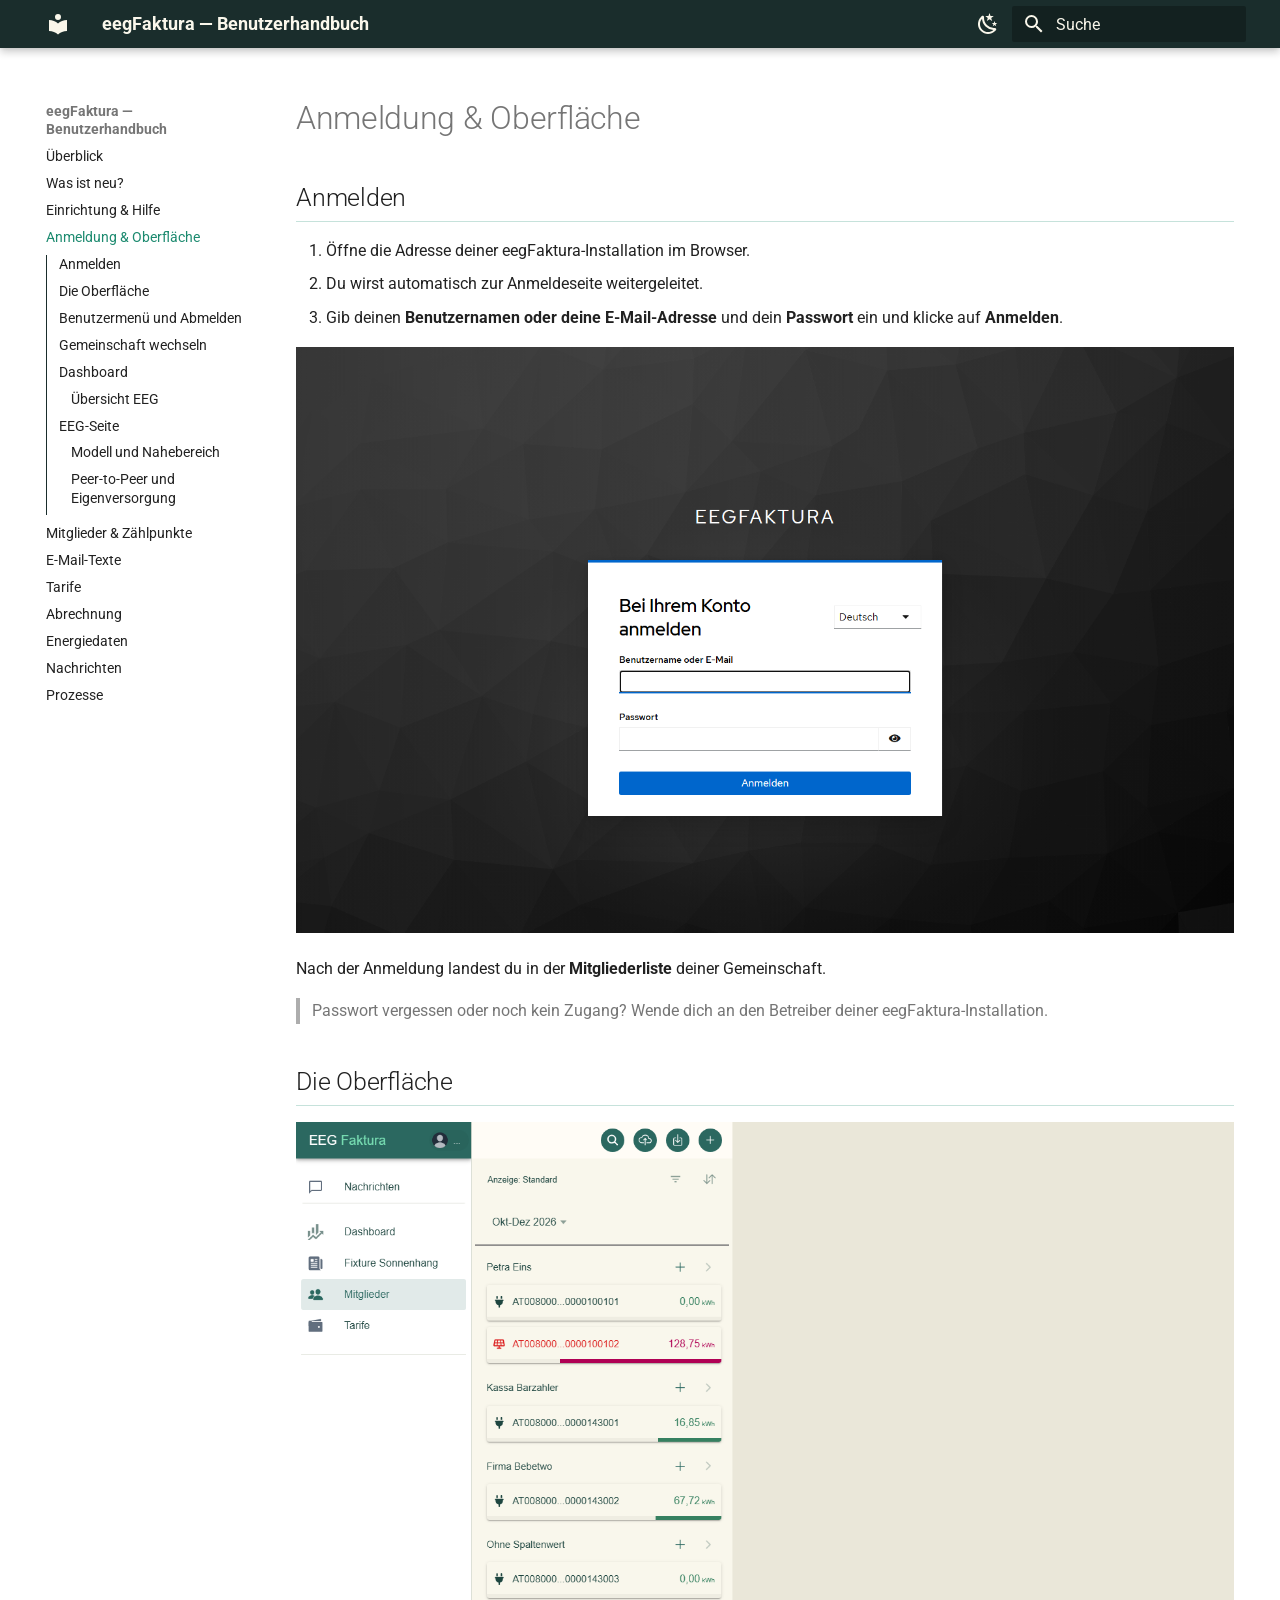
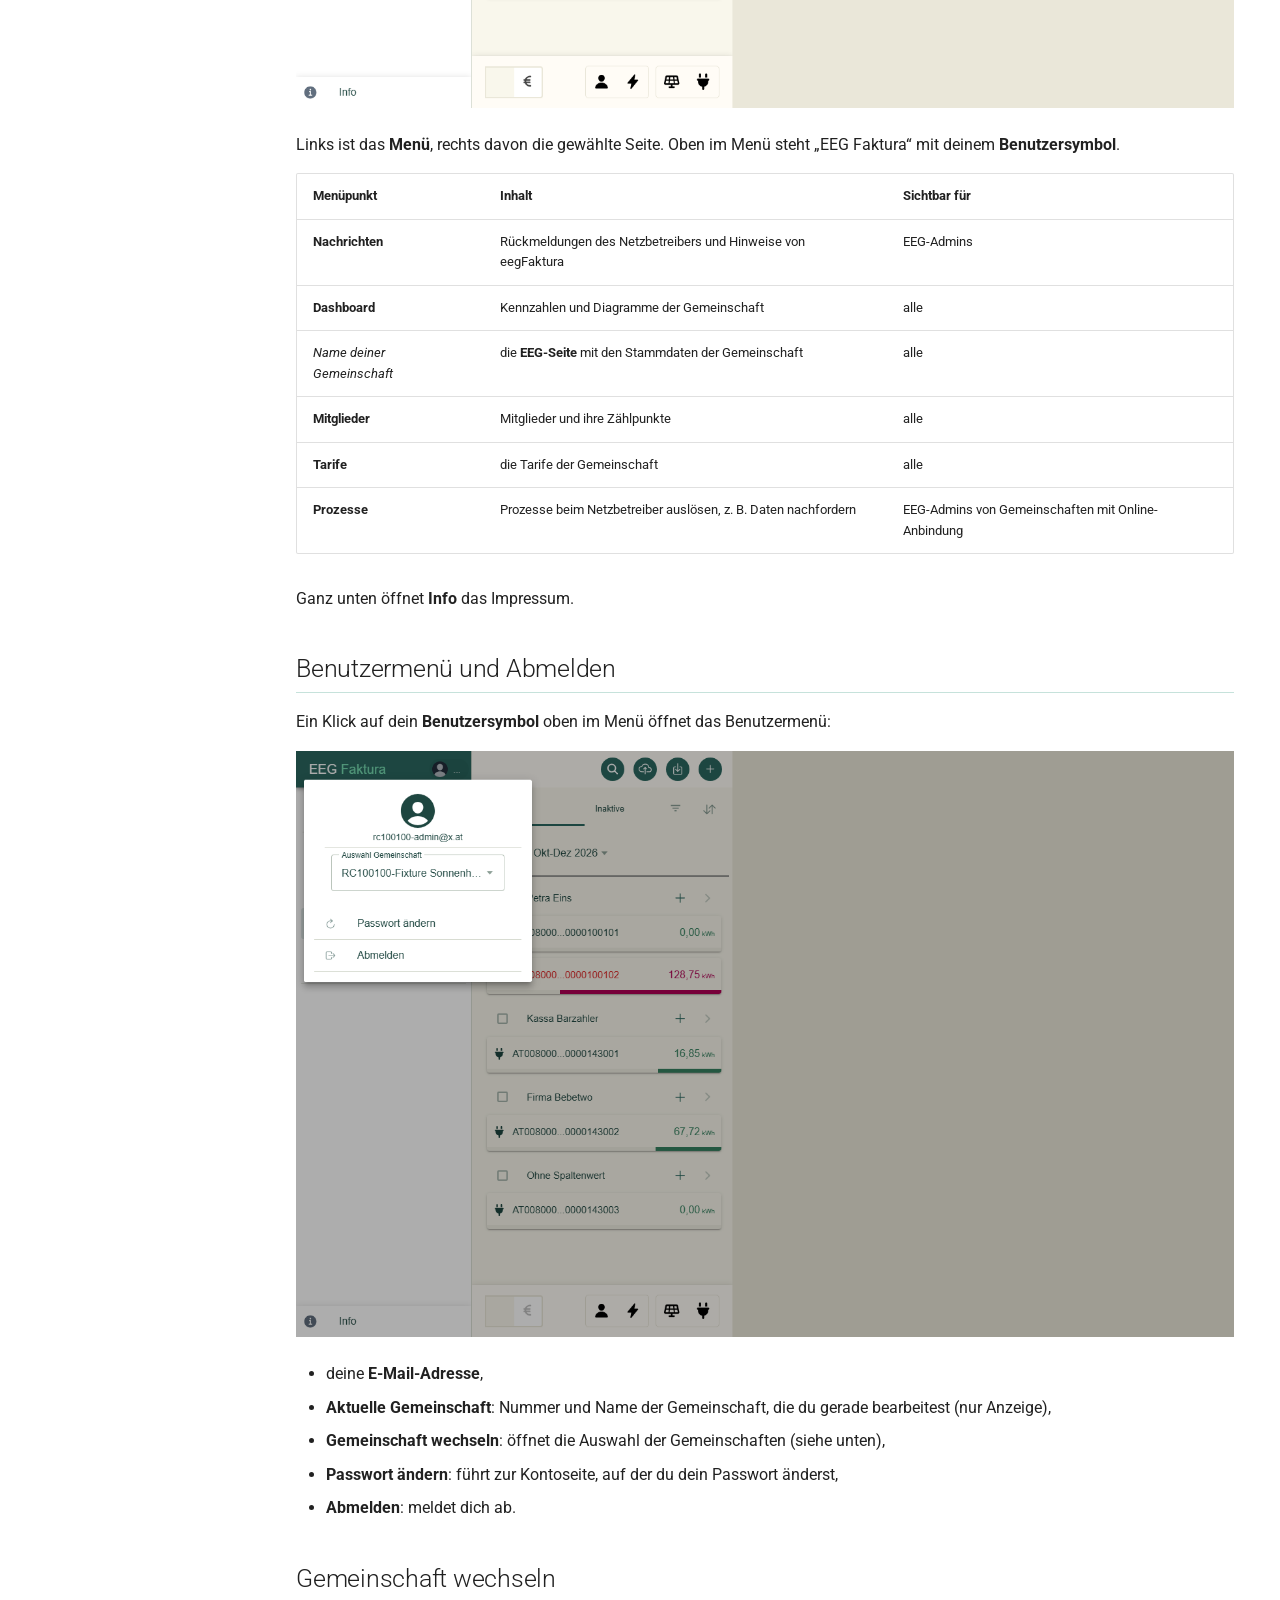
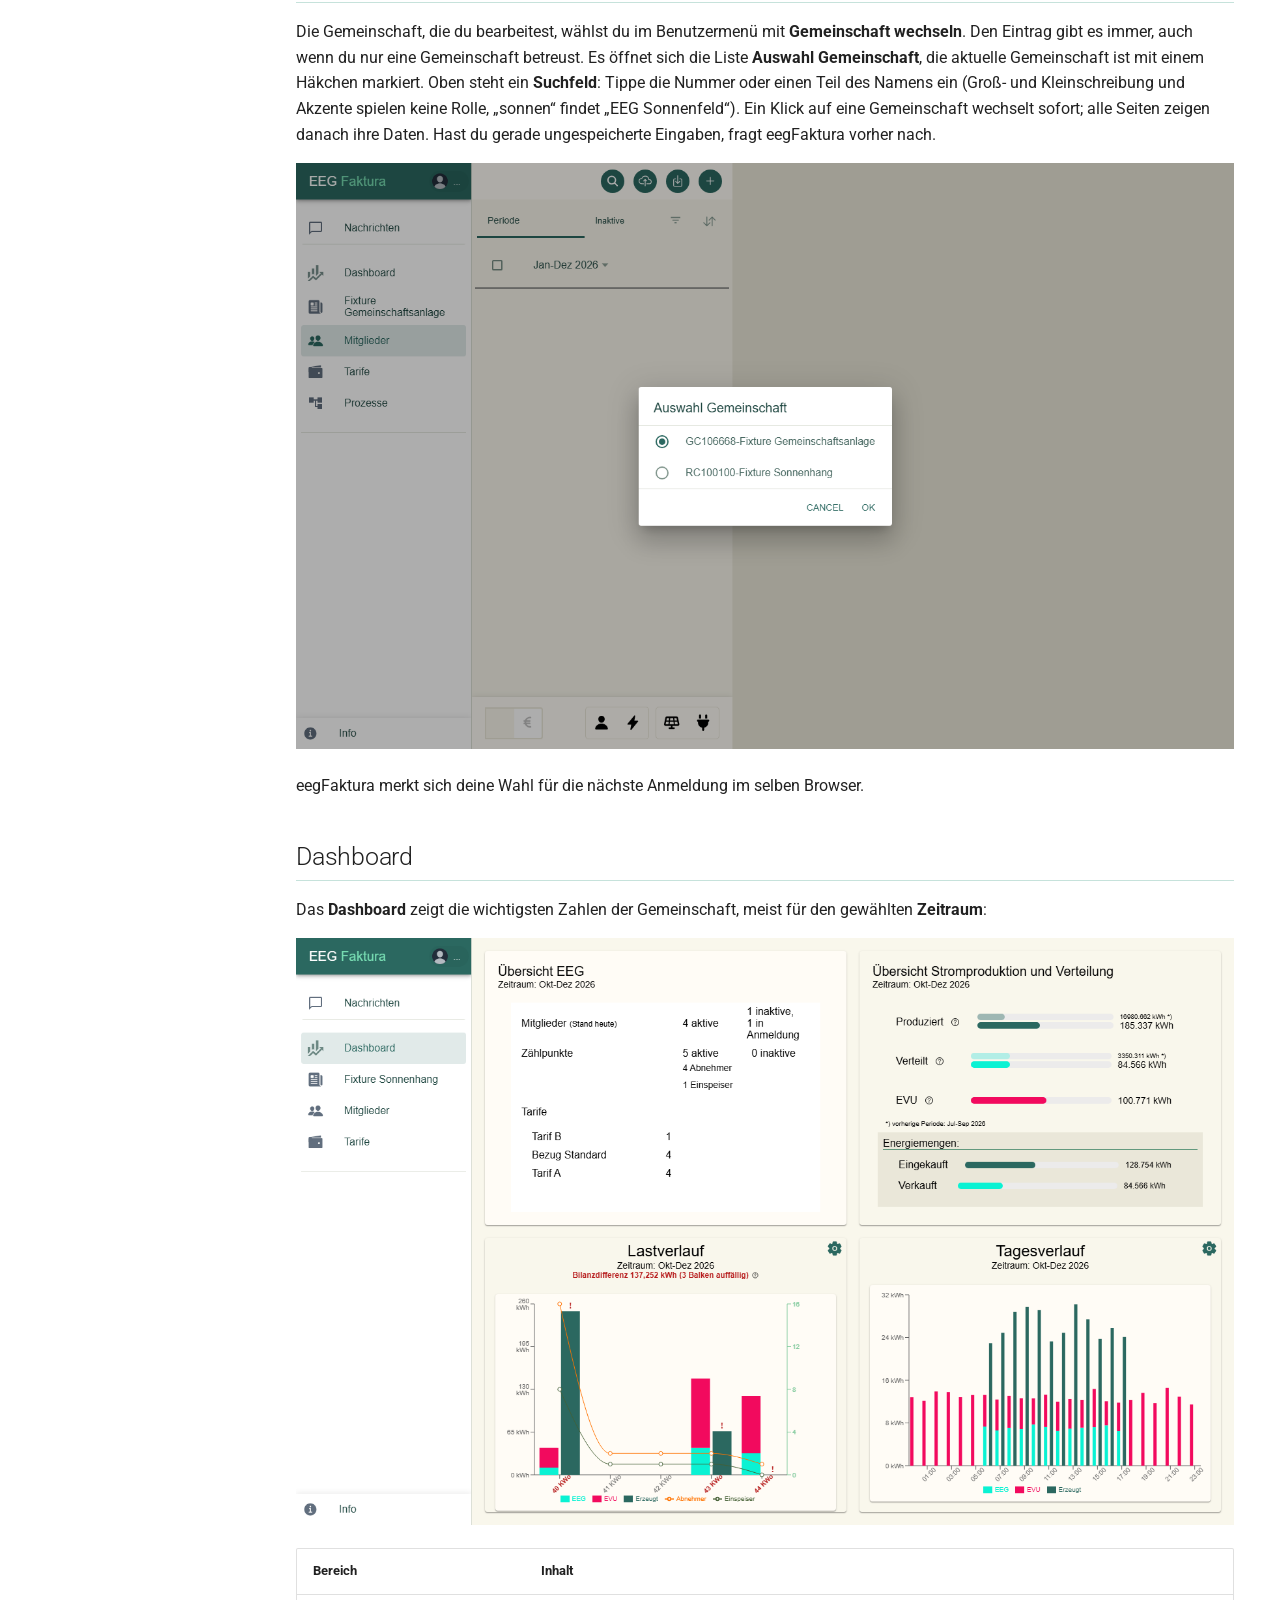
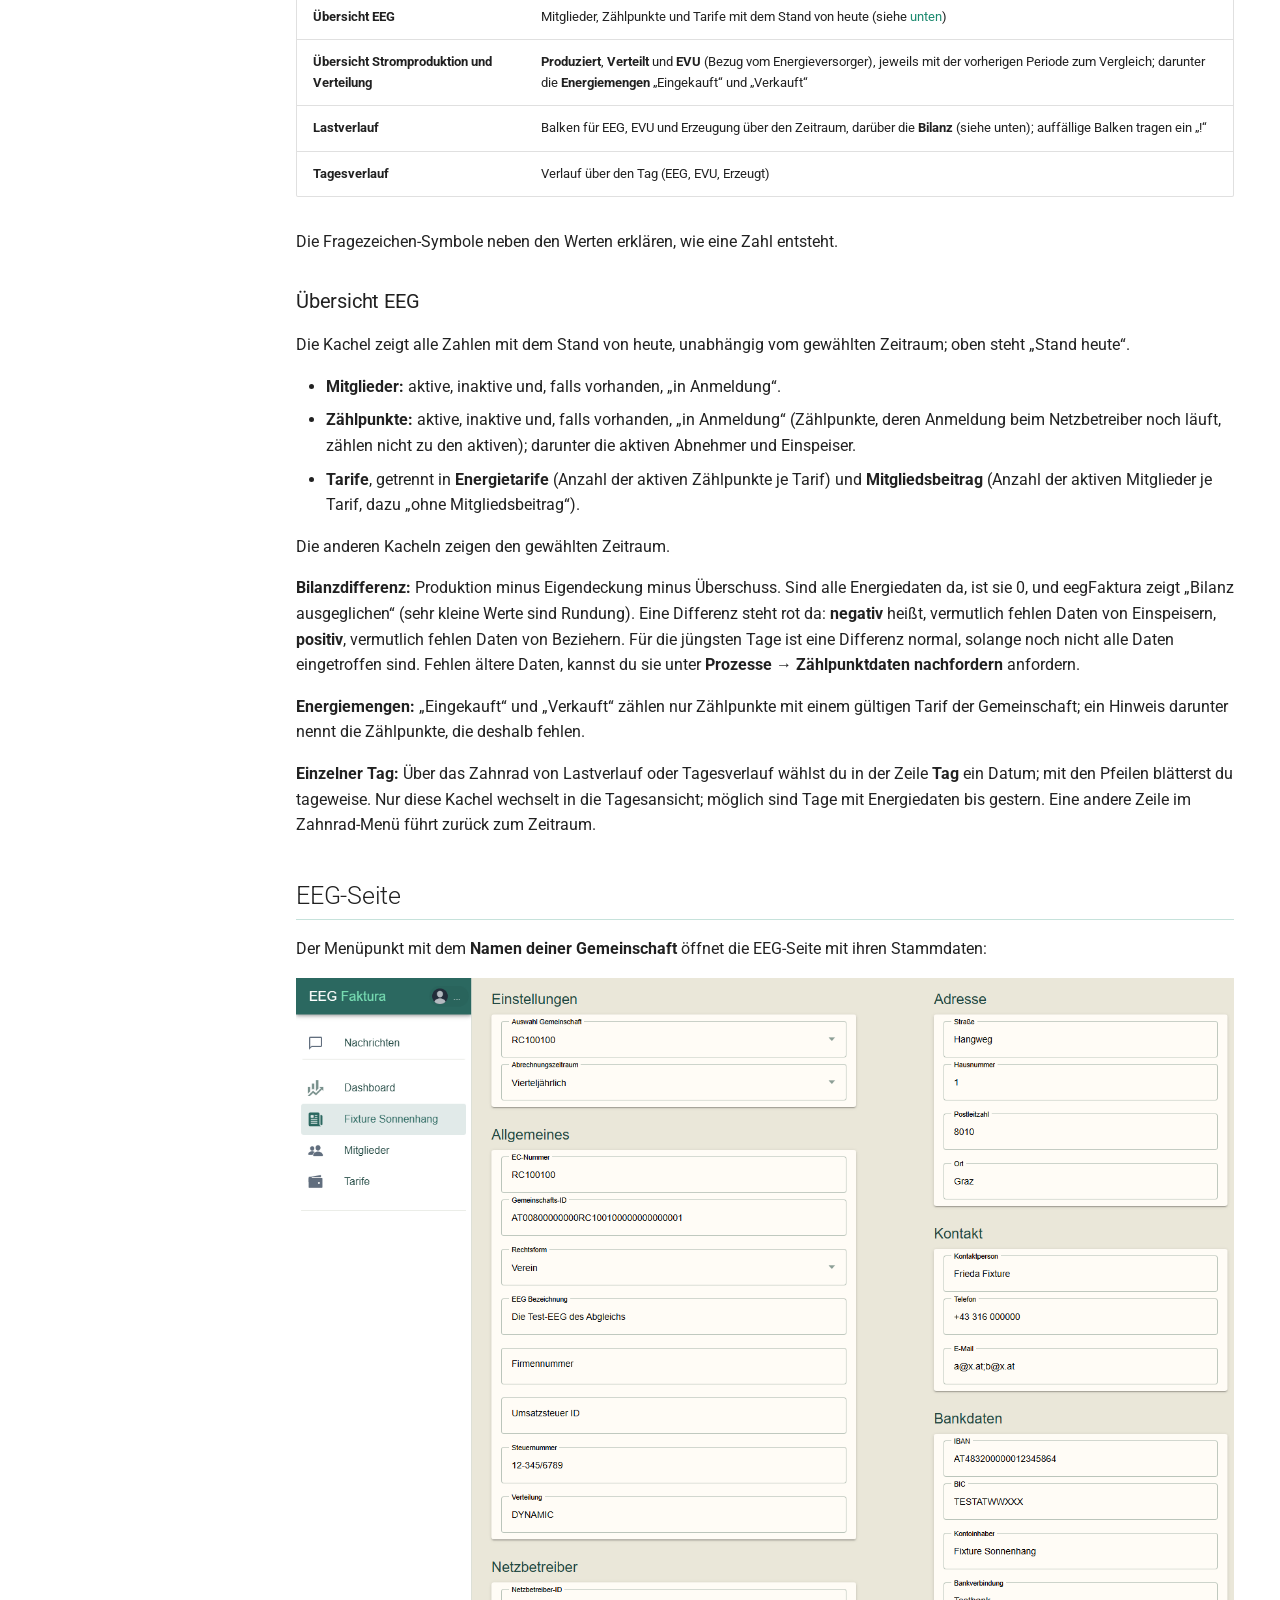
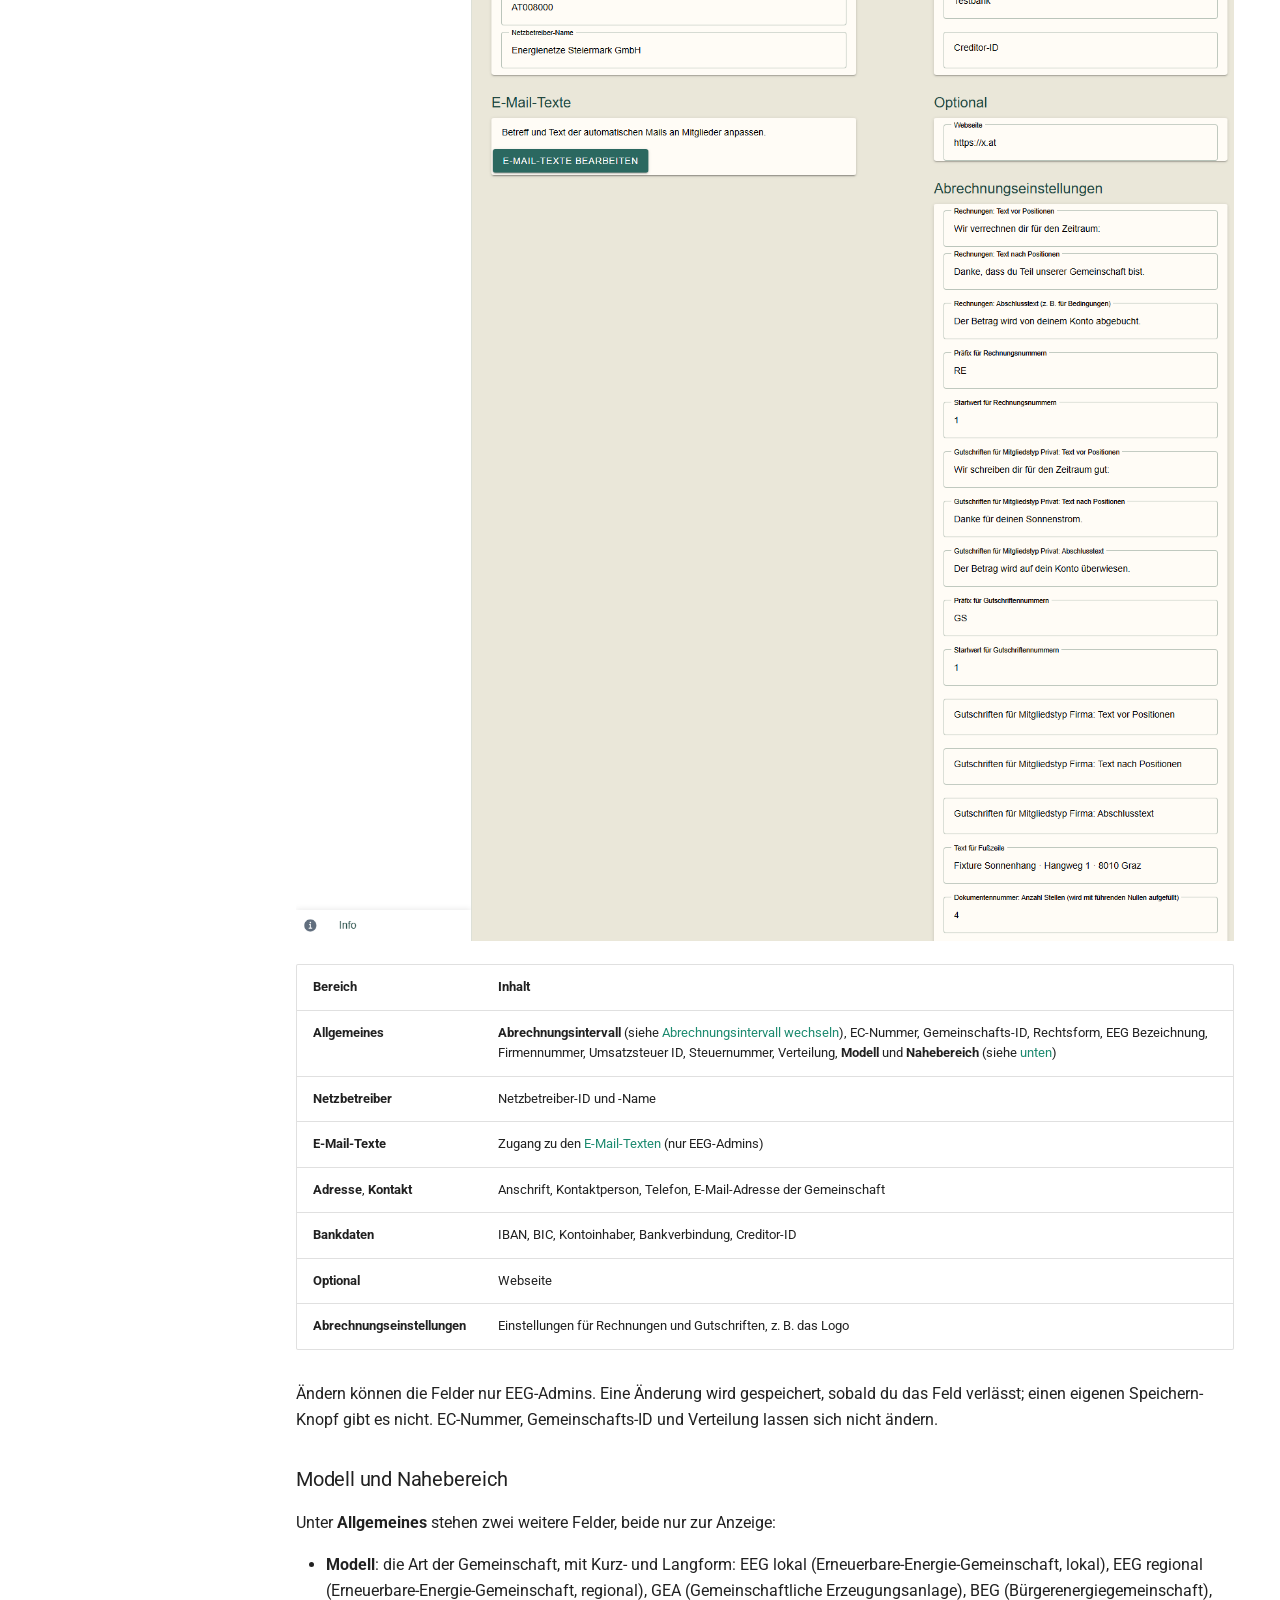
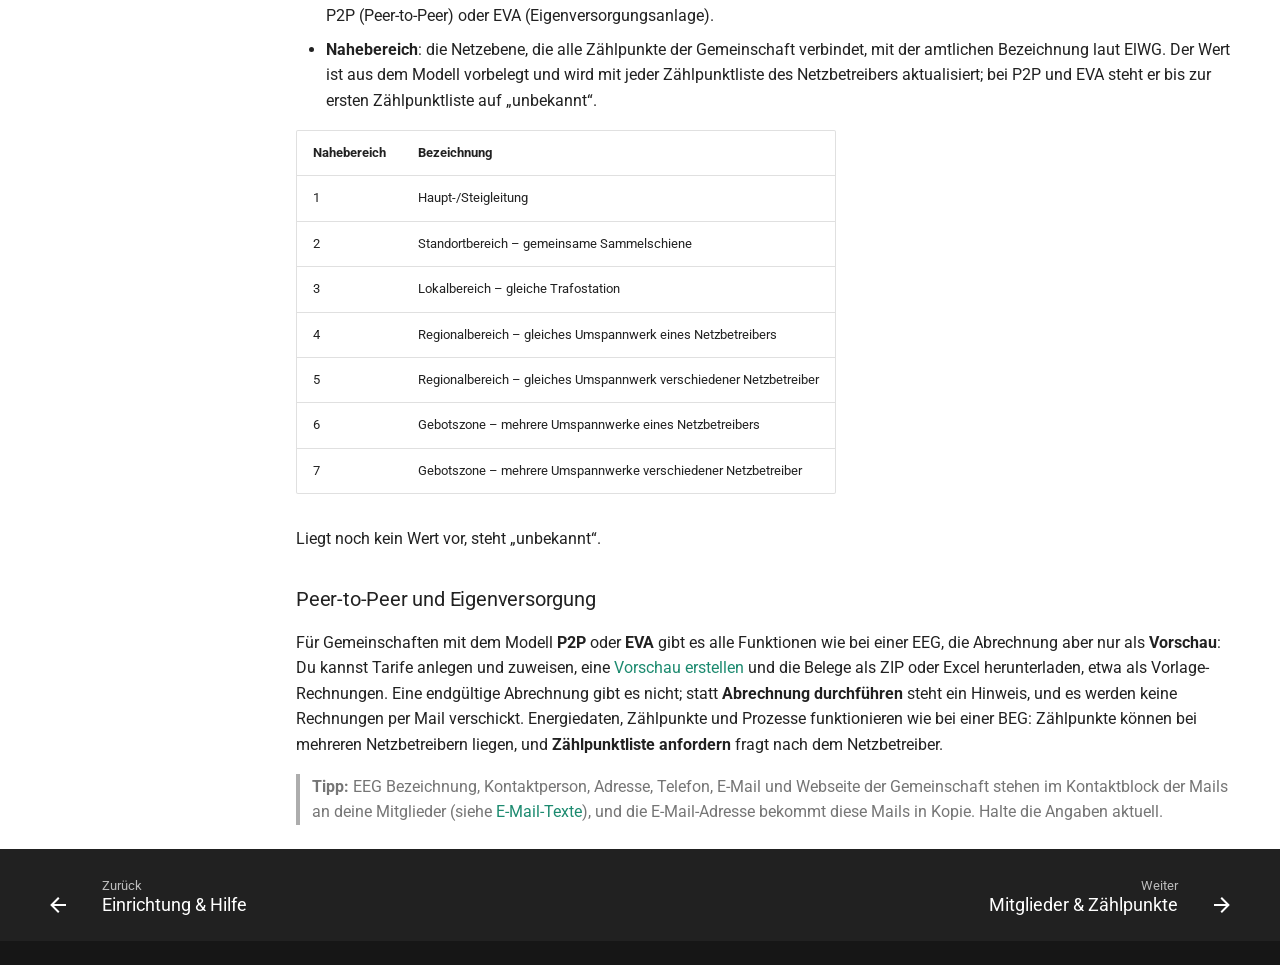
==== 01-anmeldung/index.html @ 47caa456 "Deploy user guide @ e4358f4" ====
<!doctype html>
<html lang="de" class="no-js">
  <head>
    
      <meta charset="utf-8">
      <meta name="viewport" content="width=device-width,initial-scale=1">
      
        <meta name="description" content="Bedienungsanleitung für EEG-Admins">
      
      
        <meta name="author" content="vfeeg">
      
      
        <link rel="canonical" href="https://eegfaktura.github.io/eegfaktura-user-guide/01-anmeldung/">
      
      
        <link rel="prev" href="../einrichtung-hilfe/">
      
      
        <link rel="next" href="../02-mitglieder-zaehlpunkte/">
      
      
        
      
      
      <link rel="icon" href="../assets/images/favicon.png">
      <meta name="generator" content="mkdocs-1.6.1, mkdocs-material-9.7.7">
    
    
      
        <title>Anmeldung & Oberfläche - eegFaktura — Benutzerhandbuch</title>
      
    
    
      <link rel="stylesheet" href="../assets/stylesheets/main.ec1eaa64.min.css">
      
        
        <link rel="stylesheet" href="../assets/stylesheets/palette.ab4e12ef.min.css">
      
      


    
    
      
    
    
      
    
    
      <link rel="stylesheet" href="../assets/fonts/fonts.css">
    
      <link rel="stylesheet" href="../stylesheets/vfeeg.css">
    
    <script>__md_scope=new URL("..",location),__md_hash=e=>[...e].reduce(((e,_)=>(e<<5)-e+_.charCodeAt(0)),0),__md_get=(e,_=localStorage,t=__md_scope)=>JSON.parse(_.getItem(t.pathname+"."+e)),__md_set=(e,_,t=localStorage,a=__md_scope)=>{try{t.setItem(a.pathname+"."+e,JSON.stringify(_))}catch(e){}}</script>
    
      

    
    
  </head>
  
  
    
    
      
    
    
    
    
    <body dir="ltr" data-md-color-scheme="default" data-md-color-primary="custom" data-md-color-accent="custom">
  
    
    <input class="md-toggle" data-md-toggle="drawer" type="checkbox" id="__drawer" autocomplete="off">
    <input class="md-toggle" data-md-toggle="search" type="checkbox" id="__search" autocomplete="off">
    <label class="md-overlay" for="__drawer"></label>
    <div data-md-component="skip">
      
        
        <a href="#anmeldung-oberflache" class="md-skip">
          Zum Inhalt
        </a>
      
    </div>
    <div data-md-component="announce">
      
    </div>
    
    
      

  

<header class="md-header md-header--shadow" data-md-component="header">
  <nav class="md-header__inner md-grid" aria-label="Kopfzeile">
    <a href=".." title="eegFaktura — Benutzerhandbuch" class="md-header__button md-logo" aria-label="eegFaktura — Benutzerhandbuch" data-md-component="logo">
      
  
  <svg xmlns="http://www.w3.org/2000/svg" viewBox="0 0 24 24"><path d="M12 8a3 3 0 0 0 3-3 3 3 0 0 0-3-3 3 3 0 0 0-3 3 3 3 0 0 0 3 3m0 3.54C9.64 9.35 6.5 8 3 8v11c3.5 0 6.64 1.35 9 3.54 2.36-2.19 5.5-3.54 9-3.54V8c-3.5 0-6.64 1.35-9 3.54"/></svg>

    </a>
    <label class="md-header__button md-icon" for="__drawer">
      
      <svg xmlns="http://www.w3.org/2000/svg" viewBox="0 0 24 24"><path d="M3 6h18v2H3zm0 5h18v2H3zm0 5h18v2H3z"/></svg>
    </label>
    <div class="md-header__title" data-md-component="header-title">
      <div class="md-header__ellipsis">
        <div class="md-header__topic">
          <span class="md-ellipsis">
            eegFaktura — Benutzerhandbuch
          </span>
        </div>
        <div class="md-header__topic" data-md-component="header-topic">
          <span class="md-ellipsis">
            
              Anmeldung & Oberfläche
            
          </span>
        </div>
      </div>
    </div>
    
      
        <form class="md-header__option" data-md-component="palette">
  
    
    
    
    <input class="md-option" data-md-color-media="(prefers-color-scheme: light)" data-md-color-scheme="default" data-md-color-primary="custom" data-md-color-accent="custom"  aria-label="Dunkles Theme"  type="radio" name="__palette" id="__palette_0">
    
      <label class="md-header__button md-icon" title="Dunkles Theme" for="__palette_1" hidden>
        <svg xmlns="http://www.w3.org/2000/svg" viewBox="0 0 24 24"><path d="m17.75 4.09-2.53 1.94.91 3.06-2.63-1.81-2.63 1.81.91-3.06-2.53-1.94L12.44 4l1.06-3 1.06 3zm3.5 6.91-1.64 1.25.59 1.98-1.7-1.17-1.7 1.17.59-1.98L15.75 11l2.06-.05L18.5 9l.69 1.95zm-2.28 4.95c.83-.08 1.72 1.1 1.19 1.85-.32.45-.66.87-1.08 1.27C15.17 23 8.84 23 4.94 19.07c-3.91-3.9-3.91-10.24 0-14.14.4-.4.82-.76 1.27-1.08.75-.53 1.93.36 1.85 1.19-.27 2.86.69 5.83 2.89 8.02a9.96 9.96 0 0 0 8.02 2.89m-1.64 2.02a12.08 12.08 0 0 1-7.8-3.47c-2.17-2.19-3.33-5-3.49-7.82-2.81 3.14-2.7 7.96.31 10.98 3.02 3.01 7.84 3.12 10.98.31"/></svg>
      </label>
    
  
    
    
    
    <input class="md-option" data-md-color-media="(prefers-color-scheme: dark)" data-md-color-scheme="slate" data-md-color-primary="custom" data-md-color-accent="custom"  aria-label="Helles Theme"  type="radio" name="__palette" id="__palette_1">
    
      <label class="md-header__button md-icon" title="Helles Theme" for="__palette_0" hidden>
        <svg xmlns="http://www.w3.org/2000/svg" viewBox="0 0 24 24"><path d="M12 7a5 5 0 0 1 5 5 5 5 0 0 1-5 5 5 5 0 0 1-5-5 5 5 0 0 1 5-5m0 2a3 3 0 0 0-3 3 3 3 0 0 0 3 3 3 3 0 0 0 3-3 3 3 0 0 0-3-3m0-7 2.39 3.42C13.65 5.15 12.84 5 12 5s-1.65.15-2.39.42zM3.34 7l4.16-.35A7.2 7.2 0 0 0 5.94 8.5c-.44.74-.69 1.5-.83 2.29zm.02 10 1.76-3.77a7.131 7.131 0 0 0 2.38 4.14zM20.65 7l-1.77 3.79a7.02 7.02 0 0 0-2.38-4.15zm-.01 10-4.14.36c.59-.51 1.12-1.14 1.54-1.86.42-.73.69-1.5.83-2.29zM12 22l-2.41-3.44c.74.27 1.55.44 2.41.44.82 0 1.63-.17 2.37-.44z"/></svg>
      </label>
    
  
</form>
      
    
    
      <script>var palette=__md_get("__palette");if(palette&&palette.color){if("(prefers-color-scheme)"===palette.color.media){var media=matchMedia("(prefers-color-scheme: light)"),input=document.querySelector(media.matches?"[data-md-color-media='(prefers-color-scheme: light)']":"[data-md-color-media='(prefers-color-scheme: dark)']");palette.color.media=input.getAttribute("data-md-color-media"),palette.color.scheme=input.getAttribute("data-md-color-scheme"),palette.color.primary=input.getAttribute("data-md-color-primary"),palette.color.accent=input.getAttribute("data-md-color-accent")}for(var[key,value]of Object.entries(palette.color))document.body.setAttribute("data-md-color-"+key,value)}</script>
    
    
    
      
      
        <label class="md-header__button md-icon" for="__search">
          
          <svg xmlns="http://www.w3.org/2000/svg" viewBox="0 0 24 24"><path d="M9.5 3A6.5 6.5 0 0 1 16 9.5c0 1.61-.59 3.09-1.56 4.23l.27.27h.79l5 5-1.5 1.5-5-5v-.79l-.27-.27A6.52 6.52 0 0 1 9.5 16 6.5 6.5 0 0 1 3 9.5 6.5 6.5 0 0 1 9.5 3m0 2C7 5 5 7 5 9.5S7 14 9.5 14 14 12 14 9.5 12 5 9.5 5"/></svg>
        </label>
        <div class="md-search" data-md-component="search" role="dialog">
  <label class="md-search__overlay" for="__search"></label>
  <div class="md-search__inner" role="search">
    <form class="md-search__form" name="search">
      <input type="text" class="md-search__input" name="query" aria-label="Suche" placeholder="Suche" autocapitalize="off" autocorrect="off" autocomplete="off" spellcheck="false" data-md-component="search-query" required>
      <label class="md-search__icon md-icon" for="__search">
        
        <svg xmlns="http://www.w3.org/2000/svg" viewBox="0 0 24 24"><path d="M9.5 3A6.5 6.5 0 0 1 16 9.5c0 1.61-.59 3.09-1.56 4.23l.27.27h.79l5 5-1.5 1.5-5-5v-.79l-.27-.27A6.52 6.52 0 0 1 9.5 16 6.5 6.5 0 0 1 3 9.5 6.5 6.5 0 0 1 9.5 3m0 2C7 5 5 7 5 9.5S7 14 9.5 14 14 12 14 9.5 12 5 9.5 5"/></svg>
        
        <svg xmlns="http://www.w3.org/2000/svg" viewBox="0 0 24 24"><path d="M20 11v2H8l5.5 5.5-1.42 1.42L4.16 12l7.92-7.92L13.5 5.5 8 11z"/></svg>
      </label>
      <nav class="md-search__options" aria-label="Suche">
        
        <button type="reset" class="md-search__icon md-icon" title="Zurücksetzen" aria-label="Zurücksetzen" tabindex="-1">
          
          <svg xmlns="http://www.w3.org/2000/svg" viewBox="0 0 24 24"><path d="M19 6.41 17.59 5 12 10.59 6.41 5 5 6.41 10.59 12 5 17.59 6.41 19 12 13.41 17.59 19 19 17.59 13.41 12z"/></svg>
        </button>
      </nav>
      
        <div class="md-search__suggest" data-md-component="search-suggest"></div>
      
    </form>
    <div class="md-search__output">
      <div class="md-search__scrollwrap" tabindex="0" data-md-scrollfix>
        <div class="md-search-result" data-md-component="search-result">
          <div class="md-search-result__meta">
            Suche wird initialisiert
          </div>
          <ol class="md-search-result__list" role="presentation"></ol>
        </div>
      </div>
    </div>
  </div>
</div>
      
    
    
  </nav>
  
</header>
    
    <div class="md-container" data-md-component="container">
      
      
        
          
        
      
      <main class="md-main" data-md-component="main">
        <div class="md-main__inner md-grid">
          
            
              
              <div class="md-sidebar md-sidebar--primary" data-md-component="sidebar" data-md-type="navigation" >
                <div class="md-sidebar__scrollwrap">
                  <div class="md-sidebar__inner">
                    



  

<nav class="md-nav md-nav--primary md-nav--integrated" aria-label="Navigation" data-md-level="0">
  <label class="md-nav__title" for="__drawer">
    <a href=".." title="eegFaktura — Benutzerhandbuch" class="md-nav__button md-logo" aria-label="eegFaktura — Benutzerhandbuch" data-md-component="logo">
      
  
  <svg xmlns="http://www.w3.org/2000/svg" viewBox="0 0 24 24"><path d="M12 8a3 3 0 0 0 3-3 3 3 0 0 0-3-3 3 3 0 0 0-3 3 3 3 0 0 0 3 3m0 3.54C9.64 9.35 6.5 8 3 8v11c3.5 0 6.64 1.35 9 3.54 2.36-2.19 5.5-3.54 9-3.54V8c-3.5 0-6.64 1.35-9 3.54"/></svg>

    </a>
    eegFaktura — Benutzerhandbuch
  </label>
  
  <ul class="md-nav__list" data-md-scrollfix>
    
      
      
  
  
  
  
    <li class="md-nav__item">
      <a href=".." class="md-nav__link">
        
  
  
  <span class="md-ellipsis">
    
  
    Überblick
  

    
  </span>
  
  

      </a>
    </li>
  

    
      
      
  
  
  
  
    <li class="md-nav__item">
      <a href="../changelog/" class="md-nav__link">
        
  
  
  <span class="md-ellipsis">
    
  
    Was ist neu?
  

    
  </span>
  
  

      </a>
    </li>
  

    
      
      
  
  
  
  
    <li class="md-nav__item">
      <a href="../einrichtung-hilfe/" class="md-nav__link">
        
  
  
  <span class="md-ellipsis">
    
  
    Einrichtung & Hilfe
  

    
  </span>
  
  

      </a>
    </li>
  

    
      
      
  
  
    
  
  
  
    <li class="md-nav__item md-nav__item--active">
      
      <input class="md-nav__toggle md-toggle" type="checkbox" id="__toc">
      
      
        
      
      
        <label class="md-nav__link md-nav__link--active" for="__toc">
          
  
  
  <span class="md-ellipsis">
    
  
    Anmeldung & Oberfläche
  

    
  </span>
  
  

          <span class="md-nav__icon md-icon"></span>
        </label>
      
      <a href="./" class="md-nav__link md-nav__link--active">
        
  
  
  <span class="md-ellipsis">
    
  
    Anmeldung & Oberfläche
  

    
  </span>
  
  

      </a>
      
        

<nav class="md-nav md-nav--secondary" aria-label="Inhaltsverzeichnis">
  
  
  
    
  
  
    <label class="md-nav__title" for="__toc">
      <span class="md-nav__icon md-icon"></span>
      Inhaltsverzeichnis
    </label>
    <ul class="md-nav__list" data-md-component="toc" data-md-scrollfix>
      
        <li class="md-nav__item">
  <a href="#anmelden" class="md-nav__link">
    <span class="md-ellipsis">
      
        Anmelden
      
    </span>
  </a>
  
</li>
      
        <li class="md-nav__item">
  <a href="#die-oberflache" class="md-nav__link">
    <span class="md-ellipsis">
      
        Die Oberfläche
      
    </span>
  </a>
  
</li>
      
        <li class="md-nav__item">
  <a href="#benutzermenu-und-abmelden" class="md-nav__link">
    <span class="md-ellipsis">
      
        Benutzermenü und Abmelden
      
    </span>
  </a>
  
</li>
      
        <li class="md-nav__item">
  <a href="#gemeinschaft-wechseln" class="md-nav__link">
    <span class="md-ellipsis">
      
        Gemeinschaft wechseln
      
    </span>
  </a>
  
</li>
      
        <li class="md-nav__item">
  <a href="#dashboard" class="md-nav__link">
    <span class="md-ellipsis">
      
        Dashboard
      
    </span>
  </a>
  
    <nav class="md-nav" aria-label="Dashboard">
      <ul class="md-nav__list">
        
          <li class="md-nav__item">
  <a href="#ubersicht-eeg" class="md-nav__link">
    <span class="md-ellipsis">
      
        Übersicht EEG
      
    </span>
  </a>
  
</li>
        
      </ul>
    </nav>
  
</li>
      
        <li class="md-nav__item">
  <a href="#eeg-seite" class="md-nav__link">
    <span class="md-ellipsis">
      
        EEG-Seite
      
    </span>
  </a>
  
    <nav class="md-nav" aria-label="EEG-Seite">
      <ul class="md-nav__list">
        
          <li class="md-nav__item">
  <a href="#modell-und-nahebereich" class="md-nav__link">
    <span class="md-ellipsis">
      
        Modell und Nahebereich
      
    </span>
  </a>
  
</li>
        
          <li class="md-nav__item">
  <a href="#peer-to-peer-und-eigenversorgung" class="md-nav__link">
    <span class="md-ellipsis">
      
        Peer-to-Peer und Eigenversorgung
      
    </span>
  </a>
  
</li>
        
      </ul>
    </nav>
  
</li>
      
    </ul>
  
</nav>
      
    </li>
  

    
      
      
  
  
  
  
    <li class="md-nav__item">
      <a href="../02-mitglieder-zaehlpunkte/" class="md-nav__link">
        
  
  
  <span class="md-ellipsis">
    
  
    Mitglieder & Zählpunkte
  

    
  </span>
  
  

      </a>
    </li>
  

    
      
      
  
  
  
  
    <li class="md-nav__item">
      <a href="../03-email-texte/" class="md-nav__link">
        
  
  
  <span class="md-ellipsis">
    
  
    E-Mail-Texte
  

    
  </span>
  
  

      </a>
    </li>
  

    
      
      
  
  
  
  
    <li class="md-nav__item">
      <a href="../04-tarife/" class="md-nav__link">
        
  
  
  <span class="md-ellipsis">
    
  
    Tarife
  

    
  </span>
  
  

      </a>
    </li>
  

    
      
      
  
  
  
  
    <li class="md-nav__item">
      <a href="../05-abrechnung/" class="md-nav__link">
        
  
  
  <span class="md-ellipsis">
    
  
    Abrechnung
  

    
  </span>
  
  

      </a>
    </li>
  

    
      
      
  
  
  
  
    <li class="md-nav__item">
      <a href="../06-energiedaten/" class="md-nav__link">
        
  
  
  <span class="md-ellipsis">
    
  
    Energiedaten
  

    
  </span>
  
  

      </a>
    </li>
  

    
      
      
  
  
  
  
    <li class="md-nav__item">
      <a href="../07-nachrichten/" class="md-nav__link">
        
  
  
  <span class="md-ellipsis">
    
  
    Nachrichten
  

    
  </span>
  
  

      </a>
    </li>
  

    
      
      
  
  
  
  
    <li class="md-nav__item">
      <a href="../08-prozesse/" class="md-nav__link">
        
  
  
  <span class="md-ellipsis">
    
  
    Prozesse
  

    
  </span>
  
  

      </a>
    </li>
  

    
  </ul>
</nav>
                  </div>
                </div>
              </div>
            
            
          
          
            <div class="md-content" data-md-component="content">
              
              <article class="md-content__inner md-typeset">
                
                  



<h1 id="anmeldung-oberflache">Anmeldung &amp; Oberfläche<a class="headerlink" href="#anmeldung-oberflache" title="Link zu diesem Abschnitt">&para;</a></h1>
<h2 id="anmelden">Anmelden<a class="headerlink" href="#anmelden" title="Link zu diesem Abschnitt">&para;</a></h2>
<ol>
<li>Öffne die Adresse deiner eegFaktura-Installation im Browser.</li>
<li>Du wirst automatisch zur Anmeldeseite weitergeleitet.</li>
<li>Gib deinen <strong>Benutzernamen oder deine E-Mail-Adresse</strong> und dein <strong>Passwort</strong> ein und klicke auf <strong>Anmelden</strong>.</li>
</ol>
<p><img alt="Anmeldeseite" src="../images/anmeldung-keycloak.png" /></p>
<p>Nach der Anmeldung landest du in der <strong>Mitgliederliste</strong> deiner Gemeinschaft.</p>
<blockquote>
<p>Passwort vergessen oder noch kein Zugang? Wende dich an den Betreiber deiner eegFaktura-Installation.</p>
</blockquote>
<h2 id="die-oberflache">Die Oberfläche<a class="headerlink" href="#die-oberflache" title="Link zu diesem Abschnitt">&para;</a></h2>
<p><img alt="Oberfläche nach der Anmeldung" src="../images/oberflaeche-start.png" /></p>
<p>Links ist das <strong>Menü</strong>, rechts davon die gewählte Seite. Oben im Menü steht „EEG Faktura“ mit deinem
<strong>Benutzersymbol</strong>.</p>
<table>
<thead>
<tr>
<th>Menüpunkt</th>
<th>Inhalt</th>
<th>Sichtbar für</th>
</tr>
</thead>
<tbody>
<tr>
<td><strong>Nachrichten</strong></td>
<td>Rückmeldungen des Netzbetreibers und Hinweise von eegFaktura</td>
<td>EEG-Admins</td>
</tr>
<tr>
<td><strong>Dashboard</strong></td>
<td>Kennzahlen und Diagramme der Gemeinschaft</td>
<td>alle</td>
</tr>
<tr>
<td><em>Name deiner Gemeinschaft</em></td>
<td>die <strong>EEG-Seite</strong> mit den Stammdaten der Gemeinschaft</td>
<td>alle</td>
</tr>
<tr>
<td><strong>Mitglieder</strong></td>
<td>Mitglieder und ihre Zählpunkte</td>
<td>alle</td>
</tr>
<tr>
<td><strong>Tarife</strong></td>
<td>die Tarife der Gemeinschaft</td>
<td>alle</td>
</tr>
<tr>
<td><strong>Prozesse</strong></td>
<td>Prozesse beim Netzbetreiber auslösen, z. B. Daten nachfordern</td>
<td>EEG-Admins von Gemeinschaften mit Online-Anbindung</td>
</tr>
</tbody>
</table>
<p>Ganz unten öffnet <strong>Info</strong> das Impressum.</p>
<h2 id="benutzermenu-und-abmelden">Benutzermenü und Abmelden<a class="headerlink" href="#benutzermenu-und-abmelden" title="Link zu diesem Abschnitt">&para;</a></h2>
<p>Ein Klick auf dein <strong>Benutzersymbol</strong> oben im Menü öffnet das Benutzermenü:</p>
<p><img alt="Benutzermenü" src="../images/oberflaeche-benutzermenue.png" /></p>
<ul>
<li>deine <strong>E-Mail-Adresse</strong>,</li>
<li><strong>Aktuelle Gemeinschaft</strong>: Nummer und Name der Gemeinschaft, die du gerade bearbeitest (nur Anzeige),</li>
<li><strong>Gemeinschaft wechseln</strong>: öffnet die Auswahl der Gemeinschaften (siehe unten),</li>
<li><strong>Passwort ändern</strong>: führt zur Kontoseite, auf der du dein Passwort änderst,</li>
<li><strong>Abmelden</strong>: meldet dich ab.</li>
</ul>
<h2 id="gemeinschaft-wechseln">Gemeinschaft wechseln<a class="headerlink" href="#gemeinschaft-wechseln" title="Link zu diesem Abschnitt">&para;</a></h2>
<p>Die Gemeinschaft, die du bearbeitest, wählst du im Benutzermenü mit <strong>Gemeinschaft wechseln</strong>. Den Eintrag gibt es
immer, auch wenn du nur eine Gemeinschaft betreust. Es öffnet sich die
Liste <strong>Auswahl Gemeinschaft</strong>, die aktuelle Gemeinschaft ist mit einem Häkchen markiert. Oben steht ein <strong>Suchfeld</strong>:
Tippe die Nummer oder einen Teil des Namens ein (Groß- und Kleinschreibung und Akzente spielen keine Rolle, „sonnen“
findet „EEG Sonnenfeld“). Ein Klick auf eine Gemeinschaft wechselt sofort; alle Seiten zeigen danach ihre Daten. Hast
du gerade ungespeicherte Eingaben, fragt eegFaktura vorher nach.</p>
<p><img alt="Gemeinschaft wechseln" src="../images/oberflaeche-gemeinschaft-wechseln.png" /></p>
<p>eegFaktura merkt sich deine Wahl für die nächste Anmeldung im selben Browser.</p>
<h2 id="dashboard">Dashboard<a class="headerlink" href="#dashboard" title="Link zu diesem Abschnitt">&para;</a></h2>
<p>Das <strong>Dashboard</strong> zeigt die wichtigsten Zahlen der Gemeinschaft, meist für den gewählten <strong>Zeitraum</strong>:</p>
<p><img alt="Dashboard" src="../images/dashboard.png" /></p>
<table>
<thead>
<tr>
<th>Bereich</th>
<th>Inhalt</th>
</tr>
</thead>
<tbody>
<tr>
<td><strong>Übersicht EEG</strong></td>
<td>Mitglieder, Zählpunkte und Tarife mit dem Stand von heute (siehe <a href="#ubersicht-eeg">unten</a>)</td>
</tr>
<tr>
<td><strong>Übersicht Stromproduktion und Verteilung</strong></td>
<td><strong>Produziert</strong>, <strong>Verteilt</strong> und <strong>EVU</strong> (Bezug vom Energieversorger), jeweils mit der vorherigen Periode zum Vergleich; darunter die <strong>Energiemengen</strong> „Eingekauft“ und „Verkauft“</td>
</tr>
<tr>
<td><strong>Lastverlauf</strong></td>
<td>Balken für EEG, EVU und Erzeugung über den Zeitraum, darüber die <strong>Bilanz</strong> (siehe unten); auffällige Balken tragen ein „!“</td>
</tr>
<tr>
<td><strong>Tagesverlauf</strong></td>
<td>Verlauf über den Tag (EEG, EVU, Erzeugt)</td>
</tr>
</tbody>
</table>
<p>Die Fragezeichen-Symbole neben den Werten erklären, wie eine Zahl entsteht.</p>
<h3 id="ubersicht-eeg">Übersicht EEG<a class="headerlink" href="#ubersicht-eeg" title="Link zu diesem Abschnitt">&para;</a></h3>
<p>Die Kachel zeigt alle Zahlen mit dem Stand von heute, unabhängig vom gewählten Zeitraum; oben steht „Stand heute“.</p>
<ul>
<li><strong>Mitglieder:</strong> aktive, inaktive und, falls vorhanden, „in Anmeldung“.</li>
<li><strong>Zählpunkte:</strong> aktive, inaktive und, falls vorhanden, „in Anmeldung“ (Zählpunkte, deren Anmeldung beim
  Netzbetreiber noch läuft, zählen nicht zu den aktiven); darunter die aktiven Abnehmer und Einspeiser.</li>
<li><strong>Tarife</strong>, getrennt in <strong>Energietarife</strong> (Anzahl der aktiven Zählpunkte je Tarif) und <strong>Mitgliedsbeitrag</strong> (Anzahl
  der aktiven Mitglieder je Tarif, dazu „ohne Mitgliedsbeitrag“).</li>
</ul>
<p>Die anderen Kacheln zeigen den gewählten Zeitraum.</p>
<p><strong>Bilanzdifferenz:</strong> Produktion minus Eigendeckung minus Überschuss. Sind alle Energiedaten da, ist sie 0, und
eegFaktura zeigt „Bilanz ausgeglichen“ (sehr kleine Werte sind Rundung). Eine Differenz steht rot da: <strong>negativ</strong>
heißt, vermutlich fehlen Daten von Einspeisern, <strong>positiv</strong>, vermutlich fehlen Daten von Beziehern. Für die
jüngsten Tage ist eine Differenz normal, solange noch nicht alle Daten eingetroffen sind. Fehlen ältere Daten,
kannst du sie unter <strong>Prozesse → Zählpunktdaten nachfordern</strong> anfordern.</p>
<p><strong>Energiemengen:</strong> „Eingekauft“ und „Verkauft“ zählen nur Zählpunkte mit einem gültigen Tarif der Gemeinschaft;
ein Hinweis darunter nennt die Zählpunkte, die deshalb fehlen.</p>
<p><strong>Einzelner Tag:</strong> Über das Zahnrad von Lastverlauf oder Tagesverlauf wählst du in der Zeile <strong>Tag</strong> ein Datum; mit
den Pfeilen blätterst du tageweise. Nur diese Kachel wechselt in die Tagesansicht; möglich sind Tage mit
Energiedaten bis gestern. Eine andere Zeile im Zahnrad-Menü führt zurück zum Zeitraum.</p>
<h2 id="eeg-seite">EEG-Seite<a class="headerlink" href="#eeg-seite" title="Link zu diesem Abschnitt">&para;</a></h2>
<p>Der Menüpunkt mit dem <strong>Namen deiner Gemeinschaft</strong> öffnet die EEG-Seite mit ihren Stammdaten:</p>
<p><img alt="EEG-Seite" src="../images/eeg-seite.png" /></p>
<table>
<thead>
<tr>
<th>Bereich</th>
<th>Inhalt</th>
</tr>
</thead>
<tbody>
<tr>
<td><strong>Allgemeines</strong></td>
<td><strong>Abrechnungsintervall</strong> (siehe <a href="../05-abrechnung/#abrechnungszeitraum-wechseln">Abrechnungsintervall wechseln</a>), EC-Nummer, Gemeinschafts-ID, Rechtsform, EEG Bezeichnung, Firmennummer, Umsatzsteuer ID, Steuernummer, Verteilung, <strong>Modell</strong> und <strong>Nahebereich</strong> (siehe <a href="#modell-und-nahebereich">unten</a>)</td>
</tr>
<tr>
<td><strong>Netzbetreiber</strong></td>
<td>Netzbetreiber-ID und -Name</td>
</tr>
<tr>
<td><strong>E-Mail-Texte</strong></td>
<td>Zugang zu den <a href="../03-email-texte/">E-Mail-Texten</a> (nur EEG-Admins)</td>
</tr>
<tr>
<td><strong>Adresse</strong>, <strong>Kontakt</strong></td>
<td>Anschrift, Kontaktperson, Telefon, E-Mail-Adresse der Gemeinschaft</td>
</tr>
<tr>
<td><strong>Bankdaten</strong></td>
<td>IBAN, BIC, Kontoinhaber, Bankverbindung, Creditor-ID</td>
</tr>
<tr>
<td><strong>Optional</strong></td>
<td>Webseite</td>
</tr>
<tr>
<td><strong>Abrechnungseinstellungen</strong></td>
<td>Einstellungen für Rechnungen und Gutschriften, z. B. das Logo</td>
</tr>
</tbody>
</table>
<p>Ändern können die Felder nur EEG-Admins. Eine Änderung wird gespeichert, sobald du das Feld verlässt; einen
eigenen Speichern-Knopf gibt es nicht. EC-Nummer, Gemeinschafts-ID und Verteilung lassen sich nicht ändern.</p>
<h3 id="modell-und-nahebereich">Modell und Nahebereich<a class="headerlink" href="#modell-und-nahebereich" title="Link zu diesem Abschnitt">&para;</a></h3>
<p>Unter <strong>Allgemeines</strong> stehen zwei weitere Felder, beide nur zur Anzeige:</p>
<ul>
<li><strong>Modell</strong>: die Art der Gemeinschaft, mit Kurz- und Langform: EEG lokal (Erneuerbare-Energie-Gemeinschaft, lokal),
  EEG regional (Erneuerbare-Energie-Gemeinschaft, regional), GEA (Gemeinschaftliche Erzeugungsanlage), BEG
  (Bürgerenergiegemeinschaft), P2P (Peer-to-Peer) oder EVA (Eigenversorgungsanlage).</li>
<li><strong>Nahebereich</strong>: die Netzebene, die alle Zählpunkte der Gemeinschaft verbindet, mit der amtlichen Bezeichnung
  laut ElWG. Der Wert ist aus dem Modell vorbelegt und wird mit jeder Zählpunktliste des Netzbetreibers
  aktualisiert; bei P2P und EVA steht er bis zur ersten Zählpunktliste auf „unbekannt“.</li>
</ul>
<table>
<thead>
<tr>
<th>Nahebereich</th>
<th>Bezeichnung</th>
</tr>
</thead>
<tbody>
<tr>
<td>1</td>
<td>Haupt-/Steigleitung</td>
</tr>
<tr>
<td>2</td>
<td>Standortbereich – gemeinsame Sammelschiene</td>
</tr>
<tr>
<td>3</td>
<td>Lokalbereich – gleiche Trafostation</td>
</tr>
<tr>
<td>4</td>
<td>Regionalbereich – gleiches Umspannwerk eines Netzbetreibers</td>
</tr>
<tr>
<td>5</td>
<td>Regionalbereich – gleiches Umspannwerk verschiedener Netzbetreiber</td>
</tr>
<tr>
<td>6</td>
<td>Gebotszone – mehrere Umspannwerke eines Netzbetreibers</td>
</tr>
<tr>
<td>7</td>
<td>Gebotszone – mehrere Umspannwerke verschiedener Netzbetreiber</td>
</tr>
</tbody>
</table>
<p>Liegt noch kein Wert vor, steht „unbekannt“.</p>
<h3 id="peer-to-peer-und-eigenversorgung">Peer-to-Peer und Eigenversorgung<a class="headerlink" href="#peer-to-peer-und-eigenversorgung" title="Link zu diesem Abschnitt">&para;</a></h3>
<p>Für Gemeinschaften mit dem Modell <strong>P2P</strong> oder <strong>EVA</strong> gibt es alle Funktionen wie bei einer EEG, die Abrechnung aber
nur als <strong>Vorschau</strong>: Du kannst Tarife anlegen und zuweisen, eine <a href="../05-abrechnung/#vorschau-erstellen">Vorschau erstellen</a>
und die Belege als ZIP oder Excel herunterladen, etwa als Vorlage-Rechnungen. Eine endgültige Abrechnung gibt es nicht;
statt <strong>Abrechnung durchführen</strong> steht ein Hinweis, und es werden keine Rechnungen per Mail verschickt. Energiedaten,
Zählpunkte und Prozesse funktionieren wie bei einer BEG: Zählpunkte können bei mehreren Netzbetreibern liegen, und
<strong>Zählpunktliste anfordern</strong> fragt nach dem Netzbetreiber.</p>
<blockquote>
<p><strong>Tipp:</strong> EEG Bezeichnung, Kontaktperson, Adresse, Telefon, E-Mail und Webseite der Gemeinschaft stehen im
Kontaktblock der Mails an deine Mitglieder (siehe <a href="../03-email-texte/">E-Mail-Texte</a>), und die E-Mail-Adresse
bekommt diese Mails in Kopie. Halte die Angaben aktuell.</p>
</blockquote>












                
              </article>
            </div>
          
          
  <script>var tabs=__md_get("__tabs");if(Array.isArray(tabs))e:for(var set of document.querySelectorAll(".tabbed-set")){var labels=set.querySelector(".tabbed-labels");for(var tab of tabs)for(var label of labels.getElementsByTagName("label"))if(label.innerText.trim()===tab){var input=document.getElementById(label.htmlFor);input.checked=!0;continue e}}</script>

<script>var target=document.getElementById(location.hash.slice(1));target&&target.name&&(target.checked=target.name.startsWith("__tabbed_"))</script>
        </div>
        
          <button type="button" class="md-top md-icon" data-md-component="top" hidden>
  
  <svg xmlns="http://www.w3.org/2000/svg" viewBox="0 0 24 24"><path d="M13 20h-2V8l-5.5 5.5-1.42-1.42L12 4.16l7.92 7.92-1.42 1.42L13 8z"/></svg>
  Zurück zum Seitenanfang
</button>
        
      </main>
      
        <footer class="md-footer">
  
    
      
      <nav class="md-footer__inner md-grid" aria-label="Fußzeile" >
        
          
          <a href="../einrichtung-hilfe/" class="md-footer__link md-footer__link--prev" aria-label="Zurück: Einrichtung &amp; Hilfe">
            <div class="md-footer__button md-icon">
              
              <svg xmlns="http://www.w3.org/2000/svg" viewBox="0 0 24 24"><path d="M20 11v2H8l5.5 5.5-1.42 1.42L4.16 12l7.92-7.92L13.5 5.5 8 11z"/></svg>
            </div>
            <div class="md-footer__title">
              <span class="md-footer__direction">
                Zurück
              </span>
              <div class="md-ellipsis">
                Einrichtung & Hilfe
              </div>
            </div>
          </a>
        
        
          
          <a href="../02-mitglieder-zaehlpunkte/" class="md-footer__link md-footer__link--next" aria-label="Weiter: Mitglieder &amp; Zählpunkte">
            <div class="md-footer__title">
              <span class="md-footer__direction">
                Weiter
              </span>
              <div class="md-ellipsis">
                Mitglieder & Zählpunkte
              </div>
            </div>
            <div class="md-footer__button md-icon">
              
              <svg xmlns="http://www.w3.org/2000/svg" viewBox="0 0 24 24"><path d="M4 11v2h12l-5.5 5.5 1.42 1.42L19.84 12l-7.92-7.92L10.5 5.5 16 11z"/></svg>
            </div>
          </a>
        
      </nav>
    
  
  <div class="md-footer-meta md-typeset">
    <div class="md-footer-meta__inner md-grid">
      <div class="md-copyright">
  
  
</div>
      
    </div>
  </div>
</footer>
      
    </div>
    <div class="md-dialog" data-md-component="dialog">
      <div class="md-dialog__inner md-typeset"></div>
    </div>
    
    
    
      
      
      <script id="__config" type="application/json">{"annotate": null, "base": "..", "features": ["navigation.sections", "navigation.expand", "navigation.indexes", "navigation.top", "navigation.footer", "toc.integrate", "search.suggest", "search.highlight", "content.code.copy", "content.tabs.link"], "search": "../assets/javascripts/workers/search.2c215733.min.js", "tags": null, "translations": {"clipboard.copied": "In Zwischenablage kopiert", "clipboard.copy": "In Zwischenablage kopieren", "search.result.more.one": "1 weiteres Suchergebnis auf dieser Seite", "search.result.more.other": "# weitere Suchergebnisse auf dieser Seite", "search.result.none": "Keine Suchergebnisse", "search.result.one": "1 Suchergebnis", "search.result.other": "# Suchergebnisse", "search.result.placeholder": "Suchbegriff eingeben", "search.result.term.missing": "Es fehlt", "select.version": "Version ausw\u00e4hlen"}, "version": null}</script>
    
    
      <script src="../assets/javascripts/bundle.d7400e89.min.js"></script>
      
    
  </body>
</html>
---- assets/stylesheets/main.ec1eaa64.min.css ----
@charset "UTF-8";html{-webkit-text-size-adjust:none;-moz-text-size-adjust:none;text-size-adjust:none;box-sizing:border-box}*,:after,:before{box-sizing:inherit}@media (prefers-reduced-motion){*,:after,:before{transition:none!important}}body{margin:0}a,button,input,label{-webkit-tap-highlight-color:transparent}a{color:inherit;text-decoration:none}hr{border:0;box-sizing:initial;display:block;height:.05rem;overflow:visible;padding:0}small{font-size:80%}sub,sup{line-height:1em}img{border-style:none}table{border-collapse:initial;border-spacing:0}td,th{font-weight:400;vertical-align:top}button{background:#0000;border:0;font-family:inherit;font-size:inherit;margin:0;padding:0}input{border:0;outline:none}:root{--md-primary-fg-color:#4051b5;--md-primary-fg-color--light:#5d6cc0;--md-primary-fg-color--dark:#303fa1;--md-primary-bg-color:#fff;--md-primary-bg-color--light:#ffffffb3;--md-accent-fg-color:#526cfe;--md-accent-fg-color--transparent:#526cfe1a;--md-accent-bg-color:#fff;--md-accent-bg-color--light:#ffffffb3}[data-md-color-scheme=default]{color-scheme:light}[data-md-color-scheme=default] img[src$="#gh-dark-mode-only"],[data-md-color-scheme=default] img[src$="#only-dark"]{display:none}:root,[data-md-color-scheme=default]{--md-hue:225deg;--md-default-fg-color:#000000de;--md-default-fg-color--light:#0000008a;--md-default-fg-color--lighter:#00000052;--md-default-fg-color--lightest:#00000012;--md-default-bg-color:#fff;--md-default-bg-color--light:#ffffffb3;--md-default-bg-color--lighter:#ffffff4d;--md-default-bg-color--lightest:#ffffff1f;--md-code-fg-color:#36464e;--md-code-bg-color:#f5f5f5;--md-code-bg-color--light:#f5f5f5b3;--md-code-bg-color--lighter:#f5f5f54d;--md-code-hl-color:#4287ff;--md-code-hl-color--light:#4287ff1a;--md-code-hl-number-color:#d52a2a;--md-code-hl-special-color:#db1457;--md-code-hl-function-color:#a846b9;--md-code-hl-constant-color:#6e59d9;--md-code-hl-keyword-color:#3f6ec6;--md-code-hl-string-color:#1c7d4d;--md-code-hl-name-color:var(--md-code-fg-color);--md-code-hl-operator-color:var(--md-default-fg-color--light);--md-code-hl-punctuation-color:var(--md-default-fg-color--light);--md-code-hl-comment-color:var(--md-default-fg-color--light);--md-code-hl-generic-color:var(--md-default-fg-color--light);--md-code-hl-variable-color:var(--md-default-fg-color--light);--md-typeset-color:var(--md-default-fg-color);--md-typeset-a-color:var(--md-primary-fg-color);--md-typeset-del-color:#f5503d26;--md-typeset-ins-color:#0bd57026;--md-typeset-kbd-color:#fafafa;--md-typeset-kbd-accent-color:#fff;--md-typeset-kbd-border-color:#b8b8b8;--md-typeset-mark-color:#ffff0080;--md-typeset-table-color:#0000001f;--md-typeset-table-color--light:rgba(0,0,0,.035);--md-admonition-fg-color:var(--md-default-fg-color);--md-admonition-bg-color:var(--md-default-bg-color);--md-warning-fg-color:#000000de;--md-warning-bg-color:#ff9;--md-footer-fg-color:#fff;--md-footer-fg-color--light:#ffffffb3;--md-footer-fg-color--lighter:#ffffff73;--md-footer-bg-color:#000000de;--md-footer-bg-color--dark:#00000052;--md-shadow-z1:0 0.2rem 0.5rem #0000000d,0 0 0.05rem #0000001a;--md-shadow-z2:0 0.2rem 0.5rem #0000001a,0 0 0.05rem #00000040;--md-shadow-z3:0 0.2rem 0.5rem #0003,0 0 0.05rem #00000059}.md-icon svg{fill:currentcolor;display:block;height:1.2rem;width:1.2rem}body{-webkit-font-smoothing:antialiased;-moz-osx-font-smoothing:grayscale;--md-text-font-family:var(--md-text-font,_),-apple-system,BlinkMacSystemFont,Helvetica,Arial,sans-serif;--md-code-font-family:var(--md-code-font,_),SFMono-Regular,Consolas,Menlo,monospace}aside,body,input{font-feature-settings:"kern","liga";color:var(--md-typeset-color);font-family:var(--md-text-font-family)}code,kbd,pre{font-feature-settings:"kern";font-family:var(--md-code-font-family)}:root{--md-typeset-table-sort-icon:url('data:image/svg+xml;charset=utf-8,<svg xmlns="http://www.w3.org/2000/svg" viewBox="0 0 24 24"><path d="m18 21-4-4h3V7h-3l4-4 4 4h-3v10h3M2 19v-2h10v2M2 13v-2h7v2M2 7V5h4v2z"/></svg>');--md-typeset-table-sort-icon--asc:url('data:image/svg+xml;charset=utf-8,<svg xmlns="http://www.w3.org/2000/svg" viewBox="0 0 24 24"><path d="M19 17h3l-4 4-4-4h3V3h2M2 17h10v2H2M6 5v2H2V5m0 6h7v2H2z"/></svg>');--md-typeset-table-sort-icon--desc:url('data:image/svg+xml;charset=utf-8,<svg xmlns="http://www.w3.org/2000/svg" viewBox="0 0 24 24"><path d="M19 7h3l-4-4-4 4h3v14h2M2 17h10v2H2M6 5v2H2V5m0 6h7v2H2z"/></svg>')}.md-typeset{-webkit-print-color-adjust:exact;color-adjust:exact;font-size:.8rem;line-height:1.6;overflow-wrap:break-word}@media print{.md-typeset{font-size:.68rem}}.md-typeset blockquote,.md-typeset dl,.md-typeset figure,.md-typeset ol,.md-typeset pre,.md-typeset ul{margin-bottom:1em;margin-top:1em}.md-typeset h1{color:var(--md-default-fg-color--light);font-size:2em;line-height:1.3;margin:0 0 1.25em}.md-typeset h1,.md-typeset h2{font-weight:300;letter-spacing:-.01em}.md-typeset h2{font-size:1.5625em;line-height:1.4;margin:1.6em 0 .64em}.md-typeset h3{font-size:1.25em;font-weight:400;letter-spacing:-.01em;line-height:1.5;margin:1.6em 0 .8em}.md-typeset h2+h3{margin-top:.8em}.md-typeset h4{font-weight:700;letter-spacing:-.01em;margin:1em 0}.md-typeset h5,.md-typeset h6{color:var(--md-default-fg-color--light);font-size:.8em;font-weight:700;letter-spacing:-.01em;margin:1.25em 0}.md-typeset h5{text-transform:uppercase}.md-typeset h5 code{text-transform:none}.md-typeset hr{border-bottom:.05rem solid var(--md-default-fg-color--lightest);display:flow-root;margin:1.5em 0}.md-typeset a{color:var(--md-typeset-a-color);word-break:break-word}.md-typeset a,.md-typeset a:before{transition:color 125ms}.md-typeset a:focus,.md-typeset a:hover{color:var(--md-accent-fg-color)}.md-typeset a:focus code,.md-typeset a:hover code{background-color:var(--md-accent-fg-color--transparent);color:var(--md-accent-fg-color)}.md-typeset a code{color:var(--md-typeset-a-color)}.md-typeset a.focus-visible{outline-color:var(--md-accent-fg-color);outline-offset:.2rem}.md-typeset code,.md-typeset kbd,.md-typeset pre{color:var(--md-code-fg-color);direction:ltr;font-variant-ligatures:none;transition:background-color 125ms}@media print{.md-typeset code,.md-typeset kbd,.md-typeset pre{white-space:pre-wrap}}.md-typeset code{background-color:var(--md-code-bg-color);border-radius:.1rem;-webkit-box-decoration-break:clone;box-decoration-break:clone;font-size:.85em;padding:0 .2941176471em;transition:color 125ms,background-color 125ms;word-break:break-word}.md-typeset code:not(.focus-visible){-webkit-tap-highlight-color:transparent;outline:none}.md-typeset pre{display:flow-root;line-height:1.4;position:relative}.md-typeset pre>code{-webkit-box-decoration-break:slice;box-decoration-break:slice;box-shadow:none;display:block;margin:0;outline-color:var(--md-accent-fg-color);overflow:auto;padding:.7720588235em 1.1764705882em;scrollbar-color:var(--md-default-fg-color--lighter) #0000;scrollbar-width:thin;touch-action:auto;word-break:normal}.md-typeset pre>code:hover{scrollbar-color:var(--md-accent-fg-color) #0000}.md-typeset pre>code::-webkit-scrollbar{height:.2rem;width:.2rem}.md-typeset pre>code::-webkit-scrollbar-thumb{background-color:var(--md-default-fg-color--lighter)}.md-typeset pre>code::-webkit-scrollbar-thumb:hover{background-color:var(--md-accent-fg-color)}.md-typeset kbd{background-color:var(--md-typeset-kbd-color);border-radius:.1rem;box-shadow:0 .1rem 0 .05rem var(--md-typeset-kbd-border-color),0 .1rem 0 var(--md-typeset-kbd-border-color),0 -.1rem .2rem var(--md-typeset-kbd-accent-color) inset;color:var(--md-default-fg-color);display:inline-block;font-size:.75em;padding:0 .6666666667em;vertical-align:text-top;word-break:break-word}.md-typeset mark{background-color:var(--md-typeset-mark-color);-webkit-box-decoration-break:clone;box-decoration-break:clone;color:inherit;word-break:break-word}.md-typeset abbr{cursor:help;text-decoration:none}.md-typeset [data-preview],.md-typeset abbr{border-bottom:.05rem dotted var(--md-default-fg-color--light)}.md-typeset small{opacity:.75}[dir=ltr] .md-typeset sub,[dir=ltr] .md-typeset sup{margin-left:.078125em}[dir=rtl] .md-typeset sub,[dir=rtl] .md-typeset sup{margin-right:.078125em}[dir=ltr] .md-typeset blockquote{padding-left:.6rem}[dir=rtl] .md-typeset blockquote{padding-right:.6rem}[dir=ltr] .md-typeset blockquote{border-left:.2rem solid var(--md-default-fg-color--lighter)}[dir=rtl] .md-typeset blockquote{border-right:.2rem solid var(--md-default-fg-color--lighter)}.md-typeset blockquote{color:var(--md-default-fg-color--light);margin-left:0;margin-right:0}.md-typeset ul{list-style-type:disc}.md-typeset ul[type]{list-style-type:revert-layer}[dir=ltr] .md-typeset ol,[dir=ltr] .md-typeset ul{margin-left:.625em}[dir=rtl] .md-typeset ol,[dir=rtl] .md-typeset ul{margin-right:.625em}.md-typeset ol,.md-typeset ul{padding:0}.md-typeset ol:not([hidden]),.md-typeset ul:not([hidden]){display:flow-root}.md-typeset ol ol,.md-typeset ul ol{list-style-type:lower-alpha}.md-typeset ol ol ol,.md-typeset ul ol ol{list-style-type:lower-roman}.md-typeset ol ol ol ol,.md-typeset ul ol ol ol{list-style-type:upper-alpha}.md-typeset ol ol ol ol ol,.md-typeset ul ol ol ol ol{list-style-type:upper-roman}.md-typeset ol[type],.md-typeset ul[type]{list-style-type:revert-layer}[dir=ltr] .md-typeset ol li,[dir=ltr] .md-typeset ul li{margin-left:1.25em}[dir=rtl] .md-typeset ol li,[dir=rtl] .md-typeset ul li{margin-right:1.25em}.md-typeset ol li,.md-typeset ul li{margin-bottom:.5em}.md-typeset ol li blockquote,.md-typeset ol li p,.md-typeset ul li blockquote,.md-typeset ul li p{margin:.5em 0}.md-typeset ol li:last-child,.md-typeset ul li:last-child{margin-bottom:0}[dir=ltr] .md-typeset ol li ol,[dir=ltr] .md-typeset ol li ul,[dir=ltr] .md-typeset ul li ol,[dir=ltr] .md-typeset ul li ul{margin-left:.625em}[dir=rtl] .md-typeset ol li ol,[dir=rtl] .md-typeset ol li ul,[dir=rtl] .md-typeset ul li ol,[dir=rtl] .md-typeset ul li ul{margin-right:.625em}.md-typeset ol li ol,.md-typeset ol li ul,.md-typeset ul li ol,.md-typeset ul li ul{margin-bottom:.5em;margin-top:.5em}[dir=ltr] .md-typeset dd{margin-left:1.875em}[dir=rtl] .md-typeset dd{margin-right:1.875em}.md-typeset dd{margin-bottom:1.5em;margin-top:1em}.md-typeset img,.md-typeset svg,.md-typeset video{height:auto;max-width:100%}.md-typeset img[align=left]{margin:1em 1em 1em 0}.md-typeset img[align=right]{margin:1em 0 1em 1em}.md-typeset img[align]:only-child{margin-top:0}.md-typeset figure{display:flow-root;margin:1em auto;max-width:100%;text-align:center;width:fit-content}.md-typeset figure img{display:block;margin:0 auto}.md-typeset figcaption{font-style:italic;margin:1em auto;max-width:24rem}.md-typeset iframe{max-width:100%}.md-typeset table:not([class]){background-color:var(--md-default-bg-color);border:.05rem solid var(--md-typeset-table-color);border-radius:.1rem;display:inline-block;font-size:.64rem;max-width:100%;overflow:auto;touch-action:auto}@media print{.md-typeset table:not([class]){display:table}}.md-typeset table:not([class])+*{margin-top:1.5em}.md-typeset table:not([class]) td>:first-child,.md-typeset table:not([class]) th>:first-child{margin-top:0}.md-typeset table:not([class]) td>:last-child,.md-typeset table:not([class]) th>:last-child{margin-bottom:0}.md-typeset table:not([class]) td:not([align]),.md-typeset table:not([class]) th:not([align]){text-align:left}[dir=rtl] .md-typeset table:not([class]) td:not([align]),[dir=rtl] .md-typeset table:not([class]) th:not([align]){text-align:right}.md-typeset table:not([class]) th{font-weight:700;min-width:5rem;padding:.9375em 1.25em;vertical-align:top}.md-typeset table:not([class]) td{border-top:.05rem solid var(--md-typeset-table-color);padding:.9375em 1.25em;vertical-align:top}.md-typeset table:not([class]) tbody tr{transition:background-color 125ms}.md-typeset table:not([class]) tbody tr:hover{background-color:var(--md-typeset-table-color--light);box-shadow:0 .05rem 0 var(--md-default-bg-color) inset}.md-typeset table:not([class]) a{word-break:normal}.md-typeset table th[role=columnheader]{cursor:pointer}[dir=ltr] .md-typeset table th[role=columnheader]:after{margin-left:.5em}[dir=rtl] .md-typeset table th[role=columnheader]:after{margin-right:.5em}.md-typeset table th[role=columnheader]:after{content:"";display:inline-block;height:1.2em;-webkit-mask-image:var(--md-typeset-table-sort-icon);mask-image:var(--md-typeset-table-sort-icon);-webkit-mask-repeat:no-repeat;mask-repeat:no-repeat;-webkit-mask-size:contain;mask-size:contain;transition:background-color 125ms;vertical-align:text-bottom;width:1.2em}.md-typeset table th[role=columnheader]:hover:after{background-color:var(--md-default-fg-color--lighter)}.md-typeset table th[role=columnheader][aria-sort=ascending]:after{background-color:var(--md-default-fg-color--light);-webkit-mask-image:var(--md-typeset-table-sort-icon--asc);mask-image:var(--md-typeset-table-sort-icon--asc)}.md-typeset table th[role=columnheader][aria-sort=descending]:after{background-color:var(--md-default-fg-color--light);-webkit-mask-image:var(--md-typeset-table-sort-icon--desc);mask-image:var(--md-typeset-table-sort-icon--desc)}.md-typeset__scrollwrap{margin:1em -.8rem;overflow-x:auto;touch-action:auto}.md-typeset__table{display:inline-block;margin-bottom:.5em;padding:0 .8rem}@media print{.md-typeset__table{display:block}}html .md-typeset__table table{display:table;margin:0;overflow:hidden;width:100%}@media screen and (max-width:44.984375em){.md-content__inner>pre{margin:1em -.8rem}.md-content__inner>pre code{border-radius:0}}.md-typeset .md-author{border-radius:100%;display:block;flex-shrink:0;height:1.6rem;overflow:hidden;position:relative;transition:color 125ms,transform 125ms;width:1.6rem}.md-typeset .md-author img{display:block}.md-typeset .md-author--more{background:var(--md-default-fg-color--lightest);color:var(--md-default-fg-color--lighter);font-size:.6rem;font-weight:700;line-height:1.6rem;text-align:center}.md-typeset .md-author--long{height:2.4rem;width:2.4rem}.md-typeset a.md-author{transform:scale(1)}.md-typeset a.md-author img{border-radius:100%;filter:grayscale(100%) opacity(75%);transition:filter 125ms}.md-typeset a.md-author:focus,.md-typeset a.md-author:hover{transform:scale(1.1);z-index:1}.md-typeset a.md-author:focus img,.md-typeset a.md-author:hover img{filter:grayscale(0)}.md-banner{background-color:var(--md-footer-bg-color);color:var(--md-footer-fg-color);overflow:auto}@media print{.md-banner{display:none}}.md-banner--warning{background-color:var(--md-warning-bg-color);color:var(--md-warning-fg-color)}.md-banner__inner{font-size:.7rem;margin:.6rem auto;padding:0 .8rem}[dir=ltr] .md-banner__button{float:right}[dir=rtl] .md-banner__button{float:left}.md-banner__button{color:inherit;cursor:pointer;transition:opacity .25s}.no-js .md-banner__button{display:none}.md-banner__button:hover{opacity:.7}html{font-size:125%;height:100%;overflow-x:hidden}@media screen and (min-width:100em){html{font-size:137.5%}}@media screen and (min-width:125em){html{font-size:150%}}body{background-color:var(--md-default-bg-color);display:flex;flex-direction:column;font-size:.5rem;min-height:100%;position:relative;width:100%}@media print{body{display:block}}@media screen and (max-width:59.984375em){body[data-md-scrolllock]{position:fixed}}.md-grid{margin-left:auto;margin-right:auto;max-width:61rem}.md-container{display:flex;flex-direction:column;flex-grow:1}@media print{.md-container{display:block}}.md-main{flex-grow:1}.md-main__inner{display:flex;height:100%;margin-top:1.5rem}.md-ellipsis{overflow:hidden;text-overflow:ellipsis}.md-toggle{display:none}.md-option{height:0;opacity:0;position:absolute;width:0}.md-option:checked+label:not([hidden]){display:block}.md-option.focus-visible+label{outline-color:var(--md-accent-fg-color);outline-style:auto}.md-skip{background-color:var(--md-default-fg-color);border-radius:.1rem;color:var(--md-default-bg-color);font-size:.64rem;margin:.5rem;opacity:0;outline-color:var(--md-accent-fg-color);padding:.3rem .5rem;position:fixed;transform:translateY(.4rem);z-index:-1}.md-skip:focus{opacity:1;transform:translateY(0);transition:transform .25s cubic-bezier(.4,0,.2,1),opacity 175ms 75ms;z-index:10}@page{margin:25mm}:root{--md-clipboard-icon:url('data:image/svg+xml;charset=utf-8,<svg xmlns="http://www.w3.org/2000/svg" viewBox="0 0 24 24"><path d="M19 21H8V7h11m0-2H8a2 2 0 0 0-2 2v14a2 2 0 0 0 2 2h11a2 2 0 0 0 2-2V7a2 2 0 0 0-2-2m-3-4H4a2 2 0 0 0-2 2v14h2V3h12z"/></svg>')}.md-clipboard{border-radius:.1rem;color:var(--md-default-fg-color--lightest);cursor:pointer;height:1.5em;outline-color:var(--md-accent-fg-color);outline-offset:.1rem;transition:color .25s;width:1.5em;z-index:1}@media print{.md-clipboard{display:none}}.md-clipboard:not(.focus-visible){-webkit-tap-highlight-color:transparent;outline:none}:hover>.md-clipboard{color:var(--md-default-fg-color--light)}.md-clipboard:focus,.md-clipboard:hover{color:var(--md-accent-fg-color)}.md-clipboard:after{background-color:currentcolor;content:"";display:block;height:1.125em;margin:0 auto;-webkit-mask-image:var(--md-clipboard-icon);mask-image:var(--md-clipboard-icon);-webkit-mask-position:center;mask-position:center;-webkit-mask-repeat:no-repeat;mask-repeat:no-repeat;-webkit-mask-size:contain;mask-size:contain;width:1.125em}.md-clipboard--inline{cursor:pointer}.md-clipboard--inline code{transition:color .25s,background-color .25s}.md-clipboard--inline:focus code,.md-clipboard--inline:hover code{background-color:var(--md-accent-fg-color--transparent);color:var(--md-accent-fg-color)}:root{--md-code-select-icon:url('data:image/svg+xml;charset=utf-8,<svg xmlns="http://www.w3.org/2000/svg" viewBox="0 0 24 24"><path d="M19 19h-4v2h4c1.1 0 2-.9 2-2v-4h-2m0-12h-4v2h4v4h2V5c0-1.1-.9-2-2-2M5 5h4V3H5c-1.1 0-2 .9-2 2v4h2m0 6H3v4c0 1.1.9 2 2 2h4v-2H5zm2-4h2v2H7zm4 0h2v2h-2zm4 0h2v2h-2zM7 7h2v2H7zm4 0h2v2h-2zm4 0h2v2h-2zm-8 8h2v2H7zm4 0h2v2h-2zm4 0h2v2h-2z"/></svg>');--md-code-copy-icon:url('data:image/svg+xml;charset=utf-8,<svg xmlns="http://www.w3.org/2000/svg" viewBox="0 0 24 24"><path d="M19 21H8V7h11m0-2H8a2 2 0 0 0-2 2v14a2 2 0 0 0 2 2h11a2 2 0 0 0 2-2V7a2 2 0 0 0-2-2m-3-4H4a2 2 0 0 0-2 2v14h2V3h12z"/></svg>')}.md-typeset .md-code__content{display:grid}.md-code__nav{background-color:var(--md-code-bg-color--lighter);border-radius:.1rem;display:flex;gap:.2rem;padding:.2rem;position:absolute;right:.25em;top:.25em;transition:background-color .25s;z-index:1}:hover>.md-code__nav{background-color:var(--md-code-bg-color--light)}.md-code__button{color:var(--md-default-fg-color--lightest);cursor:pointer;display:block;height:1.5em;outline-color:var(--md-accent-fg-color);outline-offset:.1rem;transition:color .25s;width:1.5em}:hover>*>.md-code__button{color:var(--md-default-fg-color--light)}.md-code__button.focus-visible,.md-code__button:hover{color:var(--md-accent-fg-color)}.md-code__button--active{color:var(--md-default-fg-color)!important}.md-code__button:after{background-color:currentcolor;content:"";display:block;height:1.125em;margin:0 auto;-webkit-mask-position:center;mask-position:center;-webkit-mask-repeat:no-repeat;mask-repeat:no-repeat;-webkit-mask-size:contain;mask-size:contain;width:1.125em}.md-code__button[data-md-type=select]:after{-webkit-mask-image:var(--md-code-select-icon);mask-image:var(--md-code-select-icon)}.md-code__button[data-md-type=copy]:after{-webkit-mask-image:var(--md-code-copy-icon);mask-image:var(--md-code-copy-icon)}@keyframes consent{0%{opacity:0;transform:translateY(100%)}to{opacity:1;transform:translateY(0)}}@keyframes overlay{0%{opacity:0}to{opacity:1}}.md-consent__overlay{animation:overlay .25s both;-webkit-backdrop-filter:blur(.1rem);backdrop-filter:blur(.1rem);background-color:#0000008a;height:100%;opacity:1;position:fixed;top:0;width:100%;z-index:5}.md-consent__inner{animation:consent .5s cubic-bezier(.1,.7,.1,1) both;background-color:var(--md-default-bg-color);border:0;border-radius:.1rem;bottom:0;box-shadow:0 0 .2rem #0000001a,0 .2rem .4rem #0003;max-height:100%;overflow:auto;padding:0;position:fixed;width:100%;z-index:5}.md-consent__form{padding:.8rem}.md-consent__settings{display:none;margin:1em 0}input:checked+.md-consent__settings{display:block}.md-consent__controls{margin-bottom:.8rem}.md-typeset .md-consent__controls .md-button{display:inline}@media screen and (max-width:44.984375em){.md-typeset .md-consent__controls .md-button{display:block;margin-top:.4rem;text-align:center;width:100%}}.md-consent label{cursor:pointer}.md-content{flex-grow:1;min-width:0}.md-content__inner{margin:0 .8rem 1.2rem;padding-top:.6rem}@media screen and (min-width:76.25em){[dir=ltr] .md-sidebar--primary:not([hidden])~.md-content>.md-content__inner{margin-left:1.2rem}[dir=ltr] .md-sidebar--secondary:not([hidden])~.md-content>.md-content__inner,[dir=rtl] .md-sidebar--primary:not([hidden])~.md-content>.md-content__inner{margin-right:1.2rem}[dir=rtl] .md-sidebar--secondary:not([hidden])~.md-content>.md-content__inner{margin-left:1.2rem}}.md-content__inner:before{content:"";display:block;height:.4rem}.md-content__inner>:last-child{margin-bottom:0}[dir=ltr] .md-content__button{float:right}[dir=rtl] .md-content__button{float:left}[dir=ltr] .md-content__button{margin-left:.4rem}[dir=rtl] .md-content__button{margin-right:.4rem}.md-content__button{margin:.4rem 0;padding:0}@media print{.md-content__button{display:none}}.md-typeset .md-content__button{color:var(--md-default-fg-color--lighter)}.md-content__button svg{display:inline;vertical-align:top}[dir=rtl] .md-content__button svg{transform:scaleX(-1)}[dir=ltr] .md-dialog{right:.8rem}[dir=rtl] .md-dialog{left:.8rem}.md-dialog{background-color:var(--md-default-fg-color);border-radius:.1rem;bottom:.8rem;box-shadow:var(--md-shadow-z3);min-width:11.1rem;opacity:0;padding:.4rem .6rem;pointer-events:none;position:fixed;transform:translateY(100%);transition:transform 0ms .4s,opacity .4s;z-index:4}@media print{.md-dialog{display:none}}.md-dialog--active{opacity:1;pointer-events:auto;transform:translateY(0);transition:transform .4s cubic-bezier(.075,.85,.175,1),opacity .4s}.md-dialog__inner{color:var(--md-default-bg-color);font-size:.7rem}.md-feedback{margin:2em 0 1em;text-align:center}.md-feedback fieldset{border:none;margin:0;padding:0}.md-feedback__title{font-weight:700;margin:1em auto}.md-feedback__inner{position:relative}.md-feedback__list{display:flex;flex-wrap:wrap;place-content:baseline center;position:relative}.md-feedback__list:hover .md-icon:not(:disabled){color:var(--md-default-fg-color--lighter)}:disabled .md-feedback__list{min-height:1.8rem}.md-feedback__icon{color:var(--md-default-fg-color--light);cursor:pointer;flex-shrink:0;margin:0 .1rem;transition:color 125ms}.md-feedback__icon:not(:disabled).md-icon:hover{color:var(--md-accent-fg-color)}.md-feedback__icon:disabled{color:var(--md-default-fg-color--lightest);pointer-events:none}.md-feedback__note{opacity:0;position:relative;transform:translateY(.4rem);transition:transform .4s cubic-bezier(.1,.7,.1,1),opacity .15s}.md-feedback__note>*{margin:0 auto;max-width:16rem}:disabled .md-feedback__note{opacity:1;transform:translateY(0)}@media print{.md-feedback{display:none}}.md-footer{background-color:var(--md-footer-bg-color);color:var(--md-footer-fg-color)}@media print{.md-footer{display:none}}.md-footer__inner{justify-content:space-between;overflow:auto;padding:.2rem}.md-footer__inner:not([hidden]){display:flex}.md-footer__link{align-items:end;display:flex;flex-grow:0.01;margin-bottom:.4rem;margin-top:1rem;max-width:100%;outline-color:var(--md-accent-fg-color);overflow:hidden;transition:opacity .25s}.md-footer__link:focus,.md-footer__link:hover{opacity:.7}[dir=rtl] .md-footer__link svg{transform:scaleX(-1)}@media screen and (max-width:44.984375em){.md-footer__link--prev{flex-shrink:0}.md-footer__link--prev .md-footer__title{display:none}}[dir=ltr] .md-footer__link--next{margin-left:auto}[dir=rtl] .md-footer__link--next{margin-right:auto}.md-footer__link--next{text-align:right}[dir=rtl] .md-footer__link--next{text-align:left}.md-footer__title{flex-grow:1;font-size:.9rem;margin-bottom:.7rem;max-width:calc(100% - 2.4rem);padding:0 1rem;white-space:nowrap}.md-footer__button{margin:.2rem;padding:.4rem}.md-footer__direction{font-size:.64rem;opacity:.7}.md-footer-meta{background-color:var(--md-footer-bg-color--dark)}.md-footer-meta__inner{display:flex;flex-wrap:wrap;justify-content:space-between;padding:.2rem}html .md-footer-meta.md-typeset a{color:var(--md-footer-fg-color--light)}html .md-footer-meta.md-typeset a:focus,html .md-footer-meta.md-typeset a:hover{color:var(--md-footer-fg-color)}.md-copyright{color:var(--md-footer-fg-color--lighter);font-size:.64rem;margin:auto .6rem;padding:.4rem 0;width:100%}@media screen and (min-width:45em){.md-copyright{width:auto}}.md-copyright__highlight{color:var(--md-footer-fg-color--light)}.md-social{display:inline-flex;gap:.2rem;margin:0 .4rem;padding:.2rem 0 .6rem}@media screen and (min-width:45em){.md-social{padding:.6rem 0}}.md-social__link{display:inline-block;height:1.6rem;text-align:center;width:1.6rem}.md-social__link:before{line-height:1.9}.md-social__link svg{fill:currentcolor;max-height:.8rem;vertical-align:-25%}.md-typeset .md-button{border:.1rem solid;border-radius:.1rem;color:var(--md-primary-fg-color);cursor:pointer;display:inline-block;font-weight:700;padding:.625em 2em;transition:color 125ms,background-color 125ms,border-color 125ms}.md-typeset .md-button--primary{background-color:var(--md-primary-fg-color);border-color:var(--md-primary-fg-color);color:var(--md-primary-bg-color)}.md-typeset .md-button:focus,.md-typeset .md-button:hover{background-color:var(--md-accent-fg-color);border-color:var(--md-accent-fg-color);color:var(--md-accent-bg-color)}[dir=ltr] .md-typeset .md-input{border-top-left-radius:.1rem}[dir=ltr] .md-typeset .md-input,[dir=rtl] .md-typeset .md-input{border-top-right-radius:.1rem}[dir=rtl] .md-typeset .md-input{border-top-left-radius:.1rem}.md-typeset .md-input{border-bottom:.1rem solid var(--md-default-fg-color--lighter);box-shadow:var(--md-shadow-z1);font-size:.8rem;height:1.8rem;padding:0 .6rem;transition:border .25s,box-shadow .25s}.md-typeset .md-input:focus,.md-typeset .md-input:hover{border-bottom-color:var(--md-accent-fg-color);box-shadow:var(--md-shadow-z2)}.md-typeset .md-input--stretch{width:100%}.md-header{background-color:var(--md-primary-fg-color);box-shadow:0 0 .2rem #0000,0 .2rem .4rem #0000;color:var(--md-primary-bg-color);display:block;left:0;position:sticky;right:0;top:0;z-index:4}@media print{.md-header{display:none}}.md-header[hidden]{transform:translateY(-100%);transition:transform .25s cubic-bezier(.8,0,.6,1),box-shadow .25s}.md-header--shadow{box-shadow:0 0 .2rem #0000001a,0 .2rem .4rem #0003;transition:transform .25s cubic-bezier(.1,.7,.1,1),box-shadow .25s}.md-header__inner{align-items:center;display:flex;padding:0 .2rem}.md-header__button{color:currentcolor;cursor:pointer;margin:.2rem;outline-color:var(--md-accent-fg-color);padding:.4rem;position:relative;transition:opacity .25s;vertical-align:middle;z-index:1}.md-header__button:hover{opacity:.7}.md-header__button:not([hidden]){display:inline-block}.md-header__button:not(.focus-visible){-webkit-tap-highlight-color:transparent;outline:none}.md-header__button.md-logo{margin:.2rem;padding:.4rem}@media screen and (max-width:76.234375em){.md-header__button.md-logo{display:none}}.md-header__button.md-logo img,.md-header__button.md-logo svg{fill:currentcolor;display:block;height:1.2rem;width:auto}@media screen and (min-width:60em){.md-header__button[for=__search]{display:none}}.no-js .md-header__button[for=__search]{display:none}[dir=rtl] .md-header__button[for=__search] svg{transform:scaleX(-1)}@media screen and (min-width:76.25em){.md-header__button[for=__drawer]{display:none}}.md-header__topic{display:flex;max-width:100%;position:absolute;transition:transform .4s cubic-bezier(.1,.7,.1,1),opacity .15s;white-space:nowrap}.md-header__topic+.md-header__topic{opacity:0;pointer-events:none;transform:translateX(1.25rem);transition:transform .4s cubic-bezier(1,.7,.1,.1),opacity .15s;z-index:-1}[dir=rtl] .md-header__topic+.md-header__topic{transform:translateX(-1.25rem)}.md-header__topic:first-child{font-weight:700}[dir=ltr] .md-header__title{margin-left:1rem;margin-right:.4rem}[dir=rtl] .md-header__title{margin-left:.4rem;margin-right:1rem}.md-header__title{flex-grow:1;font-size:.9rem;height:2.4rem;line-height:2.4rem}.md-header__title--active .md-header__topic{opacity:0;pointer-events:none;transform:translateX(-1.25rem);transition:transform .4s cubic-bezier(1,.7,.1,.1),opacity .15s;z-index:-1}[dir=rtl] .md-header__title--active .md-header__topic{transform:translateX(1.25rem)}.md-header__title--active .md-header__topic+.md-header__topic{opacity:1;pointer-events:auto;transform:translateX(0);transition:transform .4s cubic-bezier(.1,.7,.1,1),opacity .15s;z-index:0}.md-header__title>.md-header__ellipsis{height:100%;position:relative;width:100%}.md-header__option{display:flex;flex-shrink:0;max-width:100%;transition:max-width 0ms .25s,opacity .25s .25s;white-space:nowrap}[data-md-toggle=search]:checked~.md-header .md-header__option{max-width:0;opacity:0;transition:max-width 0ms,opacity 0ms}.md-header__option>input{bottom:0}.md-header__source{display:none}@media screen and (min-width:60em){[dir=ltr] .md-header__source{margin-left:1rem}[dir=rtl] .md-header__source{margin-right:1rem}.md-header__source{display:block;max-width:11.7rem;width:11.7rem}}@media screen and (min-width:76.25em){[dir=ltr] .md-header__source{margin-left:1.4rem}[dir=rtl] .md-header__source{margin-right:1.4rem}}.md-meta{color:var(--md-default-fg-color--light);font-size:.7rem;line-height:1.3}.md-meta__list{display:inline-flex;flex-wrap:wrap;list-style:none;margin:0;padding:0}.md-meta__item:not(:last-child):after{content:"·";margin-left:.2rem;margin-right:.2rem}.md-meta__link{color:var(--md-typeset-a-color)}.md-meta__link:focus,.md-meta__link:hover{color:var(--md-accent-fg-color)}.md-draft{background-color:#ff1744;border-radius:.125em;color:#fff;display:inline-block;font-weight:700;padding-left:.5714285714em;padding-right:.5714285714em}:root{--md-nav-icon--prev:url('data:image/svg+xml;charset=utf-8,<svg xmlns="http://www.w3.org/2000/svg" viewBox="0 0 24 24"><path d="M20 11v2H8l5.5 5.5-1.42 1.42L4.16 12l7.92-7.92L13.5 5.5 8 11z"/></svg>');--md-nav-icon--next:url('data:image/svg+xml;charset=utf-8,<svg xmlns="http://www.w3.org/2000/svg" viewBox="0 0 24 24"><path d="M8.59 16.58 13.17 12 8.59 7.41 10 6l6 6-6 6z"/></svg>');--md-toc-icon:url('data:image/svg+xml;charset=utf-8,<svg xmlns="http://www.w3.org/2000/svg" viewBox="0 0 24 24"><path d="M3 9h14V7H3zm0 4h14v-2H3zm0 4h14v-2H3zm16 0h2v-2h-2zm0-10v2h2V7zm0 6h2v-2h-2z"/></svg>')}.md-nav{font-size:.7rem;line-height:1.3}.md-nav__title{color:var(--md-default-fg-color--light);display:block;font-weight:700;overflow:hidden;padding:0 .6rem;text-overflow:ellipsis}.md-nav__title .md-nav__button{display:none}.md-nav__title .md-nav__button img{height:100%;width:auto}.md-nav__title .md-nav__button.md-logo img,.md-nav__title .md-nav__button.md-logo svg{fill:currentcolor;display:block;height:2.4rem;max-width:100%;object-fit:contain;width:auto}.md-nav__list{list-style:none;margin:0;padding:0}.md-nav__link{align-items:flex-start;display:flex;gap:.4rem;margin-top:.625em;scroll-snap-align:start;transition:color 125ms}.md-nav__link--passed,.md-nav__link--passed code{color:var(--md-default-fg-color--light)}.md-nav__item .md-nav__link--active,.md-nav__item .md-nav__link--active code{color:var(--md-typeset-a-color)}.md-nav__link .md-ellipsis{position:relative}.md-nav__link .md-ellipsis code{word-break:normal}[dir=ltr] .md-nav__link .md-icon:last-child{margin-left:auto}[dir=rtl] .md-nav__link .md-icon:last-child{margin-right:auto}.md-nav__link .md-typeset{font-size:.7rem;line-height:1.3}.md-nav__link svg{fill:currentcolor;flex-shrink:0;height:1.3em;position:relative}.md-nav__link[for]:focus,.md-nav__link[for]:hover,.md-nav__link[href]:focus,.md-nav__link[href]:hover{color:var(--md-accent-fg-color);cursor:pointer}.md-nav__link[for]:focus code,.md-nav__link[for]:hover code,.md-nav__link[href]:focus code,.md-nav__link[href]:hover code{background-color:var(--md-accent-fg-color--transparent);color:var(--md-accent-fg-color)}.md-nav__link.focus-visible{outline-color:var(--md-accent-fg-color);outline-offset:.2rem}.md-nav--primary .md-nav__link[for=__toc]{display:none}.md-nav--primary .md-nav__link[for=__toc] .md-icon:after{background-color:currentcolor;display:block;height:100%;-webkit-mask-image:var(--md-toc-icon);mask-image:var(--md-toc-icon);width:100%}.md-nav--primary .md-nav__link[for=__toc]~.md-nav{display:none}.md-nav__container>.md-nav__link{margin-top:0}.md-nav__container>.md-nav__link:first-child{flex-grow:1;min-width:0}.md-nav__icon{flex-shrink:0}.md-nav__source{display:none}@media screen and (max-width:76.234375em){.md-nav--primary,.md-nav--primary .md-nav{background-color:var(--md-default-bg-color);display:flex;flex-direction:column;height:100%;left:0;position:absolute;right:0;top:0;z-index:1}.md-nav--primary .md-nav__item,.md-nav--primary .md-nav__title{font-size:.8rem;line-height:1.5}.md-nav--primary .md-nav__title{background-color:var(--md-default-fg-color--lightest);color:var(--md-default-fg-color--light);cursor:pointer;height:5.6rem;line-height:2.4rem;padding:3rem .8rem .2rem;position:relative;white-space:nowrap}[dir=ltr] .md-nav--primary .md-nav__title .md-nav__icon{left:.4rem}[dir=rtl] .md-nav--primary .md-nav__title .md-nav__icon{right:.4rem}.md-nav--primary .md-nav__title .md-nav__icon{display:block;height:1.2rem;margin:.2rem;position:absolute;top:.4rem;width:1.2rem}.md-nav--primary .md-nav__title .md-nav__icon:after{background-color:currentcolor;content:"";display:block;height:100%;-webkit-mask-image:var(--md-nav-icon--prev);mask-image:var(--md-nav-icon--prev);-webkit-mask-position:center;mask-position:center;-webkit-mask-repeat:no-repeat;mask-repeat:no-repeat;-webkit-mask-size:contain;mask-size:contain;width:100%}.md-nav--primary .md-nav__title~.md-nav__list{background-color:var(--md-default-bg-color);box-shadow:0 .05rem 0 var(--md-default-fg-color--lightest) inset;overflow-y:auto;scroll-snap-type:y mandatory;touch-action:pan-y}.md-nav--primary .md-nav__title~.md-nav__list>:first-child{border-top:0}.md-nav--primary .md-nav__title[for=__drawer]{background-color:var(--md-primary-fg-color);color:var(--md-primary-bg-color);font-weight:700}.md-nav--primary .md-nav__title .md-logo{display:block;left:.2rem;margin:.2rem;padding:.4rem;position:absolute;right:.2rem;top:.2rem}.md-nav--primary .md-nav__list{flex:1}.md-nav--primary .md-nav__item{border-top:.05rem solid var(--md-default-fg-color--lightest)}.md-nav--primary .md-nav__item--active>.md-nav__link{color:var(--md-typeset-a-color)}.md-nav--primary .md-nav__item--active>.md-nav__link:focus,.md-nav--primary .md-nav__item--active>.md-nav__link:hover{color:var(--md-accent-fg-color)}.md-nav--primary .md-nav__link{margin-top:0;padding:.6rem .8rem}.md-nav--primary .md-nav__link svg{margin-top:.1em}.md-nav--primary .md-nav__link>.md-nav__link{padding:0}[dir=ltr] .md-nav--primary .md-nav__link .md-nav__icon{margin-right:-.2rem}[dir=rtl] .md-nav--primary .md-nav__link .md-nav__icon{margin-left:-.2rem}.md-nav--primary .md-nav__link .md-nav__icon{font-size:1.2rem;height:1.2rem;width:1.2rem}.md-nav--primary .md-nav__link .md-nav__icon:after{background-color:currentcolor;content:"";display:block;height:100%;-webkit-mask-image:var(--md-nav-icon--next);mask-image:var(--md-nav-icon--next);-webkit-mask-position:center;mask-position:center;-webkit-mask-repeat:no-repeat;mask-repeat:no-repeat;-webkit-mask-size:contain;mask-size:contain;width:100%}[dir=rtl] .md-nav--primary .md-nav__icon:after{transform:scale(-1)}.md-nav--primary .md-nav--secondary .md-nav{background-color:initial;position:static}[dir=ltr] .md-nav--primary .md-nav--secondary .md-nav .md-nav__link{padding-left:1.4rem}[dir=rtl] .md-nav--primary .md-nav--secondary .md-nav .md-nav__link{padding-right:1.4rem}[dir=ltr] .md-nav--primary .md-nav--secondary .md-nav .md-nav .md-nav__link{padding-left:2rem}[dir=rtl] .md-nav--primary .md-nav--secondary .md-nav .md-nav .md-nav__link{padding-right:2rem}[dir=ltr] .md-nav--primary .md-nav--secondary .md-nav .md-nav .md-nav .md-nav__link{padding-left:2.6rem}[dir=rtl] .md-nav--primary .md-nav--secondary .md-nav .md-nav .md-nav .md-nav__link{padding-right:2.6rem}[dir=ltr] .md-nav--primary .md-nav--secondary .md-nav .md-nav .md-nav .md-nav .md-nav__link{padding-left:3.2rem}[dir=rtl] .md-nav--primary .md-nav--secondary .md-nav .md-nav .md-nav .md-nav .md-nav__link{padding-right:3.2rem}.md-nav--secondary{background-color:initial}.md-nav__toggle~.md-nav{display:flex;opacity:0;transform:translateX(100%);transition:transform .25s cubic-bezier(.8,0,.6,1),opacity 125ms 50ms}[dir=rtl] .md-nav__toggle~.md-nav{transform:translateX(-100%)}.md-nav__toggle:checked~.md-nav{opacity:1;transform:translateX(0);transition:transform .25s cubic-bezier(.4,0,.2,1),opacity 125ms 125ms}.md-nav__toggle:checked~.md-nav>.md-nav__list{backface-visibility:hidden}}@media screen and (max-width:59.984375em){.md-nav--primary .md-nav__link[for=__toc]{display:flex}.md-nav--primary .md-nav__link[for=__toc] .md-icon:after{content:""}.md-nav--primary .md-nav__link[for=__toc]+.md-nav__link{display:none}.md-nav--primary .md-nav__link[for=__toc]~.md-nav{display:flex}.md-nav__source{background-color:var(--md-primary-fg-color--dark);color:var(--md-primary-bg-color);display:block;padding:0 .2rem}}@media screen and (min-width:60em) and (max-width:76.234375em){.md-nav--integrated .md-nav__link[for=__toc]{display:flex}.md-nav--integrated .md-nav__link[for=__toc] .md-icon:after{content:""}.md-nav--integrated .md-nav__link[for=__toc]+.md-nav__link{display:none}.md-nav--integrated .md-nav__link[for=__toc]~.md-nav{display:flex}}@media screen and (min-width:60em){.md-nav{margin-bottom:-.4rem}.md-nav--secondary .md-nav__title{background:var(--md-default-bg-color);box-shadow:0 0 .4rem .4rem var(--md-default-bg-color);position:sticky;top:0;z-index:1}.md-nav--secondary .md-nav__title[for=__toc]{scroll-snap-align:start}.md-nav--secondary .md-nav__title .md-nav__icon{display:none}[dir=ltr] .md-nav--secondary .md-nav__list{padding-left:.6rem}[dir=rtl] .md-nav--secondary .md-nav__list{padding-right:.6rem}.md-nav--secondary .md-nav__list{padding-bottom:.4rem}[dir=ltr] .md-nav--secondary .md-nav__item>.md-nav__link{margin-right:.4rem}[dir=rtl] .md-nav--secondary .md-nav__item>.md-nav__link{margin-left:.4rem}}@media screen and (min-width:76.25em){.md-nav{margin-bottom:-.4rem;transition:max-height .25s cubic-bezier(.86,0,.07,1)}.md-nav--primary .md-nav__title{background:var(--md-default-bg-color);box-shadow:0 0 .4rem .4rem var(--md-default-bg-color);position:sticky;top:0;z-index:1}.md-nav--primary .md-nav__title[for=__drawer]{scroll-snap-align:start}.md-nav--primary .md-nav__title .md-nav__icon{display:none}[dir=ltr] .md-nav--primary .md-nav__list{padding-left:.6rem}[dir=rtl] .md-nav--primary .md-nav__list{padding-right:.6rem}.md-nav--primary .md-nav__list{padding-bottom:.4rem}[dir=ltr] .md-nav--primary .md-nav__item>.md-nav__link{margin-right:.4rem}[dir=rtl] .md-nav--primary .md-nav__item>.md-nav__link{margin-left:.4rem}.md-nav__toggle~.md-nav{display:grid;grid-template-rows:minmax(.4rem,0fr);opacity:0;transition:grid-template-rows .25s cubic-bezier(.86,0,.07,1),opacity .25s,visibility 0ms .25s;visibility:collapse}.md-nav__toggle~.md-nav>.md-nav__list{overflow:hidden}.md-nav__toggle.md-toggle--indeterminate~.md-nav,.md-nav__toggle:checked~.md-nav{grid-template-rows:minmax(.4rem,1fr);opacity:1;transition:grid-template-rows .25s cubic-bezier(.86,0,.07,1),opacity .15s .1s,visibility 0ms;visibility:visible}.md-nav__toggle.md-toggle--indeterminate~.md-nav{transition:none}.md-nav__item--nested>.md-nav>.md-nav__title{display:none}.md-nav__item--section{display:block;margin:1.25em 0}.md-nav__item--section:last-child{margin-bottom:0}.md-nav__item--section>.md-nav__link{font-weight:700}.md-nav__item--section>.md-nav__link[for]{color:var(--md-default-fg-color--light)}.md-nav__item--section>.md-nav__link:not(.md-nav__container){pointer-events:none}.md-nav__item--section>.md-nav__link .md-icon,.md-nav__item--section>.md-nav__link>[for]{display:none}[dir=ltr] .md-nav__item--section>.md-nav{margin-left:-.6rem}[dir=rtl] .md-nav__item--section>.md-nav{margin-right:-.6rem}.md-nav__item--section>.md-nav{display:block;opacity:1;visibility:visible}.md-nav__item--section>.md-nav>.md-nav__list>.md-nav__item{padding:0}.md-nav__icon{border-radius:100%;height:.9rem;transition:background-color .25s;width:.9rem}.md-nav__icon:hover{background-color:var(--md-accent-fg-color--transparent)}.md-nav__icon:after{background-color:currentcolor;border-radius:100%;content:"";display:inline-block;height:100%;-webkit-mask-image:var(--md-nav-icon--next);mask-image:var(--md-nav-icon--next);-webkit-mask-position:center;mask-position:center;-webkit-mask-repeat:no-repeat;mask-repeat:no-repeat;-webkit-mask-size:contain;mask-size:contain;transition:transform .25s;vertical-align:-.1rem;width:100%}[dir=rtl] .md-nav__icon:after{transform:rotate(180deg)}.md-nav__item--nested .md-nav__toggle:checked~.md-nav__link .md-nav__icon:after,.md-nav__item--nested .md-toggle--indeterminate~.md-nav__link .md-nav__icon:after{transform:rotate(90deg)}.md-nav--lifted>.md-nav__list>.md-nav__item,.md-nav--lifted>.md-nav__title{display:none}.md-nav--lifted>.md-nav__list>.md-nav__item--active{display:block}.md-nav--lifted>.md-nav__list>.md-nav__item--active>.md-nav__link{background:var(--md-default-bg-color);box-shadow:0 0 .4rem .4rem var(--md-default-bg-color);margin-top:0;position:sticky;top:0;z-index:1}.md-nav--lifted>.md-nav__list>.md-nav__item--active>.md-nav__link:not(.md-nav__container){pointer-events:none}.md-nav--lifted>.md-nav__list>.md-nav__item--active.md-nav__item--section{margin:0}[dir=ltr] .md-nav--lifted>.md-nav__list>.md-nav__item>.md-nav:not(.md-nav--secondary){margin-left:-.6rem}[dir=rtl] .md-nav--lifted>.md-nav__list>.md-nav__item>.md-nav:not(.md-nav--secondary){margin-right:-.6rem}.md-nav--lifted>.md-nav__list>.md-nav__item>[for]{color:var(--md-default-fg-color--light)}.md-nav--lifted .md-nav[data-md-level="1"]{grid-template-rows:minmax(.4rem,1fr);opacity:1;visibility:visible}[dir=ltr] .md-nav--integrated>.md-nav__list>.md-nav__item--active .md-nav--secondary{border-left:.05rem solid var(--md-primary-fg-color)}[dir=rtl] .md-nav--integrated>.md-nav__list>.md-nav__item--active .md-nav--secondary{border-right:.05rem solid var(--md-primary-fg-color)}.md-nav--integrated>.md-nav__list>.md-nav__item--active .md-nav--secondary{display:block;margin-bottom:1.25em;opacity:1;visibility:visible}.md-nav--integrated>.md-nav__list>.md-nav__item--active .md-nav--secondary>.md-nav__list{overflow:visible;padding-bottom:0}.md-nav--integrated>.md-nav__list>.md-nav__item--active .md-nav--secondary>.md-nav__title{display:none}}.md-pagination{font-size:.8rem;font-weight:700;gap:.4rem}.md-pagination,.md-pagination>*{align-items:center;display:flex;justify-content:center}.md-pagination>*{border-radius:.2rem;height:1.8rem;min-width:1.8rem;text-align:center}.md-pagination__current{background-color:var(--md-default-fg-color--lightest);color:var(--md-default-fg-color--light)}.md-pagination__link{transition:color 125ms,background-color 125ms}.md-pagination__link:focus,.md-pagination__link:hover{background-color:var(--md-accent-fg-color--transparent);color:var(--md-accent-fg-color)}.md-pagination__link:focus svg,.md-pagination__link:hover svg{color:var(--md-accent-fg-color)}.md-pagination__link.focus-visible{outline-color:var(--md-accent-fg-color);outline-offset:.2rem}.md-pagination__link svg{fill:currentcolor;color:var(--md-default-fg-color--lighter);display:block;max-height:100%;width:1.2rem}:root{--md-path-icon:url('data:image/svg+xml;charset=utf-8,<svg xmlns="http://www.w3.org/2000/svg" viewBox="0 0 24 24"><path d="M8.59 16.58 13.17 12 8.59 7.41 10 6l6 6-6 6z"/></svg>')}.md-path{font-size:.7rem;margin:0 .8rem;overflow:auto;padding-top:1.2rem}.md-path:not([hidden]){display:block}@media screen and (min-width:76.25em){.md-path{margin:0 1.2rem}}.md-path__list{align-items:center;display:flex;gap:.2rem;list-style:none;margin:0;padding:0}.md-path__item:not(:first-child){display:inline-flex;gap:.2rem;white-space:nowrap}.md-path__item:not(:first-child):before{background-color:var(--md-default-fg-color--lighter);content:"";display:inline;height:.8rem;-webkit-mask-image:var(--md-path-icon);mask-image:var(--md-path-icon);width:.8rem}.md-path__link{align-items:center;color:var(--md-default-fg-color--light);display:flex}.md-path__link:focus,.md-path__link:hover{color:var(--md-accent-fg-color)}:root{--md-post-pin-icon:url('data:image/svg+xml;charset=utf-8,<svg xmlns="http://www.w3.org/2000/svg" viewBox="0 0 24 24"><path d="M16 12V4h1V2H7v2h1v8l-2 2v2h5.2v6h1.6v-6H18v-2z"/></svg>')}.md-post__back{border-bottom:.05rem solid var(--md-default-fg-color--lightest);margin-bottom:1.2rem;padding-bottom:1.2rem}@media screen and (max-width:76.234375em){.md-post__back{display:none}}[dir=rtl] .md-post__back svg{transform:scaleX(-1)}.md-post__authors{display:flex;flex-direction:column;gap:.6rem;margin:0 .6rem 1.2rem}.md-post .md-post__meta a{transition:color 125ms}.md-post .md-post__meta a:focus,.md-post .md-post__meta a:hover{color:var(--md-accent-fg-color)}.md-post__title{color:var(--md-default-fg-color--light);font-weight:700}.md-post--excerpt{margin-bottom:3.2rem}.md-post--excerpt .md-post__header{align-items:center;display:flex;gap:.6rem;min-height:1.6rem}.md-post--excerpt .md-post__authors{align-items:center;display:inline-flex;flex-direction:row;gap:.2rem;margin:0;min-height:2.4rem}[dir=ltr] .md-post--excerpt .md-post__meta .md-meta__list{margin-right:.4rem}[dir=rtl] .md-post--excerpt .md-post__meta .md-meta__list{margin-left:.4rem}.md-post--excerpt .md-post__content>:first-child{--md-scroll-margin:6rem;margin-top:0}.md-post>.md-nav--secondary{margin:1em 0}.md-pin{background:var(--md-default-fg-color--lightest);border-radius:1rem;margin-top:-.05rem;padding:.2rem}.md-pin:after{background-color:currentcolor;content:"";display:block;height:.6rem;margin:0 auto;-webkit-mask-image:var(--md-post-pin-icon);mask-image:var(--md-post-pin-icon);-webkit-mask-position:center;mask-position:center;-webkit-mask-repeat:no-repeat;mask-repeat:no-repeat;-webkit-mask-size:contain;mask-size:contain;width:.6rem}.md-profile{align-items:center;display:flex;font-size:.7rem;gap:.6rem;line-height:1.4;width:100%}.md-profile__description{flex-grow:1}.md-content--post{display:flex}@media screen and (max-width:76.234375em){.md-content--post{flex-flow:column-reverse}}.md-content--post>.md-content__inner{flex-grow:1;min-width:0}@media screen and (min-width:76.25em){[dir=ltr] .md-content--post>.md-content__inner{margin-left:1.2rem}[dir=rtl] .md-content--post>.md-content__inner{margin-right:1.2rem}}@media screen and (max-width:76.234375em){.md-sidebar.md-sidebar--post{padding:0;position:static;width:100%}.md-sidebar.md-sidebar--post .md-sidebar__scrollwrap{overflow:visible}.md-sidebar.md-sidebar--post .md-sidebar__inner{padding:0}.md-sidebar.md-sidebar--post .md-post__meta{margin-left:.6rem;margin-right:.6rem}.md-sidebar.md-sidebar--post .md-nav__item{border:none;display:inline}.md-sidebar.md-sidebar--post .md-nav__list{display:inline-flex;flex-wrap:wrap;gap:.6rem;padding-bottom:.6rem;padding-top:.6rem}.md-sidebar.md-sidebar--post .md-nav__link{padding:0}.md-sidebar.md-sidebar--post .md-nav{height:auto;margin-bottom:0;position:static}}:root{--md-progress-value:0;--md-progress-delay:400ms}.md-progress{background:var(--md-primary-bg-color);height:.075rem;opacity:min(clamp(0,var(--md-progress-value),1),clamp(0,100 - var(--md-progress-value),1));position:fixed;top:0;transform:scaleX(calc(var(--md-progress-value)*1%));transform-origin:left;transition:transform .5s cubic-bezier(.19,1,.22,1),opacity .25s var(--md-progress-delay);width:100%;z-index:4}:root{--md-search-result-icon:url('data:image/svg+xml;charset=utf-8,<svg xmlns="http://www.w3.org/2000/svg" viewBox="0 0 24 24"><path d="M14 2H6a2 2 0 0 0-2 2v16a2 2 0 0 0 2 2h7c-.41-.25-.8-.56-1.14-.9-.33-.33-.61-.7-.86-1.1H6V4h7v5h5v1.18c.71.16 1.39.43 2 .82V8zm6.31 16.9c1.33-2.11.69-4.9-1.4-6.22-2.11-1.33-4.91-.68-6.22 1.4-1.34 2.11-.69 4.89 1.4 6.22 1.46.93 3.32.93 4.79.02L22 23.39 23.39 22zm-3.81.1a2.5 2.5 0 0 1-2.5-2.5 2.5 2.5 0 0 1 2.5-2.5 2.5 2.5 0 0 1 2.5 2.5 2.5 2.5 0 0 1-2.5 2.5"/></svg>')}.md-search{position:relative}@media screen and (min-width:60em){.md-search{padding:.2rem 0}}.no-js .md-search{display:none}.md-search__overlay{opacity:0;z-index:1}@media screen and (max-width:59.984375em){[dir=ltr] .md-search__overlay{left:-2.2rem}[dir=rtl] .md-search__overlay{right:-2.2rem}.md-search__overlay{background-color:var(--md-default-bg-color);border-radius:1rem;height:2rem;overflow:hidden;pointer-events:none;position:absolute;top:-1rem;transform-origin:center;transition:transform .3s .1s,opacity .2s .2s;width:2rem}[data-md-toggle=search]:checked~.md-header .md-search__overlay{opacity:1;transition:transform .4s,opacity .1s}}@media screen and (min-width:60em){[dir=ltr] .md-search__overlay{left:0}[dir=rtl] .md-search__overlay{right:0}.md-search__overlay{background-color:#0000008a;cursor:pointer;height:0;position:fixed;top:0;transition:width 0ms .25s,height 0ms .25s,opacity .25s;width:0}[data-md-toggle=search]:checked~.md-header .md-search__overlay{height:200vh;opacity:1;transition:width 0ms,height 0ms,opacity .25s;width:100%}}@media screen and (max-width:29.984375em){[data-md-toggle=search]:checked~.md-header .md-search__overlay{transform:scale(45)}}@media screen and (min-width:30em) and (max-width:44.984375em){[data-md-toggle=search]:checked~.md-header .md-search__overlay{transform:scale(60)}}@media screen and (min-width:45em) and (max-width:59.984375em){[data-md-toggle=search]:checked~.md-header .md-search__overlay{transform:scale(75)}}.md-search__inner{backface-visibility:hidden}@media screen and (max-width:59.984375em){[dir=ltr] .md-search__inner{left:0}[dir=rtl] .md-search__inner{right:0}.md-search__inner{height:0;opacity:0;overflow:hidden;position:fixed;top:0;transform:translateX(5%);transition:width 0ms .3s,height 0ms .3s,transform .15s cubic-bezier(.4,0,.2,1) .15s,opacity .15s .15s;width:0;z-index:2}[dir=rtl] .md-search__inner{transform:translateX(-5%)}[data-md-toggle=search]:checked~.md-header .md-search__inner{height:100%;opacity:1;transform:translateX(0);transition:width 0ms 0ms,height 0ms 0ms,transform .15s cubic-bezier(.1,.7,.1,1) .15s,opacity .15s .15s;width:100%}}@media screen and (min-width:60em){[dir=ltr] .md-search__inner{float:right}[dir=rtl] .md-search__inner{float:left}.md-search__inner{padding:.1rem 0;position:relative;transition:width .25s cubic-bezier(.1,.7,.1,1);width:11.7rem}}@media screen and (min-width:60em) and (max-width:76.234375em){[data-md-toggle=search]:checked~.md-header .md-search__inner{width:23.4rem}}@media screen and (min-width:76.25em){[data-md-toggle=search]:checked~.md-header .md-search__inner{width:34.4rem}}.md-search__form{background-color:var(--md-default-bg-color);box-shadow:0 0 .6rem #0000;height:2.4rem;position:relative;transition:color .25s,background-color .25s;z-index:2}@media screen and (min-width:60em){.md-search__form{background-color:#00000042;border-radius:.1rem;height:1.8rem}.md-search__form:hover{background-color:#ffffff1f}}[data-md-toggle=search]:checked~.md-header .md-search__form{background-color:var(--md-default-bg-color);border-radius:.1rem .1rem 0 0;box-shadow:0 0 .6rem #00000012;color:var(--md-default-fg-color)}[dir=ltr] .md-search__input{padding-left:3.6rem;padding-right:2.2rem}[dir=rtl] .md-search__input{padding-left:2.2rem;padding-right:3.6rem}.md-search__input{background:#0000;font-size:.9rem;height:100%;position:relative;text-overflow:ellipsis;width:100%;z-index:2}.md-search__input::placeholder{transition:color .25s}.md-search__input::placeholder,.md-search__input~.md-search__icon{color:var(--md-default-fg-color--light)}.md-search__input::-ms-clear{display:none}@media screen and (max-width:59.984375em){.md-search__input{font-size:.9rem;height:2.4rem;width:100%}}@media screen and (min-width:60em){[dir=ltr] .md-search__input{padding-left:2.2rem}[dir=rtl] .md-search__input{padding-right:2.2rem}.md-search__input{color:inherit;font-size:.8rem}.md-search__input::placeholder{color:var(--md-primary-bg-color--light)}.md-search__input+.md-search__icon{color:var(--md-primary-bg-color)}[data-md-toggle=search]:checked~.md-header .md-search__input{text-overflow:clip}[data-md-toggle=search]:checked~.md-header .md-search__input+.md-search__icon{color:var(--md-default-fg-color--light)}[data-md-toggle=search]:checked~.md-header .md-search__input::placeholder{color:#0000}}.md-search__icon{cursor:pointer;display:inline-block;height:1.2rem;transition:color .25s,opacity .25s;width:1.2rem}.md-search__icon:hover{opacity:.7}[dir=ltr] .md-search__icon[for=__search]{left:.5rem}[dir=rtl] .md-search__icon[for=__search]{right:.5rem}.md-search__icon[for=__search]{position:absolute;top:.3rem;z-index:2}[dir=rtl] .md-search__icon[for=__search] svg{transform:scaleX(-1)}@media screen and (max-width:59.984375em){[dir=ltr] .md-search__icon[for=__search]{left:.8rem}[dir=rtl] .md-search__icon[for=__search]{right:.8rem}.md-search__icon[for=__search]{top:.6rem}.md-search__icon[for=__search] svg:first-child{display:none}}@media screen and (min-width:60em){.md-search__icon[for=__search]{pointer-events:none}.md-search__icon[for=__search] svg:last-child{display:none}}[dir=ltr] .md-search__options{right:.5rem}[dir=rtl] .md-search__options{left:.5rem}.md-search__options{pointer-events:none;position:absolute;top:.3rem;z-index:2}@media screen and (max-width:59.984375em){[dir=ltr] .md-search__options{right:.8rem}[dir=rtl] .md-search__options{left:.8rem}.md-search__options{top:.6rem}}[dir=ltr] .md-search__options>.md-icon{margin-left:.2rem}[dir=rtl] .md-search__options>.md-icon{margin-right:.2rem}.md-search__options>.md-icon{color:var(--md-default-fg-color--light);opacity:0;transform:scale(.75);transition:transform .15s cubic-bezier(.1,.7,.1,1),opacity .15s}.md-search__options>.md-icon:not(.focus-visible){-webkit-tap-highlight-color:transparent;outline:none}[data-md-toggle=search]:checked~.md-header .md-search__input:valid~.md-search__options>.md-icon{opacity:1;pointer-events:auto;transform:scale(1)}[data-md-toggle=search]:checked~.md-header .md-search__input:valid~.md-search__options>.md-icon:hover{opacity:.7}[dir=ltr] .md-search__suggest{padding-left:3.6rem;padding-right:2.2rem}[dir=rtl] .md-search__suggest{padding-left:2.2rem;padding-right:3.6rem}.md-search__suggest{align-items:center;color:var(--md-default-fg-color--lighter);display:flex;font-size:.9rem;height:100%;opacity:0;position:absolute;top:0;transition:opacity 50ms;white-space:pre;width:100%}@media screen and (min-width:60em){[dir=ltr] .md-search__suggest{padding-left:2.2rem}[dir=rtl] .md-search__suggest{padding-right:2.2rem}.md-search__suggest{font-size:.8rem}}[data-md-toggle=search]:checked~.md-header .md-search__suggest{opacity:1;transition:opacity .3s .1s}[dir=ltr] .md-search__output{border-bottom-left-radius:.1rem}[dir=ltr] .md-search__output,[dir=rtl] .md-search__output{border-bottom-right-radius:.1rem}[dir=rtl] .md-search__output{border-bottom-left-radius:.1rem}.md-search__output{overflow:hidden;position:absolute;width:100%;z-index:1}@media screen and (max-width:59.984375em){.md-search__output{bottom:0;top:2.4rem}}@media screen and (min-width:60em){.md-search__output{opacity:0;top:1.9rem;transition:opacity .4s}[data-md-toggle=search]:checked~.md-header .md-search__output{box-shadow:var(--md-shadow-z3);opacity:1}}.md-search__scrollwrap{backface-visibility:hidden;background-color:var(--md-default-bg-color);height:100%;overflow-y:auto;touch-action:pan-y}@media (-webkit-max-device-pixel-ratio:1),(max-resolution:1dppx){.md-search__scrollwrap{transform:translateZ(0)}}@media screen and (min-width:60em) and (max-width:76.234375em){.md-search__scrollwrap{width:23.4rem}}@media screen and (min-width:76.25em){.md-search__scrollwrap{width:34.4rem}}@media screen and (min-width:60em){.md-search__scrollwrap{max-height:0;scrollbar-color:var(--md-default-fg-color--lighter) #0000;scrollbar-width:thin}[data-md-toggle=search]:checked~.md-header .md-search__scrollwrap{max-height:75vh}.md-search__scrollwrap:hover{scrollbar-color:var(--md-accent-fg-color) #0000}.md-search__scrollwrap::-webkit-scrollbar{height:.2rem;width:.2rem}.md-search__scrollwrap::-webkit-scrollbar-thumb{background-color:var(--md-default-fg-color--lighter)}.md-search__scrollwrap::-webkit-scrollbar-thumb:hover{background-color:var(--md-accent-fg-color)}}.md-search-result{color:var(--md-default-fg-color);word-break:break-word}.md-search-result__meta{background-color:var(--md-default-fg-color--lightest);color:var(--md-default-fg-color--light);font-size:.64rem;line-height:1.8rem;padding:0 .8rem;scroll-snap-align:start}@media screen and (min-width:60em){[dir=ltr] .md-search-result__meta{padding-left:2.2rem}[dir=rtl] .md-search-result__meta{padding-right:2.2rem}}.md-search-result__list{list-style:none;margin:0;padding:0;-webkit-user-select:none;user-select:none}.md-search-result__item{box-shadow:0 -.05rem var(--md-default-fg-color--lightest)}.md-search-result__item:first-child{box-shadow:none}.md-search-result__link{display:block;outline:none;scroll-snap-align:start;transition:background-color .25s}.md-search-result__link:focus,.md-search-result__link:hover{background-color:var(--md-accent-fg-color--transparent)}.md-search-result__link:last-child p:last-child{margin-bottom:.6rem}.md-search-result__more>summary{cursor:pointer;display:block;outline:none;position:sticky;scroll-snap-align:start;top:0;z-index:1}.md-search-result__more>summary::marker{display:none}.md-search-result__more>summary::-webkit-details-marker{display:none}.md-search-result__more>summary>div{color:var(--md-typeset-a-color);font-size:.64rem;padding:.75em .8rem;transition:color .25s,background-color .25s}@media screen and (min-width:60em){[dir=ltr] .md-search-result__more>summary>div{padding-left:2.2rem}[dir=rtl] .md-search-result__more>summary>div{padding-right:2.2rem}}.md-search-result__more>summary:focus>div,.md-search-result__more>summary:hover>div{background-color:var(--md-accent-fg-color--transparent);color:var(--md-accent-fg-color)}.md-search-result__more[open]>summary{background-color:var(--md-default-bg-color)}.md-search-result__article{overflow:hidden;padding:0 .8rem;position:relative}@media screen and (min-width:60em){[dir=ltr] .md-search-result__article{padding-left:2.2rem}[dir=rtl] .md-search-result__article{padding-right:2.2rem}}[dir=ltr] .md-search-result__icon{left:0}[dir=rtl] .md-search-result__icon{right:0}.md-search-result__icon{color:var(--md-default-fg-color--light);height:1.2rem;margin:.5rem;position:absolute;width:1.2rem}@media screen and (max-width:59.984375em){.md-search-result__icon{display:none}}.md-search-result__icon:after{background-color:currentcolor;content:"";display:inline-block;height:100%;-webkit-mask-image:var(--md-search-result-icon);mask-image:var(--md-search-result-icon);-webkit-mask-position:center;mask-position:center;-webkit-mask-repeat:no-repeat;mask-repeat:no-repeat;-webkit-mask-size:contain;mask-size:contain;width:100%}[dir=rtl] .md-search-result__icon:after{transform:scaleX(-1)}.md-search-result .md-typeset{color:var(--md-default-fg-color--light);font-size:.64rem;line-height:1.6}.md-search-result .md-typeset h1{color:var(--md-default-fg-color);font-size:.8rem;font-weight:400;line-height:1.4;margin:.55rem 0}.md-search-result .md-typeset h1 mark{text-decoration:none}.md-search-result .md-typeset h2{color:var(--md-default-fg-color);font-size:.64rem;font-weight:700;line-height:1.6;margin:.5em 0}.md-search-result .md-typeset h2 mark{text-decoration:none}.md-search-result__terms{color:var(--md-default-fg-color);display:block;font-size:.64rem;font-style:italic;margin:.5em 0}.md-search-result mark{background-color:initial;color:var(--md-accent-fg-color);text-decoration:underline}.md-select{position:relative;z-index:1}.md-select__inner{background-color:var(--md-default-bg-color);border-radius:.1rem;box-shadow:var(--md-shadow-z2);color:var(--md-default-fg-color);left:50%;margin-top:.2rem;max-height:0;opacity:0;position:absolute;top:calc(100% - .2rem);transform:translate3d(-50%,.3rem,0);transition:transform .25s 375ms,opacity .25s .25s,max-height 0ms .5s}.md-select:focus-within .md-select__inner,.md-select:hover .md-select__inner{max-height:10rem;opacity:1;transform:translate3d(-50%,0,0);transition:transform .25s cubic-bezier(.1,.7,.1,1),opacity .25s,max-height 0ms}.md-select__inner:after{border-bottom:.2rem solid #0000;border-bottom-color:var(--md-default-bg-color);border-left:.2rem solid #0000;border-right:.2rem solid #0000;border-top:0;content:"";height:0;left:50%;margin-left:-.2rem;margin-top:-.2rem;position:absolute;top:0;width:0}.md-select__list{border-radius:.1rem;font-size:.8rem;list-style-type:none;margin:0;max-height:inherit;overflow:auto;padding:0}.md-select__item{line-height:1.8rem}[dir=ltr] .md-select__link{padding-left:.6rem;padding-right:1.2rem}[dir=rtl] .md-select__link{padding-left:1.2rem;padding-right:.6rem}.md-select__link{cursor:pointer;display:block;outline:none;scroll-snap-align:start;transition:background-color .25s,color .25s;width:100%}.md-select__link:focus,.md-select__link:hover{color:var(--md-accent-fg-color)}.md-select__link:focus{background-color:var(--md-default-fg-color--lightest)}.md-sidebar{align-self:flex-start;flex-shrink:0;padding:1.2rem 0;position:sticky;top:2.4rem;width:12.1rem}@media print{.md-sidebar{display:none}}@media screen and (max-width:76.234375em){[dir=ltr] .md-sidebar--primary{left:-12.1rem}[dir=rtl] .md-sidebar--primary{right:-12.1rem}.md-sidebar--primary{background-color:var(--md-default-bg-color);display:block;height:100%;position:fixed;top:0;transform:translateX(0);transition:transform .25s cubic-bezier(.4,0,.2,1),box-shadow .25s;width:12.1rem;z-index:5}[data-md-toggle=drawer]:checked~.md-container .md-sidebar--primary{box-shadow:var(--md-shadow-z3);transform:translateX(12.1rem)}[dir=rtl] [data-md-toggle=drawer]:checked~.md-container .md-sidebar--primary{transform:translateX(-12.1rem)}.md-sidebar--primary .md-sidebar__scrollwrap{bottom:0;left:0;margin:0;overflow:hidden;position:absolute;right:0;scroll-snap-type:none;top:0}}@media screen and (min-width:76.25em){.md-sidebar{height:0}.no-js .md-sidebar{height:auto}.md-header--lifted~.md-container .md-sidebar{top:4.8rem}}.md-sidebar--secondary{display:none;order:2}@media screen and (min-width:60em){.md-sidebar--secondary{height:0}.no-js .md-sidebar--secondary{height:auto}.md-sidebar--secondary:not([hidden]){display:block}.md-sidebar--secondary .md-sidebar__scrollwrap{touch-action:pan-y}}.md-sidebar__scrollwrap{backface-visibility:hidden;margin:0 .2rem;overflow-y:auto;scrollbar-color:var(--md-default-fg-color--lighter) #0000}@media screen and (min-width:60em){.md-sidebar__scrollwrap{scrollbar-gutter:stable;scrollbar-width:thin}}.md-sidebar__scrollwrap::-webkit-scrollbar{height:.2rem;width:.2rem}.md-sidebar__scrollwrap:focus-within,.md-sidebar__scrollwrap:hover{scrollbar-color:var(--md-accent-fg-color) #0000}.md-sidebar__scrollwrap:focus-within::-webkit-scrollbar-thumb,.md-sidebar__scrollwrap:hover::-webkit-scrollbar-thumb{background-color:var(--md-default-fg-color--lighter)}.md-sidebar__scrollwrap:focus-within::-webkit-scrollbar-thumb:hover,.md-sidebar__scrollwrap:hover::-webkit-scrollbar-thumb:hover{background-color:var(--md-accent-fg-color)}@supports selector(::-webkit-scrollbar){.md-sidebar__scrollwrap{scrollbar-gutter:auto}[dir=ltr] .md-sidebar__inner{padding-right:calc(100% - 11.5rem)}[dir=rtl] .md-sidebar__inner{padding-left:calc(100% - 11.5rem)}}@media screen and (max-width:76.234375em){.md-overlay{background-color:#0000008a;height:0;opacity:0;position:fixed;top:0;transition:width 0ms .25s,height 0ms .25s,opacity .25s;width:0;z-index:5}[data-md-toggle=drawer]:checked~.md-overlay{height:100%;opacity:1;transition:width 0ms,height 0ms,opacity .25s;width:100%}}@keyframes facts{0%{height:0}to{height:.65rem}}@keyframes fact{0%{opacity:0;transform:translateY(100%)}50%{opacity:0}to{opacity:1;transform:translateY(0)}}:root{--md-source-forks-icon:url('data:image/svg+xml;charset=utf-8,<svg xmlns="http://www.w3.org/2000/svg" viewBox="0 0 16 16"><path d="M5 5.372v.878c0 .414.336.75.75.75h4.5a.75.75 0 0 0 .75-.75v-.878a2.25 2.25 0 1 1 1.5 0v.878a2.25 2.25 0 0 1-2.25 2.25h-1.5v2.128a2.251 2.251 0 1 1-1.5 0V8.5h-1.5A2.25 2.25 0 0 1 3.5 6.25v-.878a2.25 2.25 0 1 1 1.5 0M5 3.25a.75.75 0 1 0-1.5 0 .75.75 0 0 0 1.5 0m6.75.75a.75.75 0 1 0 0-1.5.75.75 0 0 0 0 1.5m-3 8.75a.75.75 0 1 0-1.5 0 .75.75 0 0 0 1.5 0"/></svg>');--md-source-repositories-icon:url('data:image/svg+xml;charset=utf-8,<svg xmlns="http://www.w3.org/2000/svg" viewBox="0 0 16 16"><path d="M2 2.5A2.5 2.5 0 0 1 4.5 0h8.75a.75.75 0 0 1 .75.75v12.5a.75.75 0 0 1-.75.75h-2.5a.75.75 0 0 1 0-1.5h1.75v-2h-8a1 1 0 0 0-.714 1.7.75.75 0 1 1-1.072 1.05A2.5 2.5 0 0 1 2 11.5Zm10.5-1h-8a1 1 0 0 0-1 1v6.708A2.5 2.5 0 0 1 4.5 9h8ZM5 12.25a.25.25 0 0 1 .25-.25h3.5a.25.25 0 0 1 .25.25v3.25a.25.25 0 0 1-.4.2l-1.45-1.087a.25.25 0 0 0-.3 0L5.4 15.7a.25.25 0 0 1-.4-.2Z"/></svg>');--md-source-stars-icon:url('data:image/svg+xml;charset=utf-8,<svg xmlns="http://www.w3.org/2000/svg" viewBox="0 0 16 16"><path d="M8 .25a.75.75 0 0 1 .673.418l1.882 3.815 4.21.612a.75.75 0 0 1 .416 1.279l-3.046 2.97.719 4.192a.751.751 0 0 1-1.088.791L8 12.347l-3.766 1.98a.75.75 0 0 1-1.088-.79l.72-4.194L.818 6.374a.75.75 0 0 1 .416-1.28l4.21-.611L7.327.668A.75.75 0 0 1 8 .25m0 2.445L6.615 5.5a.75.75 0 0 1-.564.41l-3.097.45 2.24 2.184a.75.75 0 0 1 .216.664l-.528 3.084 2.769-1.456a.75.75 0 0 1 .698 0l2.77 1.456-.53-3.084a.75.75 0 0 1 .216-.664l2.24-2.183-3.096-.45a.75.75 0 0 1-.564-.41z"/></svg>');--md-source-version-icon:url('data:image/svg+xml;charset=utf-8,<svg xmlns="http://www.w3.org/2000/svg" viewBox="0 0 16 16"><path d="M1 7.775V2.75C1 1.784 1.784 1 2.75 1h5.025c.464 0 .91.184 1.238.513l6.25 6.25a1.75 1.75 0 0 1 0 2.474l-5.026 5.026a1.75 1.75 0 0 1-2.474 0l-6.25-6.25A1.75 1.75 0 0 1 1 7.775m1.5 0c0 .066.026.13.073.177l6.25 6.25a.25.25 0 0 0 .354 0l5.025-5.025a.25.25 0 0 0 0-.354l-6.25-6.25a.25.25 0 0 0-.177-.073H2.75a.25.25 0 0 0-.25.25ZM6 5a1 1 0 1 1 0 2 1 1 0 0 1 0-2"/></svg>')}.md-source{backface-visibility:hidden;display:block;font-size:.65rem;line-height:1.2;outline-color:var(--md-accent-fg-color);transition:opacity .25s;white-space:nowrap}.md-source:hover{opacity:.7}.md-source__icon{display:inline-block;height:2.4rem;vertical-align:middle;width:2rem}[dir=ltr] .md-source__icon svg{margin-left:.6rem}[dir=rtl] .md-source__icon svg{margin-right:.6rem}.md-source__icon svg{margin-top:.6rem}[dir=ltr] .md-source__icon+.md-source__repository{padding-left:2rem}[dir=rtl] .md-source__icon+.md-source__repository{padding-right:2rem}[dir=ltr] .md-source__icon+.md-source__repository{margin-left:-2rem}[dir=rtl] .md-source__icon+.md-source__repository{margin-right:-2rem}[dir=ltr] .md-source__repository{margin-left:.6rem}[dir=rtl] .md-source__repository{margin-right:.6rem}.md-source__repository{display:inline-block;max-width:calc(100% - 1.2rem);overflow:hidden;text-overflow:ellipsis;vertical-align:middle}.md-source__facts{display:flex;font-size:.55rem;gap:.4rem;list-style-type:none;margin:.1rem 0 0;opacity:.75;overflow:hidden;padding:0;width:100%}.md-source__repository--active .md-source__facts{animation:facts .25s ease-in}.md-source__fact{overflow:hidden;text-overflow:ellipsis}.md-source__repository--active .md-source__fact{animation:fact .4s ease-out}[dir=ltr] .md-source__fact:before{margin-right:.1rem}[dir=rtl] .md-source__fact:before{margin-left:.1rem}.md-source__fact:before{background-color:currentcolor;content:"";display:inline-block;height:.6rem;-webkit-mask-position:center;mask-position:center;-webkit-mask-repeat:no-repeat;mask-repeat:no-repeat;-webkit-mask-size:contain;mask-size:contain;vertical-align:text-top;width:.6rem}.md-source__fact:nth-child(1n+2){flex-shrink:0}.md-source__fact--version:before{-webkit-mask-image:var(--md-source-version-icon);mask-image:var(--md-source-version-icon)}.md-source__fact--stars:before{-webkit-mask-image:var(--md-source-stars-icon);mask-image:var(--md-source-stars-icon)}.md-source__fact--forks:before{-webkit-mask-image:var(--md-source-forks-icon);mask-image:var(--md-source-forks-icon)}.md-source__fact--repositories:before{-webkit-mask-image:var(--md-source-repositories-icon);mask-image:var(--md-source-repositories-icon)}.md-source-file{margin:1em 0}[dir=ltr] .md-source-file__fact{margin-right:.6rem}[dir=rtl] .md-source-file__fact{margin-left:.6rem}.md-source-file__fact{align-items:center;color:var(--md-default-fg-color--light);display:inline-flex;font-size:.68rem;gap:.3rem}.md-source-file__fact .md-icon{flex-shrink:0;margin-bottom:.05rem}[dir=ltr] .md-source-file__fact .md-author{float:left}[dir=rtl] .md-source-file__fact .md-author{float:right}.md-source-file__fact .md-author{margin-right:.2rem}.md-source-file__fact svg{width:.9rem}:root{--md-status:url('data:image/svg+xml;charset=utf-8,<svg xmlns="http://www.w3.org/2000/svg" viewBox="0 0 24 24"><path d="M11 9h2V7h-2m1 13c-4.41 0-8-3.59-8-8s3.59-8 8-8 8 3.59 8 8-3.59 8-8 8m0-18A10 10 0 0 0 2 12a10 10 0 0 0 10 10 10 10 0 0 0 10-10A10 10 0 0 0 12 2m-1 15h2v-6h-2z"/></svg>');--md-status--new:url('data:image/svg+xml;charset=utf-8,<svg xmlns="http://www.w3.org/2000/svg" viewBox="0 0 24 24"><path d="m23 12-2.44-2.78.34-3.68-3.61-.82-1.89-3.18L12 3 8.6 1.54 6.71 4.72l-3.61.81.34 3.68L1 12l2.44 2.78-.34 3.69 3.61.82 1.89 3.18L12 21l3.4 1.46 1.89-3.18 3.61-.82-.34-3.68zm-10 5h-2v-2h2zm0-4h-2V7h2z"/></svg>');--md-status--deprecated:url('data:image/svg+xml;charset=utf-8,<svg xmlns="http://www.w3.org/2000/svg" viewBox="0 0 24 24"><path d="M9 3v1H4v2h1v13a2 2 0 0 0 2 2h10a2 2 0 0 0 2-2V6h1V4h-5V3zm0 5h2v9H9zm4 0h2v9h-2z"/></svg>');--md-status--encrypted:url('data:image/svg+xml;charset=utf-8,<svg xmlns="http://www.w3.org/2000/svg" viewBox="0 0 24 24"><path d="M12 1 3 5v6c0 5.55 3.84 10.74 9 12 5.16-1.26 9-6.45 9-12V5zm0 6c1.4 0 2.8 1.1 2.8 2.5V11c.6 0 1.2.6 1.2 1.3v3.5c0 .6-.6 1.2-1.3 1.2H9.2c-.6 0-1.2-.6-1.2-1.3v-3.5c0-.6.6-1.2 1.2-1.2V9.5C9.2 8.1 10.6 7 12 7m0 1.2c-.8 0-1.5.5-1.5 1.3V11h3V9.5c0-.8-.7-1.3-1.5-1.3"/></svg>')}.md-status:after{background-color:var(--md-default-fg-color--light);content:"";display:inline-block;height:1.125em;-webkit-mask-image:var(--md-status);mask-image:var(--md-status);-webkit-mask-position:center;mask-position:center;-webkit-mask-repeat:no-repeat;mask-repeat:no-repeat;-webkit-mask-size:contain;mask-size:contain;vertical-align:text-bottom;width:1.125em}.md-status:hover:after{background-color:currentcolor}.md-status--new:after{-webkit-mask-image:var(--md-status--new);mask-image:var(--md-status--new)}.md-status--deprecated:after{-webkit-mask-image:var(--md-status--deprecated);mask-image:var(--md-status--deprecated)}.md-status--encrypted:after{-webkit-mask-image:var(--md-status--encrypted);mask-image:var(--md-status--encrypted)}.md-tabs{background-color:var(--md-primary-fg-color);color:var(--md-primary-bg-color);display:block;line-height:1.3;overflow:auto;width:100%;z-index:3}@media print{.md-tabs{display:none}}@media screen and (max-width:76.234375em){.md-tabs{display:none}}.md-tabs[hidden]{pointer-events:none}[dir=ltr] .md-tabs__list{margin-left:.2rem}[dir=rtl] .md-tabs__list{margin-right:.2rem}.md-tabs__list{contain:content;display:flex;list-style:none;margin:0;overflow:auto;padding:0;scrollbar-width:none;white-space:nowrap}.md-tabs__list::-webkit-scrollbar{display:none}.md-tabs__item{height:2.4rem;padding-left:.6rem;padding-right:.6rem}.md-tabs__item--active .md-tabs__link{color:inherit;opacity:1}.md-tabs__link{backface-visibility:hidden;display:flex;font-size:.7rem;margin-top:.8rem;opacity:.7;outline-color:var(--md-accent-fg-color);outline-offset:.2rem;transition:transform .4s cubic-bezier(.1,.7,.1,1),opacity .25s}.md-tabs__link:focus,.md-tabs__link:hover{color:inherit;opacity:1}[dir=ltr] .md-tabs__link svg{margin-right:.4rem}[dir=rtl] .md-tabs__link svg{margin-left:.4rem}.md-tabs__link svg{fill:currentcolor;height:1.3em}.md-tabs__item:nth-child(2) .md-tabs__link{transition-delay:20ms}.md-tabs__item:nth-child(3) .md-tabs__link{transition-delay:40ms}.md-tabs__item:nth-child(4) .md-tabs__link{transition-delay:60ms}.md-tabs__item:nth-child(5) .md-tabs__link{transition-delay:80ms}.md-tabs__item:nth-child(6) .md-tabs__link{transition-delay:.1s}.md-tabs__item:nth-child(7) .md-tabs__link{transition-delay:.12s}.md-tabs__item:nth-child(8) .md-tabs__link{transition-delay:.14s}.md-tabs__item:nth-child(9) .md-tabs__link{transition-delay:.16s}.md-tabs__item:nth-child(10) .md-tabs__link{transition-delay:.18s}.md-tabs__item:nth-child(11) .md-tabs__link{transition-delay:.2s}.md-tabs__item:nth-child(12) .md-tabs__link{transition-delay:.22s}.md-tabs__item:nth-child(13) .md-tabs__link{transition-delay:.24s}.md-tabs__item:nth-child(14) .md-tabs__link{transition-delay:.26s}.md-tabs__item:nth-child(15) .md-tabs__link{transition-delay:.28s}.md-tabs__item:nth-child(16) .md-tabs__link{transition-delay:.3s}.md-tabs[hidden] .md-tabs__link{opacity:0;transform:translateY(50%);transition:transform 0ms .1s,opacity .1s}:root{--md-tag-icon:url('data:image/svg+xml;charset=utf-8,<svg xmlns="http://www.w3.org/2000/svg" viewBox="0 0 24 24"><path d="m5.41 21 .71-4h-4l.35-2h4l1.06-6h-4l.35-2h4l.71-4h2l-.71 4h6l.71-4h2l-.71 4h4l-.35 2h-4l-1.06 6h4l-.35 2h-4l-.71 4h-2l.71-4h-6l-.71 4zM9.53 9l-1.06 6h6l1.06-6z"/></svg>')}.md-typeset .md-tags:not([hidden]){display:inline-flex;flex-wrap:wrap;gap:.5em;margin-bottom:.75em;margin-top:-.125em}.md-typeset .md-tag{align-items:center;background:var(--md-default-fg-color--lightest);border-radius:2.4rem;display:inline-flex;font-size:.64rem;font-size:min(.8em,.64rem);font-weight:700;gap:.5em;letter-spacing:normal;line-height:1.6;padding:.3125em .78125em}.md-typeset .md-tag[href]{-webkit-tap-highlight-color:transparent;color:inherit;outline:none;transition:color 125ms,background-color 125ms}.md-typeset .md-tag[href]:focus,.md-typeset .md-tag[href]:hover{background-color:var(--md-accent-fg-color);color:var(--md-accent-bg-color)}[id]>.md-typeset .md-tag{vertical-align:text-top}.md-typeset .md-tag-shadow{opacity:.5}.md-typeset .md-tag-icon:before{background-color:var(--md-default-fg-color--lighter);content:"";display:inline-block;height:1.2em;-webkit-mask-image:var(--md-tag-icon);mask-image:var(--md-tag-icon);-webkit-mask-position:center;mask-position:center;-webkit-mask-repeat:no-repeat;mask-repeat:no-repeat;-webkit-mask-size:contain;mask-size:contain;transition:background-color 125ms;vertical-align:text-bottom;width:1.2em}.md-typeset .md-tag-icon[href]:focus:before,.md-typeset .md-tag-icon[href]:hover:before{background-color:var(--md-accent-bg-color)}@keyframes pulse{0%{transform:scale(.95)}75%{transform:scale(1)}to{transform:scale(.95)}}:root{--md-annotation-bg-icon:url('data:image/svg+xml;charset=utf-8,<svg xmlns="http://www.w3.org/2000/svg" viewBox="0 0 24 24"><path d="M12 2A10 10 0 0 0 2 12a10 10 0 0 0 10 10 10 10 0 0 0 10-10A10 10 0 0 0 12 2"/></svg>');--md-annotation-icon:url('data:image/svg+xml;charset=utf-8,<svg xmlns="http://www.w3.org/2000/svg" viewBox="0 0 24 24"><path d="M17 13h-4v4h-2v-4H7v-2h4V7h2v4h4m-5-9A10 10 0 0 0 2 12a10 10 0 0 0 10 10 10 10 0 0 0 10-10A10 10 0 0 0 12 2"/></svg>')}.md-tooltip{backface-visibility:hidden;background-color:var(--md-default-bg-color);border-radius:.1rem;box-shadow:var(--md-shadow-z2);color:var(--md-default-fg-color);font-family:var(--md-text-font-family);left:clamp(var(--md-tooltip-0,0rem) + .8rem,var(--md-tooltip-x),100vw + var(--md-tooltip-0,0rem) + .8rem - var(--md-tooltip-width) - 2 * .8rem);max-width:calc(100vw - 1.6rem);opacity:0;position:absolute;top:var(--md-tooltip-y);transform:translateY(-.4rem);transition:transform 0ms .25s,opacity .25s,z-index .25s;width:var(--md-tooltip-width);z-index:0}.md-tooltip--active{opacity:1;transform:translateY(0);transition:transform .25s cubic-bezier(.1,.7,.1,1),opacity .25s,z-index 0ms;z-index:2}.md-tooltip--inline{font-weight:700;-webkit-user-select:none;user-select:none;width:auto}.md-tooltip--inline:not(.md-tooltip--active){transform:translateY(.2rem) scale(.9)}.md-tooltip--inline .md-tooltip__inner{font-size:.5rem;padding:.2rem .4rem}[hidden]+.md-tooltip--inline{display:none}.focus-visible>.md-tooltip,.md-tooltip:target{outline:var(--md-accent-fg-color) auto}.md-tooltip__inner{font-size:.64rem;padding:.8rem}.md-tooltip__inner.md-typeset>:first-child{margin-top:0}.md-tooltip__inner.md-typeset>:last-child{margin-bottom:0}.md-annotation{font-style:normal;font-weight:400;outline:none;text-align:initial;vertical-align:text-bottom;white-space:normal}[dir=rtl] .md-annotation{direction:rtl}code .md-annotation{font-family:var(--md-code-font-family);font-size:inherit}.md-annotation:not([hidden]){display:inline-block;line-height:1.25}.md-annotation__index{border-radius:.01px;cursor:pointer;display:inline-block;margin-left:.4ch;margin-right:.4ch;outline:none;overflow:hidden;position:relative;-webkit-user-select:none;user-select:none;vertical-align:text-top;z-index:0}.md-annotation .md-annotation__index{transition:z-index .25s}@media screen{.md-annotation__index{width:2.2ch}[data-md-visible]>.md-annotation__index{animation:pulse 2s infinite}.md-annotation__index:before{background:var(--md-default-bg-color);-webkit-mask-image:var(--md-annotation-bg-icon);mask-image:var(--md-annotation-bg-icon)}.md-annotation__index:after,.md-annotation__index:before{content:"";height:2.2ch;-webkit-mask-position:center;mask-position:center;-webkit-mask-repeat:no-repeat;mask-repeat:no-repeat;-webkit-mask-size:contain;mask-size:contain;position:absolute;top:-.1ch;width:2.2ch;z-index:-1}.md-annotation__index:after{background-color:var(--md-default-fg-color--lighter);-webkit-mask-image:var(--md-annotation-icon);mask-image:var(--md-annotation-icon);transform:scale(1.0001);transition:background-color .25s,transform .25s}.md-tooltip--active+.md-annotation__index:after{transform:rotate(45deg)}.md-tooltip--active+.md-annotation__index:after,:hover>.md-annotation__index:after{background-color:var(--md-accent-fg-color)}}.md-tooltip--active+.md-annotation__index{animation-play-state:paused;transition-duration:0ms;z-index:2}.md-annotation__index [data-md-annotation-id]{display:inline-block}@media print{.md-annotation__index [data-md-annotation-id]{background:var(--md-default-fg-color--lighter);border-radius:2ch;color:var(--md-default-bg-color);font-weight:700;padding:0 .6ch;white-space:nowrap}.md-annotation__index [data-md-annotation-id]:after{content:attr(data-md-annotation-id)}}.md-typeset .md-annotation-list{counter-reset:annotation;list-style:none!important}.md-typeset .md-annotation-list li{position:relative}[dir=ltr] .md-typeset .md-annotation-list li:before{left:-2.125em}[dir=rtl] .md-typeset .md-annotation-list li:before{right:-2.125em}.md-typeset .md-annotation-list li:before{background:var(--md-default-fg-color--lighter);border-radius:2ch;color:var(--md-default-bg-color);content:counter(annotation);counter-increment:annotation;font-size:.8875em;font-weight:700;height:2ch;line-height:1.25;min-width:2ch;padding:0 .6ch;position:absolute;text-align:center;top:.25em}:root{--md-tooltip-width:20rem;--md-tooltip-tail:0.3rem}.md-tooltip2{backface-visibility:hidden;color:var(--md-default-fg-color);font-family:var(--md-text-font-family);opacity:0;pointer-events:none;position:absolute;top:calc(var(--md-tooltip-host-y) + var(--md-tooltip-y));transform:translateY(-.4rem);transform-origin:calc(var(--md-tooltip-host-x) + var(--md-tooltip-x)) 0;transition:transform 0ms .25s,opacity .25s,z-index .25s;width:100%;z-index:0}.md-tooltip2:before{border-left:var(--md-tooltip-tail) solid #0000;border-right:var(--md-tooltip-tail) solid #0000;content:"";display:block;left:clamp(1.5 * .8rem,var(--md-tooltip-host-x) + var(--md-tooltip-x) - var(--md-tooltip-tail),100vw - 2 * var(--md-tooltip-tail) - 1.5 * .8rem);position:absolute;z-index:1}.md-tooltip2--top:before{border-top:var(--md-tooltip-tail) solid var(--md-default-bg-color);bottom:calc(var(--md-tooltip-tail)*-1 + .025rem);filter:drop-shadow(0 1px 0 hsla(0,0%,0%,.05))}.md-tooltip2--bottom:before{border-bottom:var(--md-tooltip-tail) solid var(--md-default-bg-color);filter:drop-shadow(0 -1px 0 hsla(0,0%,0%,.05));top:calc(var(--md-tooltip-tail)*-1 + .025rem)}.md-tooltip2--active{opacity:1;transform:translateY(0);transition:transform .4s cubic-bezier(0,1,.5,1),opacity .25s,z-index 0ms;z-index:2}.md-tooltip2__inner{scrollbar-gutter:stable;background-color:var(--md-default-bg-color);border-radius:.1rem;box-shadow:var(--md-shadow-z2);left:clamp(.8rem,var(--md-tooltip-host-x) - .8rem,100vw - var(--md-tooltip-width) - .8rem);max-height:40vh;max-width:calc(100vw - 1.6rem);position:relative;scrollbar-width:thin}.md-tooltip2__inner::-webkit-scrollbar{height:.2rem;width:.2rem}.md-tooltip2__inner::-webkit-scrollbar-thumb{background-color:var(--md-default-fg-color--lighter)}.md-tooltip2__inner::-webkit-scrollbar-thumb:hover{background-color:var(--md-accent-fg-color)}[role=dialog]>.md-tooltip2__inner{font-size:.64rem;overflow:auto;padding:0 .8rem;pointer-events:auto;width:var(--md-tooltip-width)}[role=dialog]>.md-tooltip2__inner:after,[role=dialog]>.md-tooltip2__inner:before{content:"";display:block;height:.8rem;position:sticky;width:100%;z-index:10}[role=dialog]>.md-tooltip2__inner:before{background:linear-gradient(var(--md-default-bg-color),#0000 75%);top:0}[role=dialog]>.md-tooltip2__inner:after{background:linear-gradient(#0000,var(--md-default-bg-color) 75%);bottom:0}[role=tooltip]>.md-tooltip2__inner{font-size:.5rem;font-weight:700;left:clamp(.8rem,var(--md-tooltip-host-x) + var(--md-tooltip-x) - var(--md-tooltip-width)/2,100vw - var(--md-tooltip-width) - .8rem);max-width:min(100vw - 2 * .8rem,400px);padding:.2rem .4rem;-webkit-user-select:none;user-select:none;width:fit-content}.md-tooltip2__inner.md-typeset>:first-child{margin-top:0}.md-tooltip2__inner.md-typeset>:last-child{margin-bottom:0}[dir=ltr] .md-top{margin-left:50%}[dir=rtl] .md-top{margin-right:50%}.md-top{background-color:var(--md-default-bg-color);border-radius:1.6rem;box-shadow:var(--md-shadow-z2);color:var(--md-default-fg-color--light);cursor:pointer;display:block;font-size:.7rem;outline:none;padding:.4rem .8rem;position:fixed;top:3.2rem;transform:translate(-50%);transition:color 125ms,background-color 125ms,transform 125ms cubic-bezier(.4,0,.2,1),opacity 125ms;z-index:2}@media print{.md-top{display:none}}[dir=rtl] .md-top{transform:translate(50%)}.md-top[hidden]{opacity:0;pointer-events:none;transform:translate(-50%,.2rem);transition-duration:0ms}[dir=rtl] .md-top[hidden]{transform:translate(50%,.2rem)}.md-top:focus,.md-top:hover{background-color:var(--md-accent-fg-color);color:var(--md-accent-bg-color)}.md-top svg{display:inline-block;vertical-align:-.5em}@keyframes hoverfix{0%{pointer-events:none}}:root{--md-version-icon:url('data:image/svg+xml;charset=utf-8,<svg xmlns="http://www.w3.org/2000/svg" viewBox="0 0 320 512"><!--! Font Awesome Free 7.1.0 by @fontawesome - https://fontawesome.com License - https://fontawesome.com/license/free (Icons: CC BY 4.0, Fonts: SIL OFL 1.1, Code: MIT License) Copyright 2025 Fonticons, Inc.--><path d="M140.3 376.8c12.6 10.2 31.1 9.5 42.8-2.2l128-128c9.2-9.2 11.9-22.9 6.9-34.9S301.4 192 288.5 192h-256c-12.9 0-24.6 7.8-29.6 19.8s-2.2 25.7 7 34.8l128 128z"/></svg>')}.md-version{flex-shrink:0;font-size:.8rem;height:2.4rem}[dir=ltr] .md-version__current{margin-left:1.4rem;margin-right:.4rem}[dir=rtl] .md-version__current{margin-left:.4rem;margin-right:1.4rem}.md-version__current{color:inherit;cursor:pointer;outline:none;position:relative;top:.05rem}[dir=ltr] .md-version__current:after{margin-left:.4rem}[dir=rtl] .md-version__current:after{margin-right:.4rem}.md-version__current:after{background-color:currentcolor;content:"";display:inline-block;height:.6rem;-webkit-mask-image:var(--md-version-icon);mask-image:var(--md-version-icon);-webkit-mask-position:center;mask-position:center;-webkit-mask-repeat:no-repeat;mask-repeat:no-repeat;-webkit-mask-size:contain;mask-size:contain;width:.4rem}.md-version__alias{margin-left:.3rem;opacity:.7}.md-version__list{background-color:var(--md-default-bg-color);border-radius:.1rem;box-shadow:var(--md-shadow-z2);color:var(--md-default-fg-color);list-style-type:none;margin:.2rem .8rem;max-height:0;opacity:0;overflow:auto;padding:0;position:absolute;scroll-snap-type:y mandatory;top:.15rem;transition:max-height 0ms .5s,opacity .25s .25s;z-index:3}.md-version:focus-within .md-version__list,.md-version:hover .md-version__list{max-height:10rem;opacity:1;transition:max-height 0ms,opacity .25s}@media (hover:none),(pointer:coarse){.md-version:hover .md-version__list{animation:hoverfix .25s forwards}.md-version:focus-within .md-version__list{animation:none}}.md-version__item{line-height:1.8rem}[dir=ltr] .md-version__link{padding-left:.6rem;padding-right:1.2rem}[dir=rtl] .md-version__link{padding-left:1.2rem;padding-right:.6rem}.md-version__link{cursor:pointer;display:block;outline:none;scroll-snap-align:start;transition:color .25s,background-color .25s;white-space:nowrap;width:100%}.md-version__link:focus,.md-version__link:hover{color:var(--md-accent-fg-color)}.md-version__link:focus{background-color:var(--md-default-fg-color--lightest)}:root{--md-admonition-icon--note:url('data:image/svg+xml;charset=utf-8,<svg xmlns="http://www.w3.org/2000/svg" viewBox="0 0 24 24"><path d="M12 2C6.47 2 2 6.47 2 12s4.47 10 10 10 10-4.47 10-10S17.53 2 12 2m3.1 5.07c.14 0 .28.05.4.16l1.27 1.27c.23.22.23.57 0 .78l-1 1-2.05-2.05 1-1c.1-.11.24-.16.38-.16m-1.97 1.74 2.06 2.06-6.06 6.06H7.07v-2.06z"/></svg>');--md-admonition-icon--abstract:url('data:image/svg+xml;charset=utf-8,<svg xmlns="http://www.w3.org/2000/svg" viewBox="0 0 24 24"><path d="M17 9H7V7h10m0 6H7v-2h10m-3 6H7v-2h7M12 3a1 1 0 0 1 1 1 1 1 0 0 1-1 1 1 1 0 0 1-1-1 1 1 0 0 1 1-1m7 0h-4.18C14.4 1.84 13.3 1 12 1s-2.4.84-2.82 2H5a2 2 0 0 0-2 2v14a2 2 0 0 0 2 2h14a2 2 0 0 0 2-2V5a2 2 0 0 0-2-2"/></svg>');--md-admonition-icon--info:url('data:image/svg+xml;charset=utf-8,<svg xmlns="http://www.w3.org/2000/svg" viewBox="0 0 24 24"><path d="M13 9h-2V7h2m0 10h-2v-6h2m-1-9A10 10 0 0 0 2 12a10 10 0 0 0 10 10 10 10 0 0 0 10-10A10 10 0 0 0 12 2"/></svg>');--md-admonition-icon--tip:url('data:image/svg+xml;charset=utf-8,<svg xmlns="http://www.w3.org/2000/svg" viewBox="0 0 24 24"><path d="M17.66 11.2c-.23-.3-.51-.56-.77-.82-.67-.6-1.43-1.03-2.07-1.66C13.33 7.26 13 4.85 13.95 3c-.95.23-1.78.75-2.49 1.32-2.59 2.08-3.61 5.75-2.39 8.9.04.1.08.2.08.33 0 .22-.15.42-.35.5-.23.1-.47.04-.66-.12a.6.6 0 0 1-.14-.17c-1.13-1.43-1.31-3.48-.55-5.12C5.78 10 4.87 12.3 5 14.47c.06.5.12 1 .29 1.5.14.6.41 1.2.71 1.73 1.08 1.73 2.95 2.97 4.96 3.22 2.14.27 4.43-.12 6.07-1.6 1.83-1.66 2.47-4.32 1.53-6.6l-.13-.26c-.21-.46-.77-1.26-.77-1.26m-3.16 6.3c-.28.24-.74.5-1.1.6-1.12.4-2.24-.16-2.9-.82 1.19-.28 1.9-1.16 2.11-2.05.17-.8-.15-1.46-.28-2.23-.12-.74-.1-1.37.17-2.06.19.38.39.76.63 1.06.77 1 1.98 1.44 2.24 2.8.04.14.06.28.06.43.03.82-.33 1.72-.93 2.27"/></svg>');--md-admonition-icon--success:url('data:image/svg+xml;charset=utf-8,<svg xmlns="http://www.w3.org/2000/svg" viewBox="0 0 24 24"><path d="M21 7 9 19l-5.5-5.5 1.41-1.41L9 16.17 19.59 5.59z"/></svg>');--md-admonition-icon--question:url('data:image/svg+xml;charset=utf-8,<svg xmlns="http://www.w3.org/2000/svg" viewBox="0 0 24 24"><path d="m15.07 11.25-.9.92C13.45 12.89 13 13.5 13 15h-2v-.5c0-1.11.45-2.11 1.17-2.83l1.24-1.26c.37-.36.59-.86.59-1.41a2 2 0 0 0-2-2 2 2 0 0 0-2 2H8a4 4 0 0 1 4-4 4 4 0 0 1 4 4 3.2 3.2 0 0 1-.93 2.25M13 19h-2v-2h2M12 2A10 10 0 0 0 2 12a10 10 0 0 0 10 10 10 10 0 0 0 10-10c0-5.53-4.5-10-10-10"/></svg>');--md-admonition-icon--warning:url('data:image/svg+xml;charset=utf-8,<svg xmlns="http://www.w3.org/2000/svg" viewBox="0 0 24 24"><path d="M13 14h-2V9h2m0 9h-2v-2h2M1 21h22L12 2z"/></svg>');--md-admonition-icon--failure:url('data:image/svg+xml;charset=utf-8,<svg xmlns="http://www.w3.org/2000/svg" viewBox="0 0 24 24"><path d="M19 6.41 17.59 5 12 10.59 6.41 5 5 6.41 10.59 12 5 17.59 6.41 19 12 13.41 17.59 19 19 17.59 13.41 12z"/></svg>');--md-admonition-icon--danger:url('data:image/svg+xml;charset=utf-8,<svg xmlns="http://www.w3.org/2000/svg" viewBox="0 0 24 24"><path d="m11.5 20 4.86-9.73H13V4l-5 9.73h3.5zM12 2c2.75 0 5.1 1 7.05 2.95S22 9.25 22 12s-1 5.1-2.95 7.05S14.75 22 12 22s-5.1-1-7.05-2.95S2 14.75 2 12s1-5.1 2.95-7.05S9.25 2 12 2"/></svg>');--md-admonition-icon--bug:url('data:image/svg+xml;charset=utf-8,<svg xmlns="http://www.w3.org/2000/svg" viewBox="0 0 24 24"><path d="M11 13h2v1h-2zm10-8v6c0 5.5-3.8 10.7-9 12-5.2-1.3-9-6.5-9-12V5l9-4zm-4 5h-2.2c-.2-.6-.6-1.1-1.1-1.5l1.2-1.2-.7-.7L12.8 8H12c-.2 0-.5 0-.7.1L9.9 6.6l-.8.8 1.2 1.2c-.5.3-.9.8-1.1 1.4H7v1h2v1H7v1h2v1H7v1h2.2c.4 1.2 1.5 2 2.8 2s2.4-.8 2.8-2H17v-1h-2v-1h2v-1h-2v-1h2zm-6 2h2v-1h-2z"/></svg>');--md-admonition-icon--example:url('data:image/svg+xml;charset=utf-8,<svg xmlns="http://www.w3.org/2000/svg" viewBox="0 0 24 24"><path d="M7 2v2h1v14a4 4 0 0 0 4 4 4 4 0 0 0 4-4V4h1V2zm4 14c-.6 0-1-.4-1-1s.4-1 1-1 1 .4 1 1-.4 1-1 1m2-4c-.6 0-1-.4-1-1s.4-1 1-1 1 .4 1 1-.4 1-1 1m1-5h-4V4h4z"/></svg>');--md-admonition-icon--quote:url('data:image/svg+xml;charset=utf-8,<svg xmlns="http://www.w3.org/2000/svg" viewBox="0 0 24 24"><path d="M14 17h3l2-4V7h-6v6h3M6 17h3l2-4V7H5v6h3z"/></svg>')}.md-typeset .admonition,.md-typeset details{background-color:var(--md-admonition-bg-color);border:.075rem solid #448aff;border-radius:.2rem;box-shadow:var(--md-shadow-z1);color:var(--md-admonition-fg-color);display:flow-root;font-size:.64rem;margin:1.5625em 0;padding:0 .6rem;page-break-inside:avoid;transition:box-shadow 125ms}@media print{.md-typeset .admonition,.md-typeset details{box-shadow:none}}.md-typeset .admonition:focus-within,.md-typeset details:focus-within{box-shadow:0 0 0 .2rem #448aff1a}.md-typeset .admonition>*,.md-typeset details>*{box-sizing:border-box}.md-typeset .admonition .admonition,.md-typeset .admonition details,.md-typeset details .admonition,.md-typeset details details{margin-bottom:1em;margin-top:1em}.md-typeset .admonition .md-typeset__scrollwrap,.md-typeset details .md-typeset__scrollwrap{margin:1em -.6rem}.md-typeset .admonition .md-typeset__table,.md-typeset details .md-typeset__table{padding:0 .6rem}.md-typeset .admonition>.tabbed-set:only-child,.md-typeset details>.tabbed-set:only-child{margin-top:0}html .md-typeset .admonition>:last-child,html .md-typeset details>:last-child{margin-bottom:.6rem}[dir=ltr] .md-typeset .admonition-title,[dir=ltr] .md-typeset summary{padding-left:2rem;padding-right:.6rem}[dir=rtl] .md-typeset .admonition-title,[dir=rtl] .md-typeset summary{padding-left:.6rem;padding-right:2rem}[dir=ltr] .md-typeset .admonition-title,[dir=ltr] .md-typeset summary{border-left-width:.2rem}[dir=rtl] .md-typeset .admonition-title,[dir=rtl] .md-typeset summary{border-right-width:.2rem}[dir=ltr] .md-typeset .admonition-title,[dir=ltr] .md-typeset summary{border-top-left-radius:.1rem}[dir=ltr] .md-typeset .admonition-title,[dir=ltr] .md-typeset summary,[dir=rtl] .md-typeset .admonition-title,[dir=rtl] .md-typeset summary{border-top-right-radius:.1rem}[dir=rtl] .md-typeset .admonition-title,[dir=rtl] .md-typeset summary{border-top-left-radius:.1rem}.md-typeset .admonition-title,.md-typeset summary{background-color:#448aff1a;border:none;font-weight:700;margin:0 -.6rem;padding-bottom:.4rem;padding-top:.4rem;position:relative}html .md-typeset .admonition-title:last-child,html .md-typeset summary:last-child{margin-bottom:0}[dir=ltr] .md-typeset .admonition-title:before,[dir=ltr] .md-typeset summary:before{left:.6rem}[dir=rtl] .md-typeset .admonition-title:before,[dir=rtl] .md-typeset summary:before{right:.6rem}.md-typeset .admonition-title:before,.md-typeset summary:before{background-color:#448aff;content:"";height:1rem;-webkit-mask-image:var(--md-admonition-icon--note);mask-image:var(--md-admonition-icon--note);-webkit-mask-position:center;mask-position:center;-webkit-mask-repeat:no-repeat;mask-repeat:no-repeat;-webkit-mask-size:contain;mask-size:contain;position:absolute;top:.625em;width:1rem}.md-typeset .admonition-title code,.md-typeset summary code{box-shadow:0 0 0 .05rem var(--md-default-fg-color--lightest)}.md-typeset .admonition.note,.md-typeset details.note{border-color:#448aff}.md-typeset .admonition.note:focus-within,.md-typeset details.note:focus-within{box-shadow:0 0 0 .2rem #448aff1a}.md-typeset .note>.admonition-title,.md-typeset .note>summary{background-color:#448aff1a}.md-typeset .note>.admonition-title:before,.md-typeset .note>summary:before{background-color:#448aff;-webkit-mask-image:var(--md-admonition-icon--note);mask-image:var(--md-admonition-icon--note)}.md-typeset .note>.admonition-title:after,.md-typeset .note>summary:after{color:#448aff}.md-typeset .admonition.abstract,.md-typeset details.abstract{border-color:#00b0ff}.md-typeset .admonition.abstract:focus-within,.md-typeset details.abstract:focus-within{box-shadow:0 0 0 .2rem #00b0ff1a}.md-typeset .abstract>.admonition-title,.md-typeset .abstract>summary{background-color:#00b0ff1a}.md-typeset .abstract>.admonition-title:before,.md-typeset .abstract>summary:before{background-color:#00b0ff;-webkit-mask-image:var(--md-admonition-icon--abstract);mask-image:var(--md-admonition-icon--abstract)}.md-typeset .abstract>.admonition-title:after,.md-typeset .abstract>summary:after{color:#00b0ff}.md-typeset .admonition.info,.md-typeset details.info{border-color:#00b8d4}.md-typeset .admonition.info:focus-within,.md-typeset details.info:focus-within{box-shadow:0 0 0 .2rem #00b8d41a}.md-typeset .info>.admonition-title,.md-typeset .info>summary{background-color:#00b8d41a}.md-typeset .info>.admonition-title:before,.md-typeset .info>summary:before{background-color:#00b8d4;-webkit-mask-image:var(--md-admonition-icon--info);mask-image:var(--md-admonition-icon--info)}.md-typeset .info>.admonition-title:after,.md-typeset .info>summary:after{color:#00b8d4}.md-typeset .admonition.tip,.md-typeset details.tip{border-color:#00bfa5}.md-typeset .admonition.tip:focus-within,.md-typeset details.tip:focus-within{box-shadow:0 0 0 .2rem #00bfa51a}.md-typeset .tip>.admonition-title,.md-typeset .tip>summary{background-color:#00bfa51a}.md-typeset .tip>.admonition-title:before,.md-typeset .tip>summary:before{background-color:#00bfa5;-webkit-mask-image:var(--md-admonition-icon--tip);mask-image:var(--md-admonition-icon--tip)}.md-typeset .tip>.admonition-title:after,.md-typeset .tip>summary:after{color:#00bfa5}.md-typeset .admonition.success,.md-typeset details.success{border-color:#00c853}.md-typeset .admonition.success:focus-within,.md-typeset details.success:focus-within{box-shadow:0 0 0 .2rem #00c8531a}.md-typeset .success>.admonition-title,.md-typeset .success>summary{background-color:#00c8531a}.md-typeset .success>.admonition-title:before,.md-typeset .success>summary:before{background-color:#00c853;-webkit-mask-image:var(--md-admonition-icon--success);mask-image:var(--md-admonition-icon--success)}.md-typeset .success>.admonition-title:after,.md-typeset .success>summary:after{color:#00c853}.md-typeset .admonition.question,.md-typeset details.question{border-color:#64dd17}.md-typeset .admonition.question:focus-within,.md-typeset details.question:focus-within{box-shadow:0 0 0 .2rem #64dd171a}.md-typeset .question>.admonition-title,.md-typeset .question>summary{background-color:#64dd171a}.md-typeset .question>.admonition-title:before,.md-typeset .question>summary:before{background-color:#64dd17;-webkit-mask-image:var(--md-admonition-icon--question);mask-image:var(--md-admonition-icon--question)}.md-typeset .question>.admonition-title:after,.md-typeset .question>summary:after{color:#64dd17}.md-typeset .admonition.warning,.md-typeset details.warning{border-color:#ff9100}.md-typeset .admonition.warning:focus-within,.md-typeset details.warning:focus-within{box-shadow:0 0 0 .2rem #ff91001a}.md-typeset .warning>.admonition-title,.md-typeset .warning>summary{background-color:#ff91001a}.md-typeset .warning>.admonition-title:before,.md-typeset .warning>summary:before{background-color:#ff9100;-webkit-mask-image:var(--md-admonition-icon--warning);mask-image:var(--md-admonition-icon--warning)}.md-typeset .warning>.admonition-title:after,.md-typeset .warning>summary:after{color:#ff9100}.md-typeset .admonition.failure,.md-typeset details.failure{border-color:#ff5252}.md-typeset .admonition.failure:focus-within,.md-typeset details.failure:focus-within{box-shadow:0 0 0 .2rem #ff52521a}.md-typeset .failure>.admonition-title,.md-typeset .failure>summary{background-color:#ff52521a}.md-typeset .failure>.admonition-title:before,.md-typeset .failure>summary:before{background-color:#ff5252;-webkit-mask-image:var(--md-admonition-icon--failure);mask-image:var(--md-admonition-icon--failure)}.md-typeset .failure>.admonition-title:after,.md-typeset .failure>summary:after{color:#ff5252}.md-typeset .admonition.danger,.md-typeset details.danger{border-color:#ff1744}.md-typeset .admonition.danger:focus-within,.md-typeset details.danger:focus-within{box-shadow:0 0 0 .2rem #ff17441a}.md-typeset .danger>.admonition-title,.md-typeset .danger>summary{background-color:#ff17441a}.md-typeset .danger>.admonition-title:before,.md-typeset .danger>summary:before{background-color:#ff1744;-webkit-mask-image:var(--md-admonition-icon--danger);mask-image:var(--md-admonition-icon--danger)}.md-typeset .danger>.admonition-title:after,.md-typeset .danger>summary:after{color:#ff1744}.md-typeset .admonition.bug,.md-typeset details.bug{border-color:#f50057}.md-typeset .admonition.bug:focus-within,.md-typeset details.bug:focus-within{box-shadow:0 0 0 .2rem #f500571a}.md-typeset .bug>.admonition-title,.md-typeset .bug>summary{background-color:#f500571a}.md-typeset .bug>.admonition-title:before,.md-typeset .bug>summary:before{background-color:#f50057;-webkit-mask-image:var(--md-admonition-icon--bug);mask-image:var(--md-admonition-icon--bug)}.md-typeset .bug>.admonition-title:after,.md-typeset .bug>summary:after{color:#f50057}.md-typeset .admonition.example,.md-typeset details.example{border-color:#7c4dff}.md-typeset .admonition.example:focus-within,.md-typeset details.example:focus-within{box-shadow:0 0 0 .2rem #7c4dff1a}.md-typeset .example>.admonition-title,.md-typeset .example>summary{background-color:#7c4dff1a}.md-typeset .example>.admonition-title:before,.md-typeset .example>summary:before{background-color:#7c4dff;-webkit-mask-image:var(--md-admonition-icon--example);mask-image:var(--md-admonition-icon--example)}.md-typeset .example>.admonition-title:after,.md-typeset .example>summary:after{color:#7c4dff}.md-typeset .admonition.quote,.md-typeset details.quote{border-color:#9e9e9e}.md-typeset .admonition.quote:focus-within,.md-typeset details.quote:focus-within{box-shadow:0 0 0 .2rem #9e9e9e1a}.md-typeset .quote>.admonition-title,.md-typeset .quote>summary{background-color:#9e9e9e1a}.md-typeset .quote>.admonition-title:before,.md-typeset .quote>summary:before{background-color:#9e9e9e;-webkit-mask-image:var(--md-admonition-icon--quote);mask-image:var(--md-admonition-icon--quote)}.md-typeset .quote>.admonition-title:after,.md-typeset .quote>summary:after{color:#9e9e9e}:root{--md-footnotes-icon:url('data:image/svg+xml;charset=utf-8,<svg xmlns="http://www.w3.org/2000/svg" viewBox="0 0 24 24"><path d="M19 7v4H5.83l3.58-3.59L8 6l-6 6 6 6 1.41-1.42L5.83 13H21V7z"/></svg>')}.md-typeset .footnote{color:var(--md-default-fg-color--light);font-size:.64rem}[dir=ltr] .md-typeset .footnote>ol{margin-left:0}[dir=rtl] .md-typeset .footnote>ol{margin-right:0}.md-typeset .footnote>ol>li{transition:color 125ms}.md-typeset .footnote>ol>li:target{color:var(--md-default-fg-color)}.md-typeset .footnote>ol>li:focus-within .footnote-backref{opacity:1;transform:translateX(0);transition:none}.md-typeset .footnote>ol>li:hover .footnote-backref,.md-typeset .footnote>ol>li:target .footnote-backref{opacity:1;transform:translateX(0)}.md-typeset .footnote>ol>li>:first-child{margin-top:0}.md-typeset .footnote-ref{font-size:.75em;font-weight:700}html .md-typeset .footnote-ref{outline-offset:.1rem}.md-typeset [id^="fnref:"]:target>.footnote-ref{outline:auto}.md-typeset .footnote-backref{color:var(--md-typeset-a-color);display:inline-block;font-size:0;opacity:0;transform:translateX(.25rem);transition:color .25s,transform .25s .25s,opacity 125ms .25s;vertical-align:text-bottom}@media print{.md-typeset .footnote-backref{color:var(--md-typeset-a-color);opacity:1;transform:translateX(0)}}[dir=rtl] .md-typeset .footnote-backref{transform:translateX(-.25rem)}.md-typeset .footnote-backref:hover{color:var(--md-accent-fg-color)}.md-typeset .footnote-backref:before{background-color:currentcolor;content:"";display:inline-block;height:.8rem;-webkit-mask-image:var(--md-footnotes-icon);mask-image:var(--md-footnotes-icon);-webkit-mask-position:center;mask-position:center;-webkit-mask-repeat:no-repeat;mask-repeat:no-repeat;-webkit-mask-size:contain;mask-size:contain;width:.8rem}[dir=rtl] .md-typeset .footnote-backref:before{transform:scaleX(-1)}[dir=ltr] .md-typeset .headerlink{margin-left:.5rem}[dir=rtl] .md-typeset .headerlink{margin-right:.5rem}.md-typeset .headerlink{color:var(--md-default-fg-color--lighter);display:inline-block;opacity:0;transition:color .25s,opacity 125ms}@media print{.md-typeset .headerlink{display:none}}.md-typeset .headerlink:focus,.md-typeset :hover>.headerlink,.md-typeset :target>.headerlink{opacity:1;transition:color .25s,opacity 125ms}.md-typeset .headerlink:focus,.md-typeset .headerlink:hover,.md-typeset :target>.headerlink{color:var(--md-accent-fg-color)}.md-typeset :target{--md-scroll-margin:3.6rem;--md-scroll-offset:0rem;scroll-margin-top:calc(var(--md-scroll-margin) - var(--md-scroll-offset))}@media screen and (min-width:76.25em){.md-header--lifted~.md-container .md-typeset :target{--md-scroll-margin:6rem}}.md-typeset h1:target,.md-typeset h2:target,.md-typeset h3:target{--md-scroll-offset:0.2rem}.md-typeset h4:target{--md-scroll-offset:0.15rem}.md-typeset div.arithmatex{overflow:auto}@media screen and (max-width:44.984375em){.md-typeset div.arithmatex{margin:0 -.8rem}.md-typeset div.arithmatex>*{width:min-content}}.md-typeset div.arithmatex>*{margin-left:auto!important;margin-right:auto!important;padding:0 .8rem;touch-action:auto}.md-typeset div.arithmatex>* mjx-container{margin:0!important}.md-typeset div.arithmatex mjx-assistive-mml{height:0}.md-typeset .katex-html svg{max-width:revert}.md-typeset del.critic{background-color:var(--md-typeset-del-color)}.md-typeset del.critic,.md-typeset ins.critic{-webkit-box-decoration-break:clone;box-decoration-break:clone}.md-typeset ins.critic{background-color:var(--md-typeset-ins-color)}.md-typeset .critic.comment{-webkit-box-decoration-break:clone;box-decoration-break:clone;color:var(--md-code-hl-comment-color)}.md-typeset .critic.comment:before{content:"/* "}.md-typeset .critic.comment:after{content:" */"}.md-typeset .critic.block{box-shadow:none;display:block;margin:1em 0;overflow:auto;padding-left:.8rem;padding-right:.8rem}.md-typeset .critic.block>:first-child{margin-top:.5em}.md-typeset .critic.block>:last-child{margin-bottom:.5em}:root{--md-details-icon:url('data:image/svg+xml;charset=utf-8,<svg xmlns="http://www.w3.org/2000/svg" viewBox="0 0 24 24"><path d="M8.59 16.58 13.17 12 8.59 7.41 10 6l6 6-6 6z"/></svg>')}.md-typeset details{display:flow-root;overflow:visible;padding-top:0}.md-typeset details[open]>summary:after{transform:rotate(90deg)}.md-typeset details:not([open]){box-shadow:none;padding-bottom:0}.md-typeset details:not([open])>summary{border-radius:.1rem}[dir=ltr] .md-typeset summary{padding-right:1.8rem}[dir=rtl] .md-typeset summary{padding-left:1.8rem}[dir=ltr] .md-typeset summary{border-top-left-radius:.1rem}[dir=ltr] .md-typeset summary,[dir=rtl] .md-typeset summary{border-top-right-radius:.1rem}[dir=rtl] .md-typeset summary{border-top-left-radius:.1rem}.md-typeset summary{cursor:pointer;display:block;min-height:1rem;overflow:hidden}.md-typeset summary.focus-visible{outline-color:var(--md-accent-fg-color);outline-offset:.2rem}.md-typeset summary:not(.focus-visible){-webkit-tap-highlight-color:transparent;outline:none}[dir=ltr] .md-typeset summary:after{right:.4rem}[dir=rtl] .md-typeset summary:after{left:.4rem}.md-typeset summary:after{background-color:currentcolor;content:"";height:1rem;-webkit-mask-image:var(--md-details-icon);mask-image:var(--md-details-icon);-webkit-mask-position:center;mask-position:center;-webkit-mask-repeat:no-repeat;mask-repeat:no-repeat;-webkit-mask-size:contain;mask-size:contain;position:absolute;top:.625em;transform:rotate(0deg);transition:transform .25s;width:1rem}[dir=rtl] .md-typeset summary:after{transform:rotate(180deg)}.md-typeset summary::marker{display:none}.md-typeset summary::-webkit-details-marker{display:none}.md-typeset .emojione,.md-typeset .gemoji,.md-typeset .twemoji{--md-icon-size:1.125em;display:inline-flex;height:var(--md-icon-size);vertical-align:text-top}.md-typeset .emojione svg,.md-typeset .gemoji svg,.md-typeset .twemoji svg{fill:currentcolor;max-height:100%;width:var(--md-icon-size)}.md-typeset .lg,.md-typeset .xl,.md-typeset .xxl,.md-typeset .xxxl{vertical-align:text-bottom}.md-typeset .middle{vertical-align:middle}.md-typeset .lg{--md-icon-size:1.5em}.md-typeset .xl{--md-icon-size:2.25em}.md-typeset .xxl{--md-icon-size:3em}.md-typeset .xxxl{--md-icon-size:4em}.highlight .o,.highlight .ow{color:var(--md-code-hl-operator-color)}.highlight .p{color:var(--md-code-hl-punctuation-color)}.highlight .cpf,.highlight .l,.highlight .s,.highlight .s1,.highlight .s2,.highlight .sb,.highlight .sc,.highlight .si,.highlight .ss{color:var(--md-code-hl-string-color)}.highlight .cp,.highlight .se,.highlight .sh,.highlight .sr,.highlight .sx{color:var(--md-code-hl-special-color)}.highlight .il,.highlight .m,.highlight .mb,.highlight .mf,.highlight .mh,.highlight .mi,.highlight .mo{color:var(--md-code-hl-number-color)}.highlight .k,.highlight .kd,.highlight .kn,.highlight .kp,.highlight .kr,.highlight .kt{color:var(--md-code-hl-keyword-color)}.highlight .kc,.highlight .n{color:var(--md-code-hl-name-color)}.highlight .bp,.highlight .nb,.highlight .no{color:var(--md-code-hl-constant-color)}.highlight .nc,.highlight .ne,.highlight .nf,.highlight .nn{color:var(--md-code-hl-function-color)}.highlight .nd,.highlight .ni,.highlight .nl,.highlight .nt{color:var(--md-code-hl-keyword-color)}.highlight .c,.highlight .c1,.highlight .ch,.highlight .cm,.highlight .cs,.highlight .sd{color:var(--md-code-hl-comment-color)}.highlight .na,.highlight .nv,.highlight .vc,.highlight .vg,.highlight .vi{color:var(--md-code-hl-variable-color)}.highlight .ge,.highlight .gh,.highlight .go,.highlight .gp,.highlight .gr,.highlight .gs,.highlight .gt,.highlight .gu{color:var(--md-code-hl-generic-color)}.highlight .gd,.highlight .gi{border-radius:.1rem;margin:0 -.125em;padding:0 .125em}.highlight .gd{background-color:var(--md-typeset-del-color)}.highlight .gi{background-color:var(--md-typeset-ins-color)}.highlight .hll{background-color:var(--md-code-hl-color--light);box-shadow:2px 0 0 0 var(--md-code-hl-color) inset;display:block;margin:0 -1.1764705882em;padding:0 1.1764705882em}.highlight span.filename{background-color:var(--md-code-bg-color);border-bottom:.05rem solid var(--md-default-fg-color--lightest);border-top-left-radius:.1rem;border-top-right-radius:.1rem;display:flow-root;font-size:.85em;font-weight:700;margin-top:1em;padding:.6617647059em 1.1764705882em;position:relative}.highlight span.filename+pre{margin-top:0}.highlight span.filename+pre>code{border-top-left-radius:0;border-top-right-radius:0}.highlight [data-linenos]:before{background-color:var(--md-code-bg-color);box-shadow:-.05rem 0 var(--md-default-fg-color--lightest) inset;color:var(--md-default-fg-color--light);content:attr(data-linenos);float:left;left:-1.1764705882em;margin-left:-1.1764705882em;margin-right:1.1764705882em;padding-left:1.1764705882em;position:sticky;-webkit-user-select:none;user-select:none;z-index:3}.highlight code a[id]{position:absolute;visibility:hidden}.highlight code[data-md-copying]{display:initial}.highlight code[data-md-copying] .hll{display:contents}.highlight code[data-md-copying] .md-annotation{display:none}.highlighttable{display:flow-root}.highlighttable tbody,.highlighttable td{display:block;padding:0}.highlighttable tr{display:flex}.highlighttable pre{margin:0}.highlighttable th.filename{flex-grow:1;padding:0;text-align:left}.highlighttable th.filename span.filename{margin-top:0}.highlighttable .linenos{background-color:var(--md-code-bg-color);border-bottom-left-radius:.1rem;border-top-left-radius:.1rem;font-size:.85em;padding:.7720588235em 0 .7720588235em 1.1764705882em;-webkit-user-select:none;user-select:none}.highlighttable .linenodiv{box-shadow:-.05rem 0 var(--md-default-fg-color--lightest) inset}.highlighttable .linenodiv pre{color:var(--md-default-fg-color--light);text-align:right}.highlighttable .linenodiv span[class]{padding-right:.5882352941em}.highlighttable .code{flex:1;min-width:0}.linenodiv a{color:inherit}.md-typeset .highlighttable{direction:ltr;margin:1em 0}.md-typeset .highlighttable>tbody>tr>.code>div>pre>code{border-bottom-left-radius:0;border-top-left-radius:0}.md-typeset .highlight+.result{border:.05rem solid var(--md-code-bg-color);border-bottom-left-radius:.1rem;border-bottom-right-radius:.1rem;border-top-width:.1rem;margin-top:-1.125em;overflow:visible;padding:0 1em}.md-typeset .highlight+.result:after{clear:both;content:"";display:block}@media screen and (max-width:44.984375em){.md-content__inner>.highlight{margin:1em -.8rem}.md-content__inner>.highlight>.filename,.md-content__inner>.highlight>.highlighttable>tbody>tr>.code>div>pre>code,.md-content__inner>.highlight>.highlighttable>tbody>tr>.filename span.filename,.md-content__inner>.highlight>.highlighttable>tbody>tr>.linenos,.md-content__inner>.highlight>pre>code{border-radius:0}.md-content__inner>.highlight+.result{border-left-width:0;border-radius:0;border-right-width:0;margin-left:-.8rem;margin-right:-.8rem}}.md-typeset .keys kbd:after,.md-typeset .keys kbd:before{-moz-osx-font-smoothing:initial;-webkit-font-smoothing:initial;color:inherit;margin:0;position:relative}.md-typeset .keys span{color:var(--md-default-fg-color--light);padding:0 .2em}.md-typeset .keys .key-alt:before,.md-typeset .keys .key-left-alt:before,.md-typeset .keys .key-right-alt:before{content:"⎇";padding-right:.4em}.md-typeset .keys .key-command:before,.md-typeset .keys .key-left-command:before,.md-typeset .keys .key-right-command:before{content:"⌘";padding-right:.4em}.md-typeset .keys .key-control:before,.md-typeset .keys .key-left-control:before,.md-typeset .keys .key-right-control:before{content:"⌃";padding-right:.4em}.md-typeset .keys .key-left-meta:before,.md-typeset .keys .key-meta:before,.md-typeset .keys .key-right-meta:before{content:"◆";padding-right:.4em}.md-typeset .keys .key-left-option:before,.md-typeset .keys .key-option:before,.md-typeset .keys .key-right-option:before{content:"⌥";padding-right:.4em}.md-typeset .keys .key-left-shift:before,.md-typeset .keys .key-right-shift:before,.md-typeset .keys .key-shift:before{content:"⇧";padding-right:.4em}.md-typeset .keys .key-left-super:before,.md-typeset .keys .key-right-super:before,.md-typeset .keys .key-super:before{content:"❖";padding-right:.4em}.md-typeset .keys .key-left-windows:before,.md-typeset .keys .key-right-windows:before,.md-typeset .keys .key-windows:before{content:"⊞";padding-right:.4em}.md-typeset .keys .key-arrow-down:before{content:"↓";padding-right:.4em}.md-typeset .keys .key-arrow-left:before{content:"←";padding-right:.4em}.md-typeset .keys .key-arrow-right:before{content:"→";padding-right:.4em}.md-typeset .keys .key-arrow-up:before{content:"↑";padding-right:.4em}.md-typeset .keys .key-backspace:before{content:"⌫";padding-right:.4em}.md-typeset .keys .key-backtab:before{content:"⇤";padding-right:.4em}.md-typeset .keys .key-caps-lock:before{content:"⇪";padding-right:.4em}.md-typeset .keys .key-clear:before{content:"⌧";padding-right:.4em}.md-typeset .keys .key-context-menu:before{content:"☰";padding-right:.4em}.md-typeset .keys .key-delete:before{content:"⌦";padding-right:.4em}.md-typeset .keys .key-eject:before{content:"⏏";padding-right:.4em}.md-typeset .keys .key-end:before{content:"⤓";padding-right:.4em}.md-typeset .keys .key-escape:before{content:"⎋";padding-right:.4em}.md-typeset .keys .key-home:before{content:"⤒";padding-right:.4em}.md-typeset .keys .key-insert:before{content:"⎀";padding-right:.4em}.md-typeset .keys .key-page-down:before{content:"⇟";padding-right:.4em}.md-typeset .keys .key-page-up:before{content:"⇞";padding-right:.4em}.md-typeset .keys .key-print-screen:before{content:"⎙";padding-right:.4em}.md-typeset .keys .key-tab:after{content:"⇥";padding-left:.4em}.md-typeset .keys .key-num-enter:after{content:"⌤";padding-left:.4em}.md-typeset .keys .key-enter:after{content:"⏎";padding-left:.4em}:root{--md-tabbed-icon--prev:url('data:image/svg+xml;charset=utf-8,<svg xmlns="http://www.w3.org/2000/svg" viewBox="0 0 24 24"><path d="M15.41 16.58 10.83 12l4.58-4.59L14 6l-6 6 6 6z"/></svg>');--md-tabbed-icon--next:url('data:image/svg+xml;charset=utf-8,<svg xmlns="http://www.w3.org/2000/svg" viewBox="0 0 24 24"><path d="M8.59 16.58 13.17 12 8.59 7.41 10 6l6 6-6 6z"/></svg>')}.md-typeset .tabbed-set{border-radius:.1rem;display:flex;flex-flow:column wrap;margin:1em 0;position:relative}.md-typeset .tabbed-set>input{height:0;opacity:0;position:absolute;width:0}.md-typeset .tabbed-set>input:target{--md-scroll-offset:0.625em}.md-typeset .tabbed-set>input.focus-visible~.tabbed-labels:before{background-color:var(--md-accent-fg-color)}.md-typeset .tabbed-labels{-ms-overflow-style:none;box-shadow:0 -.05rem var(--md-default-fg-color--lightest) inset;display:flex;max-width:100%;overflow:auto;scrollbar-width:none}@media print{.md-typeset .tabbed-labels{display:contents}}@media screen{.js .md-typeset .tabbed-labels{position:relative}.js .md-typeset .tabbed-labels:before{background:var(--md-default-fg-color);bottom:0;content:"";display:block;height:2px;left:0;position:absolute;transform:translateX(var(--md-indicator-x));transition:width 225ms,background-color .25s,transform .25s;transition-timing-function:cubic-bezier(.4,0,.2,1);width:var(--md-indicator-width)}}.md-typeset .tabbed-labels::-webkit-scrollbar{display:none}.md-typeset .tabbed-labels>label{border-bottom:.1rem solid #0000;border-radius:.1rem .1rem 0 0;color:var(--md-default-fg-color--light);cursor:pointer;flex-shrink:0;font-size:.64rem;font-weight:700;padding:.78125em 1.25em .625em;scroll-margin-inline-start:1rem;transition:background-color .25s,color .25s;white-space:nowrap;width:auto}@media print{.md-typeset .tabbed-labels>label:first-child{order:1}.md-typeset .tabbed-labels>label:nth-child(2){order:2}.md-typeset .tabbed-labels>label:nth-child(3){order:3}.md-typeset .tabbed-labels>label:nth-child(4){order:4}.md-typeset .tabbed-labels>label:nth-child(5){order:5}.md-typeset .tabbed-labels>label:nth-child(6){order:6}.md-typeset .tabbed-labels>label:nth-child(7){order:7}.md-typeset .tabbed-labels>label:nth-child(8){order:8}.md-typeset .tabbed-labels>label:nth-child(9){order:9}.md-typeset .tabbed-labels>label:nth-child(10){order:10}.md-typeset .tabbed-labels>label:nth-child(11){order:11}.md-typeset .tabbed-labels>label:nth-child(12){order:12}.md-typeset .tabbed-labels>label:nth-child(13){order:13}.md-typeset .tabbed-labels>label:nth-child(14){order:14}.md-typeset .tabbed-labels>label:nth-child(15){order:15}.md-typeset .tabbed-labels>label:nth-child(16){order:16}.md-typeset .tabbed-labels>label:nth-child(17){order:17}.md-typeset .tabbed-labels>label:nth-child(18){order:18}.md-typeset .tabbed-labels>label:nth-child(19){order:19}.md-typeset .tabbed-labels>label:nth-child(20){order:20}}.md-typeset .tabbed-labels>label:hover{color:var(--md-default-fg-color)}.md-typeset .tabbed-labels>label>[href]:first-child{color:inherit}.md-typeset .tabbed-labels--linked>label{padding:0}.md-typeset .tabbed-labels--linked>label>a{display:block;padding:.78125em 1.25em .625em}.md-typeset .tabbed-content{width:100%}@media print{.md-typeset .tabbed-content{display:contents}}.md-typeset .tabbed-block{display:none}@media print{.md-typeset .tabbed-block{display:block}.md-typeset .tabbed-block:first-child{order:1}.md-typeset .tabbed-block:nth-child(2){order:2}.md-typeset .tabbed-block:nth-child(3){order:3}.md-typeset .tabbed-block:nth-child(4){order:4}.md-typeset .tabbed-block:nth-child(5){order:5}.md-typeset .tabbed-block:nth-child(6){order:6}.md-typeset .tabbed-block:nth-child(7){order:7}.md-typeset .tabbed-block:nth-child(8){order:8}.md-typeset .tabbed-block:nth-child(9){order:9}.md-typeset .tabbed-block:nth-child(10){order:10}.md-typeset .tabbed-block:nth-child(11){order:11}.md-typeset .tabbed-block:nth-child(12){order:12}.md-typeset .tabbed-block:nth-child(13){order:13}.md-typeset .tabbed-block:nth-child(14){order:14}.md-typeset .tabbed-block:nth-child(15){order:15}.md-typeset .tabbed-block:nth-child(16){order:16}.md-typeset .tabbed-block:nth-child(17){order:17}.md-typeset .tabbed-block:nth-child(18){order:18}.md-typeset .tabbed-block:nth-child(19){order:19}.md-typeset .tabbed-block:nth-child(20){order:20}}.md-typeset .tabbed-block>.highlight:first-child>pre,.md-typeset .tabbed-block>pre:first-child{margin:0}.md-typeset .tabbed-block>.highlight:first-child>pre>code,.md-typeset .tabbed-block>pre:first-child>code{border-top-left-radius:0;border-top-right-radius:0}.md-typeset .tabbed-block>.highlight:first-child>.filename{border-top-left-radius:0;border-top-right-radius:0;margin:0}.md-typeset .tabbed-block>.highlight:first-child>.highlighttable{margin:0}.md-typeset .tabbed-block>.highlight:first-child>.highlighttable>tbody>tr>.filename span.filename,.md-typeset .tabbed-block>.highlight:first-child>.highlighttable>tbody>tr>.linenos{border-top-left-radius:0;border-top-right-radius:0;margin:0}.md-typeset .tabbed-block>.highlight:first-child>.highlighttable>tbody>tr>.code>div>pre>code{border-top-left-radius:0;border-top-right-radius:0}.md-typeset .tabbed-block>.highlight:first-child+.result{margin-top:-.125em}.md-typeset .tabbed-block>.tabbed-set{margin:0}.md-typeset .tabbed-button{align-self:center;border-radius:100%;color:var(--md-default-fg-color--light);cursor:pointer;display:block;height:.9rem;margin-top:.1rem;pointer-events:auto;transition:background-color .25s;width:.9rem}.md-typeset .tabbed-button:hover{background-color:var(--md-accent-fg-color--transparent);color:var(--md-accent-fg-color)}.md-typeset .tabbed-button:after{background-color:currentcolor;content:"";display:block;height:100%;-webkit-mask-image:var(--md-tabbed-icon--prev);mask-image:var(--md-tabbed-icon--prev);-webkit-mask-position:center;mask-position:center;-webkit-mask-repeat:no-repeat;mask-repeat:no-repeat;-webkit-mask-size:contain;mask-size:contain;transition:background-color .25s,transform .25s;width:100%}.md-typeset .tabbed-control{background:linear-gradient(to right,var(--md-default-bg-color) 60%,#0000);display:flex;height:1.9rem;justify-content:start;pointer-events:none;position:absolute;transition:opacity 125ms;width:1.2rem}[dir=rtl] .md-typeset .tabbed-control{transform:rotate(180deg)}.md-typeset .tabbed-control[hidden]{opacity:0}.md-typeset .tabbed-control--next{background:linear-gradient(to left,var(--md-default-bg-color) 60%,#0000);justify-content:end;right:0}.md-typeset .tabbed-control--next .tabbed-button:after{-webkit-mask-image:var(--md-tabbed-icon--next);mask-image:var(--md-tabbed-icon--next)}@media screen and (max-width:44.984375em){[dir=ltr] .md-content__inner>.tabbed-set .tabbed-labels{padding-left:.8rem}[dir=rtl] .md-content__inner>.tabbed-set .tabbed-labels{padding-right:.8rem}.md-content__inner>.tabbed-set .tabbed-labels{margin:0 -.8rem;max-width:100vw;scroll-padding-inline-start:.8rem}[dir=ltr] .md-content__inner>.tabbed-set .tabbed-labels:after{padding-right:.8rem}[dir=rtl] .md-content__inner>.tabbed-set .tabbed-labels:after{padding-left:.8rem}.md-content__inner>.tabbed-set .tabbed-labels:after{content:""}[dir=ltr] .md-content__inner>.tabbed-set .tabbed-labels~.tabbed-control--prev{padding-left:.8rem}[dir=rtl] .md-content__inner>.tabbed-set .tabbed-labels~.tabbed-control--prev{padding-right:.8rem}[dir=ltr] .md-content__inner>.tabbed-set .tabbed-labels~.tabbed-control--prev{margin-left:-.8rem}[dir=rtl] .md-content__inner>.tabbed-set .tabbed-labels~.tabbed-control--prev{margin-right:-.8rem}.md-content__inner>.tabbed-set .tabbed-labels~.tabbed-control--prev{width:2rem}[dir=ltr] .md-content__inner>.tabbed-set .tabbed-labels~.tabbed-control--next{padding-right:.8rem}[dir=rtl] .md-content__inner>.tabbed-set .tabbed-labels~.tabbed-control--next{padding-left:.8rem}[dir=ltr] .md-content__inner>.tabbed-set .tabbed-labels~.tabbed-control--next{margin-right:-.8rem}[dir=rtl] .md-content__inner>.tabbed-set .tabbed-labels~.tabbed-control--next{margin-left:-.8rem}.md-content__inner>.tabbed-set .tabbed-labels~.tabbed-control--next{width:2rem}}@media screen{.md-typeset .tabbed-set>input:first-child:checked~.tabbed-labels>:first-child,.md-typeset .tabbed-set>input:nth-child(10):checked~.tabbed-labels>:nth-child(10),.md-typeset .tabbed-set>input:nth-child(11):checked~.tabbed-labels>:nth-child(11),.md-typeset .tabbed-set>input:nth-child(12):checked~.tabbed-labels>:nth-child(12),.md-typeset .tabbed-set>input:nth-child(13):checked~.tabbed-labels>:nth-child(13),.md-typeset .tabbed-set>input:nth-child(14):checked~.tabbed-labels>:nth-child(14),.md-typeset .tabbed-set>input:nth-child(15):checked~.tabbed-labels>:nth-child(15),.md-typeset .tabbed-set>input:nth-child(16):checked~.tabbed-labels>:nth-child(16),.md-typeset .tabbed-set>input:nth-child(17):checked~.tabbed-labels>:nth-child(17),.md-typeset .tabbed-set>input:nth-child(18):checked~.tabbed-labels>:nth-child(18),.md-typeset .tabbed-set>input:nth-child(19):checked~.tabbed-labels>:nth-child(19),.md-typeset .tabbed-set>input:nth-child(2):checked~.tabbed-labels>:nth-child(2),.md-typeset .tabbed-set>input:nth-child(20):checked~.tabbed-labels>:nth-child(20),.md-typeset .tabbed-set>input:nth-child(3):checked~.tabbed-labels>:nth-child(3),.md-typeset .tabbed-set>input:nth-child(4):checked~.tabbed-labels>:nth-child(4),.md-typeset .tabbed-set>input:nth-child(5):checked~.tabbed-labels>:nth-child(5),.md-typeset .tabbed-set>input:nth-child(6):checked~.tabbed-labels>:nth-child(6),.md-typeset .tabbed-set>input:nth-child(7):checked~.tabbed-labels>:nth-child(7),.md-typeset .tabbed-set>input:nth-child(8):checked~.tabbed-labels>:nth-child(8),.md-typeset .tabbed-set>input:nth-child(9):checked~.tabbed-labels>:nth-child(9){color:var(--md-default-fg-color)}.md-typeset .no-js .tabbed-set>input:first-child:checked~.tabbed-labels>:first-child,.md-typeset .no-js .tabbed-set>input:nth-child(10):checked~.tabbed-labels>:nth-child(10),.md-typeset .no-js .tabbed-set>input:nth-child(11):checked~.tabbed-labels>:nth-child(11),.md-typeset .no-js .tabbed-set>input:nth-child(12):checked~.tabbed-labels>:nth-child(12),.md-typeset .no-js .tabbed-set>input:nth-child(13):checked~.tabbed-labels>:nth-child(13),.md-typeset .no-js .tabbed-set>input:nth-child(14):checked~.tabbed-labels>:nth-child(14),.md-typeset .no-js .tabbed-set>input:nth-child(15):checked~.tabbed-labels>:nth-child(15),.md-typeset .no-js .tabbed-set>input:nth-child(16):checked~.tabbed-labels>:nth-child(16),.md-typeset .no-js .tabbed-set>input:nth-child(17):checked~.tabbed-labels>:nth-child(17),.md-typeset .no-js .tabbed-set>input:nth-child(18):checked~.tabbed-labels>:nth-child(18),.md-typeset .no-js .tabbed-set>input:nth-child(19):checked~.tabbed-labels>:nth-child(19),.md-typeset .no-js .tabbed-set>input:nth-child(2):checked~.tabbed-labels>:nth-child(2),.md-typeset .no-js .tabbed-set>input:nth-child(20):checked~.tabbed-labels>:nth-child(20),.md-typeset .no-js .tabbed-set>input:nth-child(3):checked~.tabbed-labels>:nth-child(3),.md-typeset .no-js .tabbed-set>input:nth-child(4):checked~.tabbed-labels>:nth-child(4),.md-typeset .no-js .tabbed-set>input:nth-child(5):checked~.tabbed-labels>:nth-child(5),.md-typeset .no-js .tabbed-set>input:nth-child(6):checked~.tabbed-labels>:nth-child(6),.md-typeset .no-js .tabbed-set>input:nth-child(7):checked~.tabbed-labels>:nth-child(7),.md-typeset .no-js .tabbed-set>input:nth-child(8):checked~.tabbed-labels>:nth-child(8),.md-typeset .no-js .tabbed-set>input:nth-child(9):checked~.tabbed-labels>:nth-child(9),.md-typeset [role=dialog] .tabbed-set>input:first-child:checked~.tabbed-labels>:first-child,.md-typeset [role=dialog] .tabbed-set>input:nth-child(10):checked~.tabbed-labels>:nth-child(10),.md-typeset [role=dialog] .tabbed-set>input:nth-child(11):checked~.tabbed-labels>:nth-child(11),.md-typeset [role=dialog] .tabbed-set>input:nth-child(12):checked~.tabbed-labels>:nth-child(12),.md-typeset [role=dialog] .tabbed-set>input:nth-child(13):checked~.tabbed-labels>:nth-child(13),.md-typeset [role=dialog] .tabbed-set>input:nth-child(14):checked~.tabbed-labels>:nth-child(14),.md-typeset [role=dialog] .tabbed-set>input:nth-child(15):checked~.tabbed-labels>:nth-child(15),.md-typeset [role=dialog] .tabbed-set>input:nth-child(16):checked~.tabbed-labels>:nth-child(16),.md-typeset [role=dialog] .tabbed-set>input:nth-child(17):checked~.tabbed-labels>:nth-child(17),.md-typeset [role=dialog] .tabbed-set>input:nth-child(18):checked~.tabbed-labels>:nth-child(18),.md-typeset [role=dialog] .tabbed-set>input:nth-child(19):checked~.tabbed-labels>:nth-child(19),.md-typeset [role=dialog] .tabbed-set>input:nth-child(2):checked~.tabbed-labels>:nth-child(2),.md-typeset [role=dialog] .tabbed-set>input:nth-child(20):checked~.tabbed-labels>:nth-child(20),.md-typeset [role=dialog] .tabbed-set>input:nth-child(3):checked~.tabbed-labels>:nth-child(3),.md-typeset [role=dialog] .tabbed-set>input:nth-child(4):checked~.tabbed-labels>:nth-child(4),.md-typeset [role=dialog] .tabbed-set>input:nth-child(5):checked~.tabbed-labels>:nth-child(5),.md-typeset [role=dialog] .tabbed-set>input:nth-child(6):checked~.tabbed-labels>:nth-child(6),.md-typeset [role=dialog] .tabbed-set>input:nth-child(7):checked~.tabbed-labels>:nth-child(7),.md-typeset [role=dialog] .tabbed-set>input:nth-child(8):checked~.tabbed-labels>:nth-child(8),.md-typeset [role=dialog] .tabbed-set>input:nth-child(9):checked~.tabbed-labels>:nth-child(9),.no-js .md-typeset .tabbed-set>input:first-child:checked~.tabbed-labels>:first-child,.no-js .md-typeset .tabbed-set>input:nth-child(10):checked~.tabbed-labels>:nth-child(10),.no-js .md-typeset .tabbed-set>input:nth-child(11):checked~.tabbed-labels>:nth-child(11),.no-js .md-typeset .tabbed-set>input:nth-child(12):checked~.tabbed-labels>:nth-child(12),.no-js .md-typeset .tabbed-set>input:nth-child(13):checked~.tabbed-labels>:nth-child(13),.no-js .md-typeset .tabbed-set>input:nth-child(14):checked~.tabbed-labels>:nth-child(14),.no-js .md-typeset .tabbed-set>input:nth-child(15):checked~.tabbed-labels>:nth-child(15),.no-js .md-typeset .tabbed-set>input:nth-child(16):checked~.tabbed-labels>:nth-child(16),.no-js .md-typeset .tabbed-set>input:nth-child(17):checked~.tabbed-labels>:nth-child(17),.no-js .md-typeset .tabbed-set>input:nth-child(18):checked~.tabbed-labels>:nth-child(18),.no-js .md-typeset .tabbed-set>input:nth-child(19):checked~.tabbed-labels>:nth-child(19),.no-js .md-typeset .tabbed-set>input:nth-child(2):checked~.tabbed-labels>:nth-child(2),.no-js .md-typeset .tabbed-set>input:nth-child(20):checked~.tabbed-labels>:nth-child(20),.no-js .md-typeset .tabbed-set>input:nth-child(3):checked~.tabbed-labels>:nth-child(3),.no-js .md-typeset .tabbed-set>input:nth-child(4):checked~.tabbed-labels>:nth-child(4),.no-js .md-typeset .tabbed-set>input:nth-child(5):checked~.tabbed-labels>:nth-child(5),.no-js .md-typeset .tabbed-set>input:nth-child(6):checked~.tabbed-labels>:nth-child(6),.no-js .md-typeset .tabbed-set>input:nth-child(7):checked~.tabbed-labels>:nth-child(7),.no-js .md-typeset .tabbed-set>input:nth-child(8):checked~.tabbed-labels>:nth-child(8),.no-js .md-typeset .tabbed-set>input:nth-child(9):checked~.tabbed-labels>:nth-child(9),[role=dialog] .md-typeset .tabbed-set>input:first-child:checked~.tabbed-labels>:first-child,[role=dialog] .md-typeset .tabbed-set>input:nth-child(10):checked~.tabbed-labels>:nth-child(10),[role=dialog] .md-typeset .tabbed-set>input:nth-child(11):checked~.tabbed-labels>:nth-child(11),[role=dialog] .md-typeset .tabbed-set>input:nth-child(12):checked~.tabbed-labels>:nth-child(12),[role=dialog] .md-typeset .tabbed-set>input:nth-child(13):checked~.tabbed-labels>:nth-child(13),[role=dialog] .md-typeset .tabbed-set>input:nth-child(14):checked~.tabbed-labels>:nth-child(14),[role=dialog] .md-typeset .tabbed-set>input:nth-child(15):checked~.tabbed-labels>:nth-child(15),[role=dialog] .md-typeset .tabbed-set>input:nth-child(16):checked~.tabbed-labels>:nth-child(16),[role=dialog] .md-typeset .tabbed-set>input:nth-child(17):checked~.tabbed-labels>:nth-child(17),[role=dialog] .md-typeset .tabbed-set>input:nth-child(18):checked~.tabbed-labels>:nth-child(18),[role=dialog] .md-typeset .tabbed-set>input:nth-child(19):checked~.tabbed-labels>:nth-child(19),[role=dialog] .md-typeset .tabbed-set>input:nth-child(2):checked~.tabbed-labels>:nth-child(2),[role=dialog] .md-typeset .tabbed-set>input:nth-child(20):checked~.tabbed-labels>:nth-child(20),[role=dialog] .md-typeset .tabbed-set>input:nth-child(3):checked~.tabbed-labels>:nth-child(3),[role=dialog] .md-typeset .tabbed-set>input:nth-child(4):checked~.tabbed-labels>:nth-child(4),[role=dialog] .md-typeset .tabbed-set>input:nth-child(5):checked~.tabbed-labels>:nth-child(5),[role=dialog] .md-typeset .tabbed-set>input:nth-child(6):checked~.tabbed-labels>:nth-child(6),[role=dialog] .md-typeset .tabbed-set>input:nth-child(7):checked~.tabbed-labels>:nth-child(7),[role=dialog] .md-typeset .tabbed-set>input:nth-child(8):checked~.tabbed-labels>:nth-child(8),[role=dialog] .md-typeset .tabbed-set>input:nth-child(9):checked~.tabbed-labels>:nth-child(9){border-color:var(--md-default-fg-color)}}.md-typeset .tabbed-set>input:first-child.focus-visible~.tabbed-labels>:first-child,.md-typeset .tabbed-set>input:nth-child(10).focus-visible~.tabbed-labels>:nth-child(10),.md-typeset .tabbed-set>input:nth-child(11).focus-visible~.tabbed-labels>:nth-child(11),.md-typeset .tabbed-set>input:nth-child(12).focus-visible~.tabbed-labels>:nth-child(12),.md-typeset .tabbed-set>input:nth-child(13).focus-visible~.tabbed-labels>:nth-child(13),.md-typeset .tabbed-set>input:nth-child(14).focus-visible~.tabbed-labels>:nth-child(14),.md-typeset .tabbed-set>input:nth-child(15).focus-visible~.tabbed-labels>:nth-child(15),.md-typeset .tabbed-set>input:nth-child(16).focus-visible~.tabbed-labels>:nth-child(16),.md-typeset .tabbed-set>input:nth-child(17).focus-visible~.tabbed-labels>:nth-child(17),.md-typeset .tabbed-set>input:nth-child(18).focus-visible~.tabbed-labels>:nth-child(18),.md-typeset .tabbed-set>input:nth-child(19).focus-visible~.tabbed-labels>:nth-child(19),.md-typeset .tabbed-set>input:nth-child(2).focus-visible~.tabbed-labels>:nth-child(2),.md-typeset .tabbed-set>input:nth-child(20).focus-visible~.tabbed-labels>:nth-child(20),.md-typeset .tabbed-set>input:nth-child(3).focus-visible~.tabbed-labels>:nth-child(3),.md-typeset .tabbed-set>input:nth-child(4).focus-visible~.tabbed-labels>:nth-child(4),.md-typeset .tabbed-set>input:nth-child(5).focus-visible~.tabbed-labels>:nth-child(5),.md-typeset .tabbed-set>input:nth-child(6).focus-visible~.tabbed-labels>:nth-child(6),.md-typeset .tabbed-set>input:nth-child(7).focus-visible~.tabbed-labels>:nth-child(7),.md-typeset .tabbed-set>input:nth-child(8).focus-visible~.tabbed-labels>:nth-child(8),.md-typeset .tabbed-set>input:nth-child(9).focus-visible~.tabbed-labels>:nth-child(9){color:var(--md-accent-fg-color)}.md-typeset .tabbed-set>input:first-child:checked~.tabbed-content>:first-child,.md-typeset .tabbed-set>input:nth-child(10):checked~.tabbed-content>:nth-child(10),.md-typeset .tabbed-set>input:nth-child(11):checked~.tabbed-content>:nth-child(11),.md-typeset .tabbed-set>input:nth-child(12):checked~.tabbed-content>:nth-child(12),.md-typeset .tabbed-set>input:nth-child(13):checked~.tabbed-content>:nth-child(13),.md-typeset .tabbed-set>input:nth-child(14):checked~.tabbed-content>:nth-child(14),.md-typeset .tabbed-set>input:nth-child(15):checked~.tabbed-content>:nth-child(15),.md-typeset .tabbed-set>input:nth-child(16):checked~.tabbed-content>:nth-child(16),.md-typeset .tabbed-set>input:nth-child(17):checked~.tabbed-content>:nth-child(17),.md-typeset .tabbed-set>input:nth-child(18):checked~.tabbed-content>:nth-child(18),.md-typeset .tabbed-set>input:nth-child(19):checked~.tabbed-content>:nth-child(19),.md-typeset .tabbed-set>input:nth-child(2):checked~.tabbed-content>:nth-child(2),.md-typeset .tabbed-set>input:nth-child(20):checked~.tabbed-content>:nth-child(20),.md-typeset .tabbed-set>input:nth-child(3):checked~.tabbed-content>:nth-child(3),.md-typeset .tabbed-set>input:nth-child(4):checked~.tabbed-content>:nth-child(4),.md-typeset .tabbed-set>input:nth-child(5):checked~.tabbed-content>:nth-child(5),.md-typeset .tabbed-set>input:nth-child(6):checked~.tabbed-content>:nth-child(6),.md-typeset .tabbed-set>input:nth-child(7):checked~.tabbed-content>:nth-child(7),.md-typeset .tabbed-set>input:nth-child(8):checked~.tabbed-content>:nth-child(8),.md-typeset .tabbed-set>input:nth-child(9):checked~.tabbed-content>:nth-child(9){display:block}:root{--md-tasklist-icon:url('data:image/svg+xml;charset=utf-8,<svg xmlns="http://www.w3.org/2000/svg" viewBox="0 0 24 24"><path d="M1 12C1 5.925 5.925 1 12 1s11 4.925 11 11-4.925 11-11 11S1 18.075 1 12m16.28-2.72a.75.75 0 0 0-.018-1.042.75.75 0 0 0-1.042-.018l-5.97 5.97-2.47-2.47a.75.75 0 0 0-1.042.018.75.75 0 0 0-.018 1.042l3 3a.75.75 0 0 0 1.06 0Z"/></svg>');--md-tasklist-icon--checked:url('data:image/svg+xml;charset=utf-8,<svg xmlns="http://www.w3.org/2000/svg" viewBox="0 0 24 24"><path d="M1 12C1 5.925 5.925 1 12 1s11 4.925 11 11-4.925 11-11 11S1 18.075 1 12m16.28-2.72a.75.75 0 0 0-.018-1.042.75.75 0 0 0-1.042-.018l-5.97 5.97-2.47-2.47a.75.75 0 0 0-1.042.018.75.75 0 0 0-.018 1.042l3 3a.75.75 0 0 0 1.06 0Z"/></svg>')}.md-typeset .task-list-item{list-style-type:none;position:relative}[dir=ltr] .md-typeset .task-list-item [type=checkbox]{left:-2em}[dir=rtl] .md-typeset .task-list-item [type=checkbox]{right:-2em}.md-typeset .task-list-item [type=checkbox]{position:absolute;top:.45em}.md-typeset .task-list-control [type=checkbox]{opacity:0;z-index:-1}[dir=ltr] .md-typeset .task-list-indicator:before{left:-1.5em}[dir=rtl] .md-typeset .task-list-indicator:before{right:-1.5em}.md-typeset .task-list-indicator:before{background-color:var(--md-default-fg-color--lightest);content:"";height:1.25em;-webkit-mask-image:var(--md-tasklist-icon);mask-image:var(--md-tasklist-icon);-webkit-mask-position:center;mask-position:center;-webkit-mask-repeat:no-repeat;mask-repeat:no-repeat;-webkit-mask-size:contain;mask-size:contain;position:absolute;top:.15em;width:1.25em}.md-typeset [type=checkbox]:checked+.task-list-indicator:before{background-color:#00e676;-webkit-mask-image:var(--md-tasklist-icon--checked);mask-image:var(--md-tasklist-icon--checked)}@media print{.giscus,[id=__comments]{display:none}}:root>*{--md-mermaid-font-family:var(--md-text-font-family),sans-serif;--md-mermaid-edge-color:var(--md-code-fg-color);--md-mermaid-node-bg-color:var(--md-accent-fg-color--transparent);--md-mermaid-node-fg-color:var(--md-accent-fg-color);--md-mermaid-label-bg-color:var(--md-default-bg-color);--md-mermaid-label-fg-color:var(--md-code-fg-color);--md-mermaid-sequence-actor-bg-color:var(--md-mermaid-label-bg-color);--md-mermaid-sequence-actor-fg-color:var(--md-mermaid-label-fg-color);--md-mermaid-sequence-actor-border-color:var(--md-mermaid-node-fg-color);--md-mermaid-sequence-actor-line-color:var(--md-default-fg-color--lighter);--md-mermaid-sequence-actorman-bg-color:var(--md-mermaid-label-bg-color);--md-mermaid-sequence-actorman-line-color:var(--md-mermaid-node-fg-color);--md-mermaid-sequence-box-bg-color:var(--md-mermaid-node-bg-color);--md-mermaid-sequence-box-fg-color:var(--md-mermaid-edge-color);--md-mermaid-sequence-label-bg-color:var(--md-mermaid-node-bg-color);--md-mermaid-sequence-label-fg-color:var(--md-mermaid-node-fg-color);--md-mermaid-sequence-loop-bg-color:var(--md-mermaid-node-bg-color);--md-mermaid-sequence-loop-fg-color:var(--md-mermaid-edge-color);--md-mermaid-sequence-loop-border-color:var(--md-mermaid-node-fg-color);--md-mermaid-sequence-message-fg-color:var(--md-mermaid-edge-color);--md-mermaid-sequence-message-line-color:var(--md-mermaid-edge-color);--md-mermaid-sequence-note-bg-color:var(--md-mermaid-label-bg-color);--md-mermaid-sequence-note-fg-color:var(--md-mermaid-edge-color);--md-mermaid-sequence-note-border-color:var(--md-mermaid-label-fg-color);--md-mermaid-sequence-number-bg-color:var(--md-mermaid-node-fg-color);--md-mermaid-sequence-number-fg-color:var(--md-accent-bg-color)}.mermaid{line-height:normal;margin:1em 0}.md-typeset .grid{grid-gap:.4rem;display:grid;grid-template-columns:repeat(auto-fit,minmax(min(100%,16rem),1fr));margin:1em 0}.md-typeset .grid.cards>ol,.md-typeset .grid.cards>ul{display:contents}.md-typeset .grid.cards>ol>li,.md-typeset .grid.cards>ul>li,.md-typeset .grid>.card{border:.05rem solid var(--md-default-fg-color--lightest);border-radius:.1rem;display:block;margin:0;padding:.8rem;transition:border .25s,box-shadow .25s}.md-typeset .grid.cards>ol>li:focus-within,.md-typeset .grid.cards>ol>li:hover,.md-typeset .grid.cards>ul>li:focus-within,.md-typeset .grid.cards>ul>li:hover,.md-typeset .grid>.card:focus-within,.md-typeset .grid>.card:hover{border-color:#0000;box-shadow:var(--md-shadow-z2)}.md-typeset .grid.cards>ol>li>hr,.md-typeset .grid.cards>ul>li>hr,.md-typeset .grid>.card>hr{margin-bottom:1em;margin-top:1em}.md-typeset .grid.cards>ol>li>:first-child,.md-typeset .grid.cards>ul>li>:first-child,.md-typeset .grid>.card>:first-child{margin-top:0}.md-typeset .grid.cards>ol>li>:last-child,.md-typeset .grid.cards>ul>li>:last-child,.md-typeset .grid>.card>:last-child{margin-bottom:0}.md-typeset .grid>*,.md-typeset .grid>.admonition,.md-typeset .grid>.highlight>*,.md-typeset .grid>.highlighttable,.md-typeset .grid>.md-typeset details,.md-typeset .grid>details,.md-typeset .grid>pre{margin-bottom:0;margin-top:0}.md-typeset .grid>.highlight>pre:only-child,.md-typeset .grid>.highlight>pre>code,.md-typeset .grid>.highlighttable,.md-typeset .grid>.highlighttable>tbody,.md-typeset .grid>.highlighttable>tbody>tr,.md-typeset .grid>.highlighttable>tbody>tr>.code,.md-typeset .grid>.highlighttable>tbody>tr>.code>.highlight,.md-typeset .grid>.highlighttable>tbody>tr>.code>.highlight>pre,.md-typeset .grid>.highlighttable>tbody>tr>.code>.highlight>pre>code{height:100%}.md-typeset .grid>.tabbed-set{margin-bottom:0;margin-top:0}@media screen and (min-width:45em){[dir=ltr] .md-typeset .inline{float:left}[dir=rtl] .md-typeset .inline{float:right}[dir=ltr] .md-typeset .inline{margin-right:.8rem}[dir=rtl] .md-typeset .inline{margin-left:.8rem}.md-typeset .inline{margin-bottom:.8rem;margin-top:0;width:11.7rem}[dir=ltr] .md-typeset .inline.end{float:right}[dir=rtl] .md-typeset .inline.end{float:left}[dir=ltr] .md-typeset .inline.end{margin-left:.8rem;margin-right:0}[dir=rtl] .md-typeset .inline.end{margin-left:0;margin-right:.8rem}}
---- assets/stylesheets/palette.ab4e12ef.min.css ----
@media screen{[data-md-color-scheme=slate]{--md-default-fg-color:hsla(var(--md-hue),15%,90%,0.82);--md-default-fg-color--light:hsla(var(--md-hue),15%,90%,0.56);--md-default-fg-color--lighter:hsla(var(--md-hue),15%,90%,0.32);--md-default-fg-color--lightest:hsla(var(--md-hue),15%,90%,0.12);--md-default-bg-color:hsla(var(--md-hue),15%,14%,1);--md-default-bg-color--light:hsla(var(--md-hue),15%,14%,0.54);--md-default-bg-color--lighter:hsla(var(--md-hue),15%,14%,0.26);--md-default-bg-color--lightest:hsla(var(--md-hue),15%,14%,0.07);--md-code-fg-color:hsla(var(--md-hue),18%,86%,0.82);--md-code-bg-color:hsla(var(--md-hue),15%,18%,1);--md-code-bg-color--light:hsla(var(--md-hue),15%,18%,0.9);--md-code-bg-color--lighter:hsla(var(--md-hue),15%,18%,0.54);--md-code-hl-color:#2977ff;--md-code-hl-color--light:#2977ff1a;--md-code-hl-number-color:#e6695b;--md-code-hl-special-color:#f06090;--md-code-hl-function-color:#c973d9;--md-code-hl-constant-color:#9383e2;--md-code-hl-keyword-color:#6791e0;--md-code-hl-string-color:#2fb170;--md-code-hl-name-color:var(--md-code-fg-color);--md-code-hl-operator-color:var(--md-default-fg-color--light);--md-code-hl-punctuation-color:var(--md-default-fg-color--light);--md-code-hl-comment-color:var(--md-default-fg-color--light);--md-code-hl-generic-color:var(--md-default-fg-color--light);--md-code-hl-variable-color:var(--md-default-fg-color--light);--md-typeset-color:var(--md-default-fg-color);--md-typeset-a-color:var(--md-primary-fg-color);--md-typeset-kbd-color:hsla(var(--md-hue),15%,90%,0.12);--md-typeset-kbd-accent-color:hsla(var(--md-hue),15%,90%,0.2);--md-typeset-kbd-border-color:hsla(var(--md-hue),15%,14%,1);--md-typeset-mark-color:#4287ff4d;--md-typeset-table-color:hsla(var(--md-hue),15%,95%,0.12);--md-typeset-table-color--light:hsla(var(--md-hue),15%,95%,0.035);--md-admonition-fg-color:var(--md-default-fg-color);--md-admonition-bg-color:var(--md-default-bg-color);--md-footer-bg-color:hsla(var(--md-hue),15%,10%,0.87);--md-footer-bg-color--dark:hsla(var(--md-hue),15%,8%,1);--md-shadow-z1:0 0.2rem 0.5rem #0000000d,0 0 0.05rem #0000001a;--md-shadow-z2:0 0.2rem 0.5rem #00000040,0 0 0.05rem #00000040;--md-shadow-z3:0 0.2rem 0.5rem #0006,0 0 0.05rem #00000059;color-scheme:dark}[data-md-color-scheme=slate] img[src$="#gh-light-mode-only"],[data-md-color-scheme=slate] img[src$="#only-light"]{display:none}[data-md-color-scheme=slate][data-md-color-primary=pink]{--md-typeset-a-color:#ed5487}[data-md-color-scheme=slate][data-md-color-primary=purple]{--md-typeset-a-color:#c46fd3}[data-md-color-scheme=slate][data-md-color-primary=deep-purple]{--md-typeset-a-color:#a47bea}[data-md-color-scheme=slate][data-md-color-primary=indigo]{--md-typeset-a-color:#5488e8}[data-md-color-scheme=slate][data-md-color-primary=teal]{--md-typeset-a-color:#00ccb8}[data-md-color-scheme=slate][data-md-color-primary=green]{--md-typeset-a-color:#71c174}[data-md-color-scheme=slate][data-md-color-primary=deep-orange]{--md-typeset-a-color:#ff764d}[data-md-color-scheme=slate][data-md-color-primary=brown]{--md-typeset-a-color:#c1775c}[data-md-color-scheme=slate][data-md-color-primary=black],[data-md-color-scheme=slate][data-md-color-primary=blue-grey],[data-md-color-scheme=slate][data-md-color-primary=grey],[data-md-color-scheme=slate][data-md-color-primary=white]{--md-typeset-a-color:#5e8bde}[data-md-color-switching] *,[data-md-color-switching] :after,[data-md-color-switching] :before{transition-duration:0ms!important}}[data-md-color-accent=red]{--md-accent-fg-color:#ff1947;--md-accent-fg-color--transparent:#ff19471a;--md-accent-bg-color:#fff;--md-accent-bg-color--light:#ffffffb3}[data-md-color-accent=pink]{--md-accent-fg-color:#f50056;--md-accent-fg-color--transparent:#f500561a;--md-accent-bg-color:#fff;--md-accent-bg-color--light:#ffffffb3}[data-md-color-accent=purple]{--md-accent-fg-color:#df41fb;--md-accent-fg-color--transparent:#df41fb1a;--md-accent-bg-color:#fff;--md-accent-bg-color--light:#ffffffb3}[data-md-color-accent=deep-purple]{--md-accent-fg-color:#7c4dff;--md-accent-fg-color--transparent:#7c4dff1a;--md-accent-bg-color:#fff;--md-accent-bg-color--light:#ffffffb3}[data-md-color-accent=indigo]{--md-accent-fg-color:#526cfe;--md-accent-fg-color--transparent:#526cfe1a;--md-accent-bg-color:#fff;--md-accent-bg-color--light:#ffffffb3}[data-md-color-accent=blue]{--md-accent-fg-color:#4287ff;--md-accent-fg-color--transparent:#4287ff1a;--md-accent-bg-color:#fff;--md-accent-bg-color--light:#ffffffb3}[data-md-color-accent=light-blue]{--md-accent-fg-color:#0091eb;--md-accent-fg-color--transparent:#0091eb1a;--md-accent-bg-color:#fff;--md-accent-bg-color--light:#ffffffb3}[data-md-color-accent=cyan]{--md-accent-fg-color:#00bad6;--md-accent-fg-color--transparent:#00bad61a;--md-accent-bg-color:#fff;--md-accent-bg-color--light:#ffffffb3}[data-md-color-accent=teal]{--md-accent-fg-color:#00bda4;--md-accent-fg-color--transparent:#00bda41a;--md-accent-bg-color:#fff;--md-accent-bg-color--light:#ffffffb3}[data-md-color-accent=green]{--md-accent-fg-color:#00c753;--md-accent-fg-color--transparent:#00c7531a;--md-accent-bg-color:#fff;--md-accent-bg-color--light:#ffffffb3}[data-md-color-accent=light-green]{--md-accent-fg-color:#63de17;--md-accent-fg-color--transparent:#63de171a;--md-accent-bg-color:#fff;--md-accent-bg-color--light:#ffffffb3}[data-md-color-accent=lime]{--md-accent-fg-color:#b0eb00;--md-accent-fg-color--transparent:#b0eb001a;--md-accent-bg-color:#000000de;--md-accent-bg-color--light:#0000008a}[data-md-color-accent=yellow]{--md-accent-fg-color:#ffd500;--md-accent-fg-color--transparent:#ffd5001a;--md-accent-bg-color:#000000de;--md-accent-bg-color--light:#0000008a}[data-md-color-accent=amber]{--md-accent-fg-color:#fa0;--md-accent-fg-color--transparent:#ffaa001a;--md-accent-bg-color:#000000de;--md-accent-bg-color--light:#0000008a}[data-md-color-accent=orange]{--md-accent-fg-color:#ff9100;--md-accent-fg-color--transparent:#ff91001a;--md-accent-bg-color:#000000de;--md-accent-bg-color--light:#0000008a}[data-md-color-accent=deep-orange]{--md-accent-fg-color:#ff6e42;--md-accent-fg-color--transparent:#ff6e421a;--md-accent-bg-color:#fff;--md-accent-bg-color--light:#ffffffb3}[data-md-color-primary=red]{--md-primary-fg-color:#ef5552;--md-primary-fg-color--light:#e57171;--md-primary-fg-color--dark:#e53734;--md-primary-bg-color:#fff;--md-primary-bg-color--light:#ffffffb3}[data-md-color-primary=pink]{--md-primary-fg-color:#e92063;--md-primary-fg-color--light:#ec417a;--md-primary-fg-color--dark:#c3185d;--md-primary-bg-color:#fff;--md-primary-bg-color--light:#ffffffb3}[data-md-color-primary=purple]{--md-primary-fg-color:#ab47bd;--md-primary-fg-color--light:#bb69c9;--md-primary-fg-color--dark:#8c24a8;--md-primary-bg-color:#fff;--md-primary-bg-color--light:#ffffffb3}[data-md-color-primary=deep-purple]{--md-primary-fg-color:#7e56c2;--md-primary-fg-color--light:#9574cd;--md-primary-fg-color--dark:#673ab6;--md-primary-bg-color:#fff;--md-primary-bg-color--light:#ffffffb3}[data-md-color-primary=indigo]{--md-primary-fg-color:#4051b5;--md-primary-fg-color--light:#5d6cc0;--md-primary-fg-color--dark:#303fa1;--md-primary-bg-color:#fff;--md-primary-bg-color--light:#ffffffb3}[data-md-color-primary=blue]{--md-primary-fg-color:#2094f3;--md-primary-fg-color--light:#42a5f5;--md-primary-fg-color--dark:#1975d2;--md-primary-bg-color:#fff;--md-primary-bg-color--light:#ffffffb3}[data-md-color-primary=light-blue]{--md-primary-fg-color:#02a6f2;--md-primary-fg-color--light:#28b5f6;--md-primary-fg-color--dark:#0287cf;--md-primary-bg-color:#fff;--md-primary-bg-color--light:#ffffffb3}[data-md-color-primary=cyan]{--md-primary-fg-color:#00bdd6;--md-primary-fg-color--light:#25c5da;--md-primary-fg-color--dark:#0097a8;--md-primary-bg-color:#fff;--md-primary-bg-color--light:#ffffffb3}[data-md-color-primary=teal]{--md-primary-fg-color:#009485;--md-primary-fg-color--light:#26a699;--md-primary-fg-color--dark:#007a6c;--md-primary-bg-color:#fff;--md-primary-bg-color--light:#ffffffb3}[data-md-color-primary=green]{--md-primary-fg-color:#4cae4f;--md-primary-fg-color--light:#68bb6c;--md-primary-fg-color--dark:#398e3d;--md-primary-bg-color:#fff;--md-primary-bg-color--light:#ffffffb3}[data-md-color-primary=light-green]{--md-primary-fg-color:#8bc34b;--md-primary-fg-color--light:#9ccc66;--md-primary-fg-color--dark:#689f38;--md-primary-bg-color:#fff;--md-primary-bg-color--light:#ffffffb3}[data-md-color-primary=lime]{--md-primary-fg-color:#cbdc38;--md-primary-fg-color--light:#d3e156;--md-primary-fg-color--dark:#b0b52c;--md-primary-bg-color:#000000de;--md-primary-bg-color--light:#0000008a}[data-md-color-primary=yellow]{--md-primary-fg-color:#ffec3d;--md-primary-fg-color--light:#ffee57;--md-primary-fg-color--dark:#fbc02d;--md-primary-bg-color:#000000de;--md-primary-bg-color--light:#0000008a}[data-md-color-primary=amber]{--md-primary-fg-color:#ffc105;--md-primary-fg-color--light:#ffc929;--md-primary-fg-color--dark:#ffa200;--md-primary-bg-color:#000000de;--md-primary-bg-color--light:#0000008a}[data-md-color-primary=orange]{--md-primary-fg-color:#ffa724;--md-primary-fg-color--light:#ffa724;--md-primary-fg-color--dark:#fa8900;--md-primary-bg-color:#000000de;--md-primary-bg-color--light:#0000008a}[data-md-color-primary=deep-orange]{--md-primary-fg-color:#ff6e42;--md-primary-fg-color--light:#ff8a66;--md-primary-fg-color--dark:#f4511f;--md-primary-bg-color:#fff;--md-primary-bg-color--light:#ffffffb3}[data-md-color-primary=brown]{--md-primary-fg-color:#795649;--md-primary-fg-color--light:#8d6e62;--md-primary-fg-color--dark:#5d4037;--md-primary-bg-color:#fff;--md-primary-bg-color--light:#ffffffb3}[data-md-color-primary=grey]{--md-primary-fg-color:#757575;--md-primary-fg-color--light:#9e9e9e;--md-primary-fg-color--dark:#616161;--md-primary-bg-color:#fff;--md-primary-bg-color--light:#ffffffb3;--md-typeset-a-color:#4051b5}[data-md-color-primary=blue-grey]{--md-primary-fg-color:#546d78;--md-primary-fg-color--light:#607c8a;--md-primary-fg-color--dark:#455a63;--md-primary-bg-color:#fff;--md-primary-bg-color--light:#ffffffb3;--md-typeset-a-color:#4051b5}[data-md-color-primary=light-green]:not([data-md-color-scheme=slate]){--md-typeset-a-color:#72ad2e}[data-md-color-primary=lime]:not([data-md-color-scheme=slate]){--md-typeset-a-color:#8b990a}[data-md-color-primary=yellow]:not([data-md-color-scheme=slate]){--md-typeset-a-color:#b8a500}[data-md-color-primary=amber]:not([data-md-color-scheme=slate]){--md-typeset-a-color:#d19d00}[data-md-color-primary=orange]:not([data-md-color-scheme=slate]){--md-typeset-a-color:#e68a00}[data-md-color-primary=white]{--md-primary-fg-color:hsla(var(--md-hue),0%,100%,1);--md-primary-fg-color--light:hsla(var(--md-hue),0%,100%,0.7);--md-primary-fg-color--dark:hsla(var(--md-hue),0%,0%,0.07);--md-primary-bg-color:hsla(var(--md-hue),0%,0%,0.87);--md-primary-bg-color--light:hsla(var(--md-hue),0%,0%,0.54);--md-typeset-a-color:#4051b5}[data-md-color-primary=white] .md-button{color:var(--md-typeset-a-color)}[data-md-color-primary=white] .md-button--primary{background-color:var(--md-typeset-a-color);border-color:var(--md-typeset-a-color);color:hsla(var(--md-hue),0%,100%,1)}@media screen and (min-width:60em){[data-md-color-primary=white] .md-search__form{background-color:hsla(var(--md-hue),0%,0%,.07)}[data-md-color-primary=white] .md-search__form:hover{background-color:hsla(var(--md-hue),0%,0%,.32)}[data-md-color-primary=white] .md-search__input+.md-search__icon{color:hsla(var(--md-hue),0%,0%,.87)}}@media screen and (min-width:76.25em){[data-md-color-primary=white] .md-tabs{border-bottom:.05rem solid #00000012}}[data-md-color-primary=black]{--md-primary-fg-color:hsla(var(--md-hue),15%,9%,1);--md-primary-fg-color--light:hsla(var(--md-hue),15%,9%,0.54);--md-primary-fg-color--dark:hsla(var(--md-hue),15%,9%,1);--md-primary-bg-color:hsla(var(--md-hue),15%,100%,1);--md-primary-bg-color--light:hsla(var(--md-hue),15%,100%,0.7);--md-typeset-a-color:#4051b5}[data-md-color-primary=black] .md-button{color:var(--md-typeset-a-color)}[data-md-color-primary=black] .md-button--primary{background-color:var(--md-typeset-a-color);border-color:var(--md-typeset-a-color);color:hsla(var(--md-hue),0%,100%,1)}[data-md-color-primary=black] .md-header{background-color:hsla(var(--md-hue),15%,9%,1)}@media screen and (max-width:59.984375em){[data-md-color-primary=black] .md-nav__source{background-color:hsla(var(--md-hue),15%,11%,.87)}}@media screen and (max-width:76.234375em){html [data-md-color-primary=black] .md-nav--primary .md-nav__title[for=__drawer]{background-color:hsla(var(--md-hue),15%,9%,1)}}@media screen and (min-width:76.25em){[data-md-color-primary=black] .md-tabs{background-color:hsla(var(--md-hue),15%,9%,1)}}
---- assets/fonts/fonts.css ----
/* Roboto and Roboto Mono, self-hosted (latin and latin-ext only). Downloaded once from Google Fonts on
 * 2026-10-26 (Roboto v51, Roboto Mono v31); licences in this folder. No request to Google at build or read time. */
/* latin-ext */
@font-face {
  font-family: 'Roboto';
  font-style: italic;
  font-weight: 300;
  font-stretch: 100%;
  font-display: fallback;
  src: url(KFO5CnqEu92Fr1Mu53ZEC9_Vu3r1gIhOszmkCHkaWzU.woff2) format('woff2');
  unicode-range: U+0100-02BA, U+02BD-02C5, U+02C7-02CC, U+02CE-02D7, U+02DD-02FF, U+0304, U+0308, U+0329, U+1D00-1DBF, U+1E00-1E9F, U+1EF2-1EFF, U+2020, U+20A0-20AB, U+20AD-20C4, U+2113, U+2C60-2C7F, U+A720-A7FF;
}
/* latin */
@font-face {
  font-family: 'Roboto';
  font-style: italic;
  font-weight: 300;
  font-stretch: 100%;
  font-display: fallback;
  src: url(KFO5CnqEu92Fr1Mu53ZEC9_Vu3r1gIhOszmkBnka.woff2) format('woff2');
  unicode-range: U+0000-00FF, U+0131, U+0152-0153, U+02BB-02BC, U+02C6, U+02DA, U+02DC, U+0304, U+0308, U+0329, U+2000-206F, U+20AC, U+2122, U+2191, U+2193, U+2212, U+2215, U+FEFF, U+FFFD;
}
/* latin-ext */
@font-face {
  font-family: 'Roboto';
  font-style: italic;
  font-weight: 400;
  font-stretch: 100%;
  font-display: fallback;
  src: url(KFO5CnqEu92Fr1Mu53ZEC9_Vu3r1gIhOszmkCHkaWzU.woff2) format('woff2');
  unicode-range: U+0100-02BA, U+02BD-02C5, U+02C7-02CC, U+02CE-02D7, U+02DD-02FF, U+0304, U+0308, U+0329, U+1D00-1DBF, U+1E00-1E9F, U+1EF2-1EFF, U+2020, U+20A0-20AB, U+20AD-20C4, U+2113, U+2C60-2C7F, U+A720-A7FF;
}
/* latin */
@font-face {
  font-family: 'Roboto';
  font-style: italic;
  font-weight: 400;
  font-stretch: 100%;
  font-display: fallback;
  src: url(KFO5CnqEu92Fr1Mu53ZEC9_Vu3r1gIhOszmkBnka.woff2) format('woff2');
  unicode-range: U+0000-00FF, U+0131, U+0152-0153, U+02BB-02BC, U+02C6, U+02DA, U+02DC, U+0304, U+0308, U+0329, U+2000-206F, U+20AC, U+2122, U+2191, U+2193, U+2212, U+2215, U+FEFF, U+FFFD;
}
/* latin-ext */
@font-face {
  font-family: 'Roboto';
  font-style: italic;
  font-weight: 700;
  font-stretch: 100%;
  font-display: fallback;
  src: url(KFO5CnqEu92Fr1Mu53ZEC9_Vu3r1gIhOszmkCHkaWzU.woff2) format('woff2');
  unicode-range: U+0100-02BA, U+02BD-02C5, U+02C7-02CC, U+02CE-02D7, U+02DD-02FF, U+0304, U+0308, U+0329, U+1D00-1DBF, U+1E00-1E9F, U+1EF2-1EFF, U+2020, U+20A0-20AB, U+20AD-20C4, U+2113, U+2C60-2C7F, U+A720-A7FF;
}
/* latin */
@font-face {
  font-family: 'Roboto';
  font-style: italic;
  font-weight: 700;
  font-stretch: 100%;
  font-display: fallback;
  src: url(KFO5CnqEu92Fr1Mu53ZEC9_Vu3r1gIhOszmkBnka.woff2) format('woff2');
  unicode-range: U+0000-00FF, U+0131, U+0152-0153, U+02BB-02BC, U+02C6, U+02DA, U+02DC, U+0304, U+0308, U+0329, U+2000-206F, U+20AC, U+2122, U+2191, U+2193, U+2212, U+2215, U+FEFF, U+FFFD;
}
/* latin-ext */
@font-face {
  font-family: 'Roboto';
  font-style: normal;
  font-weight: 300;
  font-stretch: 100%;
  font-display: fallback;
  src: url(KFO7CnqEu92Fr1ME7kSn66aGLdTylUAMa3KUBGEe.woff2) format('woff2');
  unicode-range: U+0100-02BA, U+02BD-02C5, U+02C7-02CC, U+02CE-02D7, U+02DD-02FF, U+0304, U+0308, U+0329, U+1D00-1DBF, U+1E00-1E9F, U+1EF2-1EFF, U+2020, U+20A0-20AB, U+20AD-20C4, U+2113, U+2C60-2C7F, U+A720-A7FF;
}
/* latin */
@font-face {
  font-family: 'Roboto';
  font-style: normal;
  font-weight: 300;
  font-stretch: 100%;
  font-display: fallback;
  src: url(KFO7CnqEu92Fr1ME7kSn66aGLdTylUAMa3yUBA.woff2) format('woff2');
  unicode-range: U+0000-00FF, U+0131, U+0152-0153, U+02BB-02BC, U+02C6, U+02DA, U+02DC, U+0304, U+0308, U+0329, U+2000-206F, U+20AC, U+2122, U+2191, U+2193, U+2212, U+2215, U+FEFF, U+FFFD;
}
/* latin-ext */
@font-face {
  font-family: 'Roboto';
  font-style: normal;
  font-weight: 400;
  font-stretch: 100%;
  font-display: fallback;
  src: url(KFO7CnqEu92Fr1ME7kSn66aGLdTylUAMa3KUBGEe.woff2) format('woff2');
  unicode-range: U+0100-02BA, U+02BD-02C5, U+02C7-02CC, U+02CE-02D7, U+02DD-02FF, U+0304, U+0308, U+0329, U+1D00-1DBF, U+1E00-1E9F, U+1EF2-1EFF, U+2020, U+20A0-20AB, U+20AD-20C4, U+2113, U+2C60-2C7F, U+A720-A7FF;
}
/* latin */
@font-face {
  font-family: 'Roboto';
  font-style: normal;
  font-weight: 400;
  font-stretch: 100%;
  font-display: fallback;
  src: url(KFO7CnqEu92Fr1ME7kSn66aGLdTylUAMa3yUBA.woff2) format('woff2');
  unicode-range: U+0000-00FF, U+0131, U+0152-0153, U+02BB-02BC, U+02C6, U+02DA, U+02DC, U+0304, U+0308, U+0329, U+2000-206F, U+20AC, U+2122, U+2191, U+2193, U+2212, U+2215, U+FEFF, U+FFFD;
}
/* latin-ext */
@font-face {
  font-family: 'Roboto';
  font-style: normal;
  font-weight: 700;
  font-stretch: 100%;
  font-display: fallback;
  src: url(KFO7CnqEu92Fr1ME7kSn66aGLdTylUAMa3KUBGEe.woff2) format('woff2');
  unicode-range: U+0100-02BA, U+02BD-02C5, U+02C7-02CC, U+02CE-02D7, U+02DD-02FF, U+0304, U+0308, U+0329, U+1D00-1DBF, U+1E00-1E9F, U+1EF2-1EFF, U+2020, U+20A0-20AB, U+20AD-20C4, U+2113, U+2C60-2C7F, U+A720-A7FF;
}
/* latin */
@font-face {
  font-family: 'Roboto';
  font-style: normal;
  font-weight: 700;
  font-stretch: 100%;
  font-display: fallback;
  src: url(KFO7CnqEu92Fr1ME7kSn66aGLdTylUAMa3yUBA.woff2) format('woff2');
  unicode-range: U+0000-00FF, U+0131, U+0152-0153, U+02BB-02BC, U+02C6, U+02DA, U+02DC, U+0304, U+0308, U+0329, U+2000-206F, U+20AC, U+2122, U+2191, U+2193, U+2212, U+2215, U+FEFF, U+FFFD;
}
/* latin-ext */
@font-face {
  font-family: 'Roboto Mono';
  font-style: italic;
  font-weight: 400;
  font-display: fallback;
  src: url(L0x7DF4xlVMF-BfR8bXMIjhOm3OWWoKC.woff2) format('woff2');
  unicode-range: U+0100-02BA, U+02BD-02C5, U+02C7-02CC, U+02CE-02D7, U+02DD-02FF, U+0304, U+0308, U+0329, U+1D00-1DBF, U+1E00-1E9F, U+1EF2-1EFF, U+2020, U+20A0-20AB, U+20AD-20C4, U+2113, U+2C60-2C7F, U+A720-A7FF;
}
/* latin */
@font-face {
  font-family: 'Roboto Mono';
  font-style: italic;
  font-weight: 400;
  font-display: fallback;
  src: url(L0x7DF4xlVMF-BfR8bXMIjhOm32WWg.woff2) format('woff2');
  unicode-range: U+0000-00FF, U+0131, U+0152-0153, U+02BB-02BC, U+02C6, U+02DA, U+02DC, U+0304, U+0308, U+0329, U+2000-206F, U+20AC, U+2122, U+2191, U+2193, U+2212, U+2215, U+FEFF, U+FFFD;
}
/* latin-ext */
@font-face {
  font-family: 'Roboto Mono';
  font-style: italic;
  font-weight: 700;
  font-display: fallback;
  src: url(L0x7DF4xlVMF-BfR8bXMIjhOm3OWWoKC.woff2) format('woff2');
  unicode-range: U+0100-02BA, U+02BD-02C5, U+02C7-02CC, U+02CE-02D7, U+02DD-02FF, U+0304, U+0308, U+0329, U+1D00-1DBF, U+1E00-1E9F, U+1EF2-1EFF, U+2020, U+20A0-20AB, U+20AD-20C4, U+2113, U+2C60-2C7F, U+A720-A7FF;
}
/* latin */
@font-face {
  font-family: 'Roboto Mono';
  font-style: italic;
  font-weight: 700;
  font-display: fallback;
  src: url(L0x7DF4xlVMF-BfR8bXMIjhOm32WWg.woff2) format('woff2');
  unicode-range: U+0000-00FF, U+0131, U+0152-0153, U+02BB-02BC, U+02C6, U+02DA, U+02DC, U+0304, U+0308, U+0329, U+2000-206F, U+20AC, U+2122, U+2191, U+2193, U+2212, U+2215, U+FEFF, U+FFFD;
}
/* latin-ext */
@font-face {
  font-family: 'Roboto Mono';
  font-style: normal;
  font-weight: 400;
  font-display: fallback;
  src: url(L0x5DF4xlVMF-BfR8bXMIjhFq3-OXg.woff2) format('woff2');
  unicode-range: U+0100-02BA, U+02BD-02C5, U+02C7-02CC, U+02CE-02D7, U+02DD-02FF, U+0304, U+0308, U+0329, U+1D00-1DBF, U+1E00-1E9F, U+1EF2-1EFF, U+2020, U+20A0-20AB, U+20AD-20C4, U+2113, U+2C60-2C7F, U+A720-A7FF;
}
/* latin */
@font-face {
  font-family: 'Roboto Mono';
  font-style: normal;
  font-weight: 400;
  font-display: fallback;
  src: url(L0x5DF4xlVMF-BfR8bXMIjhLq38.woff2) format('woff2');
  unicode-range: U+0000-00FF, U+0131, U+0152-0153, U+02BB-02BC, U+02C6, U+02DA, U+02DC, U+0304, U+0308, U+0329, U+2000-206F, U+20AC, U+2122, U+2191, U+2193, U+2212, U+2215, U+FEFF, U+FFFD;
}
/* latin-ext */
@font-face {
  font-family: 'Roboto Mono';
  font-style: normal;
  font-weight: 700;
  font-display: fallback;
  src: url(L0x5DF4xlVMF-BfR8bXMIjhFq3-OXg.woff2) format('woff2');
  unicode-range: U+0100-02BA, U+02BD-02C5, U+02C7-02CC, U+02CE-02D7, U+02DD-02FF, U+0304, U+0308, U+0329, U+1D00-1DBF, U+1E00-1E9F, U+1EF2-1EFF, U+2020, U+20A0-20AB, U+20AD-20C4, U+2113, U+2C60-2C7F, U+A720-A7FF;
}
/* latin */
@font-face {
  font-family: 'Roboto Mono';
  font-style: normal;
  font-weight: 700;
  font-display: fallback;
  src: url(L0x5DF4xlVMF-BfR8bXMIjhLq38.woff2) format('woff2');
  unicode-range: U+0000-00FF, U+0131, U+0152-0153, U+02BB-02BC, U+02C6, U+02DA, U+02DC, U+0304, U+0308, U+0329, U+2000-206F, U+20AC, U+2122, U+2191, U+2193, U+2212, U+2215, U+FEFF, U+FFFD;
}
:root {
  --md-text-font: "Roboto";
  --md-code-font: "Roboto Mono";
}
---- stylesheets/vfeeg.css ----
/* VFEEG-inspired palette for mkdocs-material.
 *
 * Same palette as the eegFaktura member-onboarding user guide (identical style);
 * originally mirrored from the onboarding app color scheme in
 * src/app/globals.css (HSL → hex). Two schemes:
 *   - light: cream background, dark teal text, mint accent
 *   - dark:  dark teal background, cream text, mint accent (matches the app)
 *
 * Activated via mkdocs.yml palette → primary: custom + accent: custom.
 */

:root,
[data-md-color-scheme="default"] {
  /* Header bar uses the app's exact `--background` HSL (not a hex
   * approximation — that drifted blue-grey). The app's color is teal
   * with a hint of green, hue 176. */
  --md-primary-fg-color:        hsl(176, 26%, 14%);   /* app --background */
  --md-primary-fg-color--light: hsl(176, 26%, 20%);   /* app --card */
  --md-primary-fg-color--dark:  hsl(176, 26%, 10%);
  --md-primary-bg-color:        hsl(48, 60%, 95%);    /* app --foreground (cream) */
  --md-primary-bg-color--light: hsl(48, 60%, 95%);

  --md-accent-fg-color:         #1c8a6f;   /* darker mint for AA contrast on cream */
  --md-accent-fg-color--transparent: rgba(28, 138, 111, 0.1);
  --md-accent-bg-color:         #fbf6e2;
  --md-accent-bg-color--light:  #fbf6e2;

  --md-typeset-a-color:         #1c8a6f;

  /* Code blocks in light mode — Material's default is washed-out
   * (light text on light grey). Force high contrast: near-black text
   * on a slightly tinted background so ASCII-art diagrams stay legible. */
  --md-code-bg-color:           #f2efe1;   /* warm cream, slightly darker than page */
  --md-code-fg-color:           #142a2c;   /* near-black teal */
}

[data-md-color-scheme="slate"] {
  --md-hue: 176;
  --md-default-bg-color:        hsl(176, 26%, 14%);   /* app --background */
  --md-default-bg-color--light: hsl(176, 26%, 18%);
  --md-default-bg-color--lighter: hsl(176, 26%, 22%);
  --md-default-bg-color--lightest: hsl(176, 26%, 26%);

  --md-default-fg-color:        hsl(48, 60%, 95%);    /* app --foreground (cream) */
  --md-default-fg-color--light: hsl(48, 60%, 85%);
  --md-default-fg-color--lighter: hsl(48, 60%, 70%);
  --md-default-fg-color--lightest: hsl(48, 60%, 50%);

  --md-primary-fg-color:        hsl(183, 100%, 13%);  /* app --sidebar-background */
  --md-primary-fg-color--light: hsl(183, 100%, 18%);
  --md-primary-fg-color--dark:  hsl(183, 100%, 9%);
  --md-primary-bg-color:        hsl(48, 60%, 95%);
  --md-primary-bg-color--light: hsl(48, 60%, 95%);

  --md-accent-fg-color:         hsl(157, 94%, 74%);   /* app --primary (mint) */
  --md-accent-fg-color--transparent: hsla(157, 94%, 74%, 0.1);
  --md-accent-bg-color:         hsl(183, 100%, 13%);
  --md-accent-bg-color--light:  hsl(183, 100%, 13%);

  --md-typeset-a-color:         hsl(157, 94%, 74%);

  /* Code blocks: slightly lighter than the page bg for contrast */
  --md-code-bg-color:           hsl(176, 26%, 10%);
  --md-code-fg-color:           hsl(48, 60%, 90%);

  /* Tables zebra-stripe with a subtle teal tint */
  --md-typeset-table-color:     hsla(157, 94%, 74%, 0.05);
  --md-typeset-table-color--light: hsla(157, 94%, 74%, 0.1);

  /* Admonitions (info/warning/tip boxes) — keep them readable on dark bg */
  --md-admonition-bg-color:     hsl(176, 26%, 18%);
  --md-admonition-fg-color:     hsl(48, 60%, 95%);
}

/* Headline accent — mint underline for h2, matches the app's button-style */
[data-md-color-scheme="slate"] .md-typeset h2 {
  border-bottom: 1px solid hsla(157, 94%, 74%, 0.25);
  padding-bottom: 0.25em;
}
[data-md-color-scheme="default"] .md-typeset h2 {
  border-bottom: 1px solid rgba(28, 138, 111, 0.25);
  padding-bottom: 0.25em;
}

/* Tab underline (selected tab in the top nav) */
[data-md-color-scheme="slate"] .md-tabs__link--active {
  color: hsl(157, 94%, 74%);
}
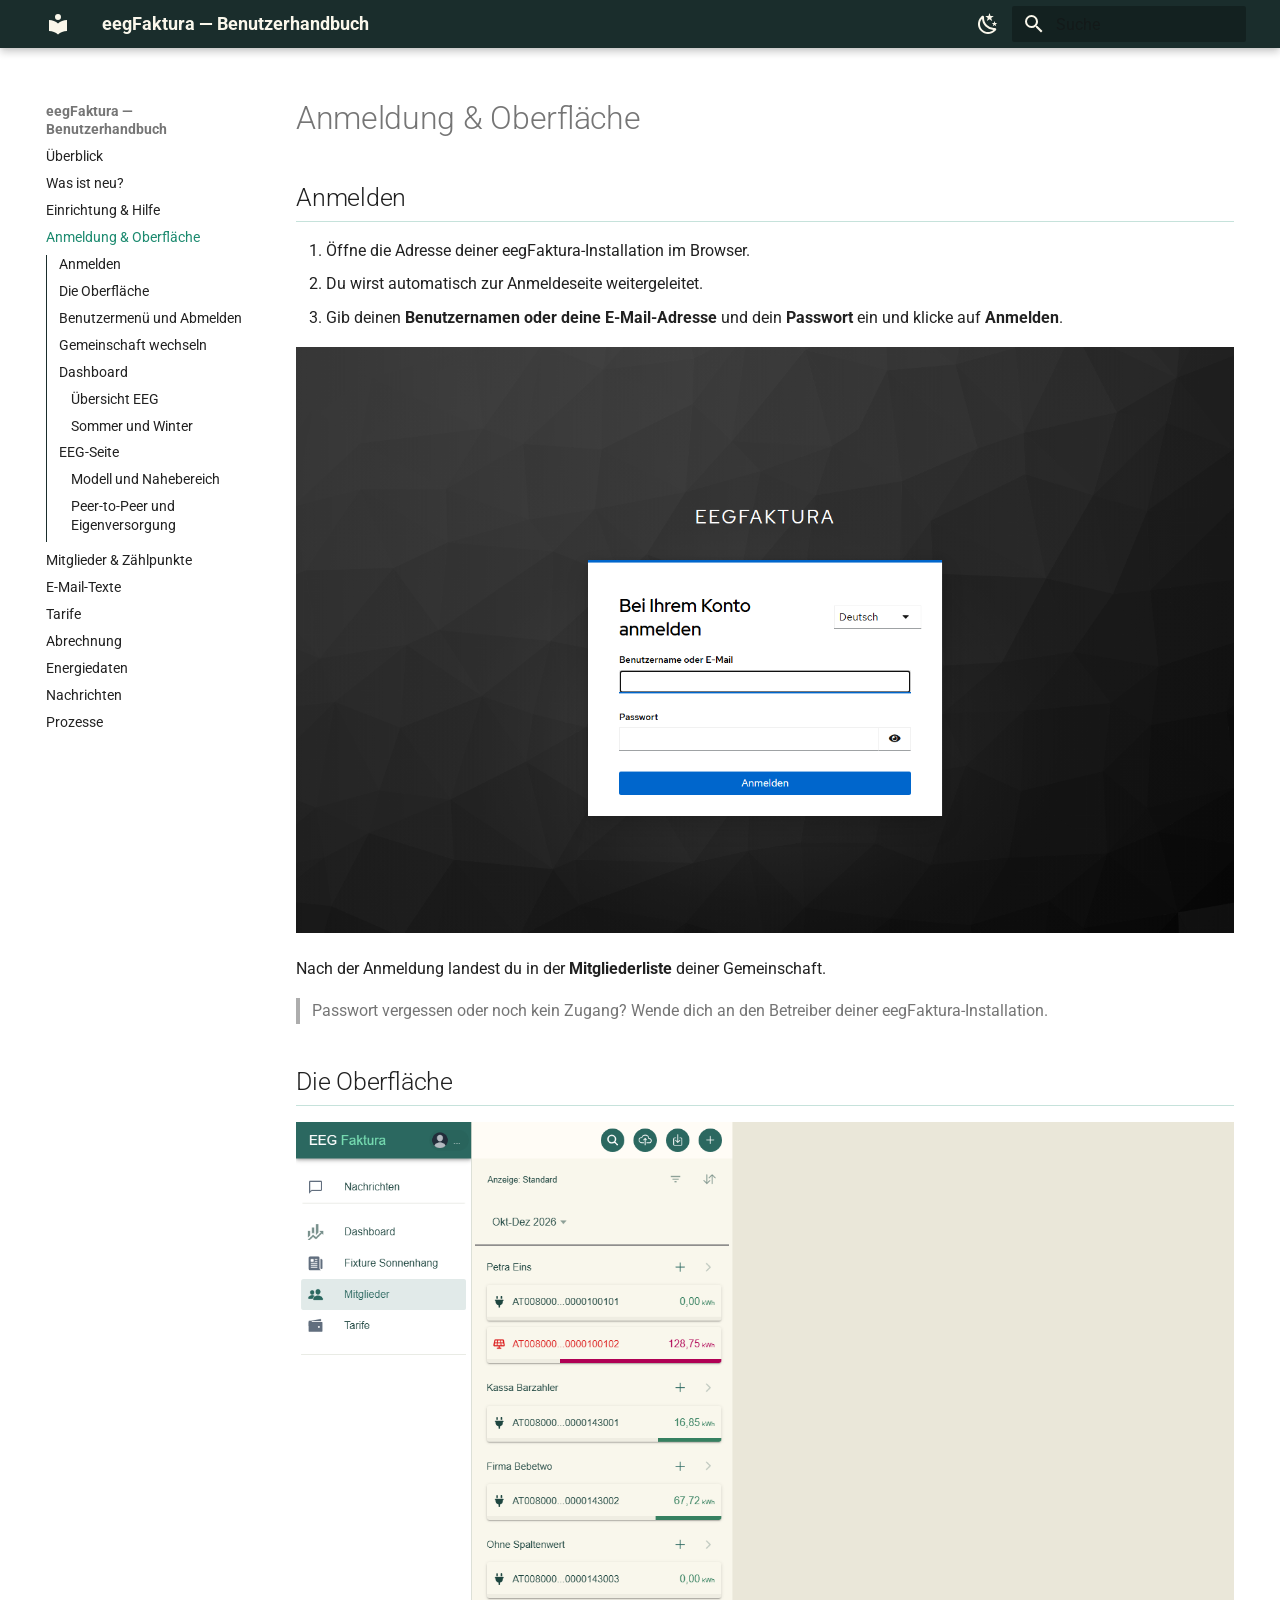
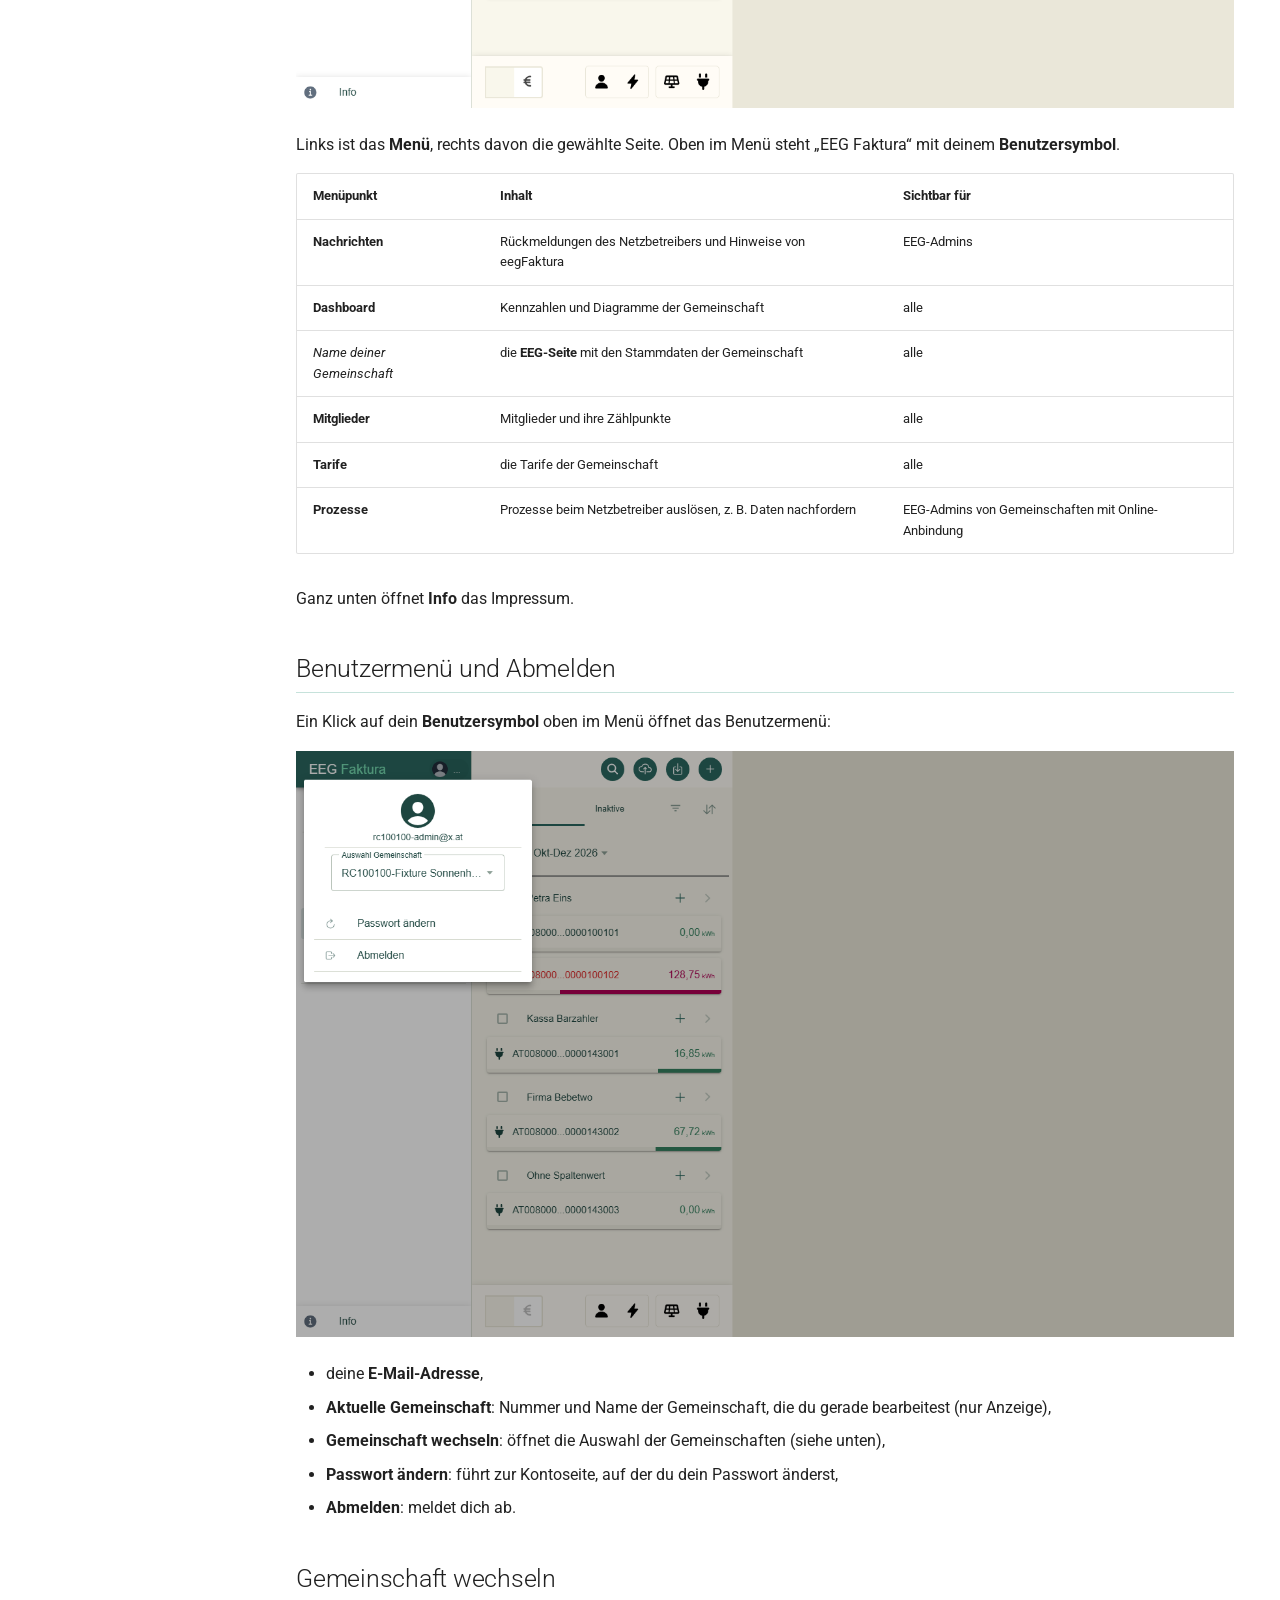
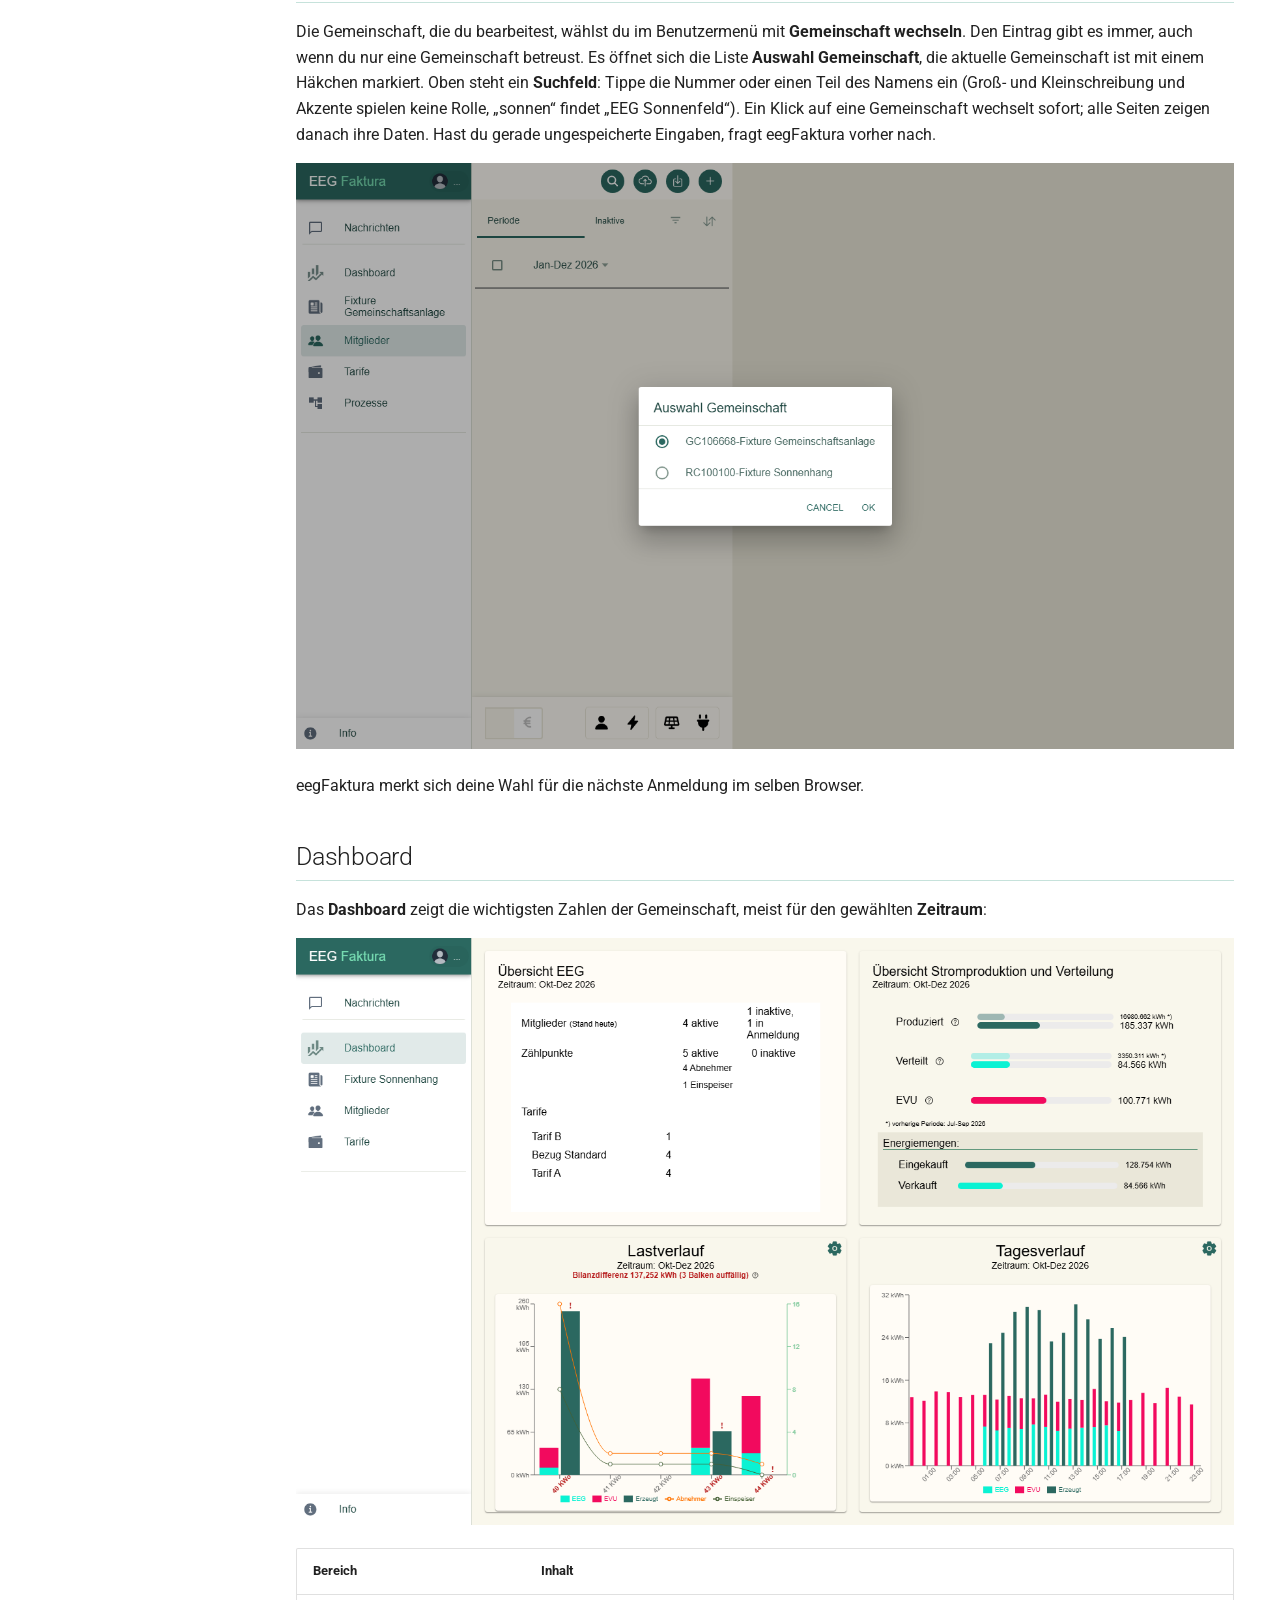
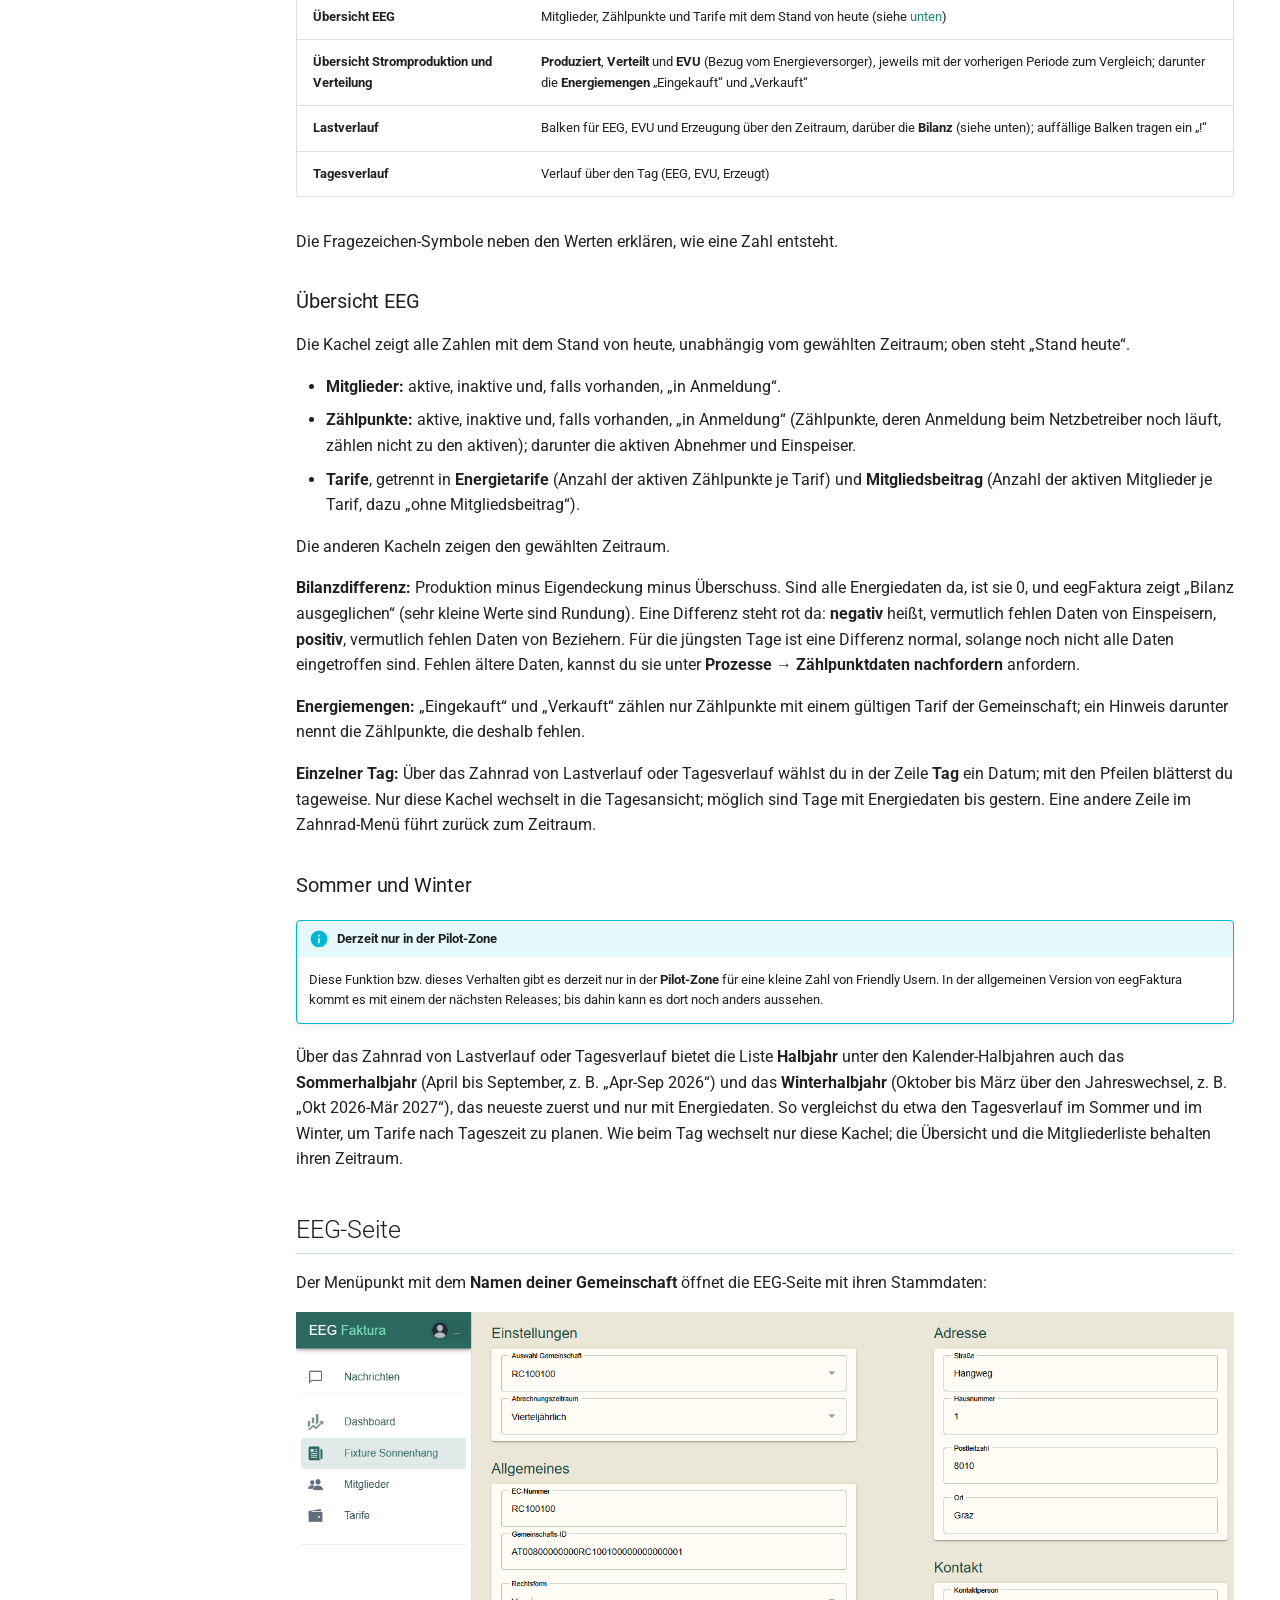
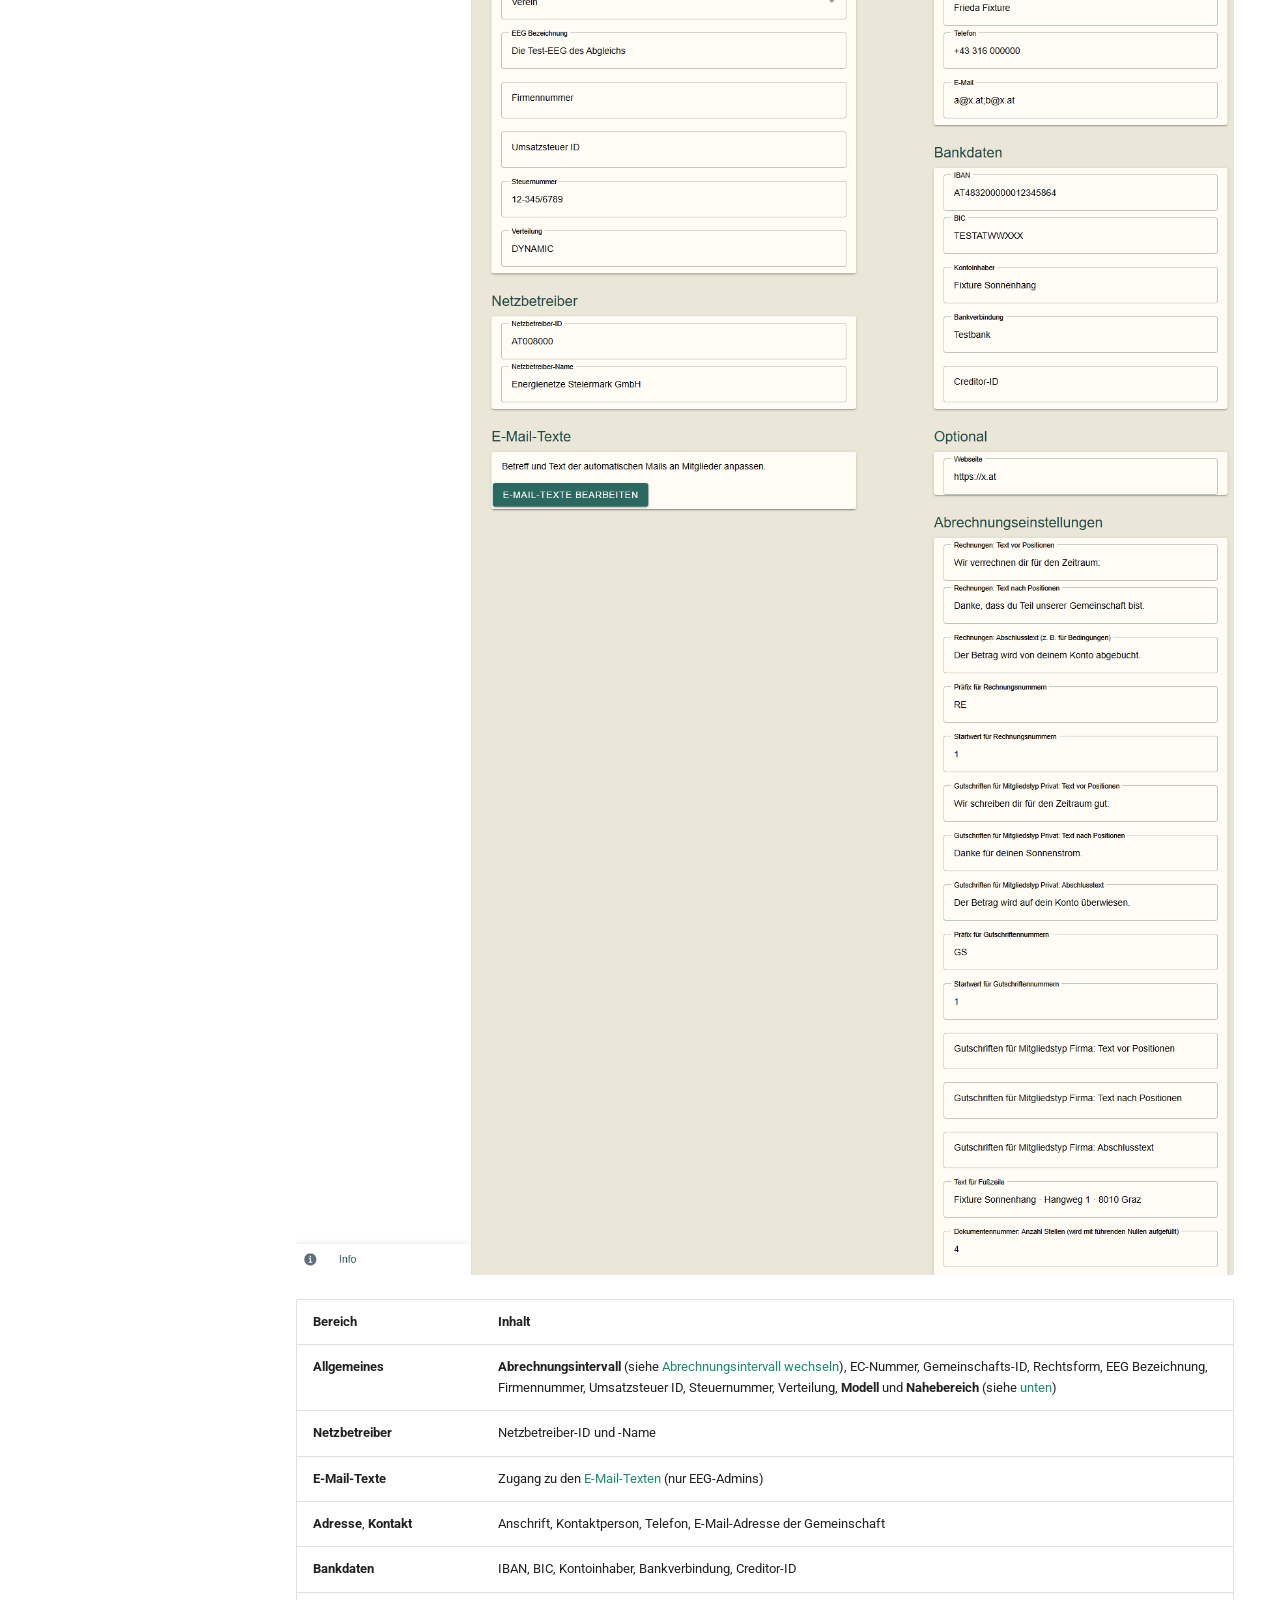
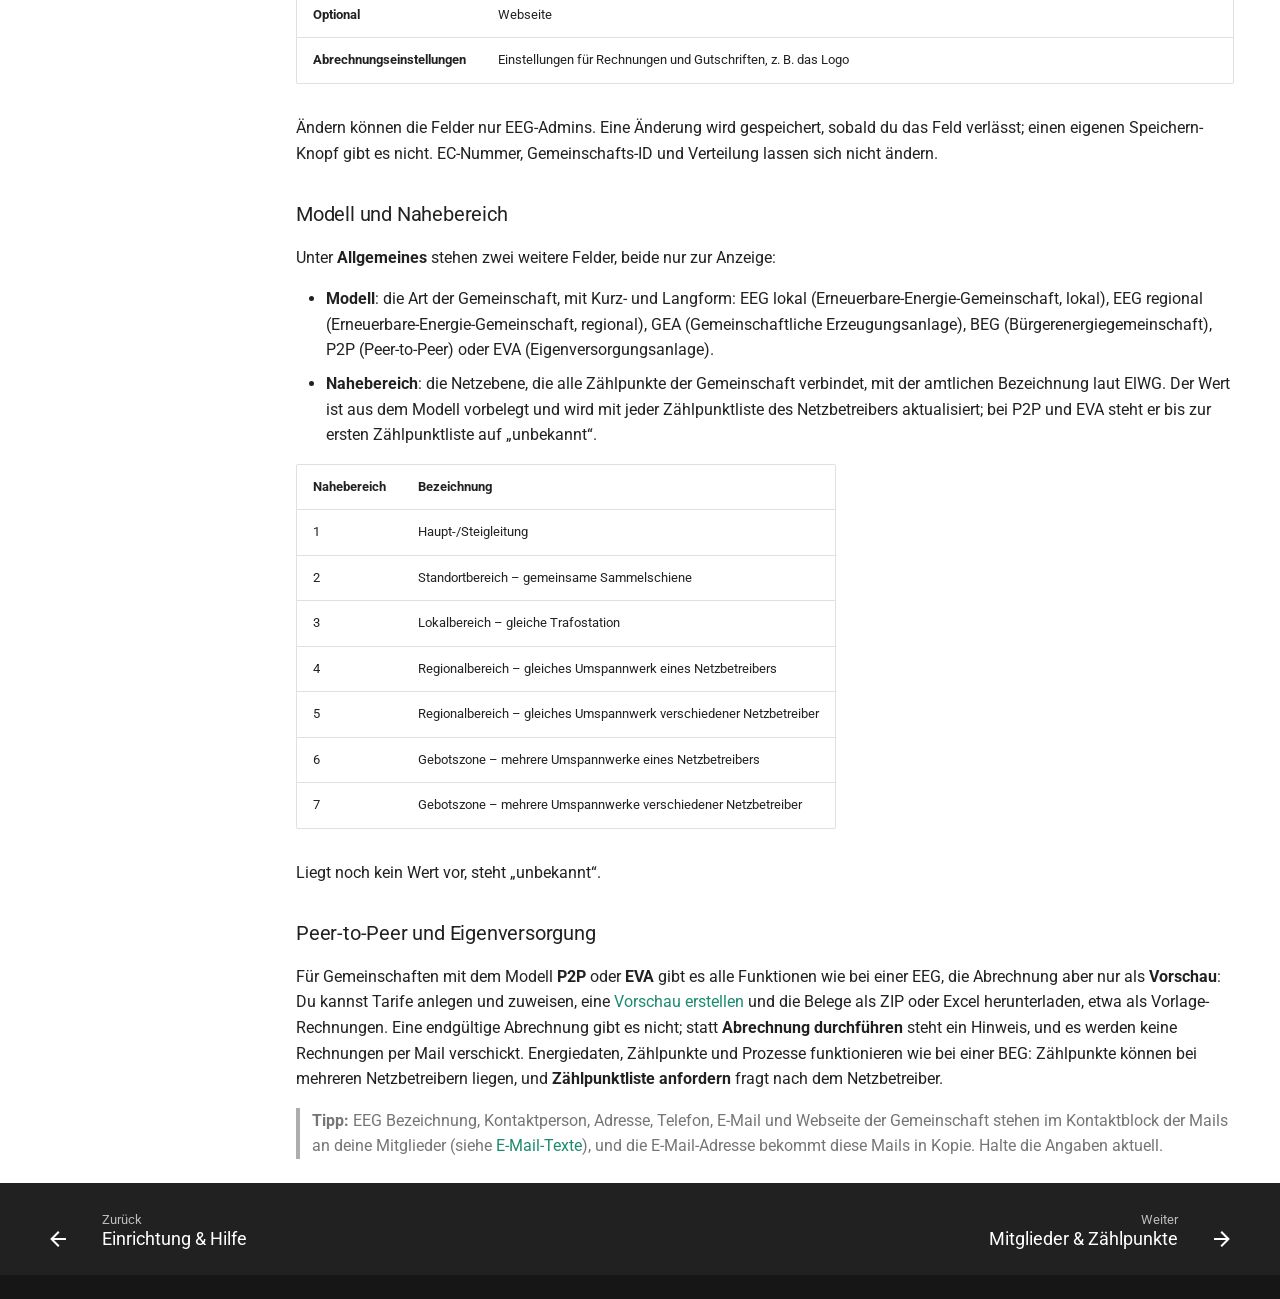
==== commit 1168026c: "Deploy user guide @ 98ed8d0" ====
--- a/01-anmeldung/index.html
+++ b/01-anmeldung/index.html
@@ -441,6 +441,17 @@
     <span class="md-ellipsis">
       
         Übersicht EEG
+      
+    </span>
+  </a>
+  
+</li>
+        
+          <li class="md-nav__item">
+  <a href="#sommer-und-winter" class="md-nav__link">
+    <span class="md-ellipsis">
+      
+        Sommer und Winter
       
     </span>
   </a>
@@ -832,6 +843,18 @@
 <p><strong>Einzelner Tag:</strong> Über das Zahnrad von Lastverlauf oder Tagesverlauf wählst du in der Zeile <strong>Tag</strong> ein Datum; mit
 den Pfeilen blätterst du tageweise. Nur diese Kachel wechselt in die Tagesansicht; möglich sind Tage mit
 Energiedaten bis gestern. Eine andere Zeile im Zahnrad-Menü führt zurück zum Zeitraum.</p>
+<h3 id="sommer-und-winter">Sommer und Winter<a class="headerlink" href="#sommer-und-winter" title="Link zu diesem Abschnitt">&para;</a></h3>
+<div class="admonition info">
+<p class="admonition-title">Derzeit nur in der Pilot-Zone</p>
+<p>Diese Funktion bzw. dieses Verhalten gibt es derzeit nur in der <strong>Pilot-Zone</strong> für eine kleine Zahl von
+Friendly Usern. In der allgemeinen Version von eegFaktura kommt es mit einem der nächsten Releases; bis dahin kann
+es dort noch anders aussehen.</p>
+</div>
+<p>Über das Zahnrad von Lastverlauf oder Tagesverlauf bietet die Liste <strong>Halbjahr</strong> unter den Kalender-Halbjahren auch
+das <strong>Sommerhalbjahr</strong> (April bis September, z. B. „Apr-Sep 2026“) und das <strong>Winterhalbjahr</strong> (Oktober bis März
+über den Jahreswechsel, z. B. „Okt 2026-Mär 2027“), das neueste zuerst und nur mit Energiedaten. So vergleichst du etwa den
+Tagesverlauf im Sommer und im Winter, um Tarife nach Tageszeit zu planen. Wie beim Tag wechselt nur diese Kachel;
+die Übersicht und die Mitgliederliste behalten ihren Zeitraum.</p>
 <h2 id="eeg-seite">EEG-Seite<a class="headerlink" href="#eeg-seite" title="Link zu diesem Abschnitt">&para;</a></h2>
 <p>Der Menüpunkt mit dem <strong>Namen deiner Gemeinschaft</strong> öffnet die EEG-Seite mit ihren Stammdaten:</p>
 <p><img alt="EEG-Seite" src="../images/eeg-seite.png" /></p>
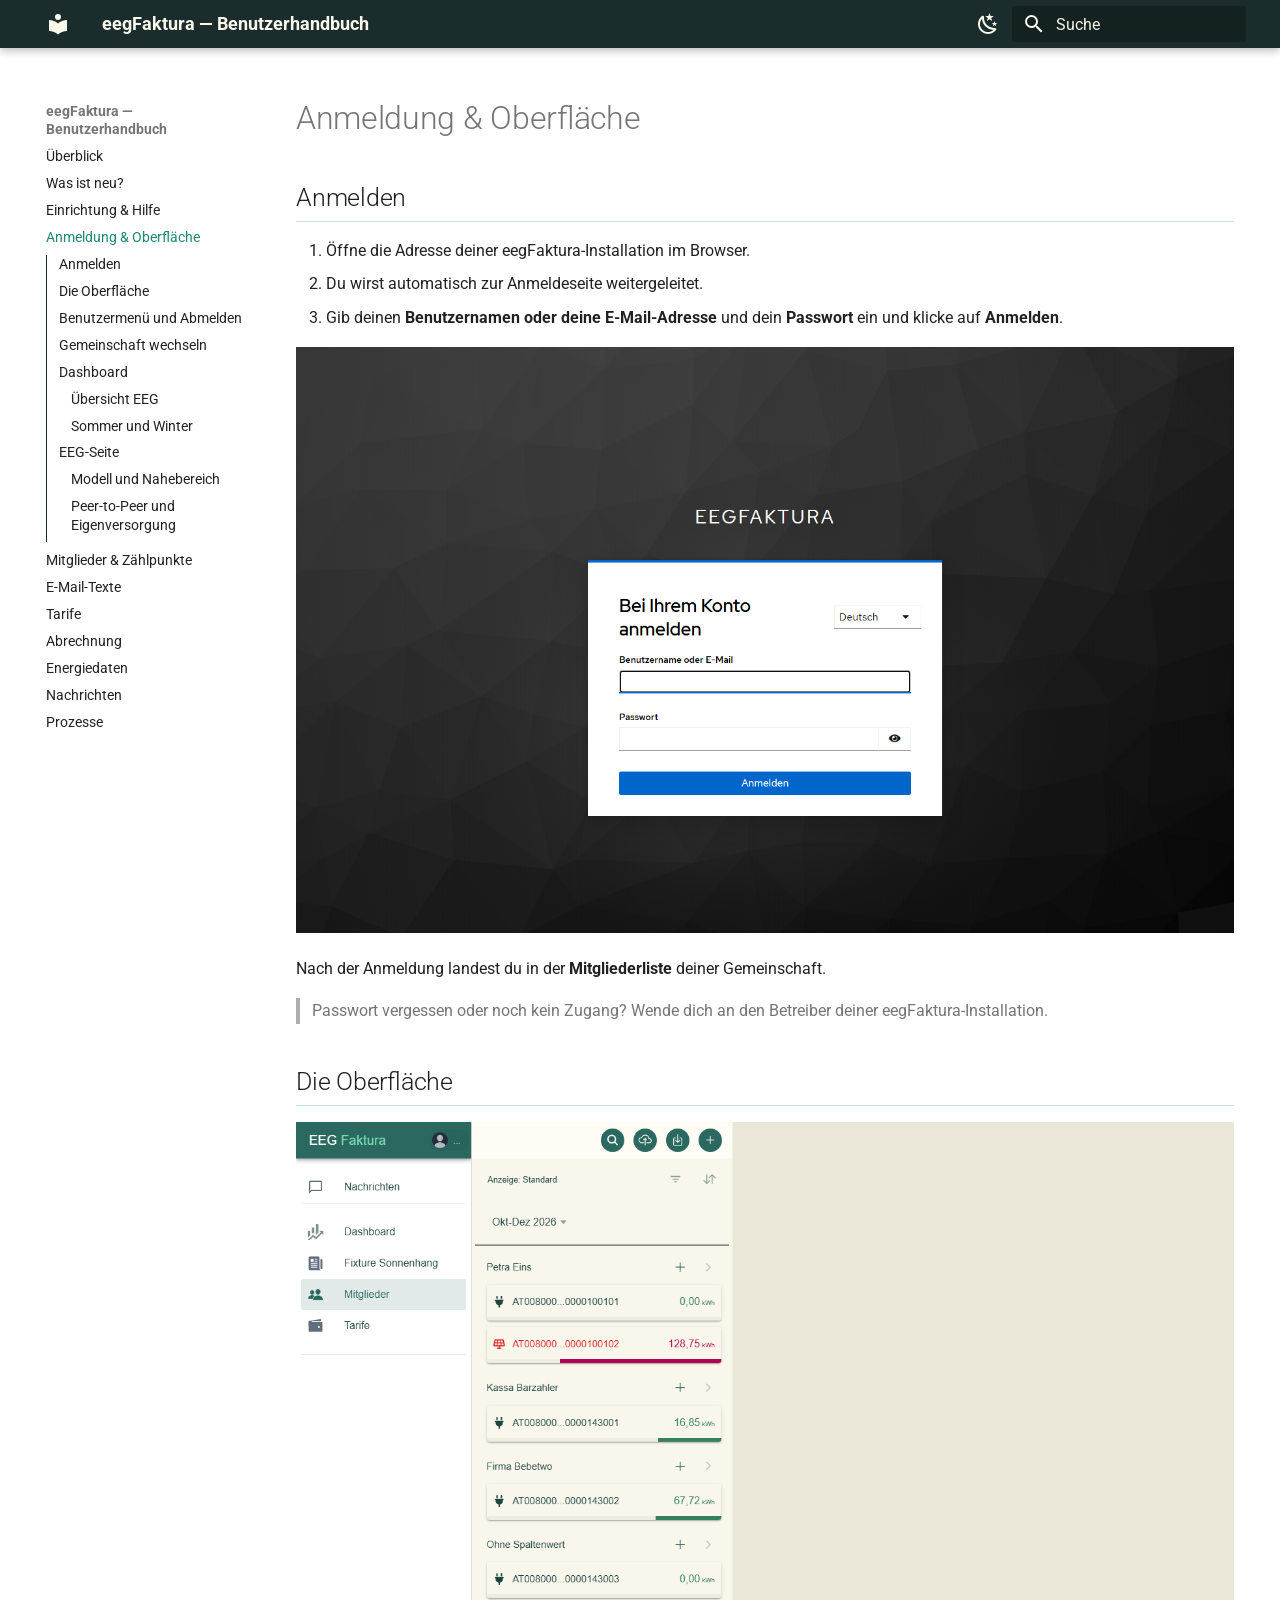
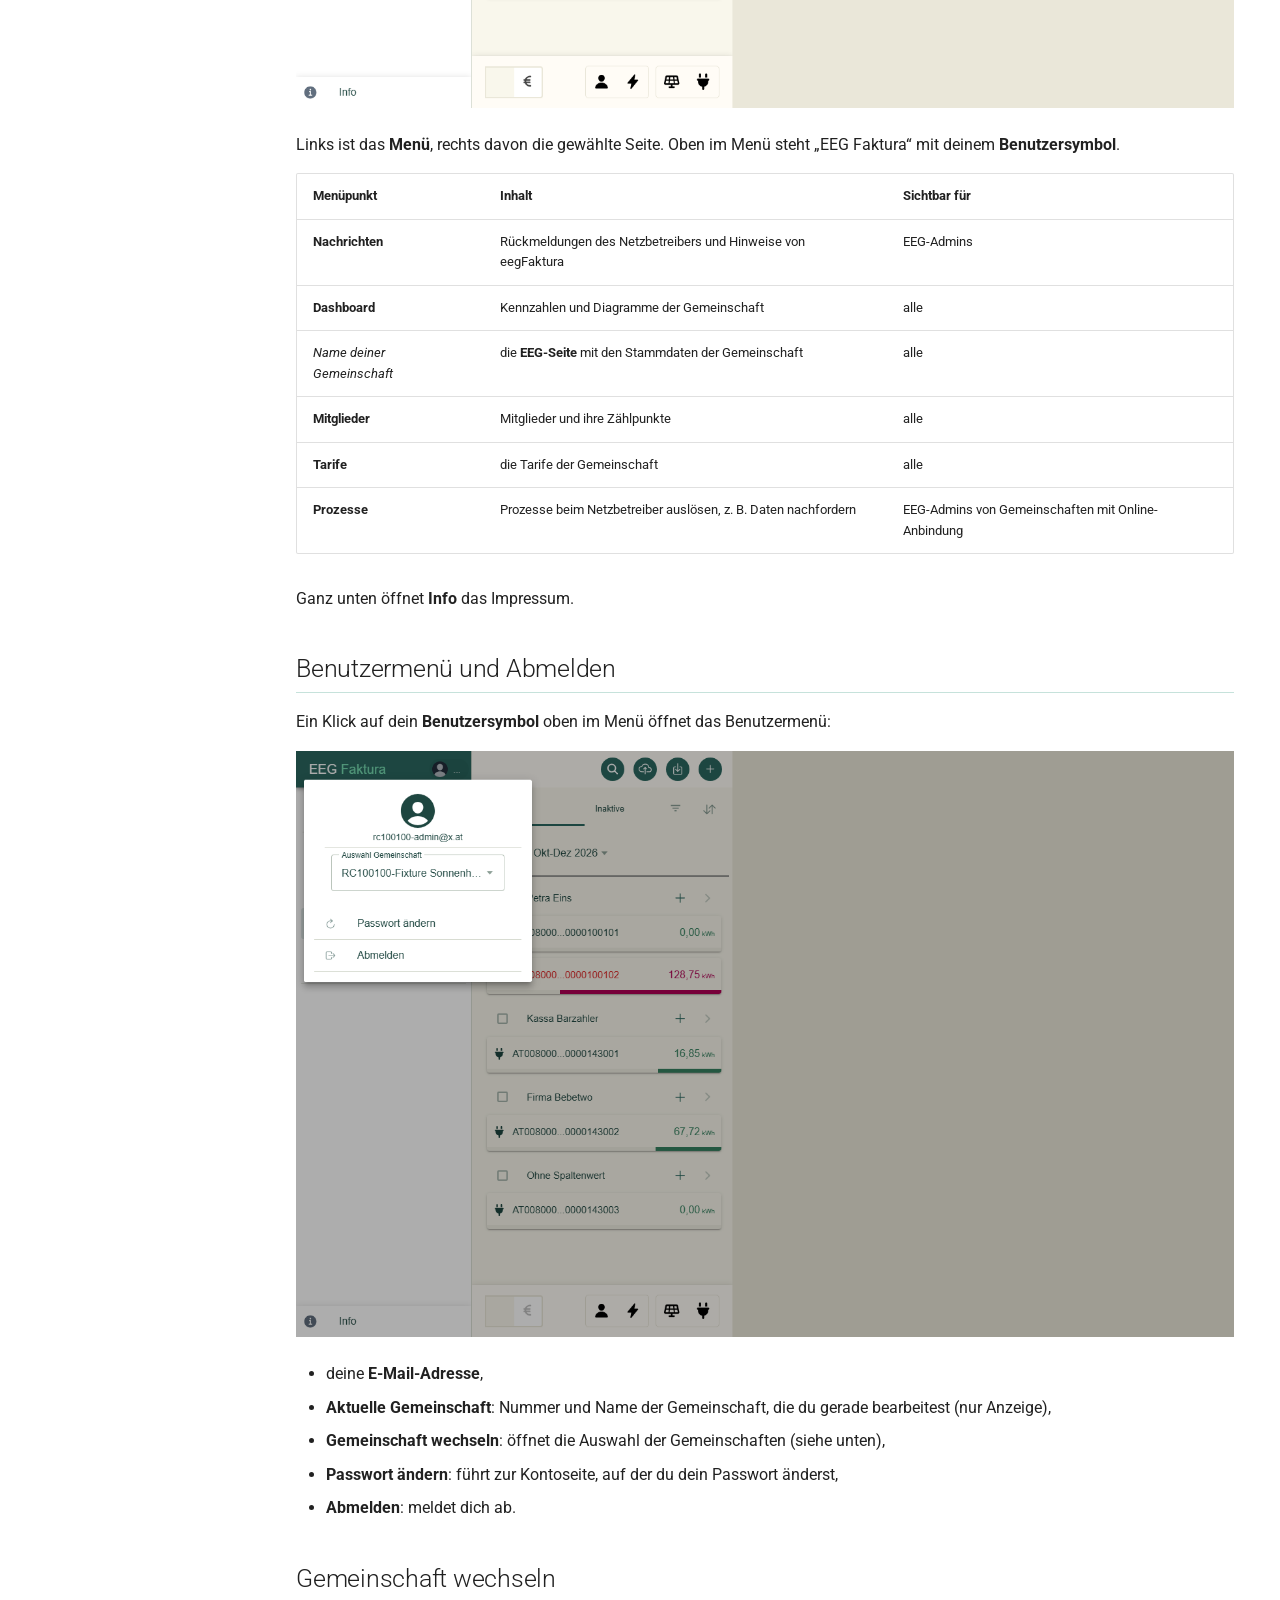
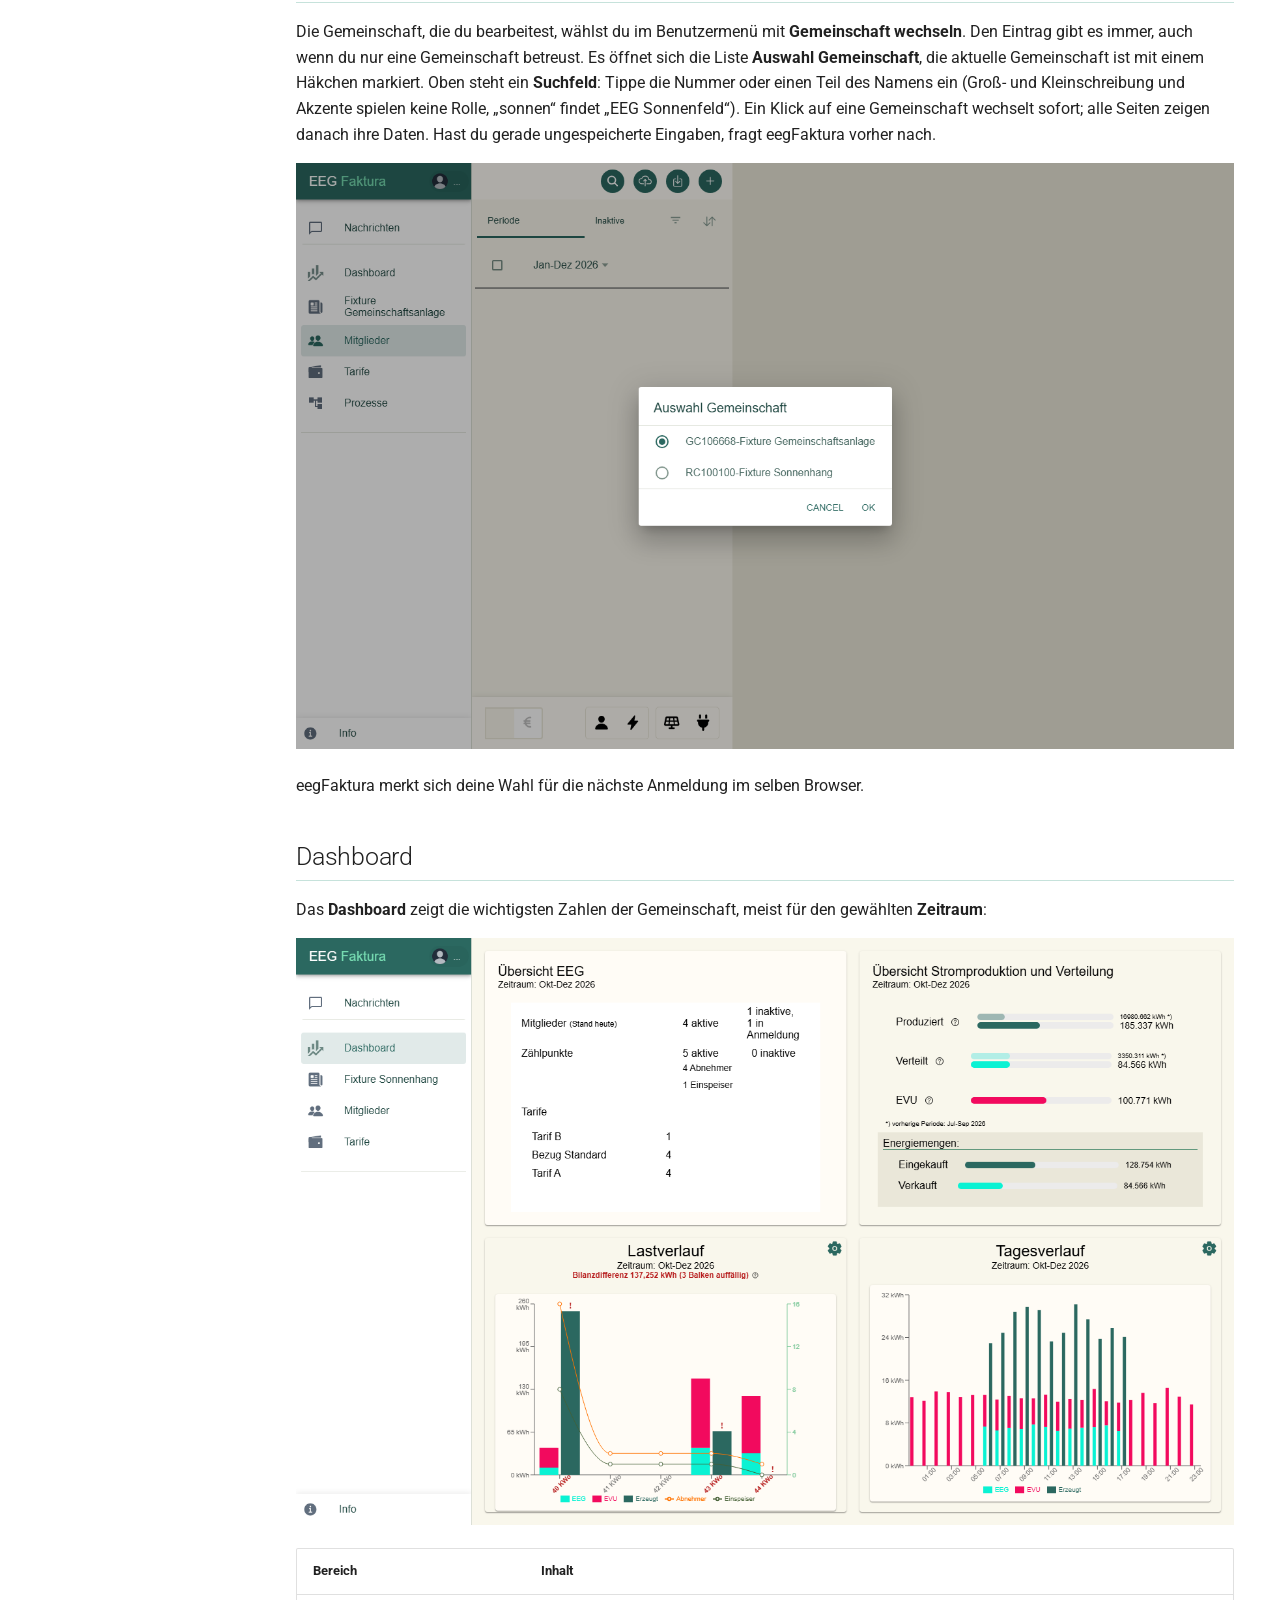
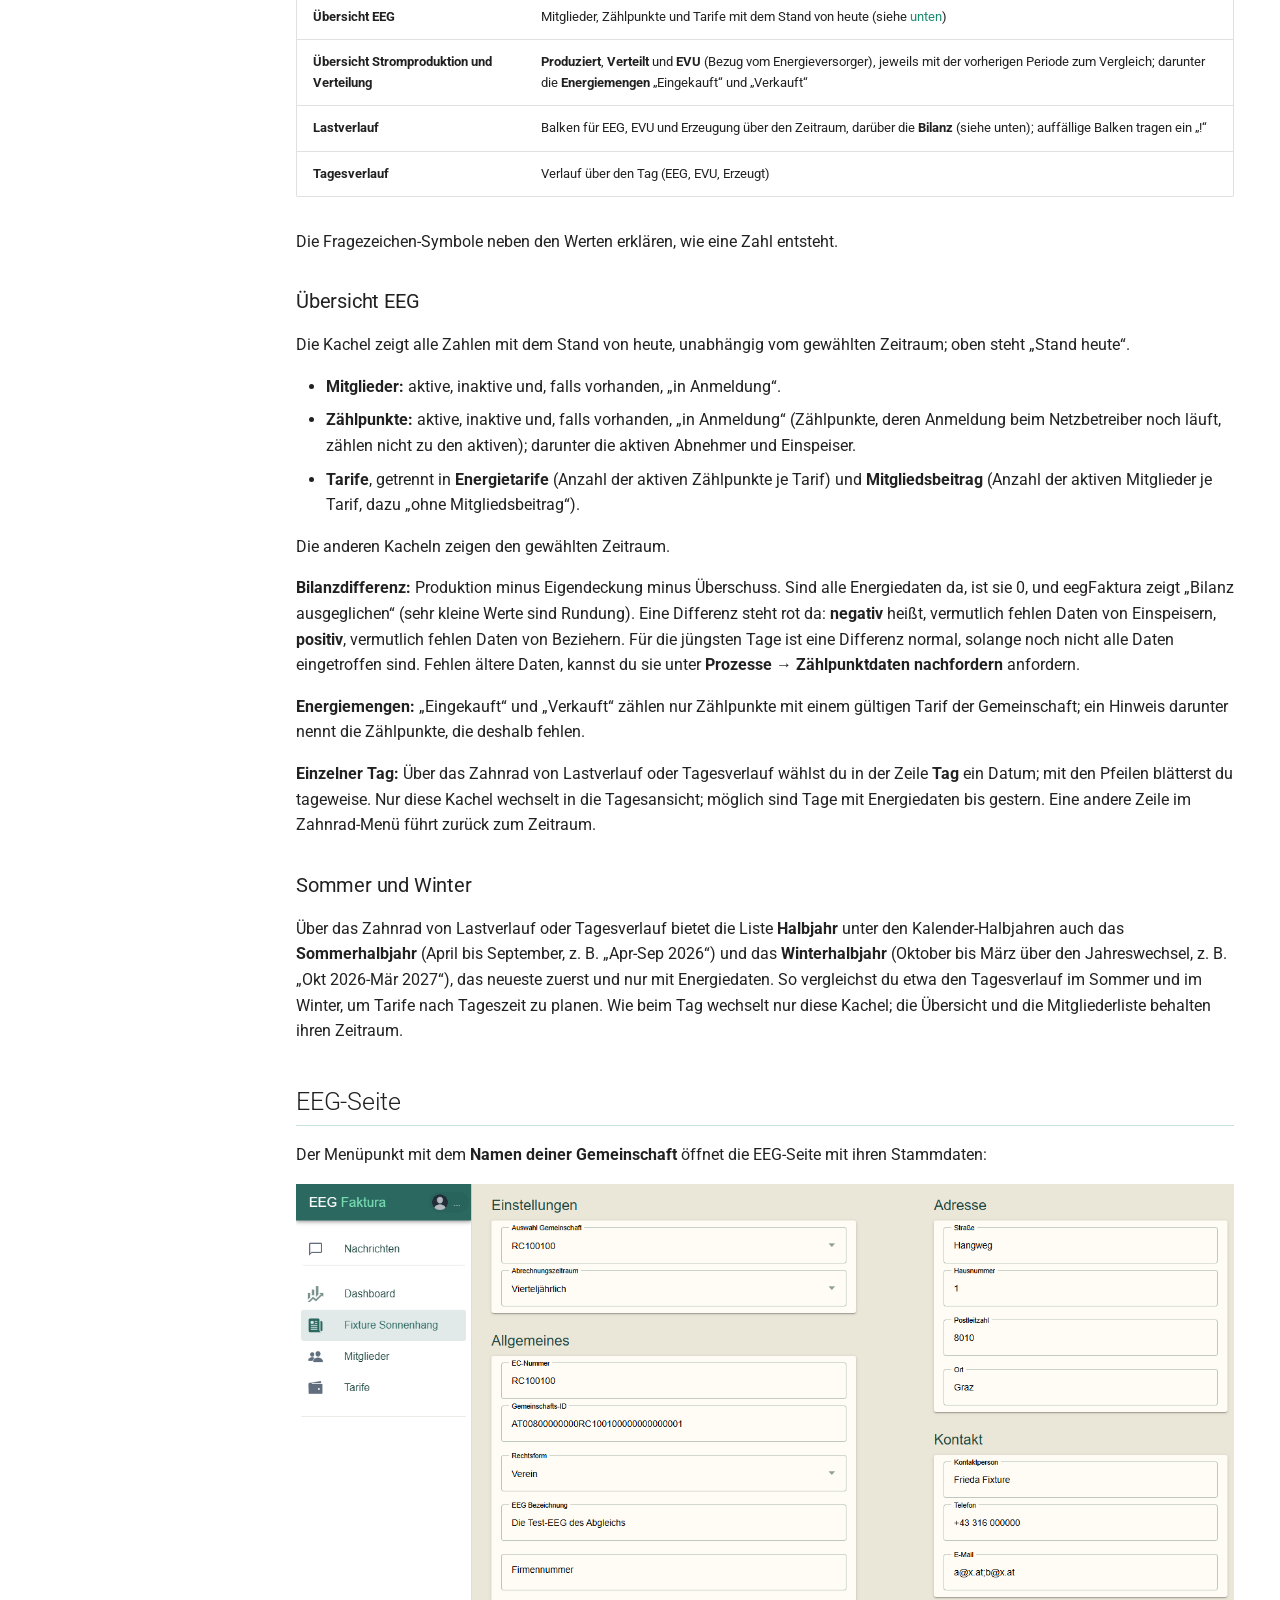
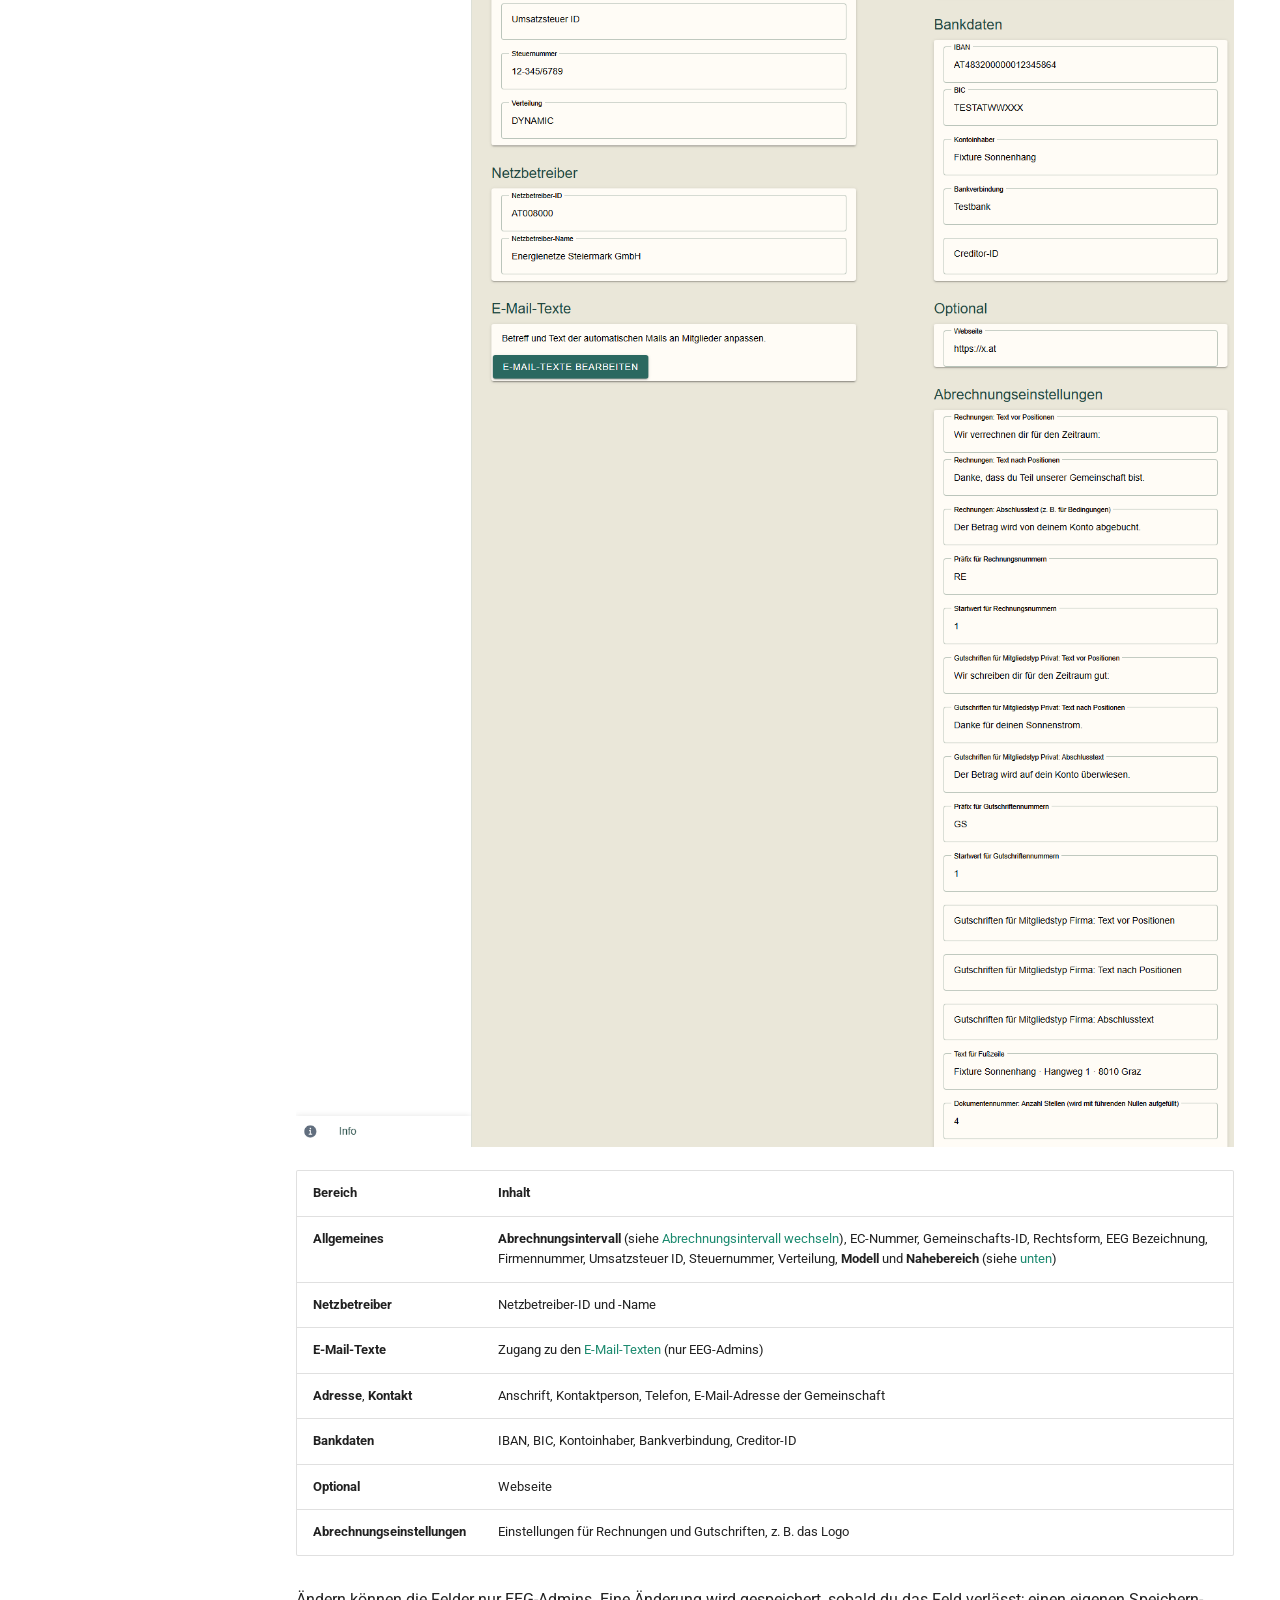
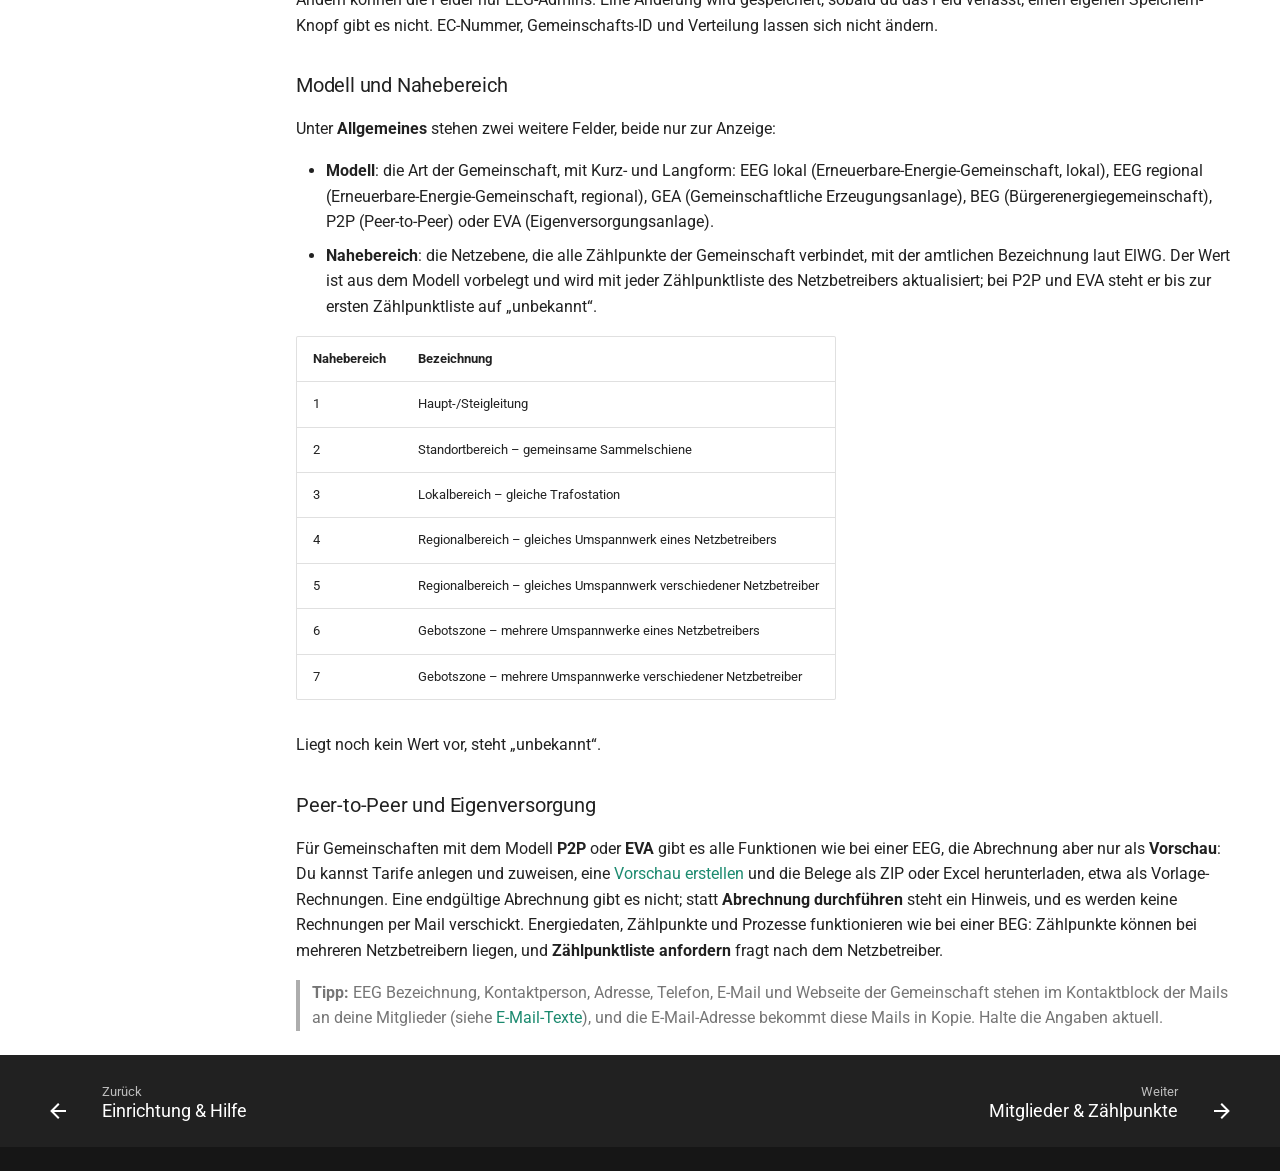
==== commit e7b5a39d: "Deploy user guide @ d03f043" ====
--- a/01-anmeldung/index.html
+++ b/01-anmeldung/index.html
@@ -844,12 +844,6 @@
 den Pfeilen blätterst du tageweise. Nur diese Kachel wechselt in die Tagesansicht; möglich sind Tage mit
 Energiedaten bis gestern. Eine andere Zeile im Zahnrad-Menü führt zurück zum Zeitraum.</p>
 <h3 id="sommer-und-winter">Sommer und Winter<a class="headerlink" href="#sommer-und-winter" title="Link zu diesem Abschnitt">&para;</a></h3>
-<div class="admonition info">
-<p class="admonition-title">Derzeit nur in der Pilot-Zone</p>
-<p>Diese Funktion bzw. dieses Verhalten gibt es derzeit nur in der <strong>Pilot-Zone</strong> für eine kleine Zahl von
-Friendly Usern. In der allgemeinen Version von eegFaktura kommt es mit einem der nächsten Releases; bis dahin kann
-es dort noch anders aussehen.</p>
-</div>
 <p>Über das Zahnrad von Lastverlauf oder Tagesverlauf bietet die Liste <strong>Halbjahr</strong> unter den Kalender-Halbjahren auch
 das <strong>Sommerhalbjahr</strong> (April bis September, z. B. „Apr-Sep 2026“) und das <strong>Winterhalbjahr</strong> (Oktober bis März
 über den Jahreswechsel, z. B. „Okt 2026-Mär 2027“), das neueste zuerst und nur mit Energiedaten. So vergleichst du etwa den
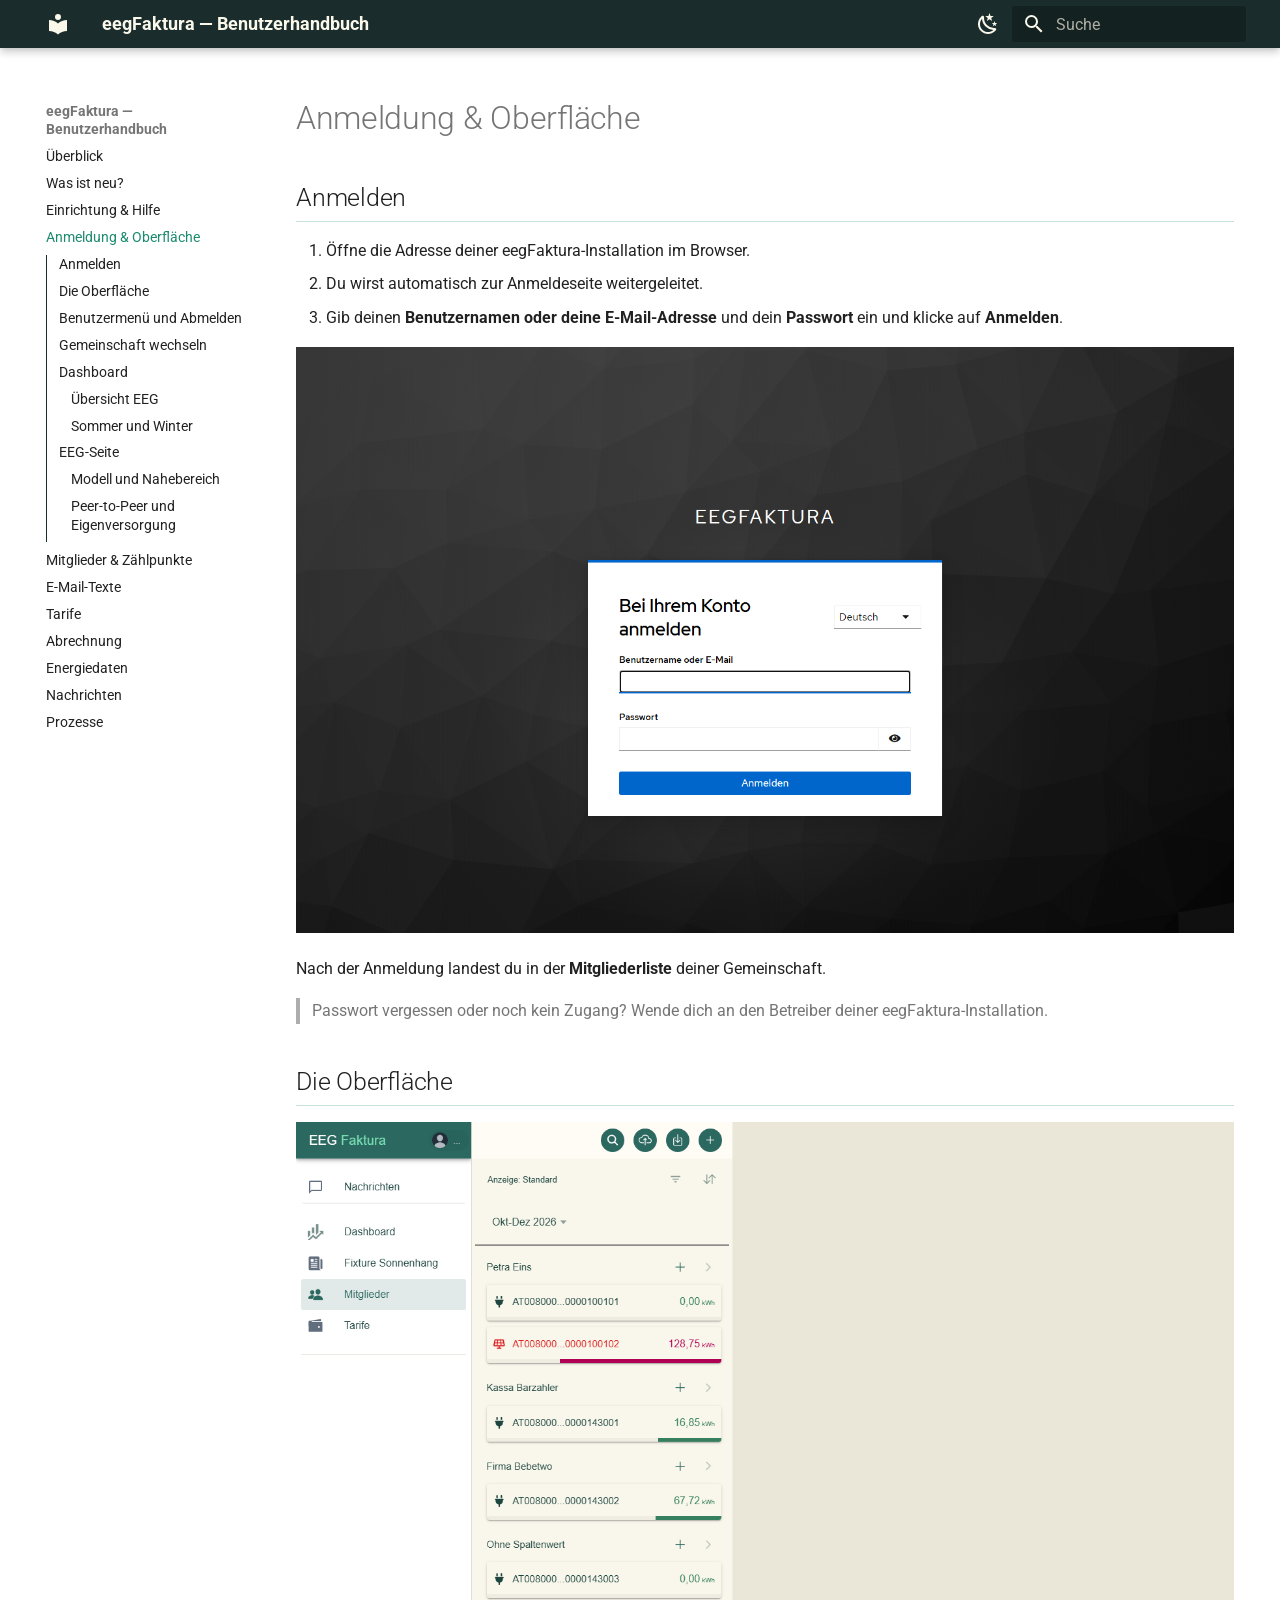
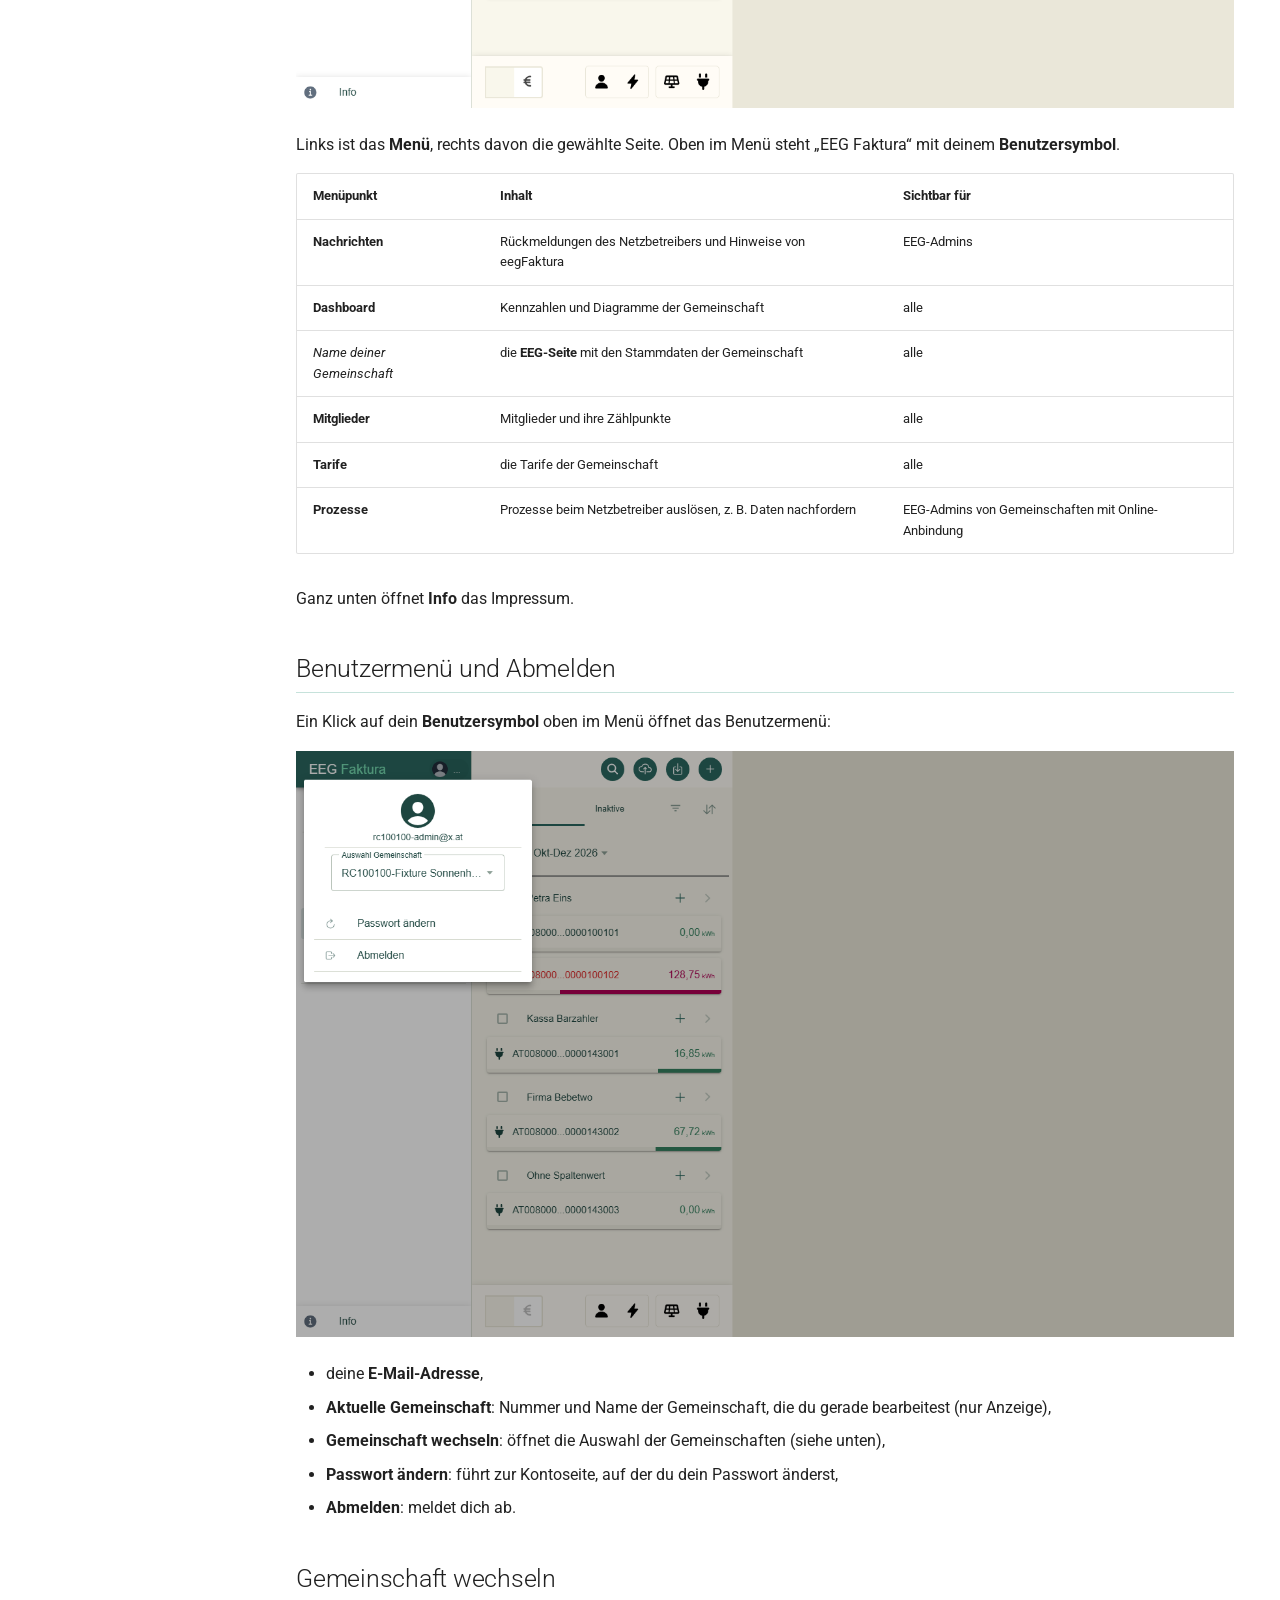
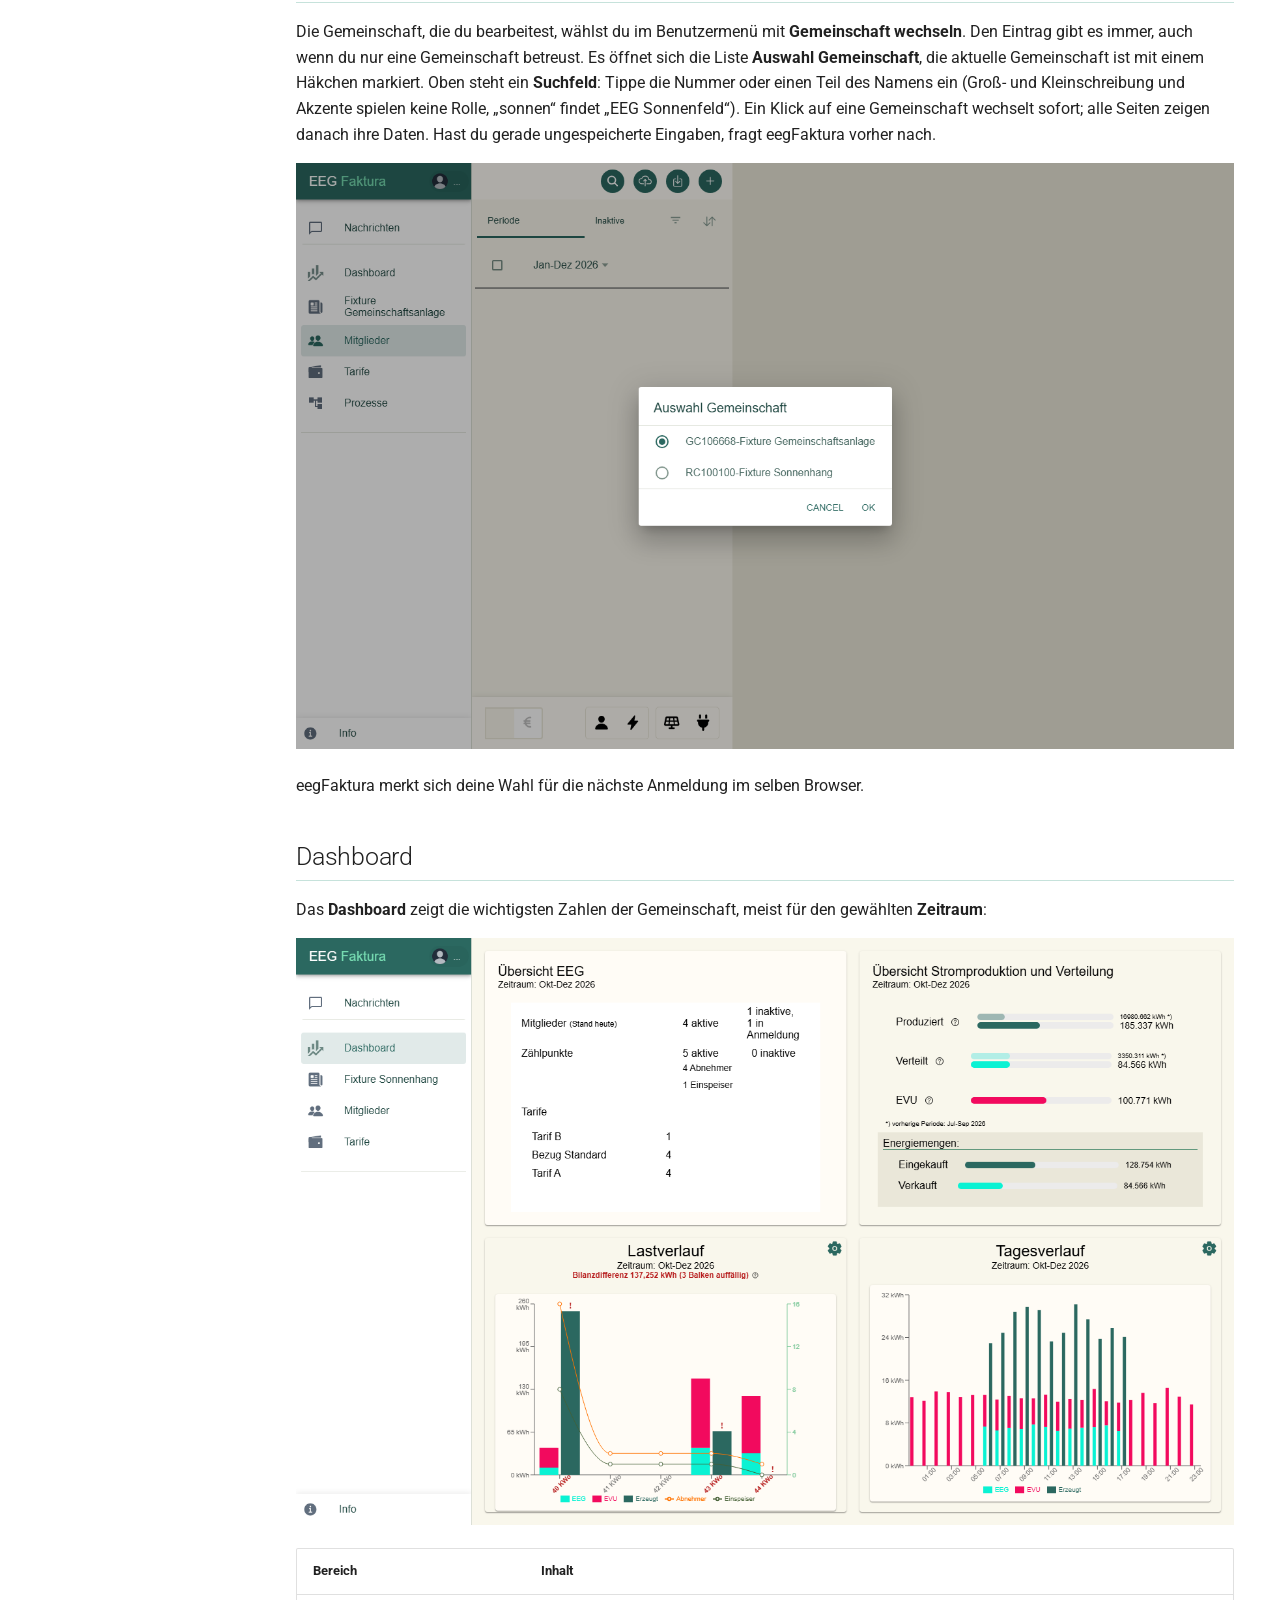
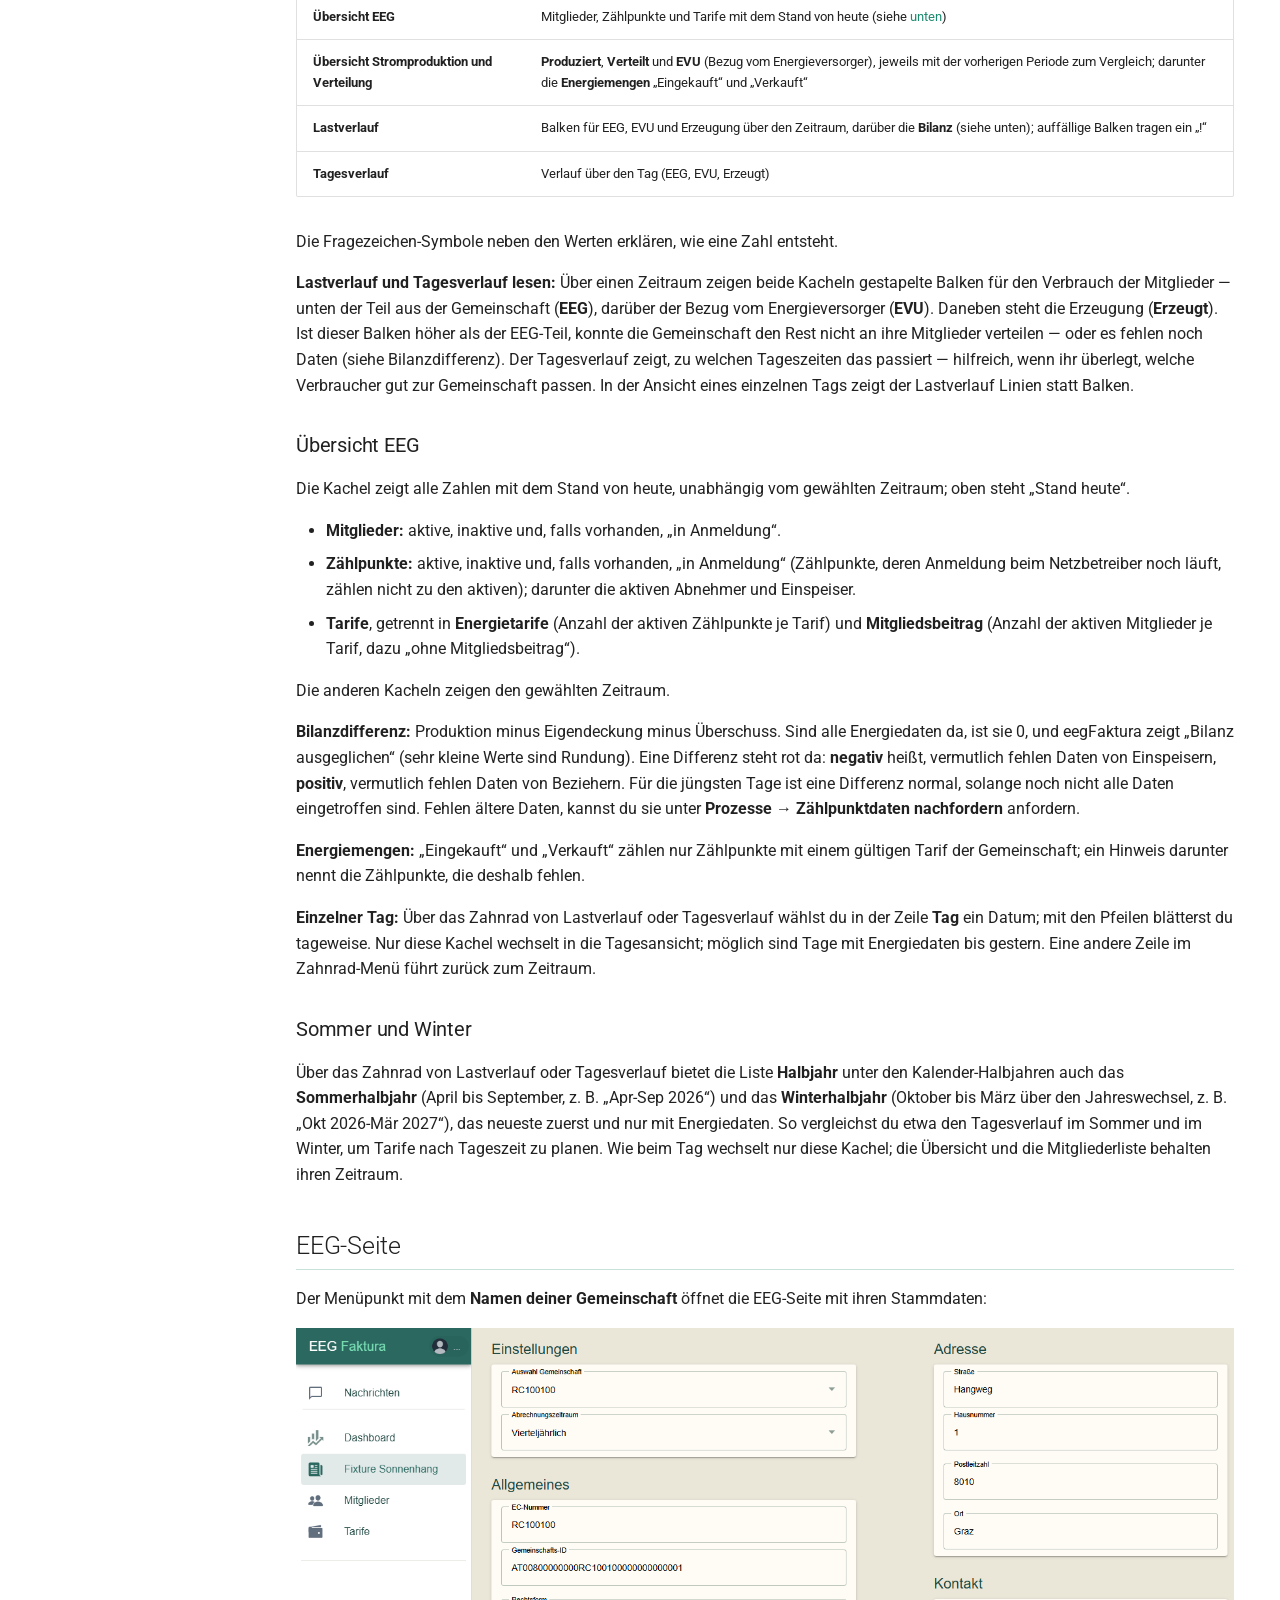
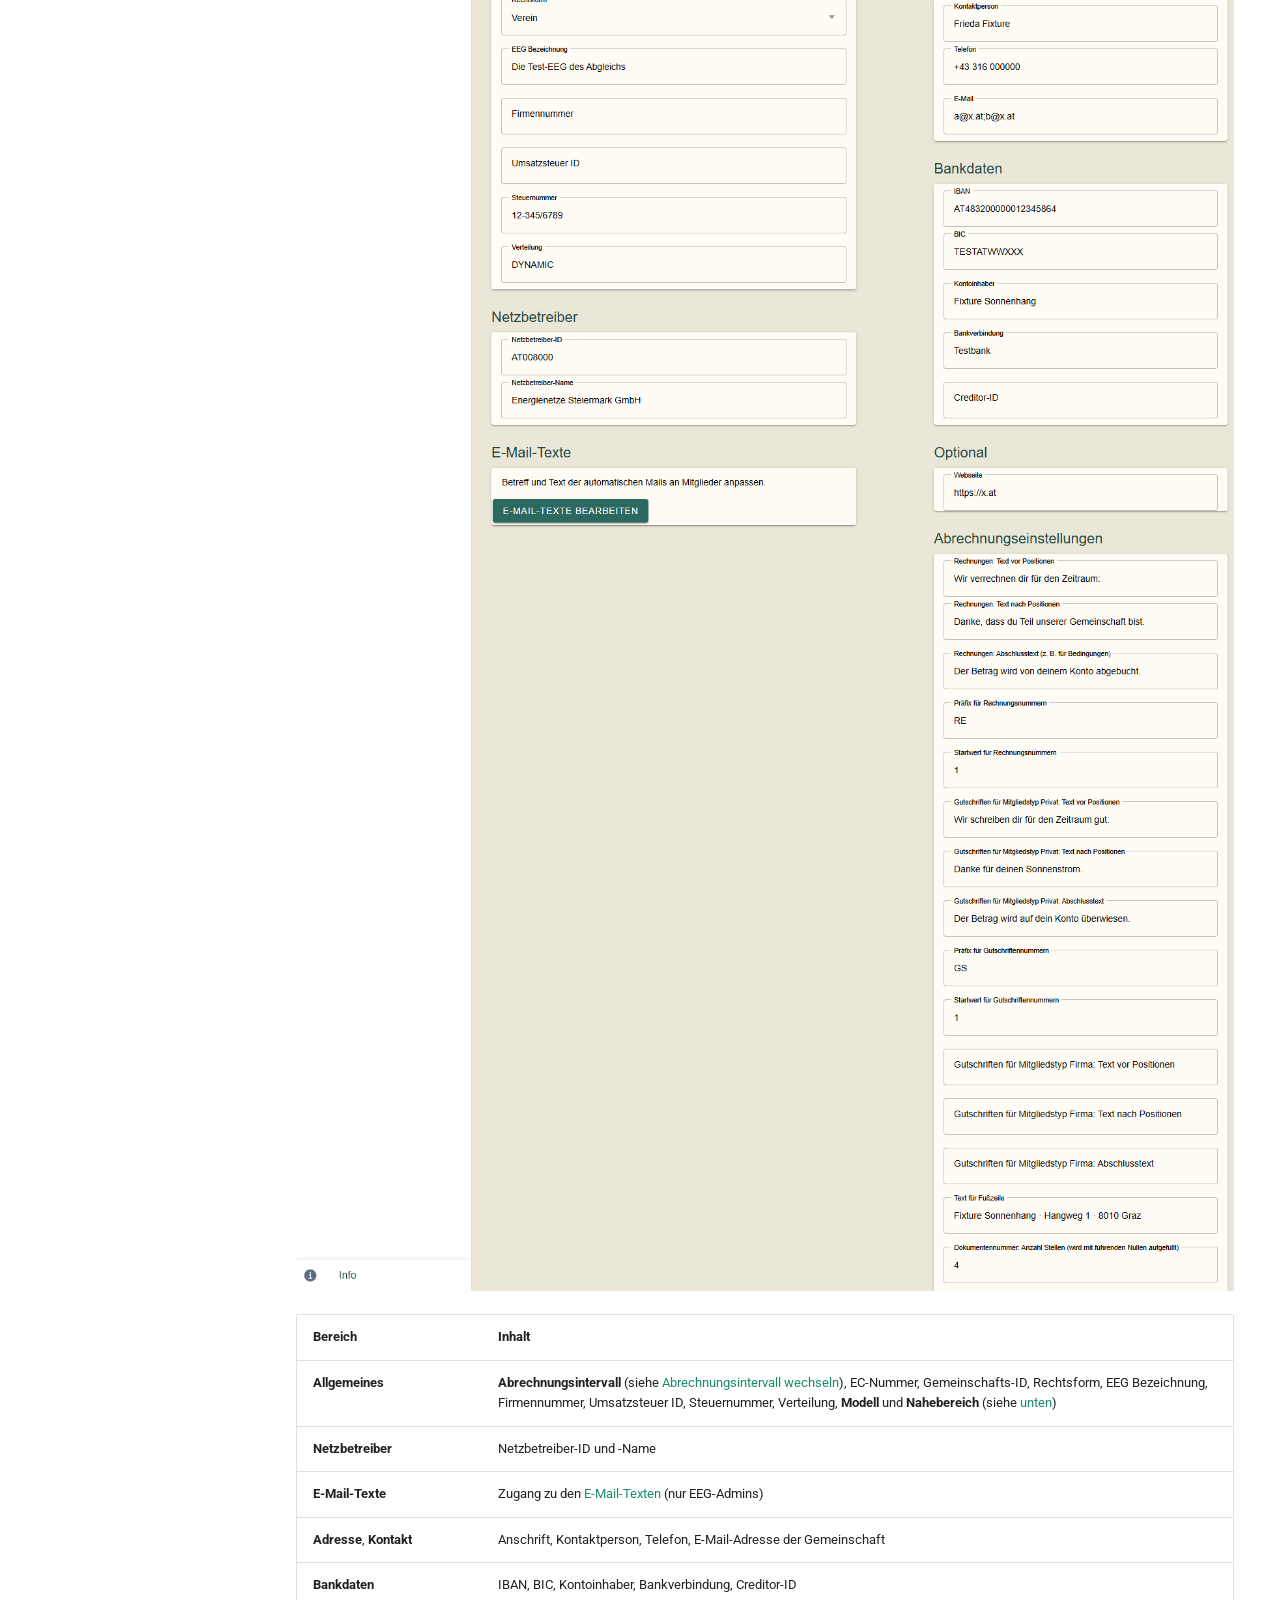
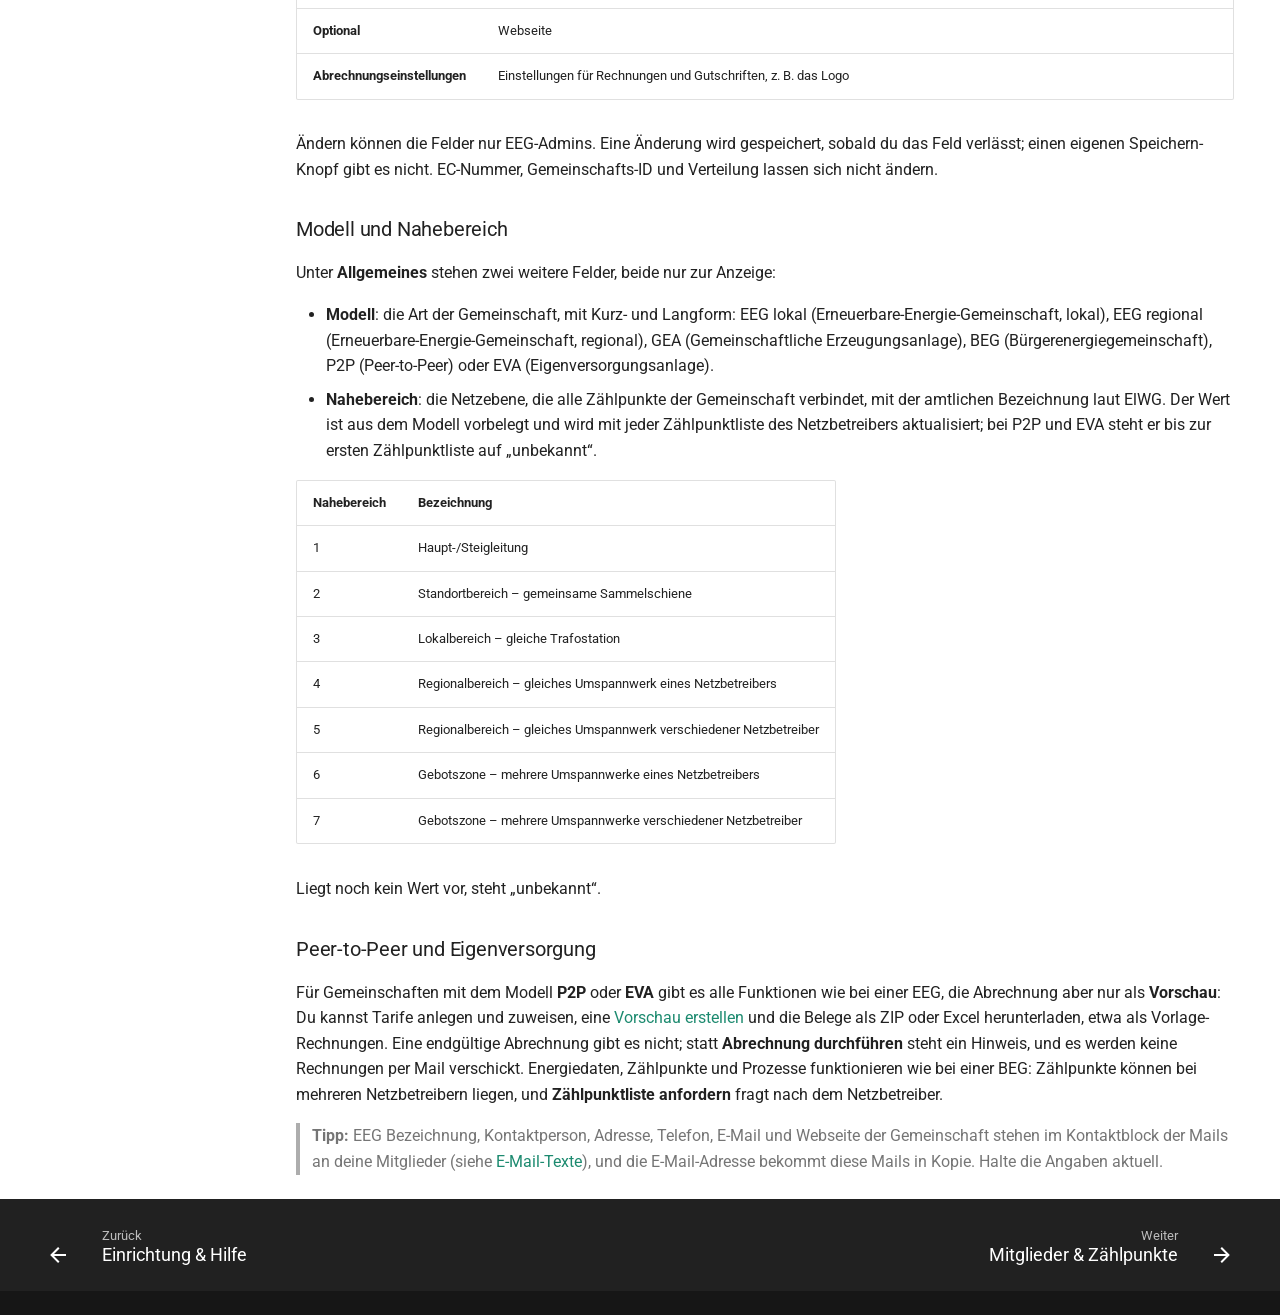
==== commit 9fff3bf6: "Deploy user guide @ 5b62616" ====
--- a/01-anmeldung/index.html
+++ b/01-anmeldung/index.html
@@ -823,6 +823,12 @@
 </tbody>
 </table>
 <p>Die Fragezeichen-Symbole neben den Werten erklären, wie eine Zahl entsteht.</p>
+<p><strong>Lastverlauf und Tagesverlauf lesen:</strong> Über einen Zeitraum zeigen beide Kacheln gestapelte Balken für den Verbrauch
+der Mitglieder — unten der Teil aus der Gemeinschaft (<strong>EEG</strong>), darüber der Bezug vom Energieversorger (<strong>EVU</strong>).
+Daneben steht die Erzeugung (<strong>Erzeugt</strong>). Ist dieser Balken höher als der EEG-Teil, konnte die Gemeinschaft den Rest
+nicht an ihre Mitglieder verteilen — oder es fehlen noch Daten (siehe Bilanzdifferenz). Der Tagesverlauf zeigt, zu
+welchen Tageszeiten das passiert — hilfreich, wenn ihr überlegt, welche Verbraucher gut zur Gemeinschaft passen. In
+der Ansicht eines einzelnen Tags zeigt der Lastverlauf Linien statt Balken.</p>
 <h3 id="ubersicht-eeg">Übersicht EEG<a class="headerlink" href="#ubersicht-eeg" title="Link zu diesem Abschnitt">&para;</a></h3>
 <p>Die Kachel zeigt alle Zahlen mit dem Stand von heute, unabhängig vom gewählten Zeitraum; oben steht „Stand heute“.</p>
 <ul>
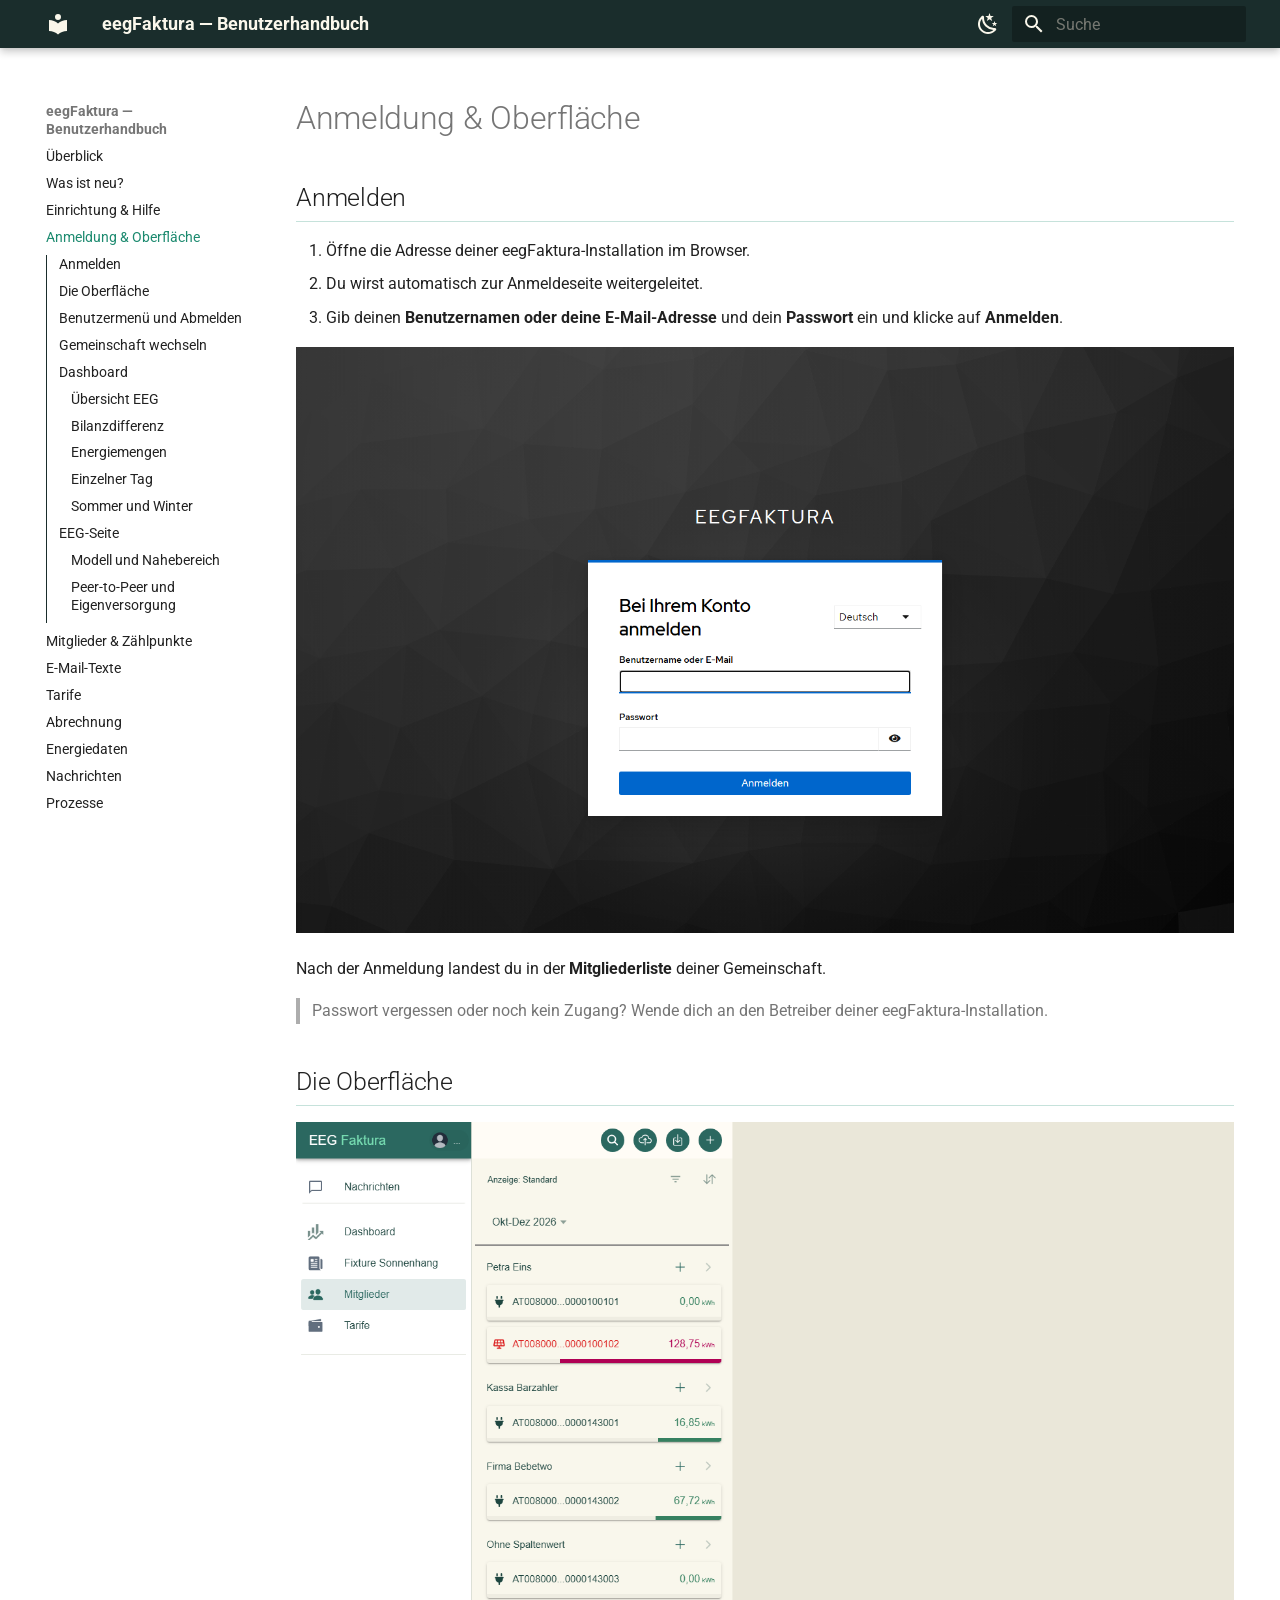
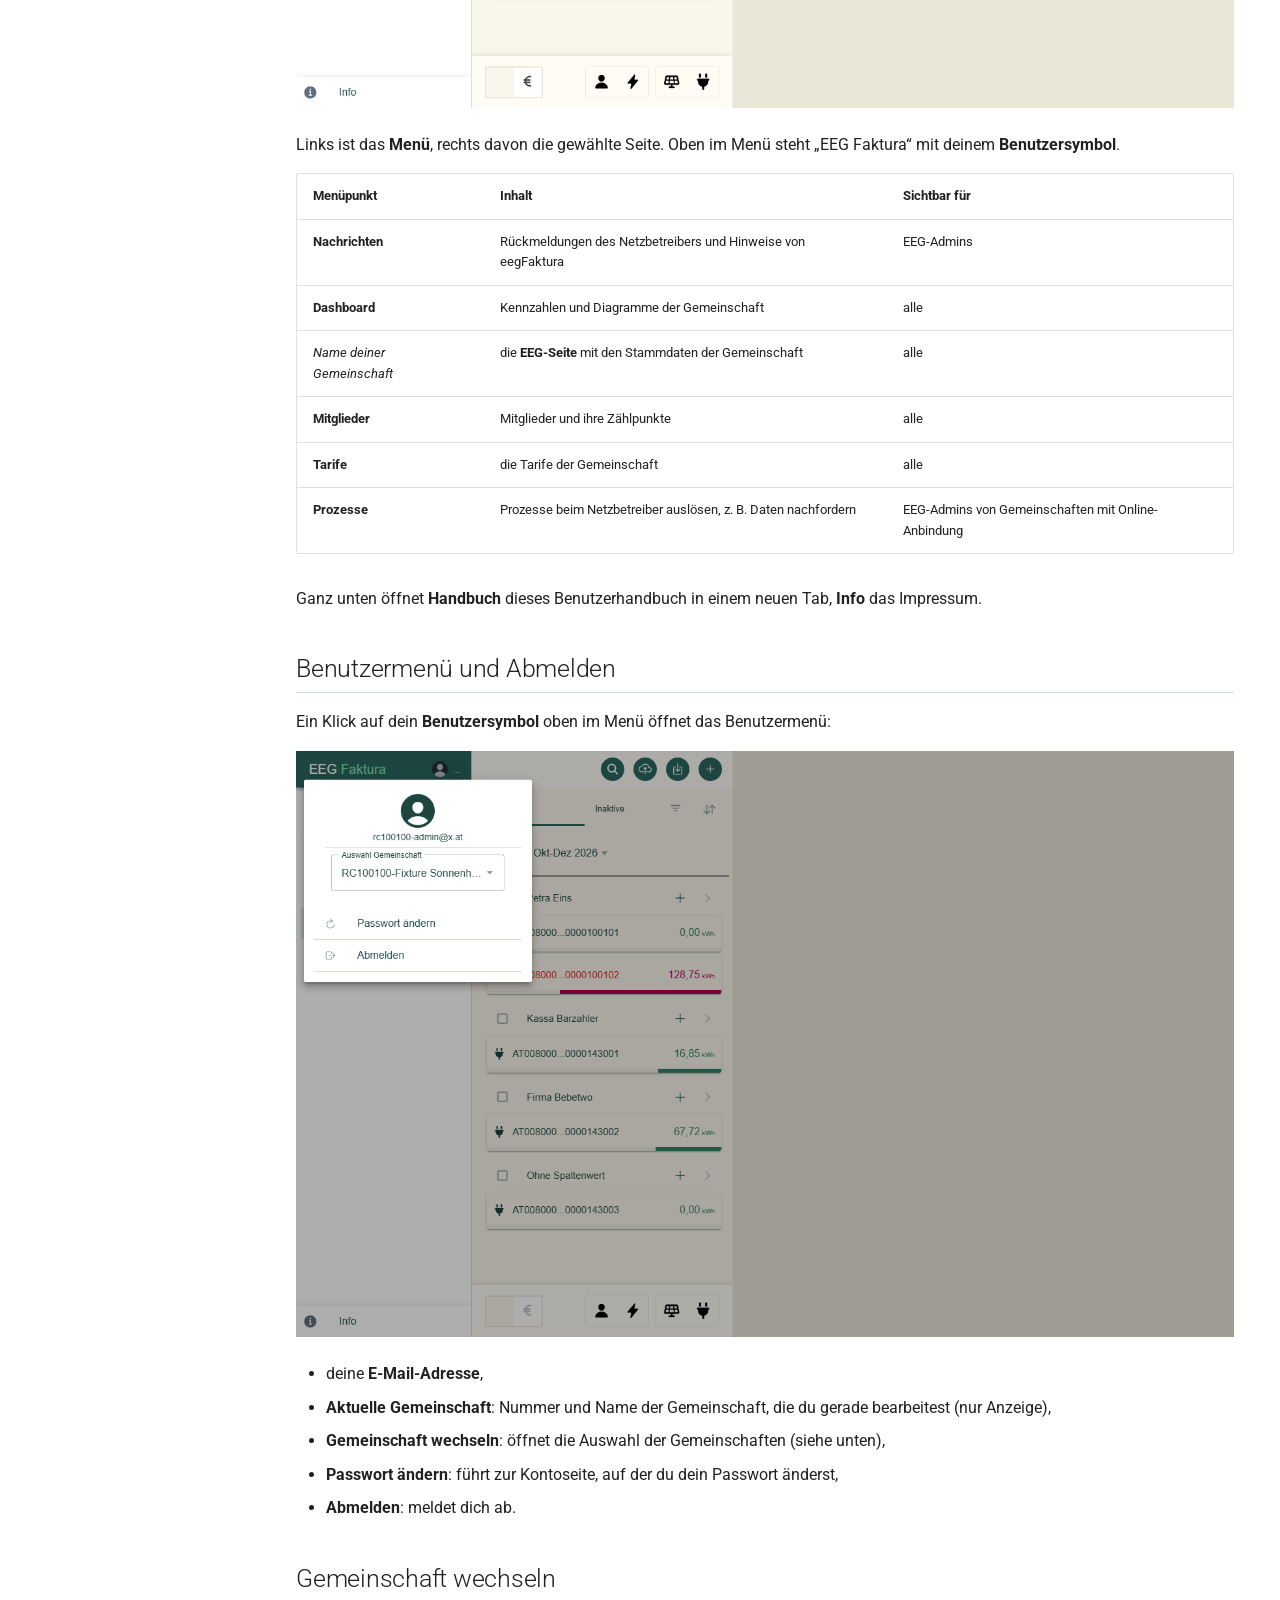
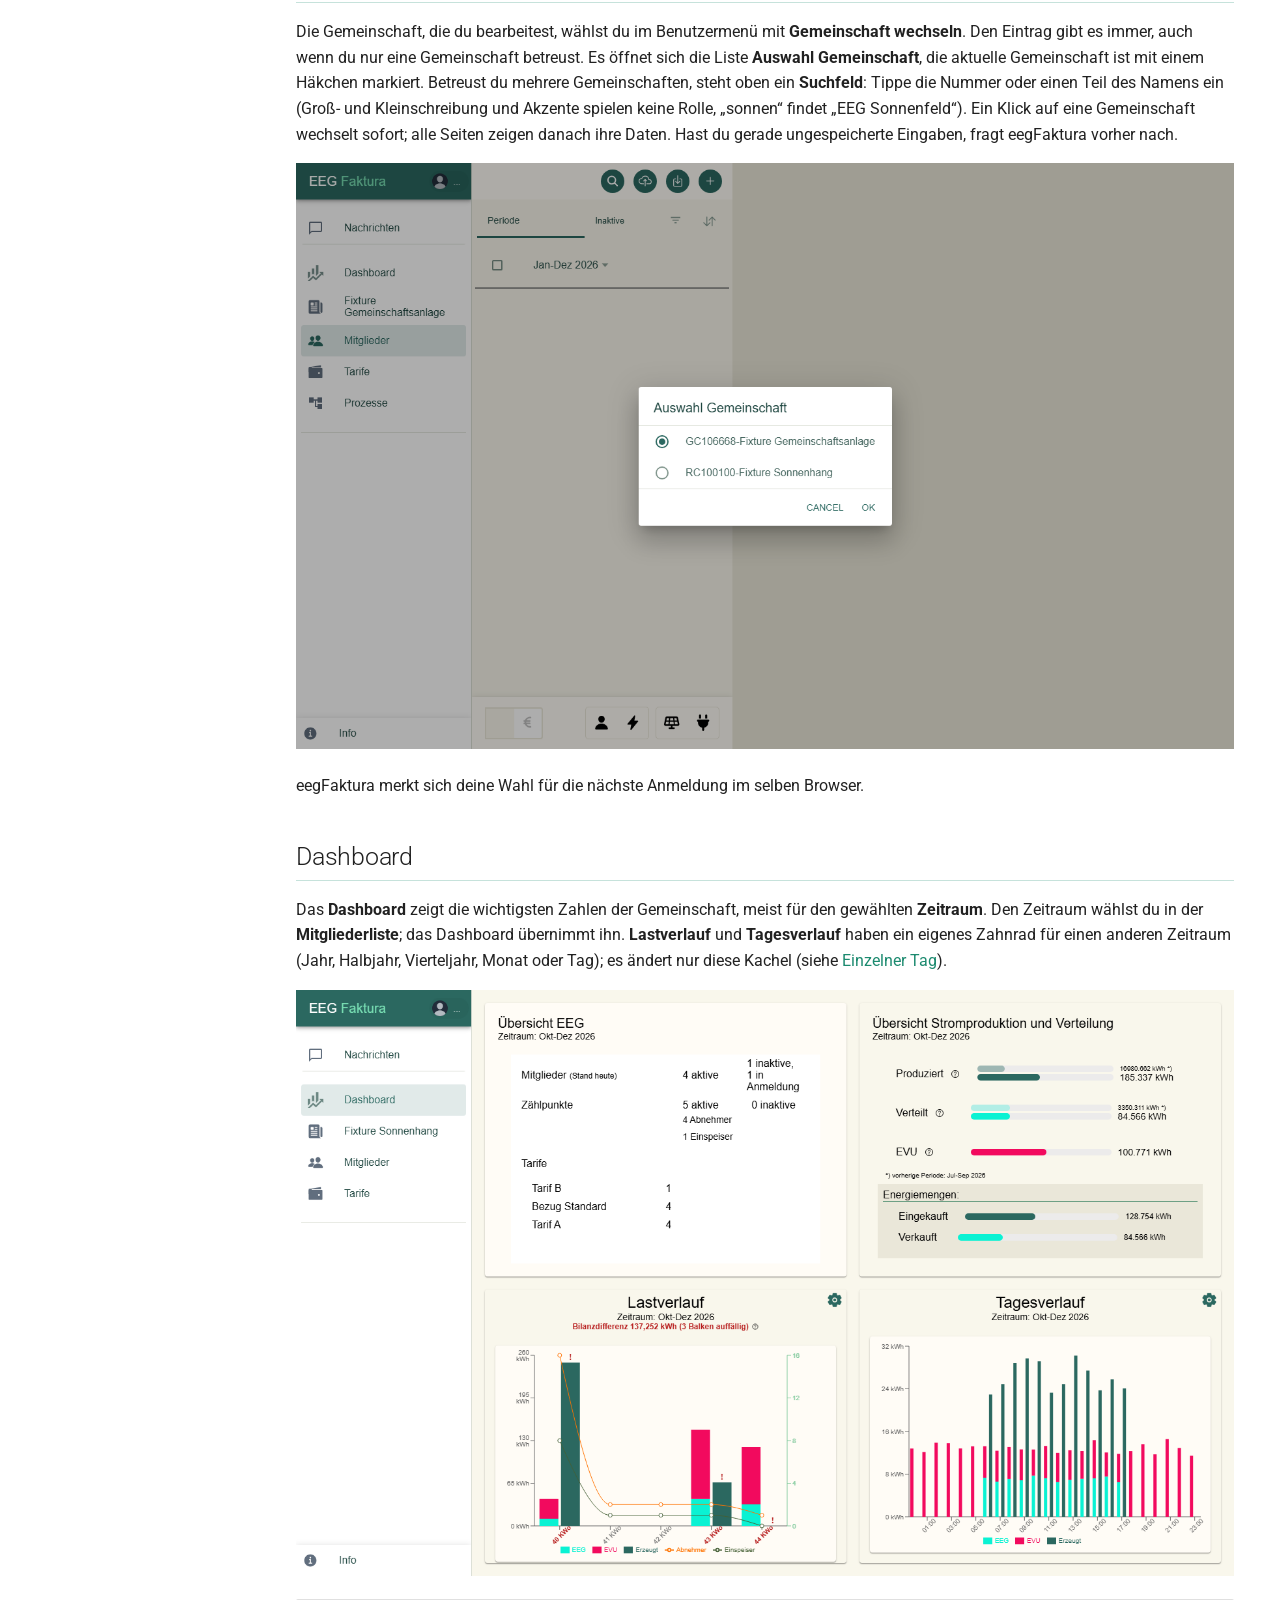
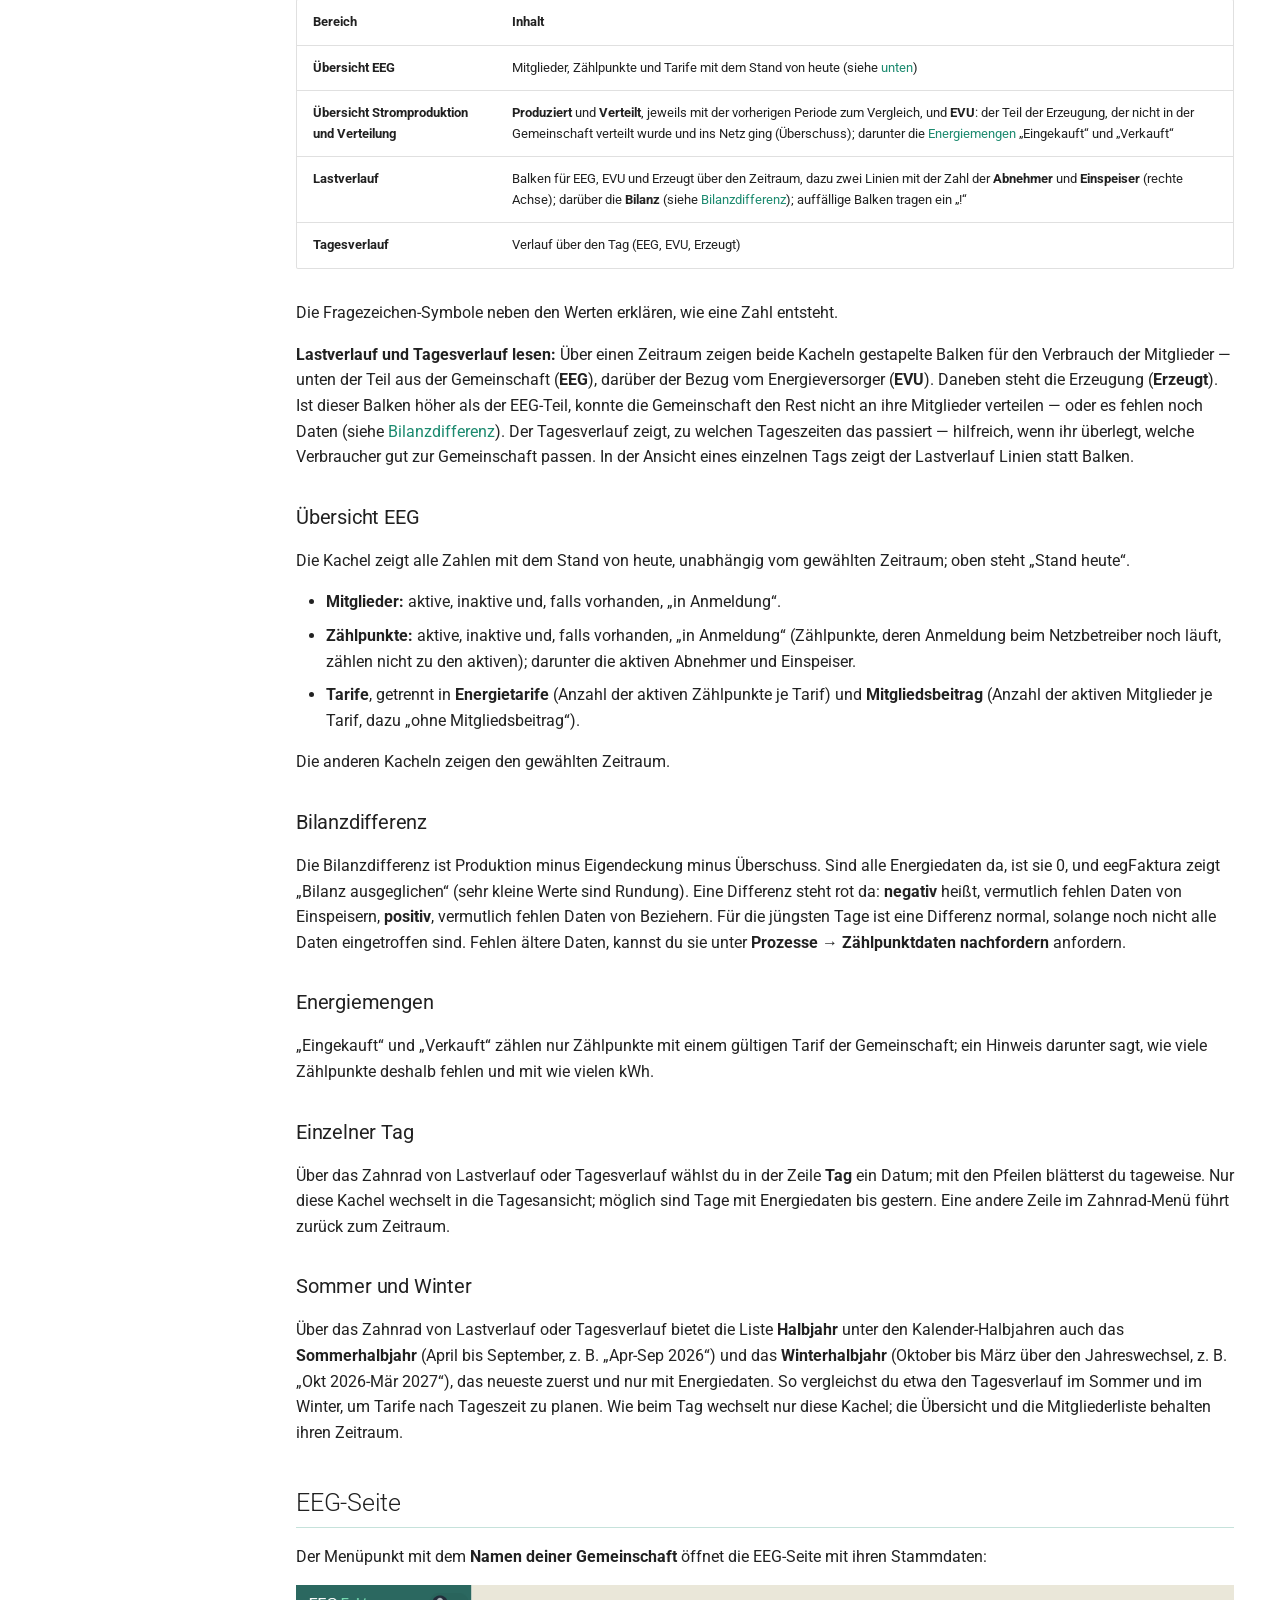
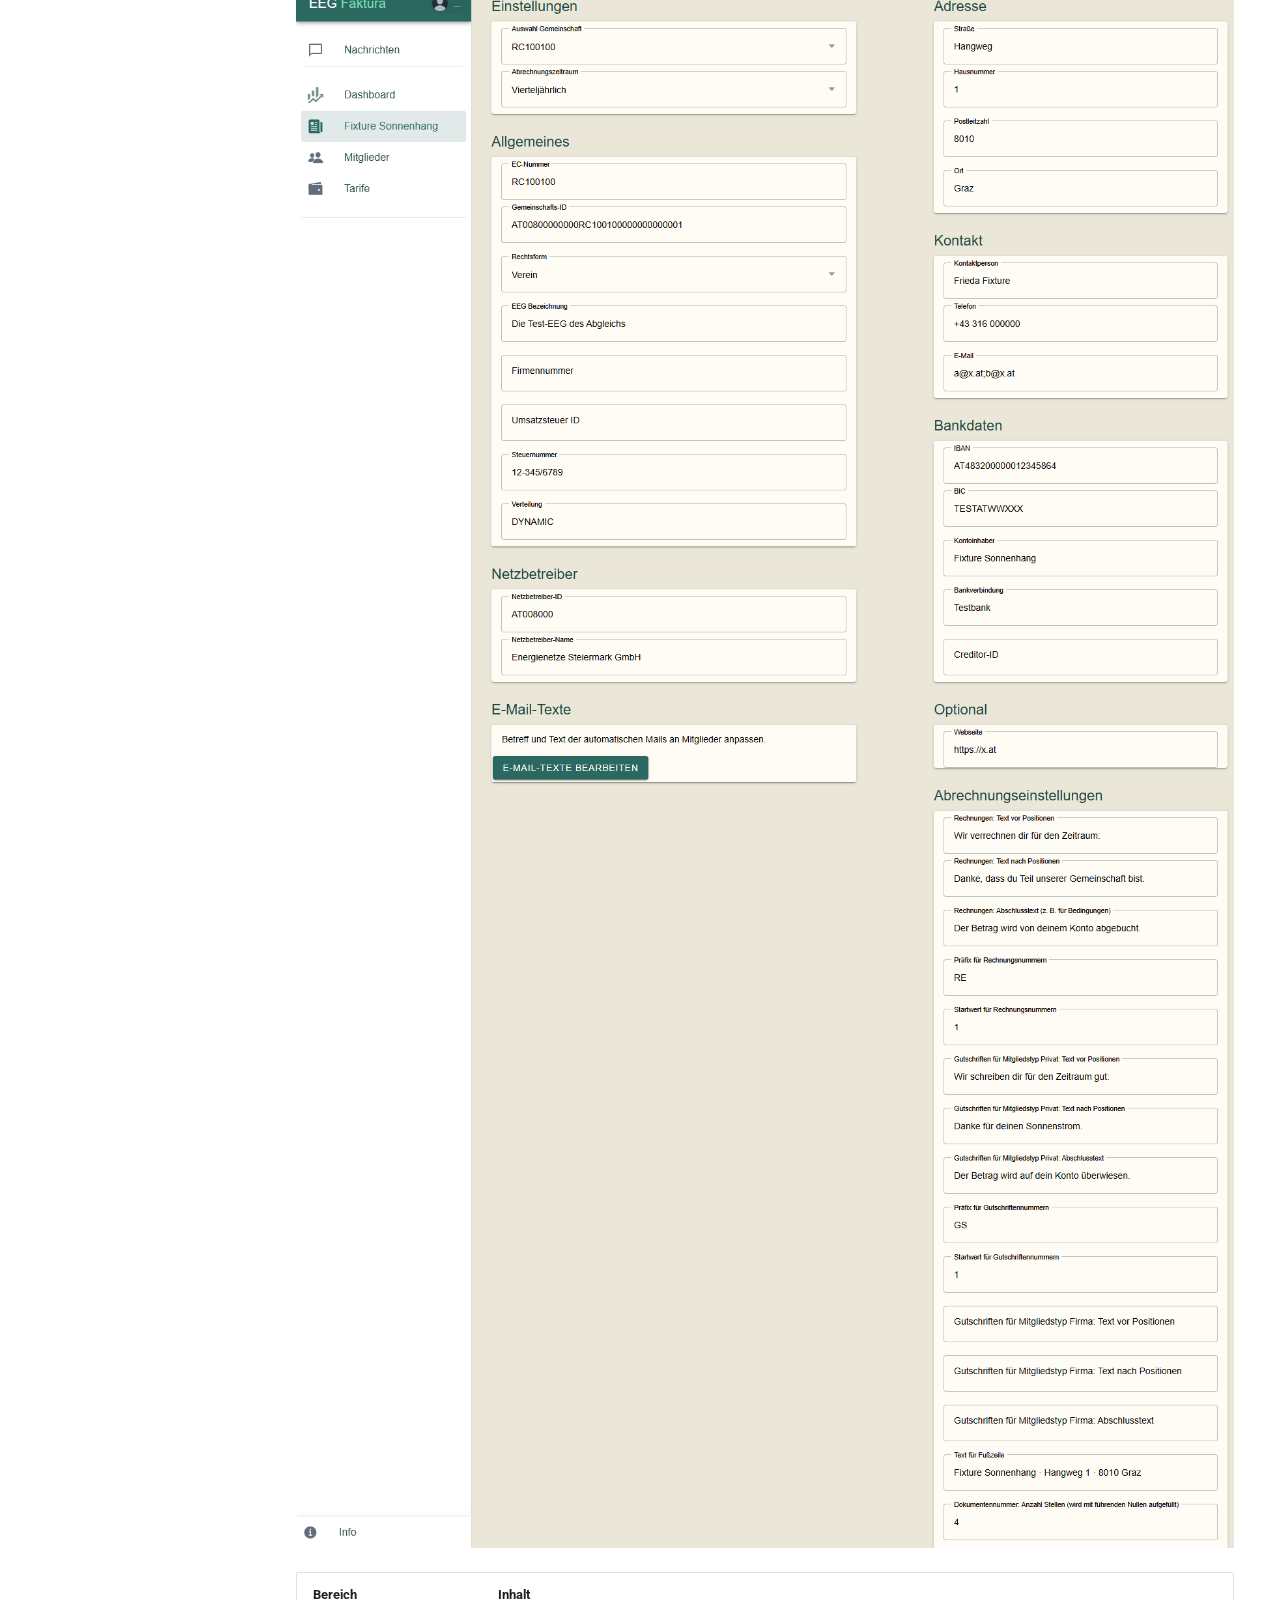
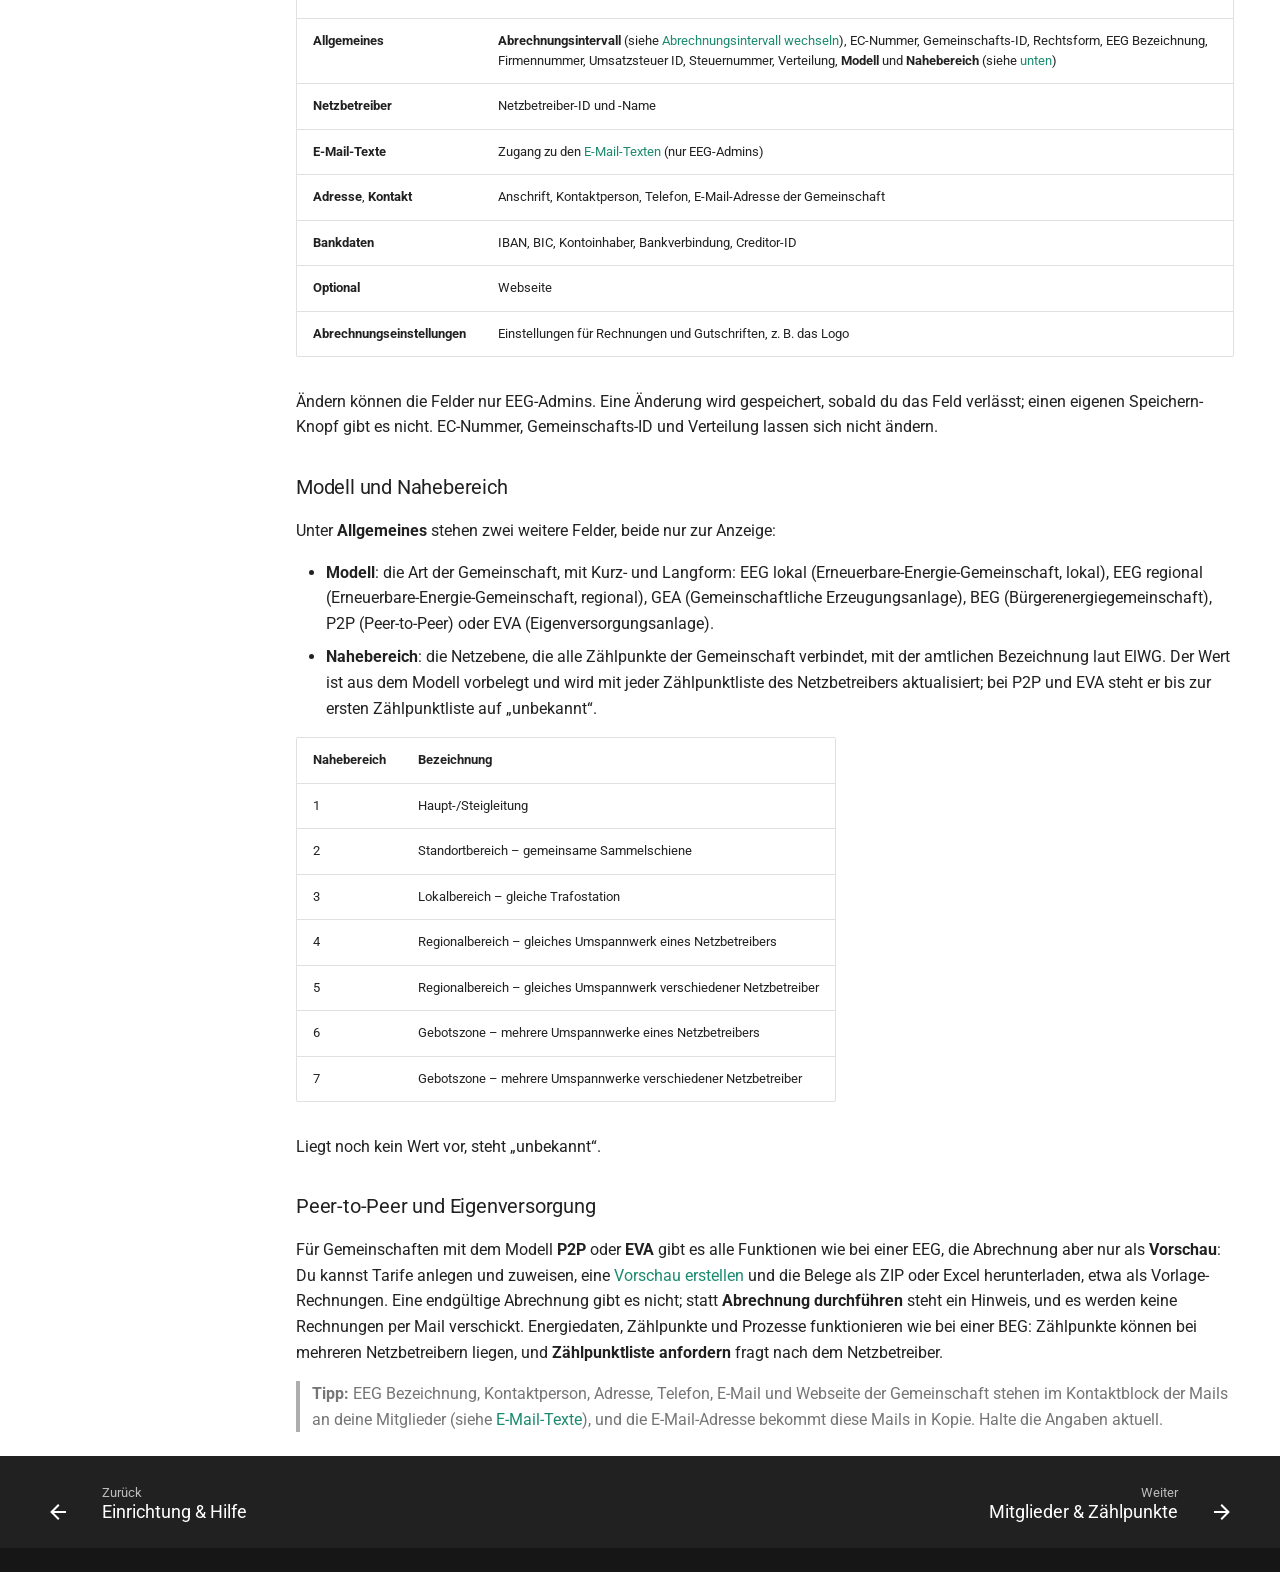
==== commit ce10b104: "Deploy user guide @ 823e773" ====
--- a/01-anmeldung/index.html
+++ b/01-anmeldung/index.html
@@ -448,6 +448,39 @@
 </li>
         
           <li class="md-nav__item">
+  <a href="#bilanzdifferenz" class="md-nav__link">
+    <span class="md-ellipsis">
+      
+        Bilanzdifferenz
+      
+    </span>
+  </a>
+  
+</li>
+        
+          <li class="md-nav__item">
+  <a href="#energiemengen" class="md-nav__link">
+    <span class="md-ellipsis">
+      
+        Energiemengen
+      
+    </span>
+  </a>
+  
+</li>
+        
+          <li class="md-nav__item">
+  <a href="#einzelner-tag" class="md-nav__link">
+    <span class="md-ellipsis">
+      
+        Einzelner Tag
+      
+    </span>
+  </a>
+  
+</li>
+        
+          <li class="md-nav__item">
   <a href="#sommer-und-winter" class="md-nav__link">
     <span class="md-ellipsis">
       
@@ -773,7 +806,7 @@
 </tr>
 </tbody>
 </table>
-<p>Ganz unten öffnet <strong>Info</strong> das Impressum.</p>
+<p>Ganz unten öffnet <strong>Handbuch</strong> dieses Benutzerhandbuch in einem neuen Tab, <strong>Info</strong> das Impressum.</p>
 <h2 id="benutzermenu-und-abmelden">Benutzermenü und Abmelden<a class="headerlink" href="#benutzermenu-und-abmelden" title="Link zu diesem Abschnitt">&para;</a></h2>
 <p>Ein Klick auf dein <strong>Benutzersymbol</strong> oben im Menü öffnet das Benutzermenü:</p>
 <p><img alt="Benutzermenü" src="../images/oberflaeche-benutzermenue.png" /></p>
@@ -786,15 +819,18 @@
 </ul>
 <h2 id="gemeinschaft-wechseln">Gemeinschaft wechseln<a class="headerlink" href="#gemeinschaft-wechseln" title="Link zu diesem Abschnitt">&para;</a></h2>
 <p>Die Gemeinschaft, die du bearbeitest, wählst du im Benutzermenü mit <strong>Gemeinschaft wechseln</strong>. Den Eintrag gibt es
-immer, auch wenn du nur eine Gemeinschaft betreust. Es öffnet sich die
-Liste <strong>Auswahl Gemeinschaft</strong>, die aktuelle Gemeinschaft ist mit einem Häkchen markiert. Oben steht ein <strong>Suchfeld</strong>:
-Tippe die Nummer oder einen Teil des Namens ein (Groß- und Kleinschreibung und Akzente spielen keine Rolle, „sonnen“
-findet „EEG Sonnenfeld“). Ein Klick auf eine Gemeinschaft wechselt sofort; alle Seiten zeigen danach ihre Daten. Hast
-du gerade ungespeicherte Eingaben, fragt eegFaktura vorher nach.</p>
+immer, auch wenn du nur eine Gemeinschaft betreust. Es öffnet sich die Liste <strong>Auswahl Gemeinschaft</strong>, die aktuelle
+Gemeinschaft ist mit einem Häkchen markiert. Betreust du mehrere Gemeinschaften, steht oben ein <strong>Suchfeld</strong>: Tippe
+die Nummer oder einen Teil des Namens ein (Groß- und Kleinschreibung und Akzente spielen keine Rolle, „sonnen“ findet
+„EEG Sonnenfeld“). Ein Klick auf eine Gemeinschaft wechselt sofort; alle Seiten zeigen danach ihre Daten. Hast du
+gerade ungespeicherte Eingaben, fragt eegFaktura vorher nach.</p>
 <p><img alt="Gemeinschaft wechseln" src="../images/oberflaeche-gemeinschaft-wechseln.png" /></p>
 <p>eegFaktura merkt sich deine Wahl für die nächste Anmeldung im selben Browser.</p>
 <h2 id="dashboard">Dashboard<a class="headerlink" href="#dashboard" title="Link zu diesem Abschnitt">&para;</a></h2>
-<p>Das <strong>Dashboard</strong> zeigt die wichtigsten Zahlen der Gemeinschaft, meist für den gewählten <strong>Zeitraum</strong>:</p>
+<p>Das <strong>Dashboard</strong> zeigt die wichtigsten Zahlen der Gemeinschaft, meist für den gewählten <strong>Zeitraum</strong>. Den Zeitraum
+wählst du in der <strong>Mitgliederliste</strong>; das Dashboard übernimmt ihn. <strong>Lastverlauf</strong> und <strong>Tagesverlauf</strong> haben ein
+eigenes Zahnrad für einen anderen Zeitraum (Jahr, Halbjahr, Vierteljahr, Monat oder Tag); es ändert nur diese Kachel
+(siehe <a href="#einzelner-tag">Einzelner Tag</a>).</p>
 <p><img alt="Dashboard" src="../images/dashboard.png" /></p>
 <table>
 <thead>
@@ -810,11 +846,11 @@
 </tr>
 <tr>
 <td><strong>Übersicht Stromproduktion und Verteilung</strong></td>
-<td><strong>Produziert</strong>, <strong>Verteilt</strong> und <strong>EVU</strong> (Bezug vom Energieversorger), jeweils mit der vorherigen Periode zum Vergleich; darunter die <strong>Energiemengen</strong> „Eingekauft“ und „Verkauft“</td>
+<td><strong>Produziert</strong> und <strong>Verteilt</strong>, jeweils mit der vorherigen Periode zum Vergleich, und <strong>EVU</strong>: der Teil der Erzeugung, der nicht in der Gemeinschaft verteilt wurde und ins Netz ging (Überschuss); darunter die <a href="#energiemengen">Energiemengen</a> „Eingekauft“ und „Verkauft“</td>
 </tr>
 <tr>
 <td><strong>Lastverlauf</strong></td>
-<td>Balken für EEG, EVU und Erzeugung über den Zeitraum, darüber die <strong>Bilanz</strong> (siehe unten); auffällige Balken tragen ein „!“</td>
+<td>Balken für EEG, EVU und Erzeugt über den Zeitraum, dazu zwei Linien mit der Zahl der <strong>Abnehmer</strong> und <strong>Einspeiser</strong> (rechte Achse); darüber die <strong>Bilanz</strong> (siehe <a href="#bilanzdifferenz">Bilanzdifferenz</a>); auffällige Balken tragen ein „!“</td>
 </tr>
 <tr>
 <td><strong>Tagesverlauf</strong></td>
@@ -826,9 +862,9 @@
 <p><strong>Lastverlauf und Tagesverlauf lesen:</strong> Über einen Zeitraum zeigen beide Kacheln gestapelte Balken für den Verbrauch
 der Mitglieder — unten der Teil aus der Gemeinschaft (<strong>EEG</strong>), darüber der Bezug vom Energieversorger (<strong>EVU</strong>).
 Daneben steht die Erzeugung (<strong>Erzeugt</strong>). Ist dieser Balken höher als der EEG-Teil, konnte die Gemeinschaft den Rest
-nicht an ihre Mitglieder verteilen — oder es fehlen noch Daten (siehe Bilanzdifferenz). Der Tagesverlauf zeigt, zu
-welchen Tageszeiten das passiert — hilfreich, wenn ihr überlegt, welche Verbraucher gut zur Gemeinschaft passen. In
-der Ansicht eines einzelnen Tags zeigt der Lastverlauf Linien statt Balken.</p>
+nicht an ihre Mitglieder verteilen — oder es fehlen noch Daten (siehe <a href="#bilanzdifferenz">Bilanzdifferenz</a>). Der
+Tagesverlauf zeigt, zu welchen Tageszeiten das passiert — hilfreich, wenn ihr überlegt, welche Verbraucher gut zur
+Gemeinschaft passen. In der Ansicht eines einzelnen Tags zeigt der Lastverlauf Linien statt Balken.</p>
 <h3 id="ubersicht-eeg">Übersicht EEG<a class="headerlink" href="#ubersicht-eeg" title="Link zu diesem Abschnitt">&para;</a></h3>
 <p>Die Kachel zeigt alle Zahlen mit dem Stand von heute, unabhängig vom gewählten Zeitraum; oben steht „Stand heute“.</p>
 <ul>
@@ -839,14 +875,17 @@
   der aktiven Mitglieder je Tarif, dazu „ohne Mitgliedsbeitrag“).</li>
 </ul>
 <p>Die anderen Kacheln zeigen den gewählten Zeitraum.</p>
-<p><strong>Bilanzdifferenz:</strong> Produktion minus Eigendeckung minus Überschuss. Sind alle Energiedaten da, ist sie 0, und
+<h3 id="bilanzdifferenz">Bilanzdifferenz<a class="headerlink" href="#bilanzdifferenz" title="Link zu diesem Abschnitt">&para;</a></h3>
+<p>Die Bilanzdifferenz ist Produktion minus Eigendeckung minus Überschuss. Sind alle Energiedaten da, ist sie 0, und
 eegFaktura zeigt „Bilanz ausgeglichen“ (sehr kleine Werte sind Rundung). Eine Differenz steht rot da: <strong>negativ</strong>
 heißt, vermutlich fehlen Daten von Einspeisern, <strong>positiv</strong>, vermutlich fehlen Daten von Beziehern. Für die
 jüngsten Tage ist eine Differenz normal, solange noch nicht alle Daten eingetroffen sind. Fehlen ältere Daten,
 kannst du sie unter <strong>Prozesse → Zählpunktdaten nachfordern</strong> anfordern.</p>
-<p><strong>Energiemengen:</strong> „Eingekauft“ und „Verkauft“ zählen nur Zählpunkte mit einem gültigen Tarif der Gemeinschaft;
-ein Hinweis darunter nennt die Zählpunkte, die deshalb fehlen.</p>
-<p><strong>Einzelner Tag:</strong> Über das Zahnrad von Lastverlauf oder Tagesverlauf wählst du in der Zeile <strong>Tag</strong> ein Datum; mit
+<h3 id="energiemengen">Energiemengen<a class="headerlink" href="#energiemengen" title="Link zu diesem Abschnitt">&para;</a></h3>
+<p>„Eingekauft“ und „Verkauft“ zählen nur Zählpunkte mit einem gültigen Tarif der Gemeinschaft; ein Hinweis darunter
+sagt, wie viele Zählpunkte deshalb fehlen und mit wie vielen kWh.</p>
+<h3 id="einzelner-tag">Einzelner Tag<a class="headerlink" href="#einzelner-tag" title="Link zu diesem Abschnitt">&para;</a></h3>
+<p>Über das Zahnrad von Lastverlauf oder Tagesverlauf wählst du in der Zeile <strong>Tag</strong> ein Datum; mit
 den Pfeilen blätterst du tageweise. Nur diese Kachel wechselt in die Tagesansicht; möglich sind Tage mit
 Energiedaten bis gestern. Eine andere Zeile im Zahnrad-Menü führt zurück zum Zeitraum.</p>
 <h3 id="sommer-und-winter">Sommer und Winter<a class="headerlink" href="#sommer-und-winter" title="Link zu diesem Abschnitt">&para;</a></h3>
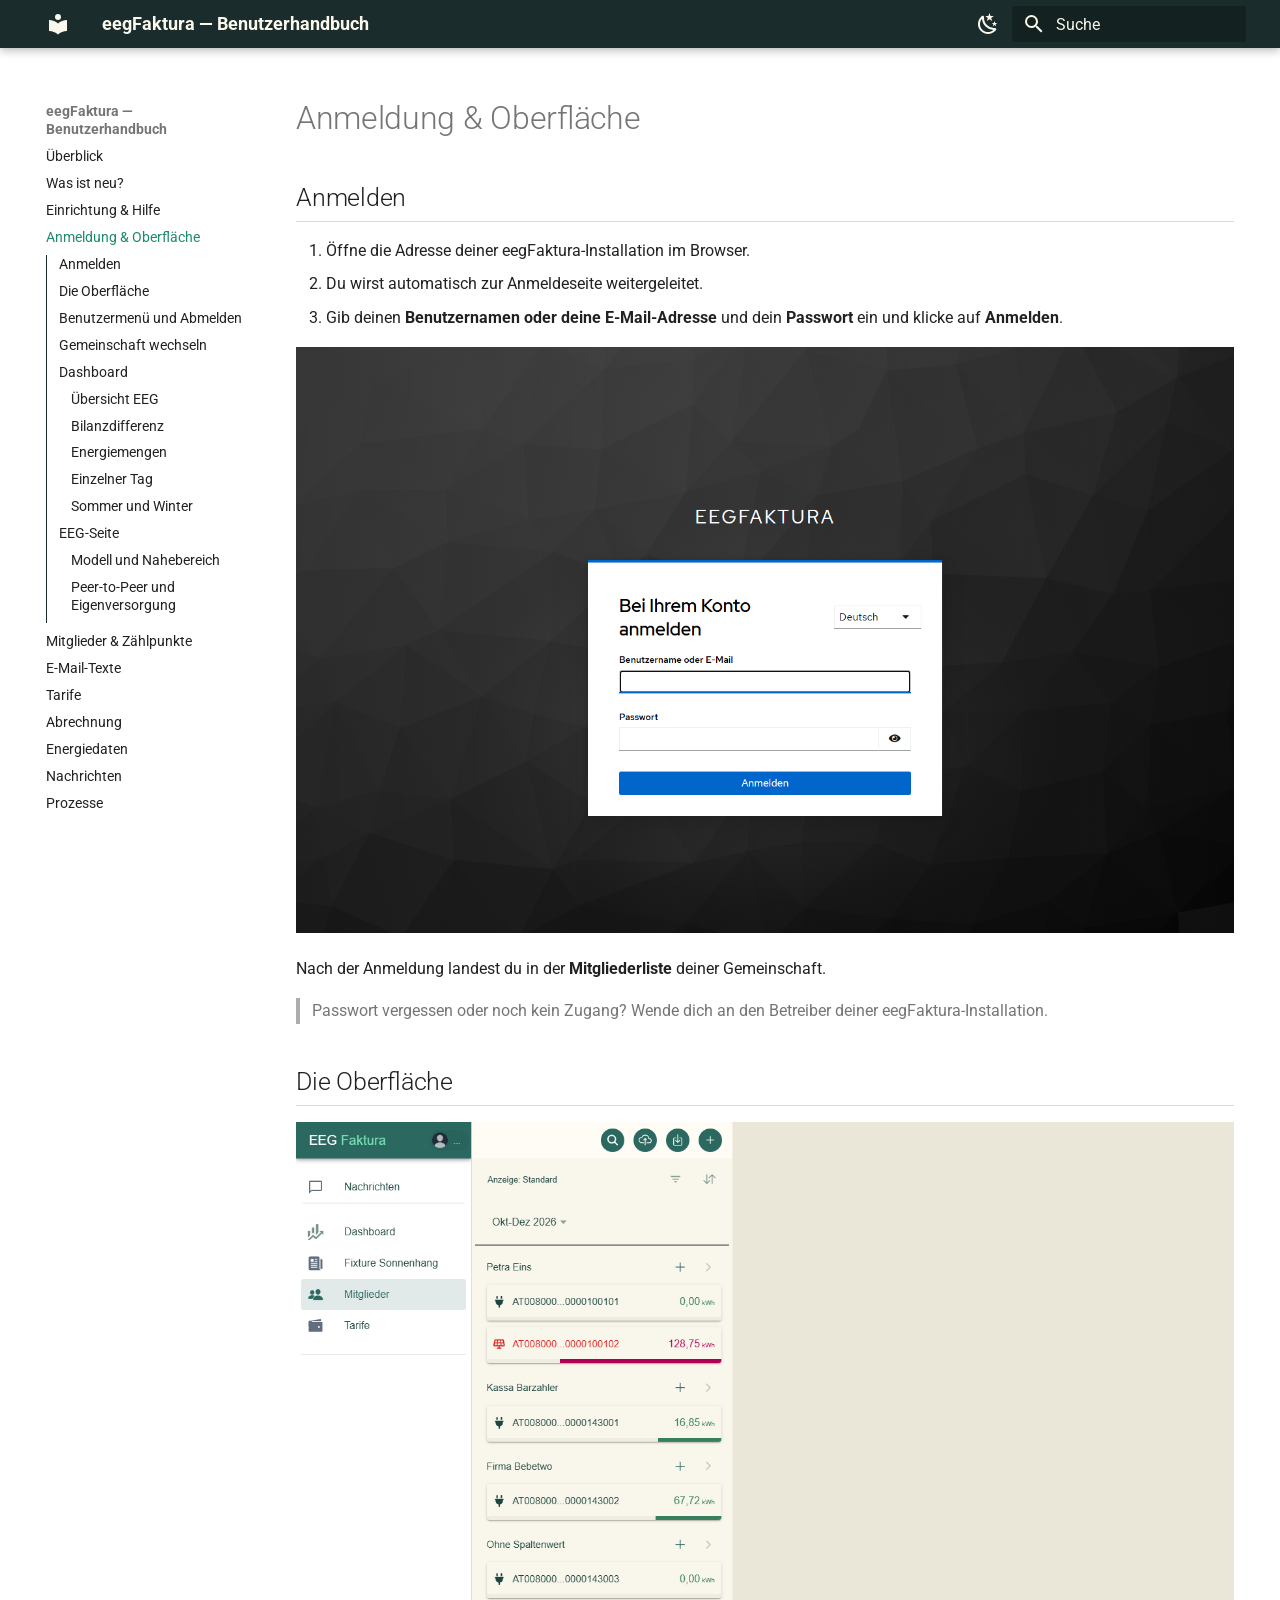
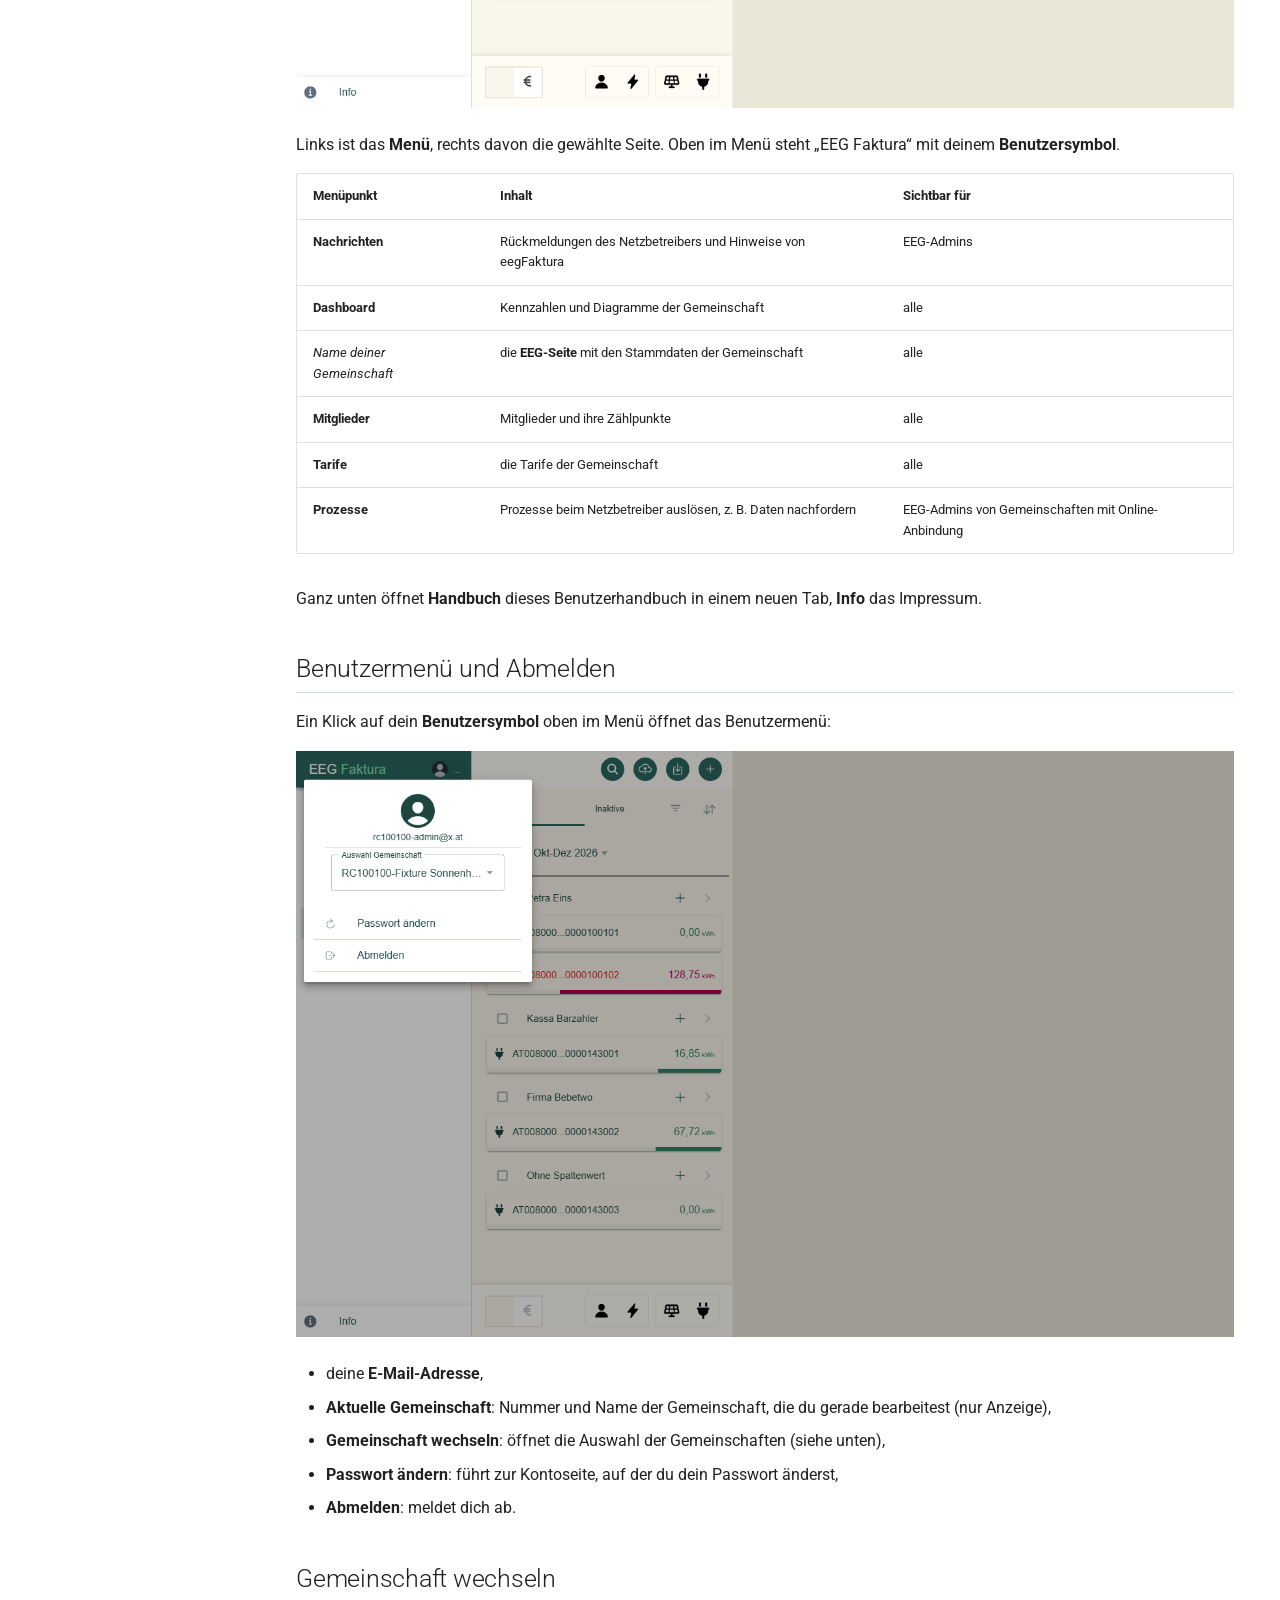
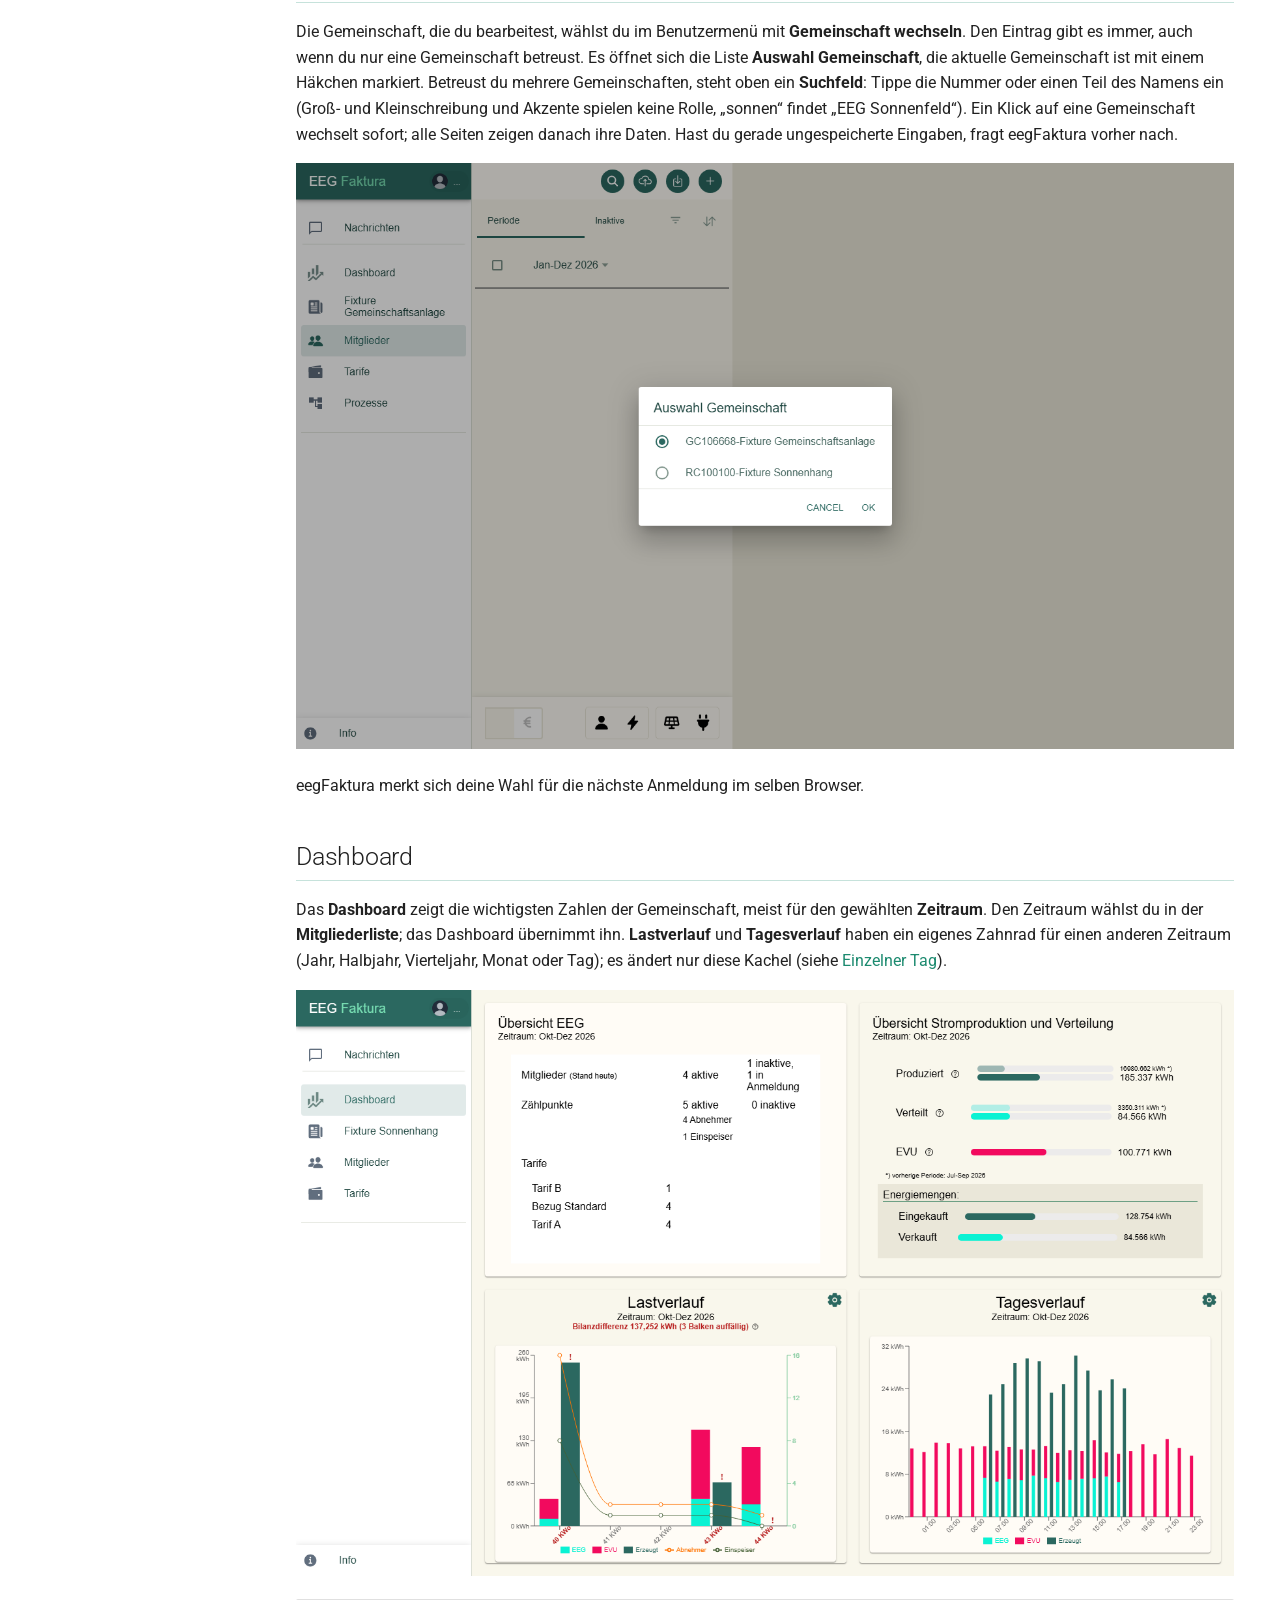
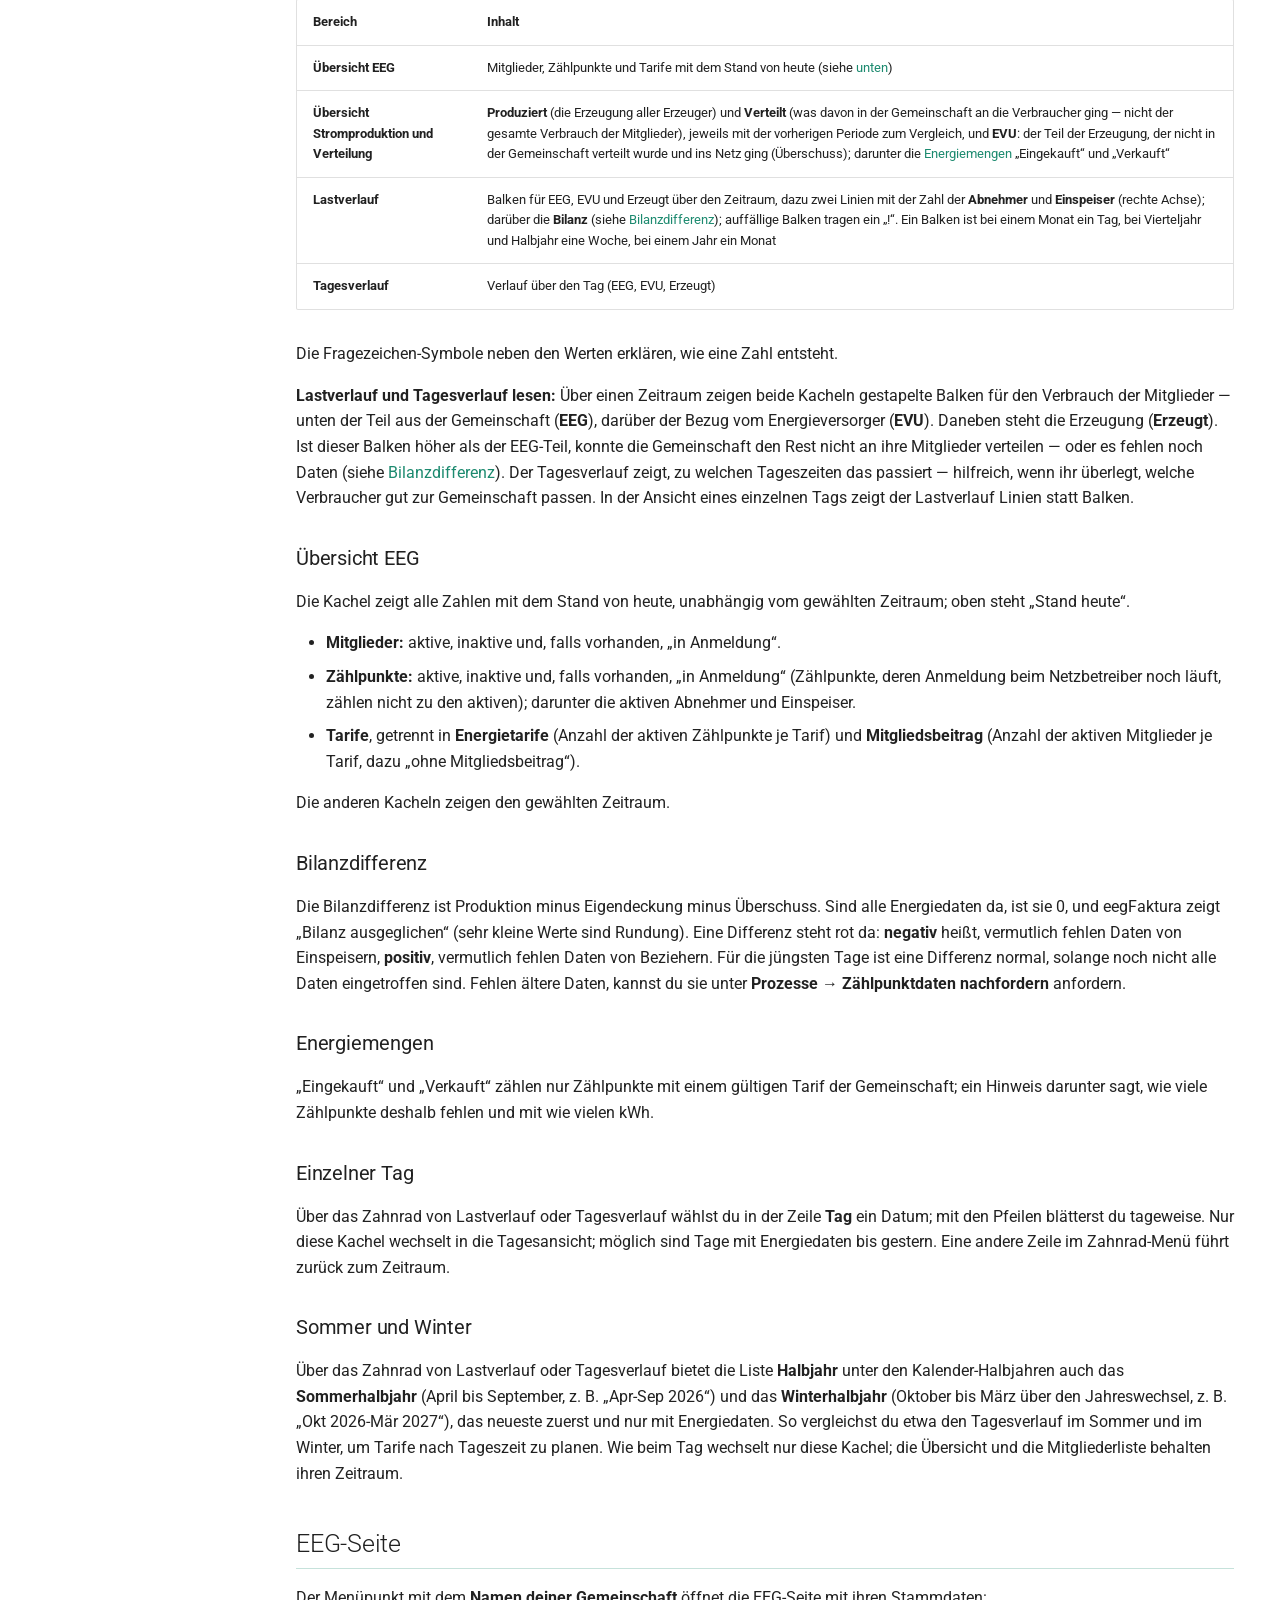
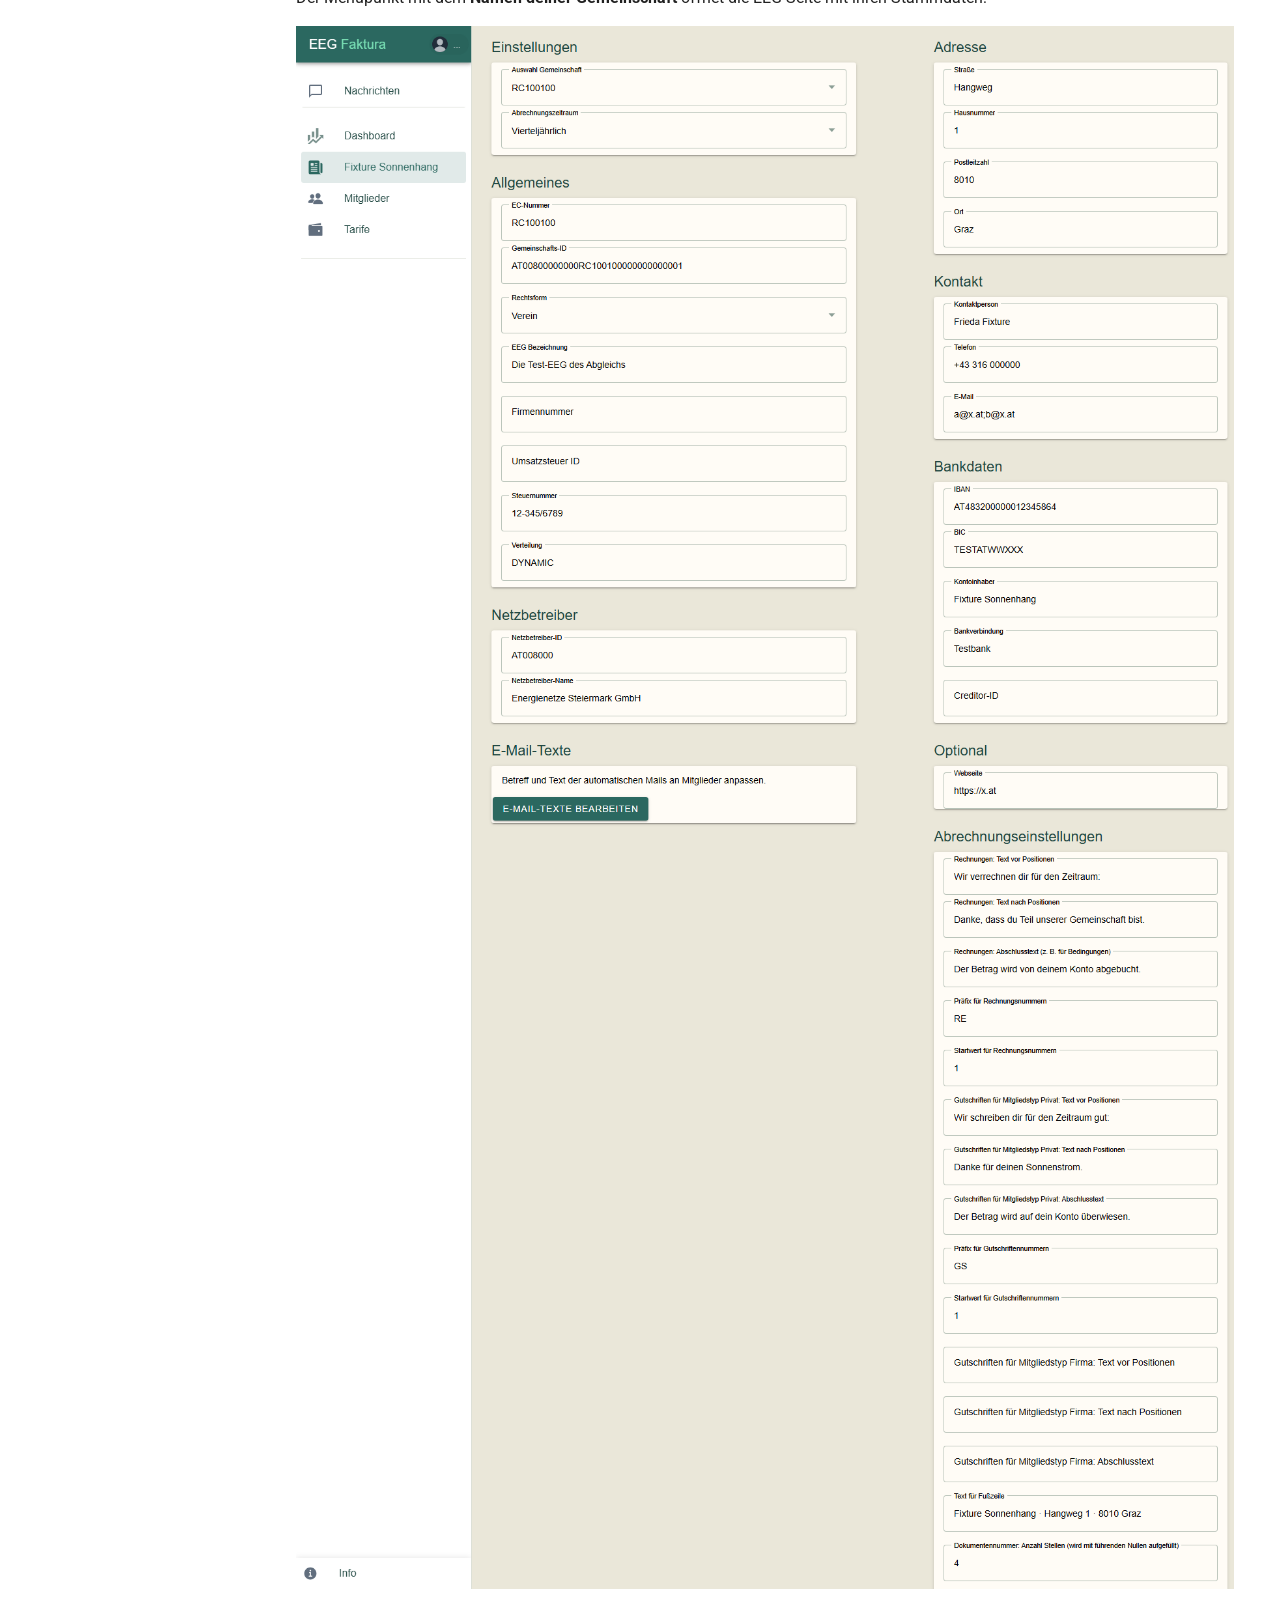
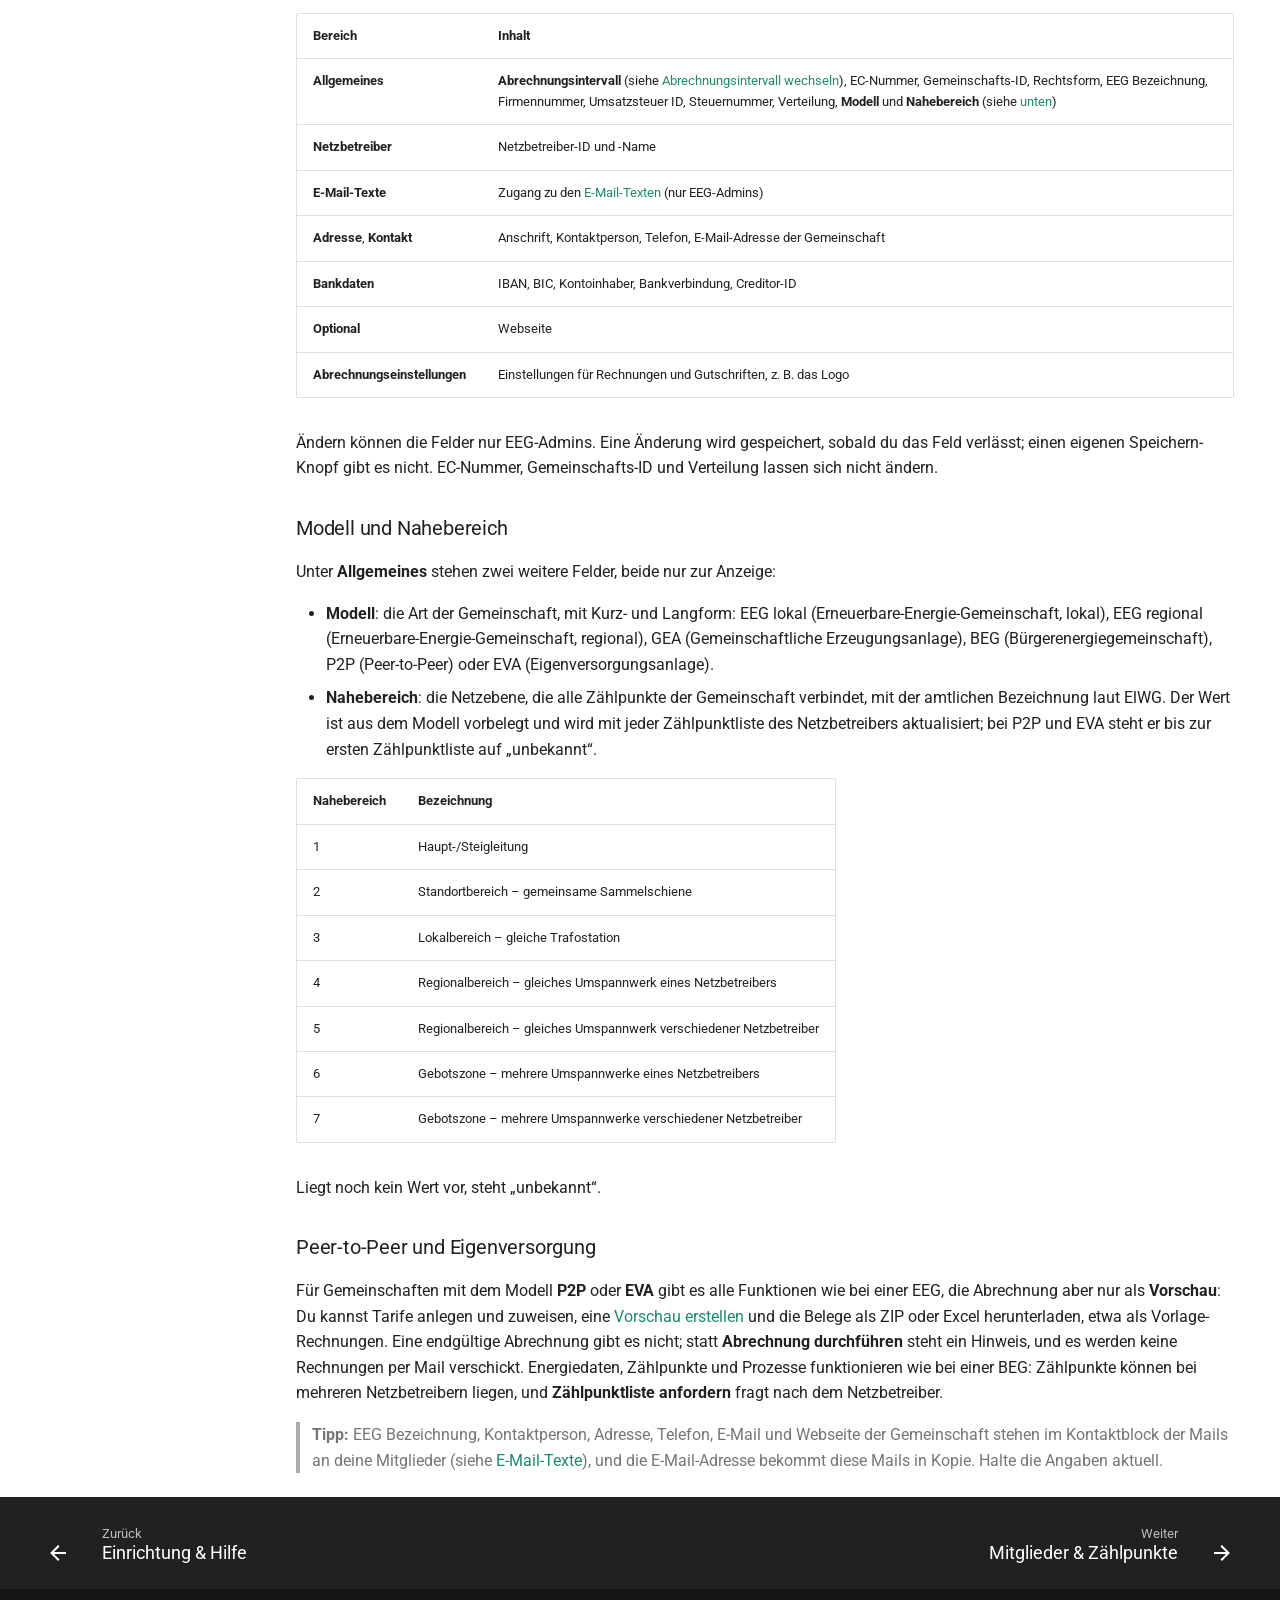
==== commit fc2bddbf: "Deploy user guide @ d4bd12c" ====
--- a/01-anmeldung/index.html
+++ b/01-anmeldung/index.html
@@ -846,11 +846,11 @@
 </tr>
 <tr>
 <td><strong>Übersicht Stromproduktion und Verteilung</strong></td>
-<td><strong>Produziert</strong> und <strong>Verteilt</strong>, jeweils mit der vorherigen Periode zum Vergleich, und <strong>EVU</strong>: der Teil der Erzeugung, der nicht in der Gemeinschaft verteilt wurde und ins Netz ging (Überschuss); darunter die <a href="#energiemengen">Energiemengen</a> „Eingekauft“ und „Verkauft“</td>
+<td><strong>Produziert</strong> (die Erzeugung aller Erzeuger) und <strong>Verteilt</strong> (was davon in der Gemeinschaft an die Verbraucher ging — nicht der gesamte Verbrauch der Mitglieder), jeweils mit der vorherigen Periode zum Vergleich, und <strong>EVU</strong>: der Teil der Erzeugung, der nicht in der Gemeinschaft verteilt wurde und ins Netz ging (Überschuss); darunter die <a href="#energiemengen">Energiemengen</a> „Eingekauft“ und „Verkauft“</td>
 </tr>
 <tr>
 <td><strong>Lastverlauf</strong></td>
-<td>Balken für EEG, EVU und Erzeugt über den Zeitraum, dazu zwei Linien mit der Zahl der <strong>Abnehmer</strong> und <strong>Einspeiser</strong> (rechte Achse); darüber die <strong>Bilanz</strong> (siehe <a href="#bilanzdifferenz">Bilanzdifferenz</a>); auffällige Balken tragen ein „!“</td>
+<td>Balken für EEG, EVU und Erzeugt über den Zeitraum, dazu zwei Linien mit der Zahl der <strong>Abnehmer</strong> und <strong>Einspeiser</strong> (rechte Achse); darüber die <strong>Bilanz</strong> (siehe <a href="#bilanzdifferenz">Bilanzdifferenz</a>); auffällige Balken tragen ein „!“. Ein Balken ist bei einem Monat ein Tag, bei Vierteljahr und Halbjahr eine Woche, bei einem Jahr ein Monat</td>
 </tr>
 <tr>
 <td><strong>Tagesverlauf</strong></td>
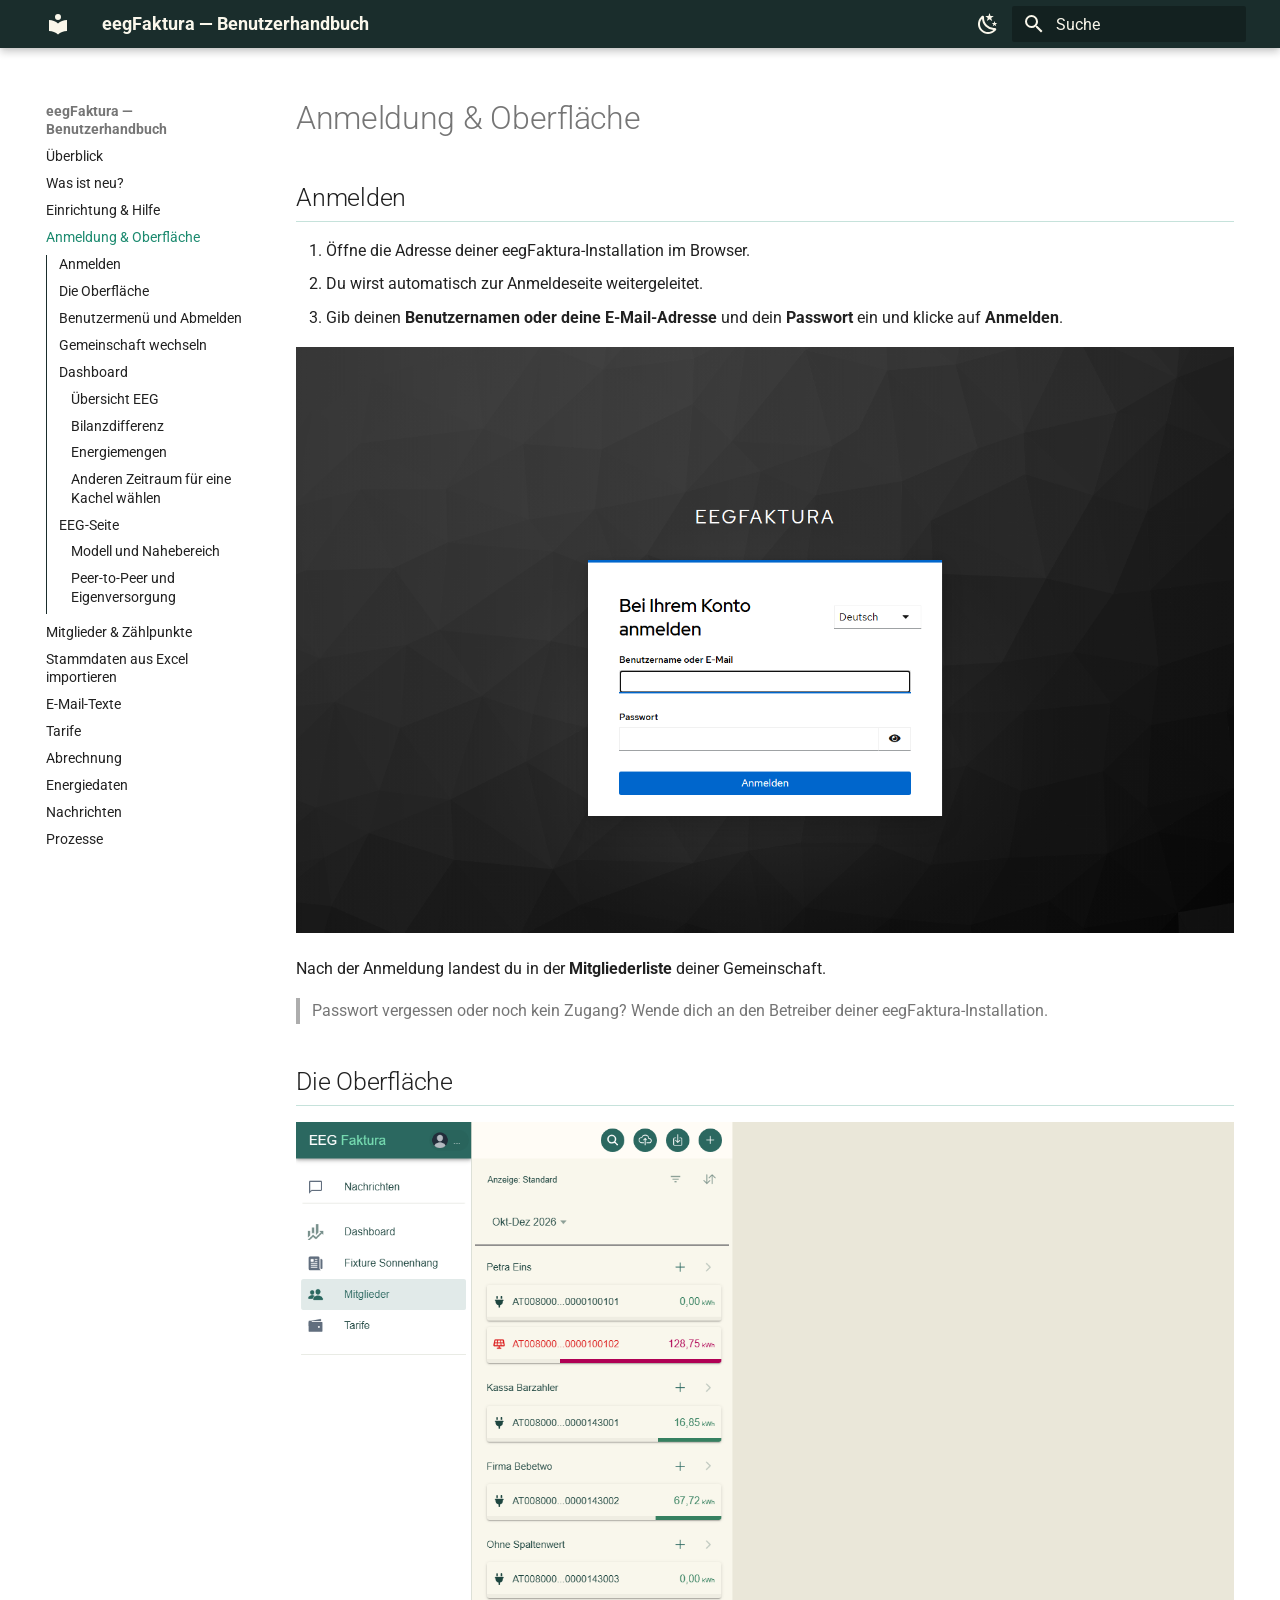
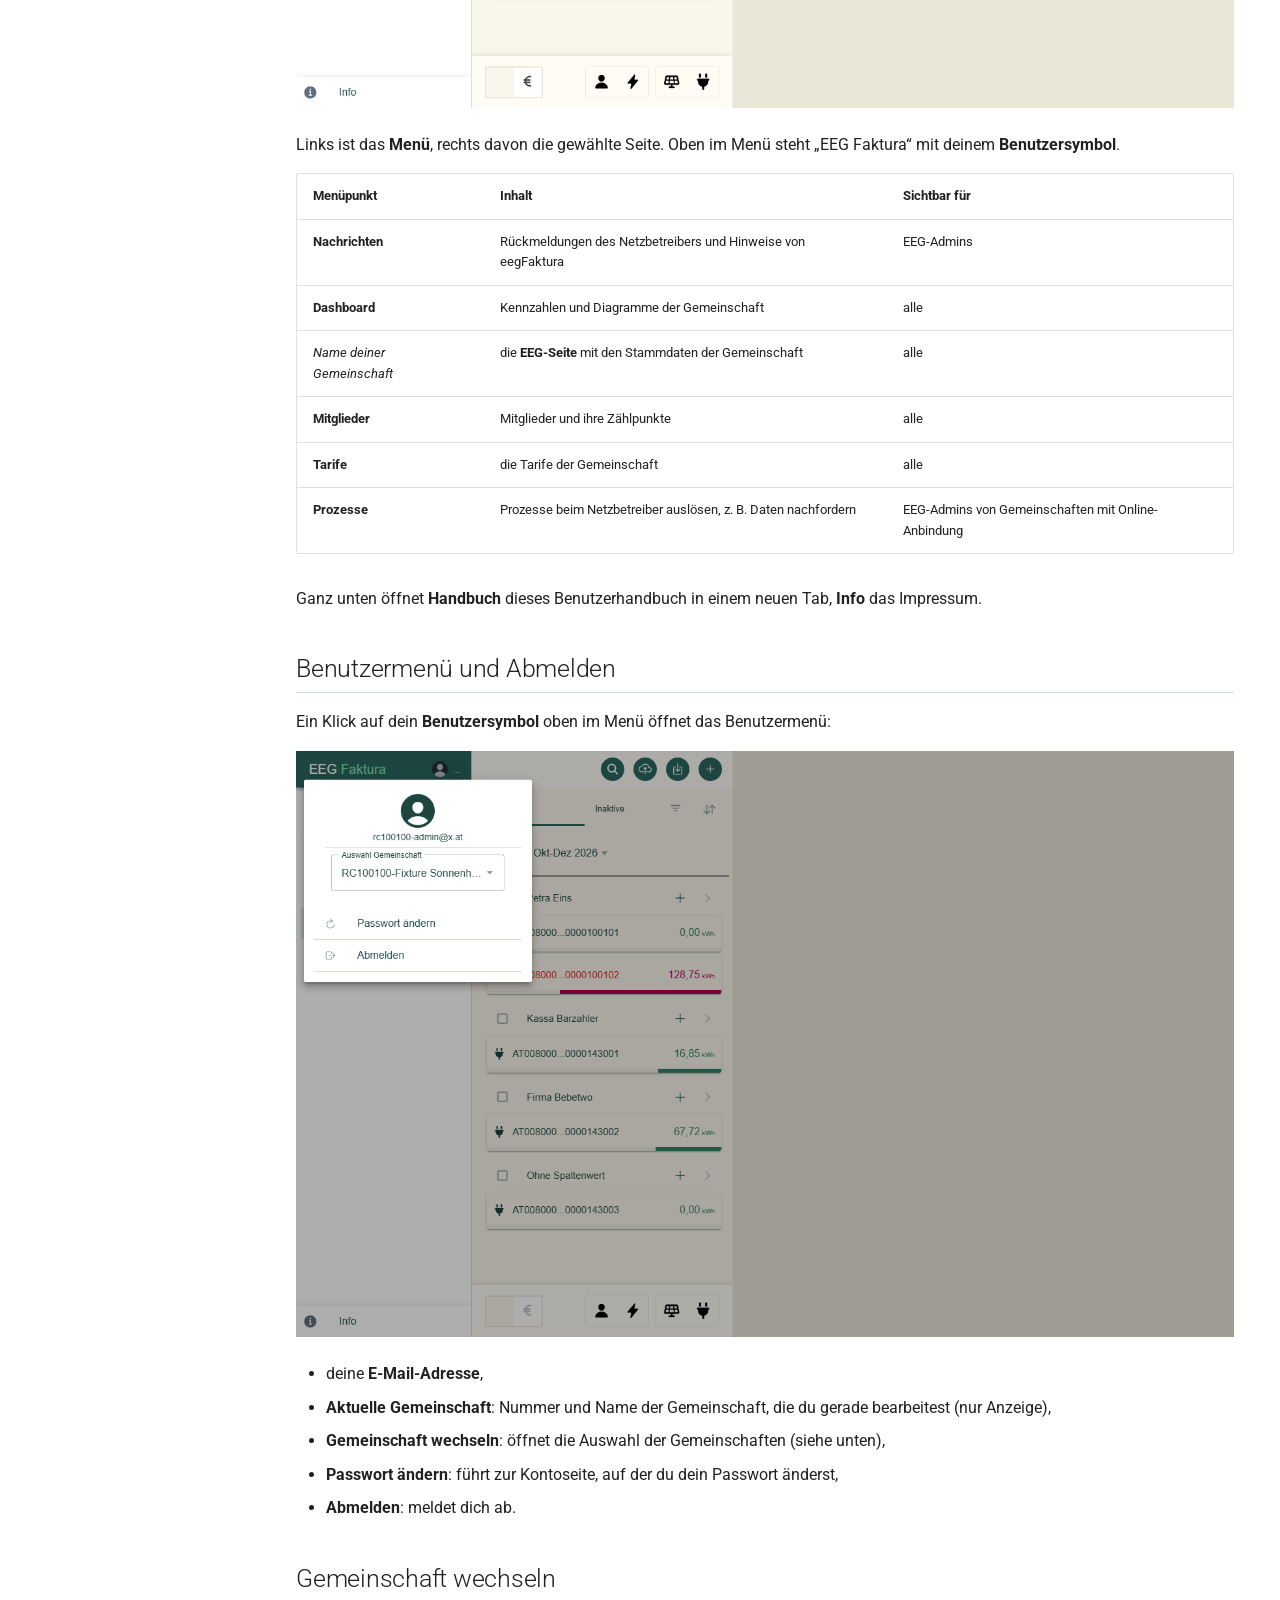
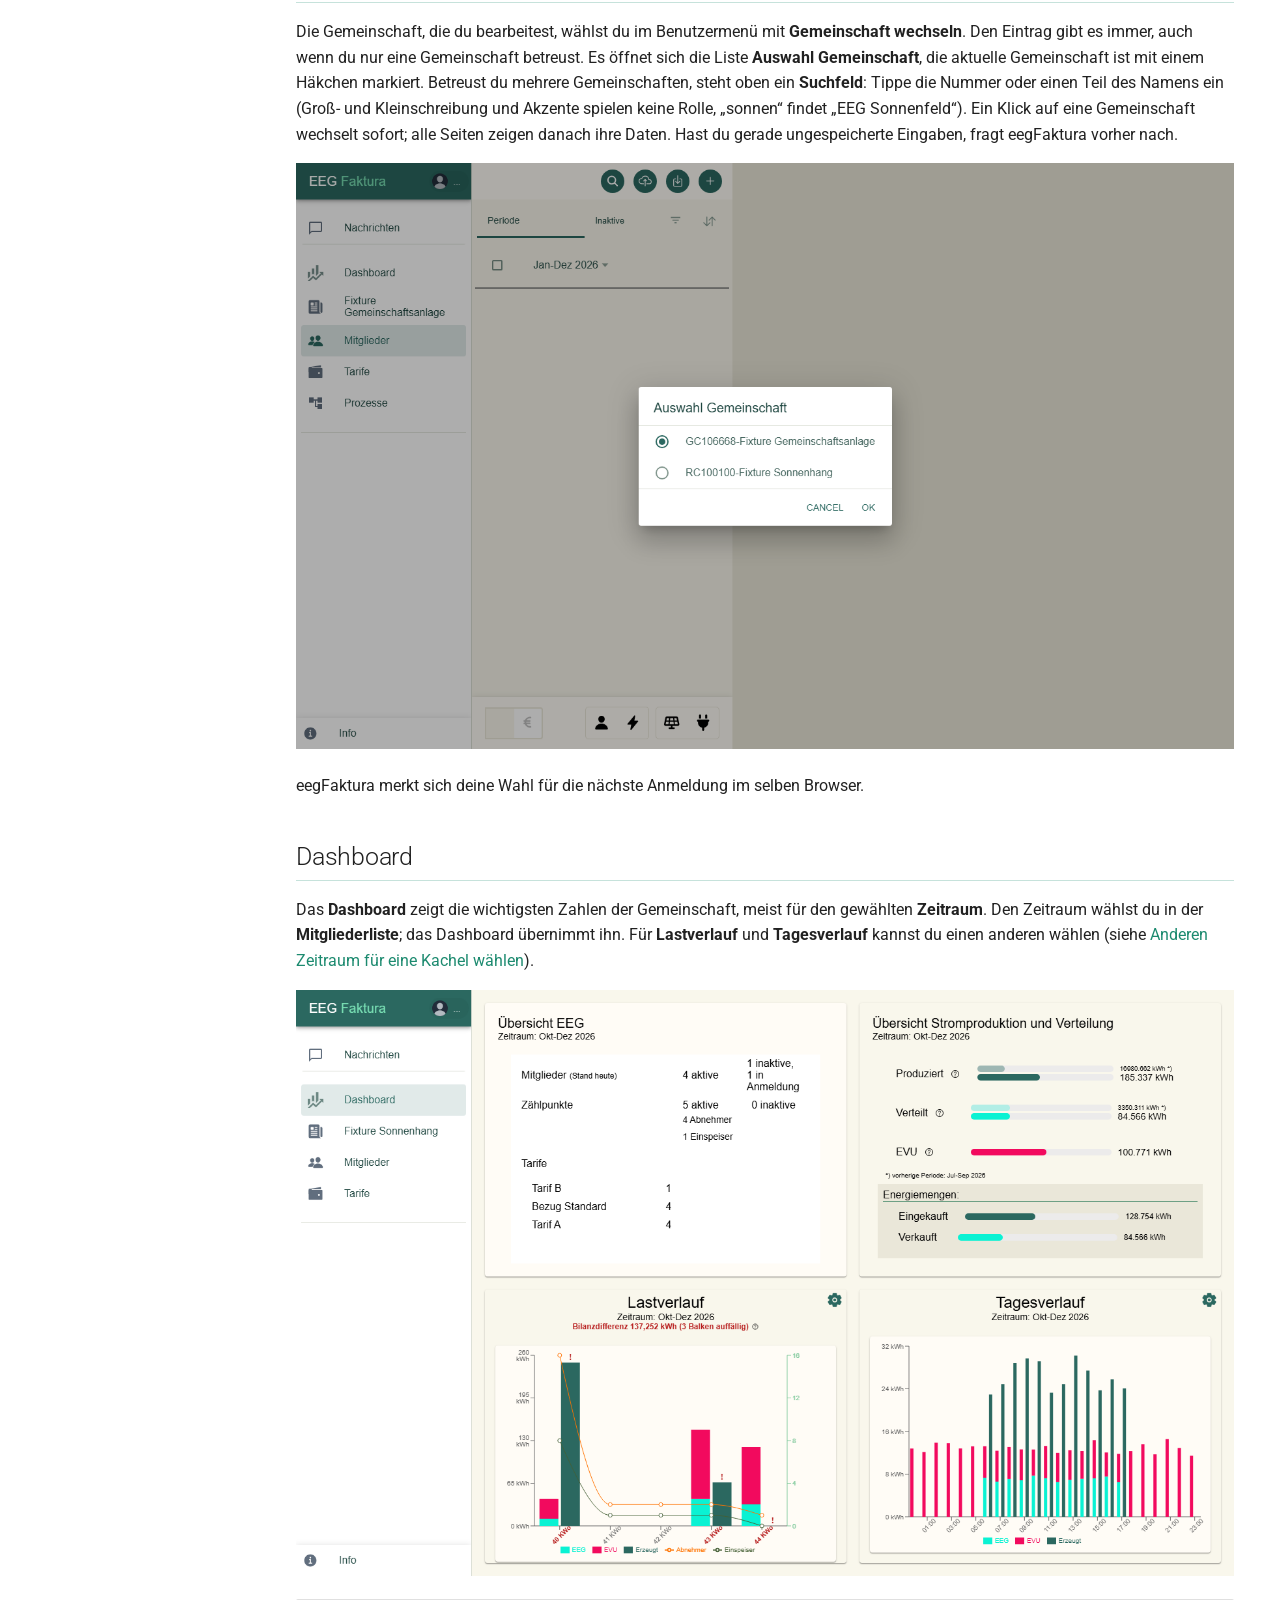
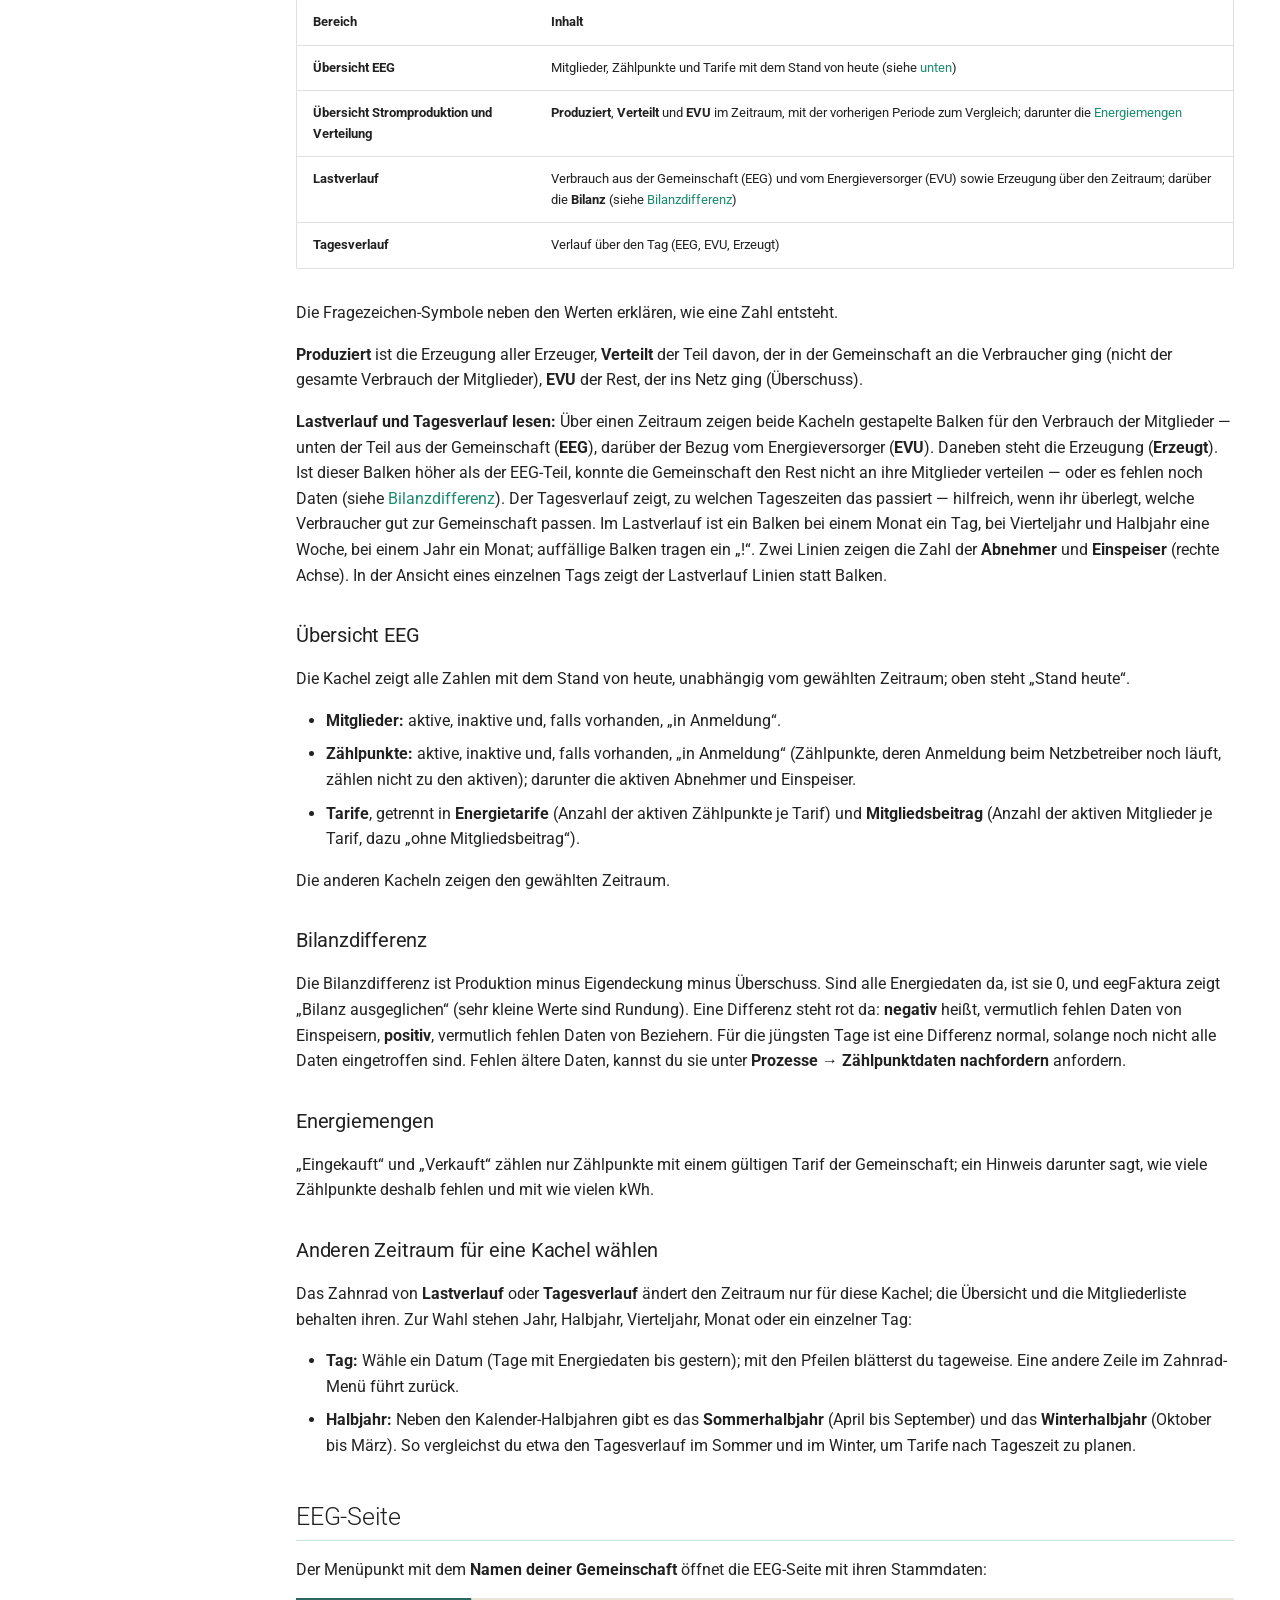
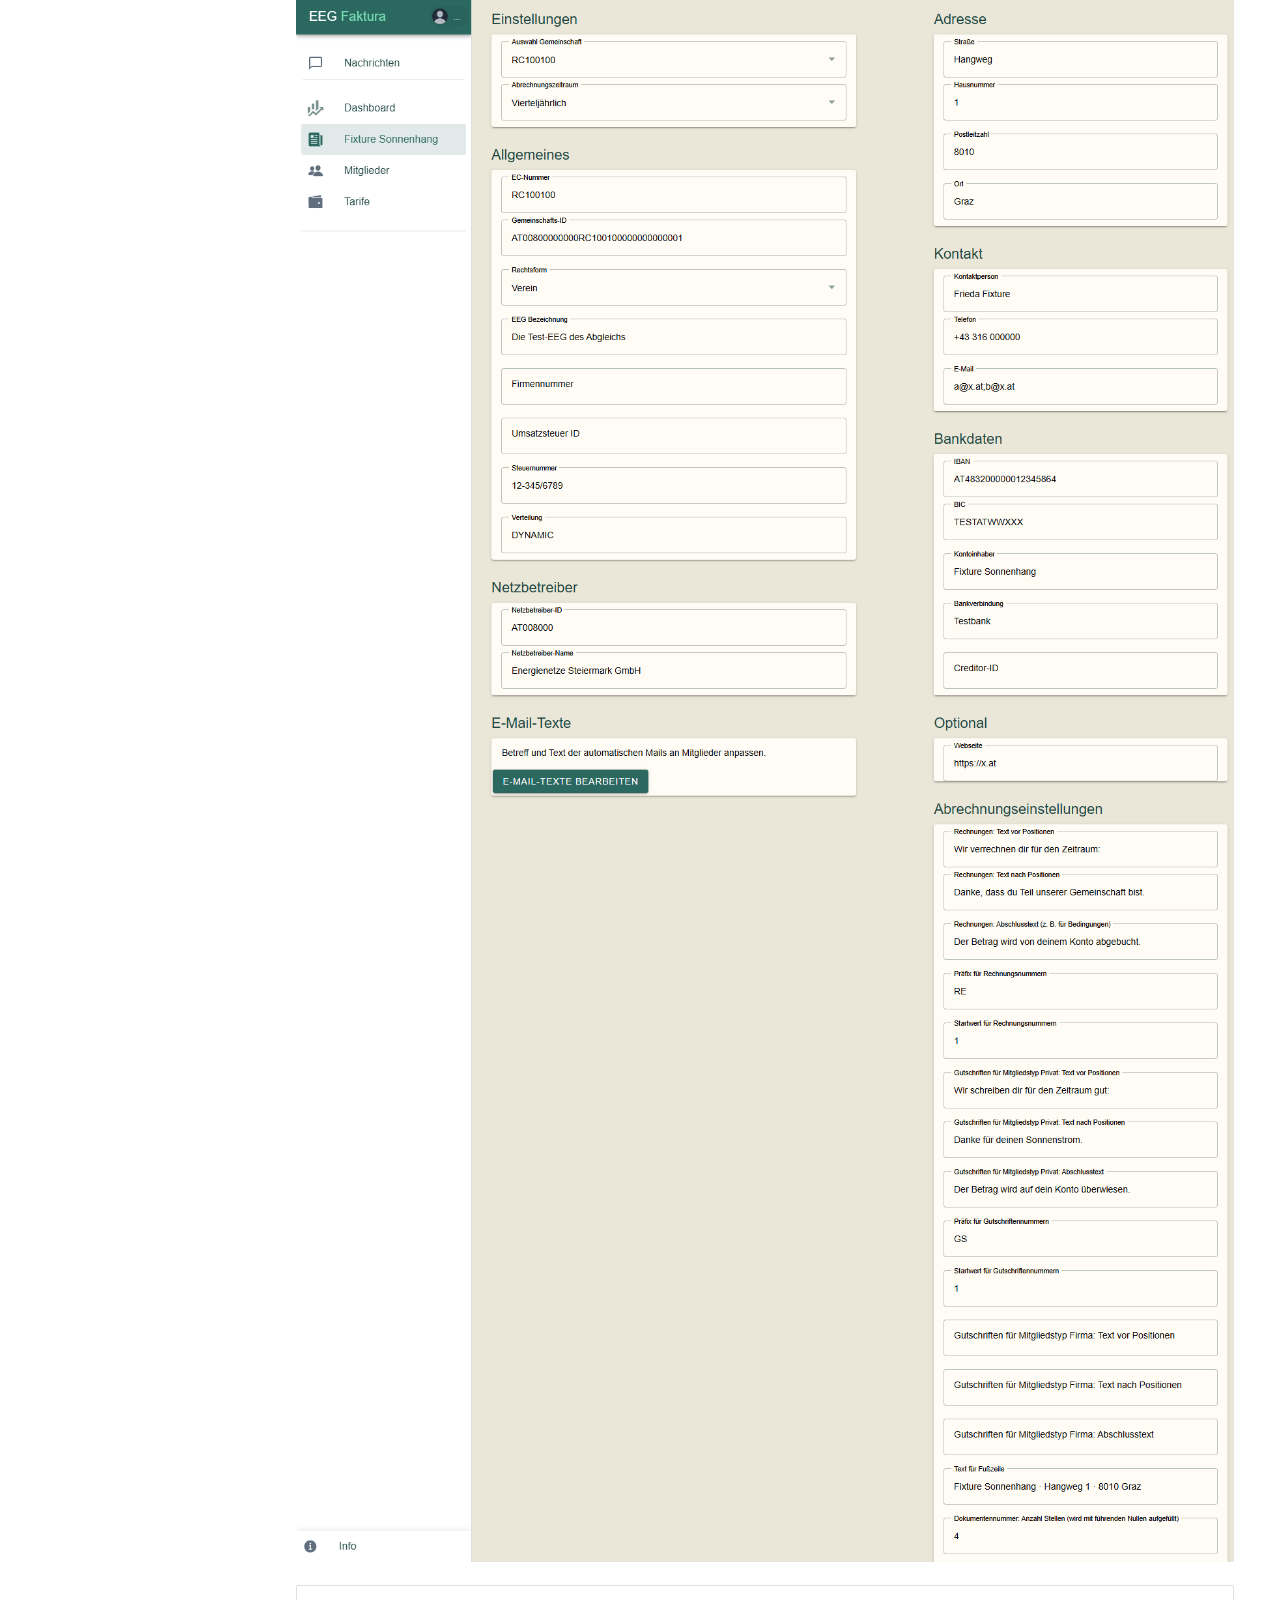
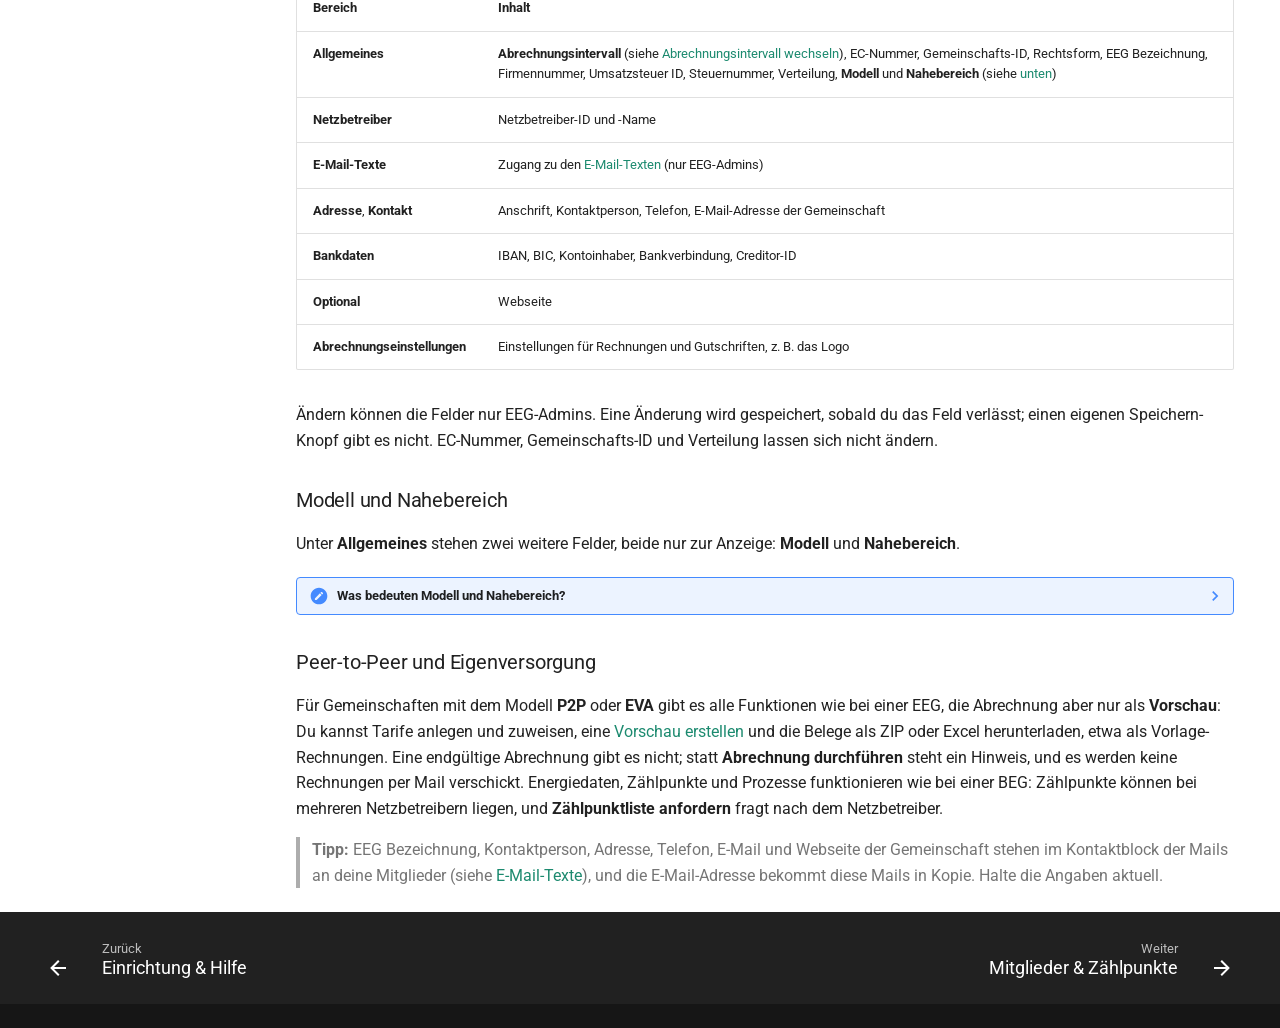
==== commit 1ca57b7d: "Deploy user guide @ af0e74d" ====
--- a/01-anmeldung/index.html
+++ b/01-anmeldung/index.html
@@ -470,21 +470,10 @@
 </li>
         
           <li class="md-nav__item">
-  <a href="#einzelner-tag" class="md-nav__link">
+  <a href="#anderen-zeitraum-fur-eine-kachel-wahlen" class="md-nav__link">
     <span class="md-ellipsis">
       
-        Einzelner Tag
-      
-    </span>
-  </a>
-  
-</li>
-        
-          <li class="md-nav__item">
-  <a href="#sommer-und-winter" class="md-nav__link">
-    <span class="md-ellipsis">
-      
-        Sommer und Winter
+        Anderen Zeitraum für eine Kachel wählen
       
     </span>
   </a>
@@ -558,6 +547,33 @@
     
   
     Mitglieder & Zählpunkte
+  
+
+    
+  </span>
+  
+  
+
+      </a>
+    </li>
+  
+
+    
+      
+      
+  
+  
+  
+  
+    <li class="md-nav__item">
+      <a href="../stammdaten-import/" class="md-nav__link">
+        
+  
+  
+  <span class="md-ellipsis">
+    
+  
+    Stammdaten aus Excel importieren
   
 
     
@@ -828,9 +844,8 @@
 <p>eegFaktura merkt sich deine Wahl für die nächste Anmeldung im selben Browser.</p>
 <h2 id="dashboard">Dashboard<a class="headerlink" href="#dashboard" title="Link zu diesem Abschnitt">&para;</a></h2>
 <p>Das <strong>Dashboard</strong> zeigt die wichtigsten Zahlen der Gemeinschaft, meist für den gewählten <strong>Zeitraum</strong>. Den Zeitraum
-wählst du in der <strong>Mitgliederliste</strong>; das Dashboard übernimmt ihn. <strong>Lastverlauf</strong> und <strong>Tagesverlauf</strong> haben ein
-eigenes Zahnrad für einen anderen Zeitraum (Jahr, Halbjahr, Vierteljahr, Monat oder Tag); es ändert nur diese Kachel
-(siehe <a href="#einzelner-tag">Einzelner Tag</a>).</p>
+wählst du in der <strong>Mitgliederliste</strong>; das Dashboard übernimmt ihn. Für <strong>Lastverlauf</strong> und <strong>Tagesverlauf</strong> kannst du
+einen anderen wählen (siehe <a href="#anderen-zeitraum-fur-eine-kachel-wahlen">Anderen Zeitraum für eine Kachel wählen</a>).</p>
 <p><img alt="Dashboard" src="../images/dashboard.png" /></p>
 <table>
 <thead>
@@ -846,11 +861,11 @@
 </tr>
 <tr>
 <td><strong>Übersicht Stromproduktion und Verteilung</strong></td>
-<td><strong>Produziert</strong> (die Erzeugung aller Erzeuger) und <strong>Verteilt</strong> (was davon in der Gemeinschaft an die Verbraucher ging — nicht der gesamte Verbrauch der Mitglieder), jeweils mit der vorherigen Periode zum Vergleich, und <strong>EVU</strong>: der Teil der Erzeugung, der nicht in der Gemeinschaft verteilt wurde und ins Netz ging (Überschuss); darunter die <a href="#energiemengen">Energiemengen</a> „Eingekauft“ und „Verkauft“</td>
+<td><strong>Produziert</strong>, <strong>Verteilt</strong> und <strong>EVU</strong> im Zeitraum, mit der vorherigen Periode zum Vergleich; darunter die <a href="#energiemengen">Energiemengen</a></td>
 </tr>
 <tr>
 <td><strong>Lastverlauf</strong></td>
-<td>Balken für EEG, EVU und Erzeugt über den Zeitraum, dazu zwei Linien mit der Zahl der <strong>Abnehmer</strong> und <strong>Einspeiser</strong> (rechte Achse); darüber die <strong>Bilanz</strong> (siehe <a href="#bilanzdifferenz">Bilanzdifferenz</a>); auffällige Balken tragen ein „!“. Ein Balken ist bei einem Monat ein Tag, bei Vierteljahr und Halbjahr eine Woche, bei einem Jahr ein Monat</td>
+<td>Verbrauch aus der Gemeinschaft (EEG) und vom Energieversorger (EVU) sowie Erzeugung über den Zeitraum; darüber die <strong>Bilanz</strong> (siehe <a href="#bilanzdifferenz">Bilanzdifferenz</a>)</td>
 </tr>
 <tr>
 <td><strong>Tagesverlauf</strong></td>
@@ -859,12 +874,16 @@
 </tbody>
 </table>
 <p>Die Fragezeichen-Symbole neben den Werten erklären, wie eine Zahl entsteht.</p>
+<p><strong>Produziert</strong> ist die Erzeugung aller Erzeuger, <strong>Verteilt</strong> der Teil davon, der in der Gemeinschaft an die
+Verbraucher ging (nicht der gesamte Verbrauch der Mitglieder), <strong>EVU</strong> der Rest, der ins Netz ging (Überschuss).</p>
 <p><strong>Lastverlauf und Tagesverlauf lesen:</strong> Über einen Zeitraum zeigen beide Kacheln gestapelte Balken für den Verbrauch
 der Mitglieder — unten der Teil aus der Gemeinschaft (<strong>EEG</strong>), darüber der Bezug vom Energieversorger (<strong>EVU</strong>).
 Daneben steht die Erzeugung (<strong>Erzeugt</strong>). Ist dieser Balken höher als der EEG-Teil, konnte die Gemeinschaft den Rest
 nicht an ihre Mitglieder verteilen — oder es fehlen noch Daten (siehe <a href="#bilanzdifferenz">Bilanzdifferenz</a>). Der
 Tagesverlauf zeigt, zu welchen Tageszeiten das passiert — hilfreich, wenn ihr überlegt, welche Verbraucher gut zur
-Gemeinschaft passen. In der Ansicht eines einzelnen Tags zeigt der Lastverlauf Linien statt Balken.</p>
+Gemeinschaft passen. Im Lastverlauf ist ein Balken bei einem Monat ein Tag, bei Vierteljahr und Halbjahr eine Woche,
+bei einem Jahr ein Monat; auffällige Balken tragen ein „!“. Zwei Linien zeigen die Zahl der <strong>Abnehmer</strong> und
+<strong>Einspeiser</strong> (rechte Achse). In der Ansicht eines einzelnen Tags zeigt der Lastverlauf Linien statt Balken.</p>
 <h3 id="ubersicht-eeg">Übersicht EEG<a class="headerlink" href="#ubersicht-eeg" title="Link zu diesem Abschnitt">&para;</a></h3>
 <p>Die Kachel zeigt alle Zahlen mit dem Stand von heute, unabhängig vom gewählten Zeitraum; oben steht „Stand heute“.</p>
 <ul>
@@ -884,16 +903,16 @@
 <h3 id="energiemengen">Energiemengen<a class="headerlink" href="#energiemengen" title="Link zu diesem Abschnitt">&para;</a></h3>
 <p>„Eingekauft“ und „Verkauft“ zählen nur Zählpunkte mit einem gültigen Tarif der Gemeinschaft; ein Hinweis darunter
 sagt, wie viele Zählpunkte deshalb fehlen und mit wie vielen kWh.</p>
-<h3 id="einzelner-tag">Einzelner Tag<a class="headerlink" href="#einzelner-tag" title="Link zu diesem Abschnitt">&para;</a></h3>
-<p>Über das Zahnrad von Lastverlauf oder Tagesverlauf wählst du in der Zeile <strong>Tag</strong> ein Datum; mit
-den Pfeilen blätterst du tageweise. Nur diese Kachel wechselt in die Tagesansicht; möglich sind Tage mit
-Energiedaten bis gestern. Eine andere Zeile im Zahnrad-Menü führt zurück zum Zeitraum.</p>
-<h3 id="sommer-und-winter">Sommer und Winter<a class="headerlink" href="#sommer-und-winter" title="Link zu diesem Abschnitt">&para;</a></h3>
-<p>Über das Zahnrad von Lastverlauf oder Tagesverlauf bietet die Liste <strong>Halbjahr</strong> unter den Kalender-Halbjahren auch
-das <strong>Sommerhalbjahr</strong> (April bis September, z. B. „Apr-Sep 2026“) und das <strong>Winterhalbjahr</strong> (Oktober bis März
-über den Jahreswechsel, z. B. „Okt 2026-Mär 2027“), das neueste zuerst und nur mit Energiedaten. So vergleichst du etwa den
-Tagesverlauf im Sommer und im Winter, um Tarife nach Tageszeit zu planen. Wie beim Tag wechselt nur diese Kachel;
-die Übersicht und die Mitgliederliste behalten ihren Zeitraum.</p>
+<h3 id="anderen-zeitraum-fur-eine-kachel-wahlen">Anderen Zeitraum für eine Kachel wählen<a class="headerlink" href="#anderen-zeitraum-fur-eine-kachel-wahlen" title="Link zu diesem Abschnitt">&para;</a></h3>
+<p>Das Zahnrad von <strong>Lastverlauf</strong> oder <strong>Tagesverlauf</strong> ändert den Zeitraum nur für diese Kachel; die Übersicht und die
+Mitgliederliste behalten ihren. Zur Wahl stehen Jahr, Halbjahr, Vierteljahr, Monat oder ein einzelner Tag:</p>
+<ul>
+<li><strong>Tag:</strong> Wähle ein Datum (Tage mit Energiedaten bis gestern); mit den Pfeilen blätterst du tageweise. Eine andere
+  Zeile im Zahnrad-Menü führt zurück.</li>
+<li><strong>Halbjahr:</strong> Neben den Kalender-Halbjahren gibt es das <strong>Sommerhalbjahr</strong> (April bis September) und das
+  <strong>Winterhalbjahr</strong> (Oktober bis März). So vergleichst du etwa den Tagesverlauf im Sommer und im Winter, um Tarife
+  nach Tageszeit zu planen.</li>
+</ul>
 <h2 id="eeg-seite">EEG-Seite<a class="headerlink" href="#eeg-seite" title="Link zu diesem Abschnitt">&para;</a></h2>
 <p>Der Menüpunkt mit dem <strong>Namen deiner Gemeinschaft</strong> öffnet die EEG-Seite mit ihren Stammdaten:</p>
 <p><img alt="EEG-Seite" src="../images/eeg-seite.png" /></p>
@@ -938,10 +957,12 @@
 <p>Ändern können die Felder nur EEG-Admins. Eine Änderung wird gespeichert, sobald du das Feld verlässt; einen
 eigenen Speichern-Knopf gibt es nicht. EC-Nummer, Gemeinschafts-ID und Verteilung lassen sich nicht ändern.</p>
 <h3 id="modell-und-nahebereich">Modell und Nahebereich<a class="headerlink" href="#modell-und-nahebereich" title="Link zu diesem Abschnitt">&para;</a></h3>
-<p>Unter <strong>Allgemeines</strong> stehen zwei weitere Felder, beide nur zur Anzeige:</p>
+<p>Unter <strong>Allgemeines</strong> stehen zwei weitere Felder, beide nur zur Anzeige: <strong>Modell</strong> und <strong>Nahebereich</strong>.</p>
+<details class="note">
+<summary>Was bedeuten Modell und Nahebereich?</summary>
 <ul>
-<li><strong>Modell</strong>: die Art der Gemeinschaft, mit Kurz- und Langform: EEG lokal (Erneuerbare-Energie-Gemeinschaft, lokal),
-  EEG regional (Erneuerbare-Energie-Gemeinschaft, regional), GEA (Gemeinschaftliche Erzeugungsanlage), BEG
+<li><strong>Modell</strong>: die Art der Gemeinschaft, mit Kurz- und Langform: EEG lokal (Erneuerbare-Energie-Gemeinschaft,
+  lokal), EEG regional (Erneuerbare-Energie-Gemeinschaft, regional), GEA (Gemeinschaftliche Erzeugungsanlage), BEG
   (Bürgerenergiegemeinschaft), P2P (Peer-to-Peer) oder EVA (Eigenversorgungsanlage).</li>
 <li><strong>Nahebereich</strong>: die Netzebene, die alle Zählpunkte der Gemeinschaft verbindet, mit der amtlichen Bezeichnung
   laut ElWG. Der Wert ist aus dem Modell vorbelegt und wird mit jeder Zählpunktliste des Netzbetreibers
@@ -985,7 +1006,7 @@
 </tr>
 </tbody>
 </table>
-<p>Liegt noch kein Wert vor, steht „unbekannt“.</p>
+</details>
 <h3 id="peer-to-peer-und-eigenversorgung">Peer-to-Peer und Eigenversorgung<a class="headerlink" href="#peer-to-peer-und-eigenversorgung" title="Link zu diesem Abschnitt">&para;</a></h3>
 <p>Für Gemeinschaften mit dem Modell <strong>P2P</strong> oder <strong>EVA</strong> gibt es alle Funktionen wie bei einer EEG, die Abrechnung aber
 nur als <strong>Vorschau</strong>: Du kannst Tarife anlegen und zuweisen, eine <a href="../05-abrechnung/#vorschau-erstellen">Vorschau erstellen</a>
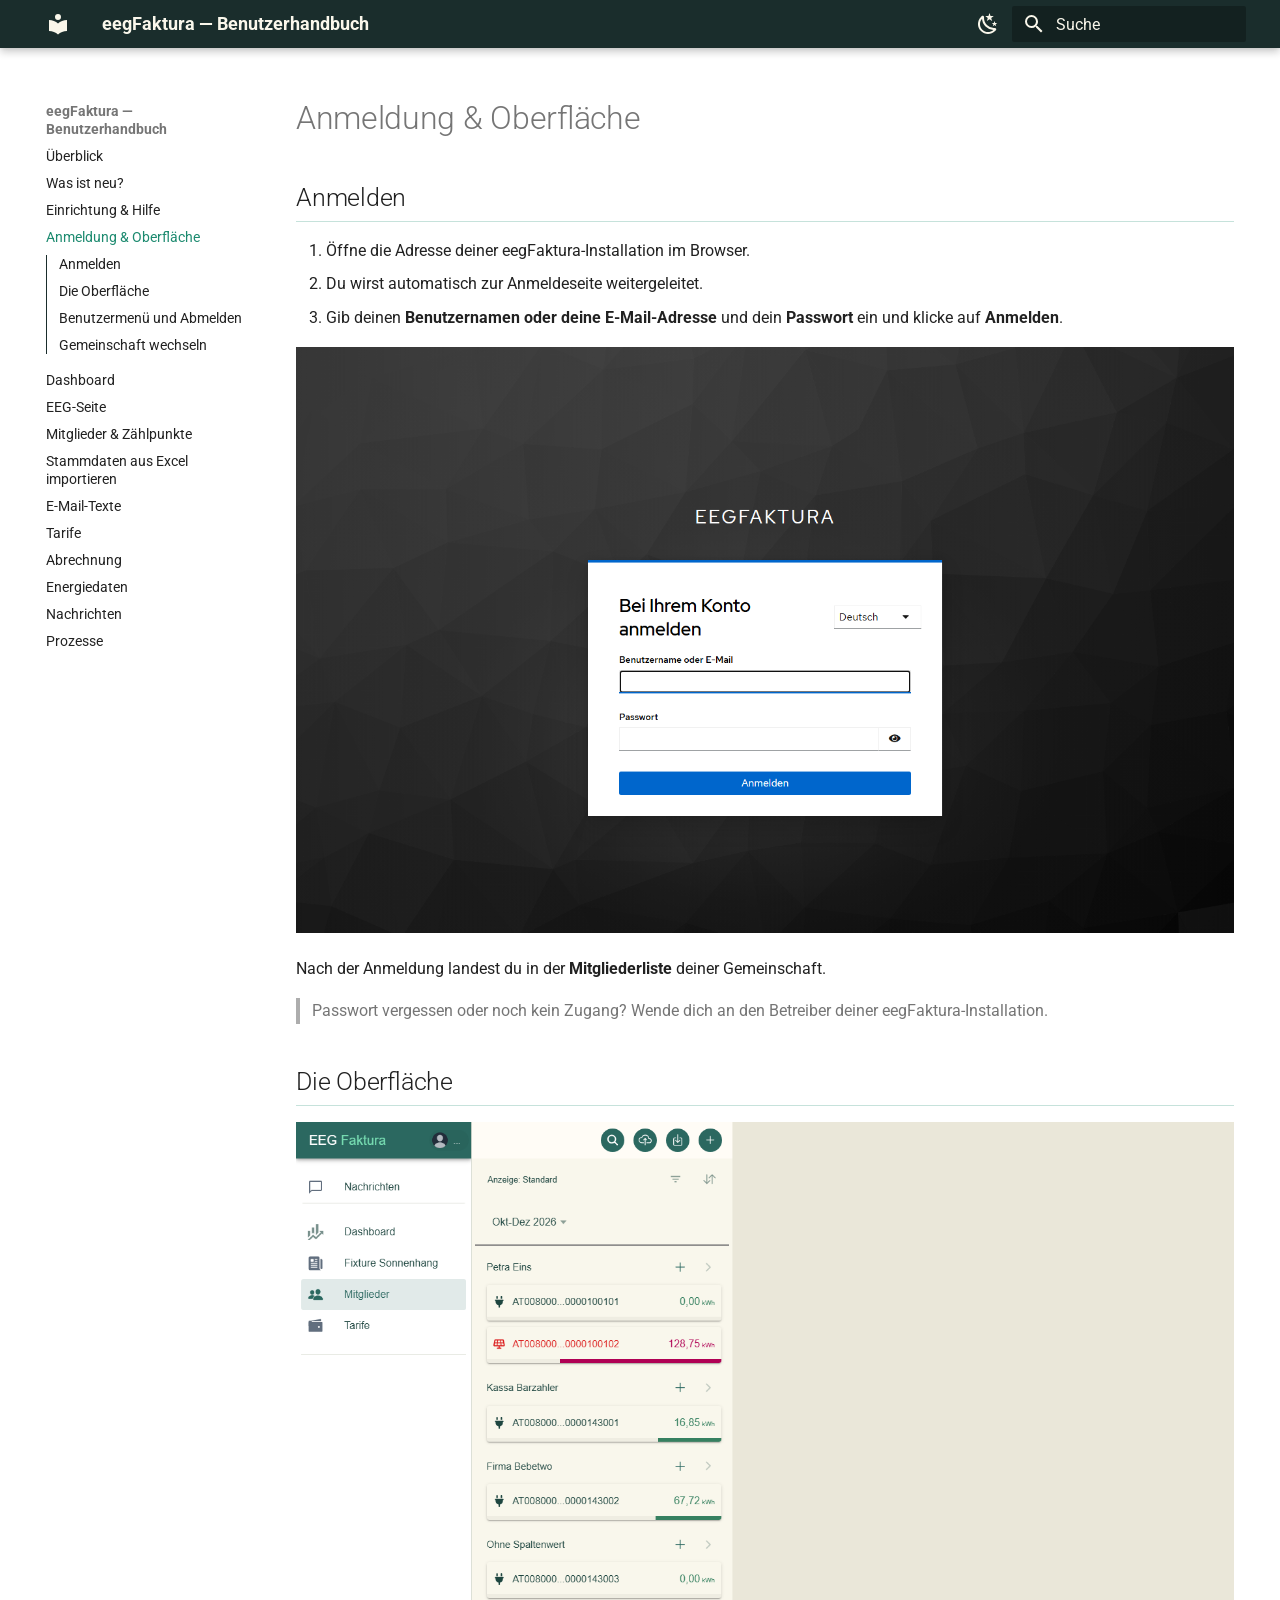
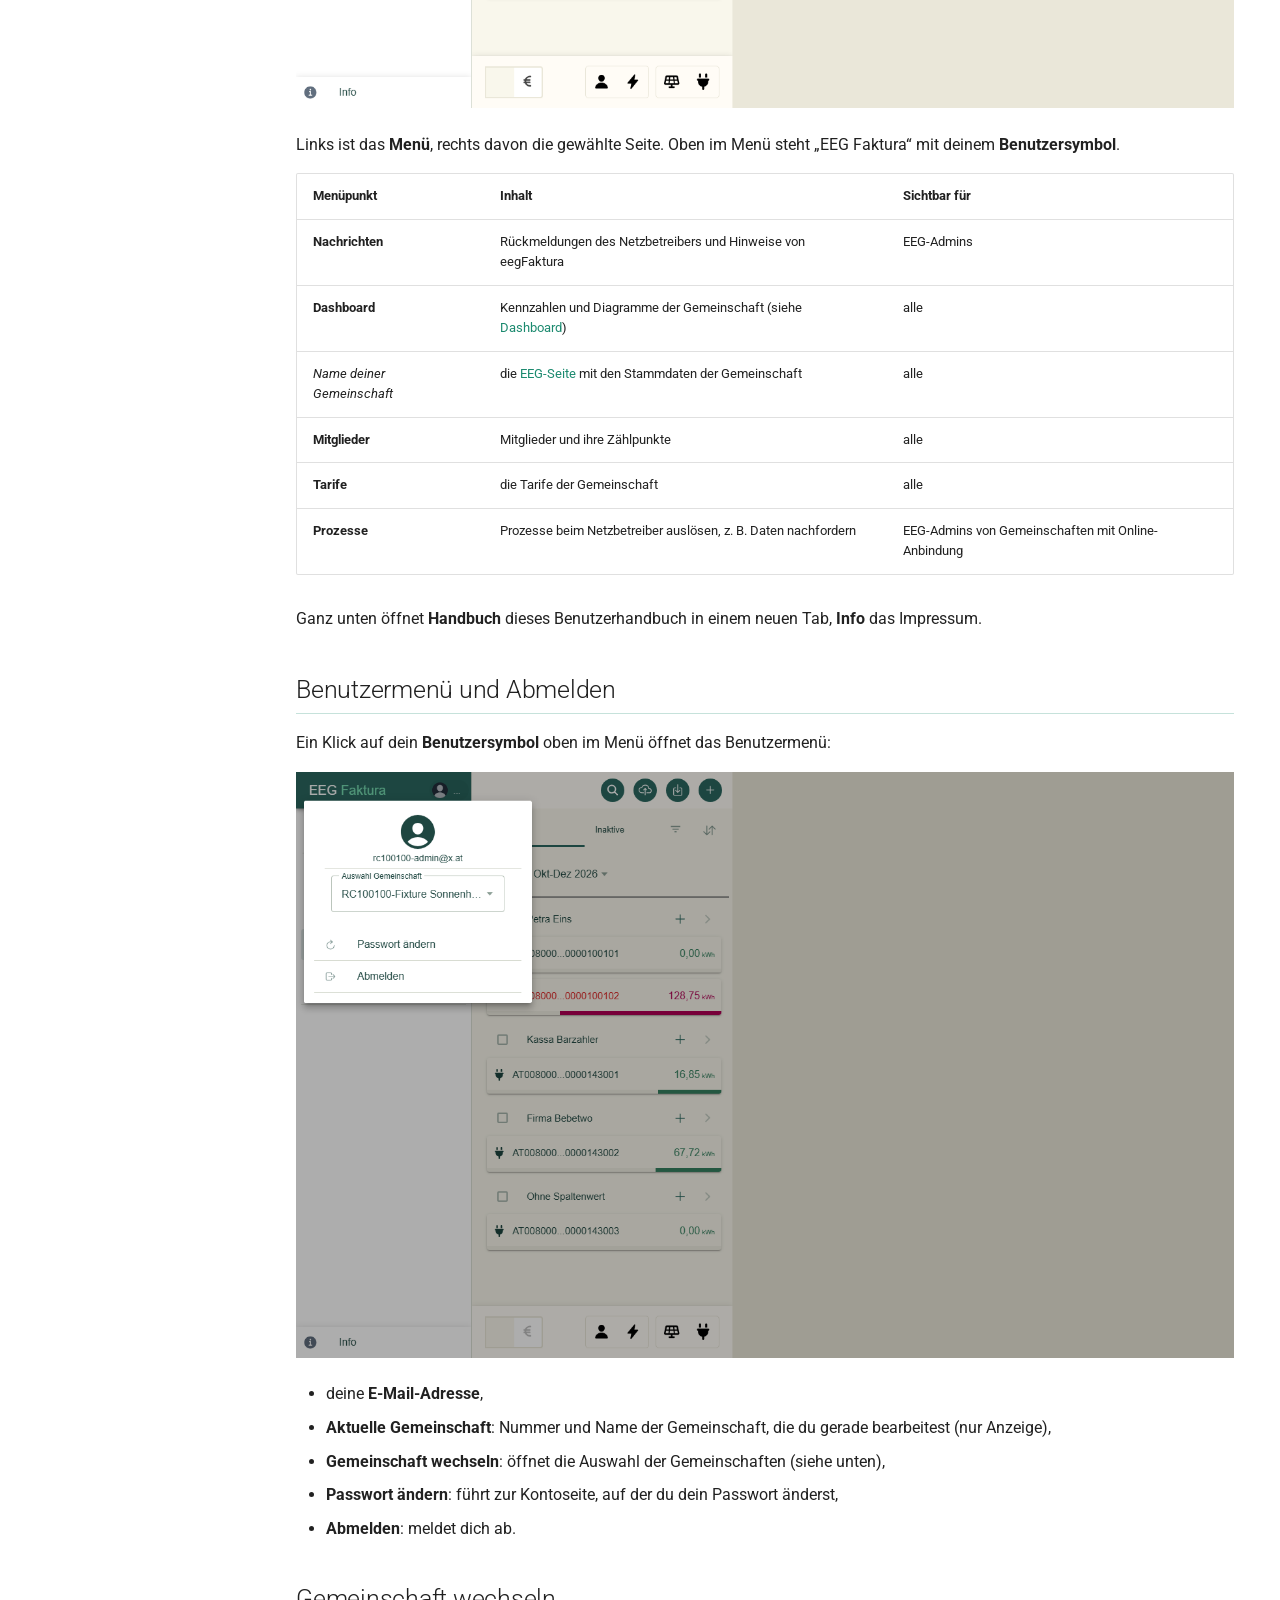
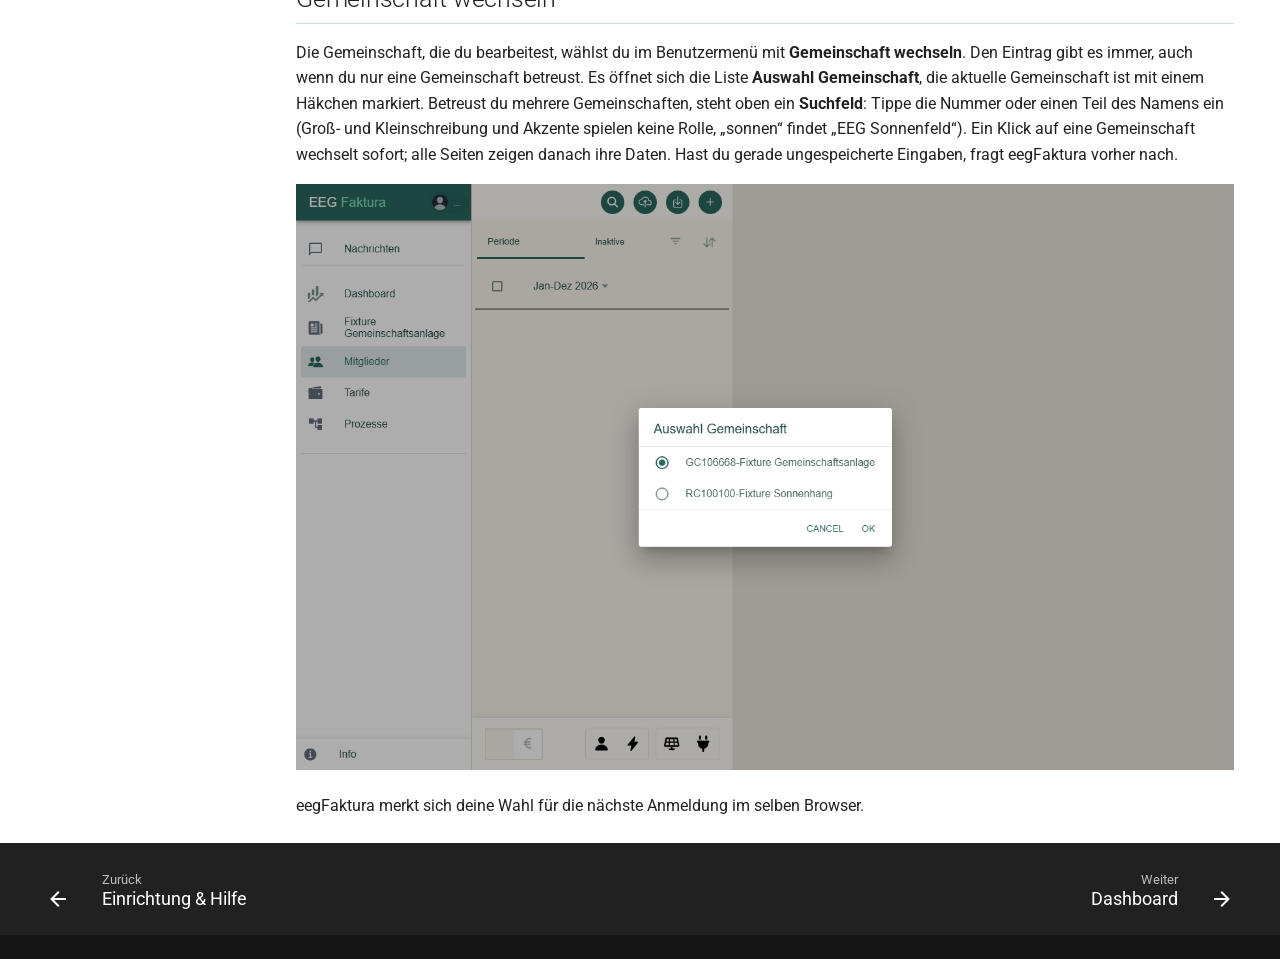
==== commit 4f15226a: "Deploy user guide @ 14bc634" ====
--- a/01-anmeldung/index.html
+++ b/01-anmeldung/index.html
@@ -18,7 +18,7 @@
         <link rel="prev" href="../einrichtung-hilfe/">
       
       
-        <link rel="next" href="../02-mitglieder-zaehlpunkte/">
+        <link rel="next" href="../dashboard/">
       
       
         
@@ -424,110 +424,64 @@
   
 </li>
       
-        <li class="md-nav__item">
-  <a href="#dashboard" class="md-nav__link">
-    <span class="md-ellipsis">
-      
-        Dashboard
-      
-    </span>
-  </a>
-  
-    <nav class="md-nav" aria-label="Dashboard">
-      <ul class="md-nav__list">
-        
-          <li class="md-nav__item">
-  <a href="#ubersicht-eeg" class="md-nav__link">
-    <span class="md-ellipsis">
-      
-        Übersicht EEG
-      
-    </span>
-  </a>
-  
-</li>
-        
-          <li class="md-nav__item">
-  <a href="#bilanzdifferenz" class="md-nav__link">
-    <span class="md-ellipsis">
-      
-        Bilanzdifferenz
-      
-    </span>
-  </a>
-  
-</li>
-        
-          <li class="md-nav__item">
-  <a href="#energiemengen" class="md-nav__link">
-    <span class="md-ellipsis">
-      
-        Energiemengen
-      
-    </span>
-  </a>
-  
-</li>
-        
-          <li class="md-nav__item">
-  <a href="#anderen-zeitraum-fur-eine-kachel-wahlen" class="md-nav__link">
-    <span class="md-ellipsis">
-      
-        Anderen Zeitraum für eine Kachel wählen
-      
-    </span>
-  </a>
-  
-</li>
-        
-      </ul>
-    </nav>
-  
-</li>
-      
-        <li class="md-nav__item">
-  <a href="#eeg-seite" class="md-nav__link">
-    <span class="md-ellipsis">
-      
-        EEG-Seite
-      
-    </span>
-  </a>
-  
-    <nav class="md-nav" aria-label="EEG-Seite">
-      <ul class="md-nav__list">
-        
-          <li class="md-nav__item">
-  <a href="#modell-und-nahebereich" class="md-nav__link">
-    <span class="md-ellipsis">
-      
-        Modell und Nahebereich
-      
-    </span>
-  </a>
-  
-</li>
-        
-          <li class="md-nav__item">
-  <a href="#peer-to-peer-und-eigenversorgung" class="md-nav__link">
-    <span class="md-ellipsis">
-      
-        Peer-to-Peer und Eigenversorgung
-      
-    </span>
-  </a>
-  
-</li>
-        
-      </ul>
-    </nav>
-  
-</li>
-      
     </ul>
   
 </nav>
       
+    </li>
+  
+
+    
+      
+      
+  
+  
+  
+  
+    <li class="md-nav__item">
+      <a href="../dashboard/" class="md-nav__link">
+        
+  
+  
+  <span class="md-ellipsis">
+    
+  
+    Dashboard
+  
+
+    
+  </span>
+  
+  
+
+      </a>
+    </li>
+  
+
+    
+      
+      
+  
+  
+  
+  
+    <li class="md-nav__item">
+      <a href="../eeg-seite/" class="md-nav__link">
+        
+  
+  
+  <span class="md-ellipsis">
+    
+  
+    EEG-Seite
+  
+
+    
+  </span>
+  
+  
+
+      </a>
     </li>
   
 
@@ -797,12 +751,12 @@
 </tr>
 <tr>
 <td><strong>Dashboard</strong></td>
-<td>Kennzahlen und Diagramme der Gemeinschaft</td>
+<td>Kennzahlen und Diagramme der Gemeinschaft (siehe <a href="../dashboard/">Dashboard</a>)</td>
 <td>alle</td>
 </tr>
 <tr>
 <td><em>Name deiner Gemeinschaft</em></td>
-<td>die <strong>EEG-Seite</strong> mit den Stammdaten der Gemeinschaft</td>
+<td>die <a href="../eeg-seite/">EEG-Seite</a> mit den Stammdaten der Gemeinschaft</td>
 <td>alle</td>
 </tr>
 <tr>
@@ -842,183 +796,6 @@
 gerade ungespeicherte Eingaben, fragt eegFaktura vorher nach.</p>
 <p><img alt="Gemeinschaft wechseln" src="../images/oberflaeche-gemeinschaft-wechseln.png" /></p>
 <p>eegFaktura merkt sich deine Wahl für die nächste Anmeldung im selben Browser.</p>
-<h2 id="dashboard">Dashboard<a class="headerlink" href="#dashboard" title="Link zu diesem Abschnitt">&para;</a></h2>
-<p>Das <strong>Dashboard</strong> zeigt die wichtigsten Zahlen der Gemeinschaft, meist für den gewählten <strong>Zeitraum</strong>. Den Zeitraum
-wählst du in der <strong>Mitgliederliste</strong>; das Dashboard übernimmt ihn. Für <strong>Lastverlauf</strong> und <strong>Tagesverlauf</strong> kannst du
-einen anderen wählen (siehe <a href="#anderen-zeitraum-fur-eine-kachel-wahlen">Anderen Zeitraum für eine Kachel wählen</a>).</p>
-<p><img alt="Dashboard" src="../images/dashboard.png" /></p>
-<table>
-<thead>
-<tr>
-<th>Bereich</th>
-<th>Inhalt</th>
-</tr>
-</thead>
-<tbody>
-<tr>
-<td><strong>Übersicht EEG</strong></td>
-<td>Mitglieder, Zählpunkte und Tarife mit dem Stand von heute (siehe <a href="#ubersicht-eeg">unten</a>)</td>
-</tr>
-<tr>
-<td><strong>Übersicht Stromproduktion und Verteilung</strong></td>
-<td><strong>Produziert</strong>, <strong>Verteilt</strong> und <strong>EVU</strong> im Zeitraum, mit der vorherigen Periode zum Vergleich; darunter die <a href="#energiemengen">Energiemengen</a></td>
-</tr>
-<tr>
-<td><strong>Lastverlauf</strong></td>
-<td>Verbrauch aus der Gemeinschaft (EEG) und vom Energieversorger (EVU) sowie Erzeugung über den Zeitraum; darüber die <strong>Bilanz</strong> (siehe <a href="#bilanzdifferenz">Bilanzdifferenz</a>)</td>
-</tr>
-<tr>
-<td><strong>Tagesverlauf</strong></td>
-<td>Verlauf über den Tag (EEG, EVU, Erzeugt)</td>
-</tr>
-</tbody>
-</table>
-<p>Die Fragezeichen-Symbole neben den Werten erklären, wie eine Zahl entsteht.</p>
-<p><strong>Produziert</strong> ist die Erzeugung aller Erzeuger, <strong>Verteilt</strong> der Teil davon, der in der Gemeinschaft an die
-Verbraucher ging (nicht der gesamte Verbrauch der Mitglieder), <strong>EVU</strong> der Rest, der ins Netz ging (Überschuss).</p>
-<p><strong>Lastverlauf und Tagesverlauf lesen:</strong> Über einen Zeitraum zeigen beide Kacheln gestapelte Balken für den Verbrauch
-der Mitglieder — unten der Teil aus der Gemeinschaft (<strong>EEG</strong>), darüber der Bezug vom Energieversorger (<strong>EVU</strong>).
-Daneben steht die Erzeugung (<strong>Erzeugt</strong>). Ist dieser Balken höher als der EEG-Teil, konnte die Gemeinschaft den Rest
-nicht an ihre Mitglieder verteilen — oder es fehlen noch Daten (siehe <a href="#bilanzdifferenz">Bilanzdifferenz</a>). Der
-Tagesverlauf zeigt, zu welchen Tageszeiten das passiert — hilfreich, wenn ihr überlegt, welche Verbraucher gut zur
-Gemeinschaft passen. Im Lastverlauf ist ein Balken bei einem Monat ein Tag, bei Vierteljahr und Halbjahr eine Woche,
-bei einem Jahr ein Monat; auffällige Balken tragen ein „!“. Zwei Linien zeigen die Zahl der <strong>Abnehmer</strong> und
-<strong>Einspeiser</strong> (rechte Achse). In der Ansicht eines einzelnen Tags zeigt der Lastverlauf Linien statt Balken.</p>
-<h3 id="ubersicht-eeg">Übersicht EEG<a class="headerlink" href="#ubersicht-eeg" title="Link zu diesem Abschnitt">&para;</a></h3>
-<p>Die Kachel zeigt alle Zahlen mit dem Stand von heute, unabhängig vom gewählten Zeitraum; oben steht „Stand heute“.</p>
-<ul>
-<li><strong>Mitglieder:</strong> aktive, inaktive und, falls vorhanden, „in Anmeldung“.</li>
-<li><strong>Zählpunkte:</strong> aktive, inaktive und, falls vorhanden, „in Anmeldung“ (Zählpunkte, deren Anmeldung beim
-  Netzbetreiber noch läuft, zählen nicht zu den aktiven); darunter die aktiven Abnehmer und Einspeiser.</li>
-<li><strong>Tarife</strong>, getrennt in <strong>Energietarife</strong> (Anzahl der aktiven Zählpunkte je Tarif) und <strong>Mitgliedsbeitrag</strong> (Anzahl
-  der aktiven Mitglieder je Tarif, dazu „ohne Mitgliedsbeitrag“).</li>
-</ul>
-<p>Die anderen Kacheln zeigen den gewählten Zeitraum.</p>
-<h3 id="bilanzdifferenz">Bilanzdifferenz<a class="headerlink" href="#bilanzdifferenz" title="Link zu diesem Abschnitt">&para;</a></h3>
-<p>Die Bilanzdifferenz ist Produktion minus Eigendeckung minus Überschuss. Sind alle Energiedaten da, ist sie 0, und
-eegFaktura zeigt „Bilanz ausgeglichen“ (sehr kleine Werte sind Rundung). Eine Differenz steht rot da: <strong>negativ</strong>
-heißt, vermutlich fehlen Daten von Einspeisern, <strong>positiv</strong>, vermutlich fehlen Daten von Beziehern. Für die
-jüngsten Tage ist eine Differenz normal, solange noch nicht alle Daten eingetroffen sind. Fehlen ältere Daten,
-kannst du sie unter <strong>Prozesse → Zählpunktdaten nachfordern</strong> anfordern.</p>
-<h3 id="energiemengen">Energiemengen<a class="headerlink" href="#energiemengen" title="Link zu diesem Abschnitt">&para;</a></h3>
-<p>„Eingekauft“ und „Verkauft“ zählen nur Zählpunkte mit einem gültigen Tarif der Gemeinschaft; ein Hinweis darunter
-sagt, wie viele Zählpunkte deshalb fehlen und mit wie vielen kWh.</p>
-<h3 id="anderen-zeitraum-fur-eine-kachel-wahlen">Anderen Zeitraum für eine Kachel wählen<a class="headerlink" href="#anderen-zeitraum-fur-eine-kachel-wahlen" title="Link zu diesem Abschnitt">&para;</a></h3>
-<p>Das Zahnrad von <strong>Lastverlauf</strong> oder <strong>Tagesverlauf</strong> ändert den Zeitraum nur für diese Kachel; die Übersicht und die
-Mitgliederliste behalten ihren. Zur Wahl stehen Jahr, Halbjahr, Vierteljahr, Monat oder ein einzelner Tag:</p>
-<ul>
-<li><strong>Tag:</strong> Wähle ein Datum (Tage mit Energiedaten bis gestern); mit den Pfeilen blätterst du tageweise. Eine andere
-  Zeile im Zahnrad-Menü führt zurück.</li>
-<li><strong>Halbjahr:</strong> Neben den Kalender-Halbjahren gibt es das <strong>Sommerhalbjahr</strong> (April bis September) und das
-  <strong>Winterhalbjahr</strong> (Oktober bis März). So vergleichst du etwa den Tagesverlauf im Sommer und im Winter, um Tarife
-  nach Tageszeit zu planen.</li>
-</ul>
-<h2 id="eeg-seite">EEG-Seite<a class="headerlink" href="#eeg-seite" title="Link zu diesem Abschnitt">&para;</a></h2>
-<p>Der Menüpunkt mit dem <strong>Namen deiner Gemeinschaft</strong> öffnet die EEG-Seite mit ihren Stammdaten:</p>
-<p><img alt="EEG-Seite" src="../images/eeg-seite.png" /></p>
-<table>
-<thead>
-<tr>
-<th>Bereich</th>
-<th>Inhalt</th>
-</tr>
-</thead>
-<tbody>
-<tr>
-<td><strong>Allgemeines</strong></td>
-<td><strong>Abrechnungsintervall</strong> (siehe <a href="../05-abrechnung/#abrechnungszeitraum-wechseln">Abrechnungsintervall wechseln</a>), EC-Nummer, Gemeinschafts-ID, Rechtsform, EEG Bezeichnung, Firmennummer, Umsatzsteuer ID, Steuernummer, Verteilung, <strong>Modell</strong> und <strong>Nahebereich</strong> (siehe <a href="#modell-und-nahebereich">unten</a>)</td>
-</tr>
-<tr>
-<td><strong>Netzbetreiber</strong></td>
-<td>Netzbetreiber-ID und -Name</td>
-</tr>
-<tr>
-<td><strong>E-Mail-Texte</strong></td>
-<td>Zugang zu den <a href="../03-email-texte/">E-Mail-Texten</a> (nur EEG-Admins)</td>
-</tr>
-<tr>
-<td><strong>Adresse</strong>, <strong>Kontakt</strong></td>
-<td>Anschrift, Kontaktperson, Telefon, E-Mail-Adresse der Gemeinschaft</td>
-</tr>
-<tr>
-<td><strong>Bankdaten</strong></td>
-<td>IBAN, BIC, Kontoinhaber, Bankverbindung, Creditor-ID</td>
-</tr>
-<tr>
-<td><strong>Optional</strong></td>
-<td>Webseite</td>
-</tr>
-<tr>
-<td><strong>Abrechnungseinstellungen</strong></td>
-<td>Einstellungen für Rechnungen und Gutschriften, z. B. das Logo</td>
-</tr>
-</tbody>
-</table>
-<p>Ändern können die Felder nur EEG-Admins. Eine Änderung wird gespeichert, sobald du das Feld verlässt; einen
-eigenen Speichern-Knopf gibt es nicht. EC-Nummer, Gemeinschafts-ID und Verteilung lassen sich nicht ändern.</p>
-<h3 id="modell-und-nahebereich">Modell und Nahebereich<a class="headerlink" href="#modell-und-nahebereich" title="Link zu diesem Abschnitt">&para;</a></h3>
-<p>Unter <strong>Allgemeines</strong> stehen zwei weitere Felder, beide nur zur Anzeige: <strong>Modell</strong> und <strong>Nahebereich</strong>.</p>
-<details class="note">
-<summary>Was bedeuten Modell und Nahebereich?</summary>
-<ul>
-<li><strong>Modell</strong>: die Art der Gemeinschaft, mit Kurz- und Langform: EEG lokal (Erneuerbare-Energie-Gemeinschaft,
-  lokal), EEG regional (Erneuerbare-Energie-Gemeinschaft, regional), GEA (Gemeinschaftliche Erzeugungsanlage), BEG
-  (Bürgerenergiegemeinschaft), P2P (Peer-to-Peer) oder EVA (Eigenversorgungsanlage).</li>
-<li><strong>Nahebereich</strong>: die Netzebene, die alle Zählpunkte der Gemeinschaft verbindet, mit der amtlichen Bezeichnung
-  laut ElWG. Der Wert ist aus dem Modell vorbelegt und wird mit jeder Zählpunktliste des Netzbetreibers
-  aktualisiert; bei P2P und EVA steht er bis zur ersten Zählpunktliste auf „unbekannt“.</li>
-</ul>
-<table>
-<thead>
-<tr>
-<th>Nahebereich</th>
-<th>Bezeichnung</th>
-</tr>
-</thead>
-<tbody>
-<tr>
-<td>1</td>
-<td>Haupt-/Steigleitung</td>
-</tr>
-<tr>
-<td>2</td>
-<td>Standortbereich – gemeinsame Sammelschiene</td>
-</tr>
-<tr>
-<td>3</td>
-<td>Lokalbereich – gleiche Trafostation</td>
-</tr>
-<tr>
-<td>4</td>
-<td>Regionalbereich – gleiches Umspannwerk eines Netzbetreibers</td>
-</tr>
-<tr>
-<td>5</td>
-<td>Regionalbereich – gleiches Umspannwerk verschiedener Netzbetreiber</td>
-</tr>
-<tr>
-<td>6</td>
-<td>Gebotszone – mehrere Umspannwerke eines Netzbetreibers</td>
-</tr>
-<tr>
-<td>7</td>
-<td>Gebotszone – mehrere Umspannwerke verschiedener Netzbetreiber</td>
-</tr>
-</tbody>
-</table>
-</details>
-<h3 id="peer-to-peer-und-eigenversorgung">Peer-to-Peer und Eigenversorgung<a class="headerlink" href="#peer-to-peer-und-eigenversorgung" title="Link zu diesem Abschnitt">&para;</a></h3>
-<p>Für Gemeinschaften mit dem Modell <strong>P2P</strong> oder <strong>EVA</strong> gibt es alle Funktionen wie bei einer EEG, die Abrechnung aber
-nur als <strong>Vorschau</strong>: Du kannst Tarife anlegen und zuweisen, eine <a href="../05-abrechnung/#vorschau-erstellen">Vorschau erstellen</a>
-und die Belege als ZIP oder Excel herunterladen, etwa als Vorlage-Rechnungen. Eine endgültige Abrechnung gibt es nicht;
-statt <strong>Abrechnung durchführen</strong> steht ein Hinweis, und es werden keine Rechnungen per Mail verschickt. Energiedaten,
-Zählpunkte und Prozesse funktionieren wie bei einer BEG: Zählpunkte können bei mehreren Netzbetreibern liegen, und
-<strong>Zählpunktliste anfordern</strong> fragt nach dem Netzbetreiber.</p>
-<blockquote>
-<p><strong>Tipp:</strong> EEG Bezeichnung, Kontaktperson, Adresse, Telefon, E-Mail und Webseite der Gemeinschaft stehen im
-Kontaktblock der Mails an deine Mitglieder (siehe <a href="../03-email-texte/">E-Mail-Texte</a>), und die E-Mail-Adresse
-bekommt diese Mails in Kopie. Halte die Angaben aktuell.</p>
-</blockquote>
 
 
 
@@ -1073,13 +850,13 @@
         
         
           
-          <a href="../02-mitglieder-zaehlpunkte/" class="md-footer__link md-footer__link--next" aria-label="Weiter: Mitglieder &amp; Zählpunkte">
+          <a href="../dashboard/" class="md-footer__link md-footer__link--next" aria-label="Weiter: Dashboard">
             <div class="md-footer__title">
               <span class="md-footer__direction">
                 Weiter
               </span>
               <div class="md-ellipsis">
-                Mitglieder & Zählpunkte
+                Dashboard
               </div>
             </div>
             <div class="md-footer__button md-icon">
